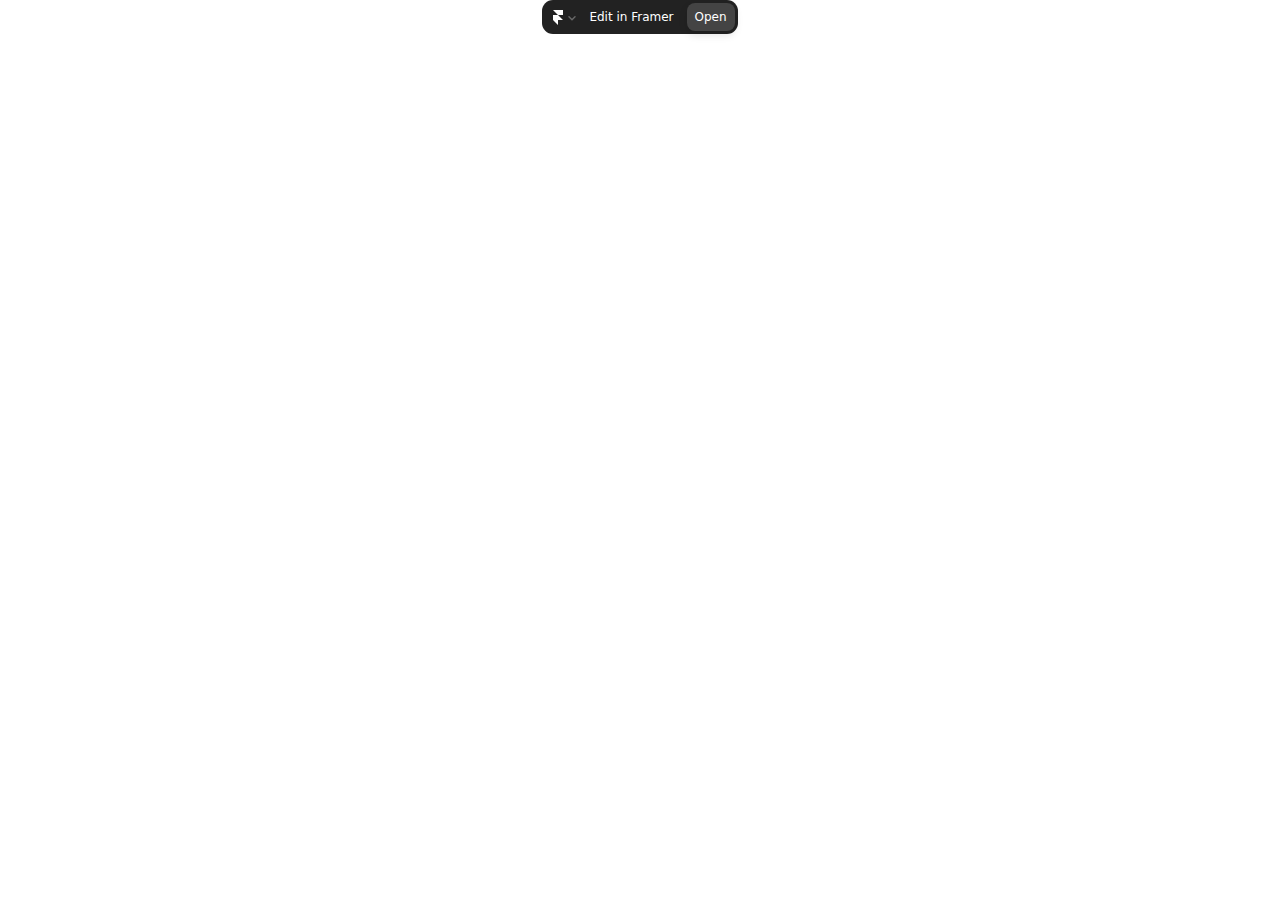
==== index_files/saved_resource.html @ 5726747f "Add files via upload" ====
<!DOCTYPE html>
<!-- saved from url=(0205)https://edit.framer.com/?framerSiteId=0354d4926bbd172468e083e91ccf47f2353b9cf5eb009fa4e504d702e65f6a72&nodeId=augiA20Il&source=futurewebsolutions.framer.website&features=%7B%22editorBarSubtle%22%3Afalse%7D -->
<html><head><meta http-equiv="Content-Type" content="text/html; charset=UTF-8">
    
    <link rel="preload" as="script" href="./bootstrap.ab692b1879df2cb8d25d53dd88933b9044c89d92.js.download">
    <script>
Object.defineProperty(window, 'castlePublishableAPIKey', { value: Object.freeze("pk_xYqGbB61EcFiSh4LUshpT4DGoEQMKQMB") });
</script>
<script>Object.defineProperty(window, 'previewDomain', { value: Object.freeze("framer.app") });;</script>
<script>Object.defineProperty(window, 'framerRelease', { value: Object.freeze({"channel":"stable"}) });;</script>
<script>Object.defineProperty(window, 'framerUser', { value: Object.freeze(null) });</script>
<script src="./bootstrap.ab692b1879df2cb8d25d53dd88933b9044c89d92.js.download"></script>
    <meta name="viewport" content="width=device-width, initial-scale=1.0, maximum-scale=1.0, user-scalable=no, viewport-fit=cover">
    <meta name="robots" content="noindex">
    
    <script type="text/javascript">
        Object.defineProperty(window, 'cssBundleURL', { value: "https://app.framerstatic.com/editorbar.ELPXS4VF.css" });
        
        Object.defineProperty(window, 'deferredJsFiles', {
            value:["/s/app.ab692b1879df2cb8d25d53dd88933b9044c89d92/scripts/react/react.production.min.js","/s/app.ab692b1879df2cb8d25d53dd88933b9044c89d92/scripts/react-dom/react-dom.production.min.js","/s/app.ab692b1879df2cb8d25d53dd88933b9044c89d92/scripts/react-dom/react-dom-server-legacy.browser.production.min.js"]
        });
        Object.defineProperty(window, 'controllerCssBundleURL', { value: "https://app.framerstatic.com/editorbar-controller.NPUPMQUQ.css" });
        Object.defineProperty(window, 'controllerJsBundleURL', { value: "https://app.framerstatic.com/editorbar-controller.ENE2P5UC.mjs" });
    </script>
    
        
        <link href="https://app.framerstatic.com/chunk-4BNDGEUC.mjs" rel="modulepreload">
<link href="https://app.framerstatic.com/chunk-IJ25RF36.mjs" rel="modulepreload">
<link href="https://app.framerstatic.com/chunk-BQNQQCEJ.mjs" rel="modulepreload">
    
<link rel="stylesheet" href="./editorbar.ELPXS4VF.css"></head>

<body class="notranslate editorbar framer-release-stable">
<div id="root"><div class="stack_s1n8l1x5 row_rr3s3mz center_c1arh7l2 nowrap_n61wj3j flex-start_f1nit8mr editorBar_e1noknjc" style="--shrink: 0; gap: 5px;"><button class="button_b1rdbf0o buttonWithDepth_bn3co68 button_blajnuz secondaryButton_s1r4uh58 logoButton_l1amlb55" type="button" data-testid="editor-bar-menu" aria-selected="false"><svg xmlns="http://www.w3.org/2000/svg" viewBox="0 0 10 15" width="10" height="15"><path d="M 0 0 L 10 0 L 10 5 L 5 5 Z M 0 5 L 5 5 L 10 10 L 0 10 Z M 5 10 L 5 15 L 0 10 Z" fill="currentColor"></path></svg><svg xmlns="http://www.w3.org/2000/svg" width="8" height="8" fill="none"><title>Options</title><path d="M 1 2.75 L 4 5.75 L 7 2.75" fill="transparent" stroke-width="1.5" stroke="#666" stroke-linecap="round" stroke-linejoin="round"></path></svg></button><span>Edit in Framer</span><button class="button_b1rdbf0o buttonWithDepth_bn3co68 button_blajnuz secondaryButton_s1r4uh58" type="button">Open</button></div></div>


<!--


-->


    <script>
        // Keep these keys in sync with DarkModeProvider.tsx
        var userDarkMode = localStorage.getItem("dark-mode") === "true"
        var overrideSystem = localStorage.getItem("dark-mode-override-system") === "true"
        var systemDarkMode = matchMedia("(prefers-color-scheme: dark)").matches
        var isDarkMode = overrideSystem ? userDarkMode : systemDarkMode
        if (isDarkMode) {
            document.body.classList.add("framer-theme-dark")
        }

        // Set release channel as class on body.
        var framerReleaseChannel = window.framerRelease && window.framerRelease.channel
        if (framerReleaseChannel) {
            document.body.classList.add("framer-release-" + framerReleaseChannel)
        }
    </script>




<script src="./editorbar.6OGYNTUY.mjs" type="module"></script>


<script src="./react.production.min.js.download" defer=""></script><script src="./react-dom.production.min.js.download" defer=""></script><script src="./react-dom-server-legacy.browser.production.min.js.download" defer=""></script><div id="drag-overlay" style="position: absolute; z-index: 1000000; inset: 0px; display: none;"></div></body></html>
---- index_files/editorbar.ELPXS4VF.css ----
body,input,textarea,select,button{font-family:Inter,system-ui,-apple-system,BlinkMacSystemFont,Segoe UI,Roboto,Helvetica,Arial,sans-serif,"Apple Color Emoji","Segoe UI Emoji",Segoe UI Symbol;font-size:12px;font-feature-settings:"cv01","cv09"}body{margin:0;width:100vw;height:100vh;overflow:hidden}#root{display:flex}.text_tin3qvp{width:var(--avatar-size);height:var(--avatar-size);border-radius:50%;background-color:var(--avatar-color);line-height:var(--avatar-size);text-align:center;-webkit-transition:background-color ease .15s,-webkit-transform ease .12s;transition:background-color ease .15s,transform ease .12s;-webkit-user-select:none;-moz-user-select:none;-ms-user-select:none;user-select:none}.text_tin3qvp svg{vertical-align:middle}.picture_pdo5t88{width:var(--avatar-size);height:var(--avatar-size);border-radius:50%;object-fit:cover;pointer-events:none}.avatar_aeycgb5{--avatar-color:#09f;position:relative;display:-webkit-box;display:-webkit-flex;display:-ms-flexbox;display:flex;width:var(--avatar-size);height:var(--avatar-size);-webkit-flex-shrink:0;-ms-flex-negative:0;flex-shrink:0;-webkit-align-items:center;-webkit-box-align:center;-ms-flex-align:center;align-items:center;-webkit-box-pack:center;-ms-flex-pack:center;-webkit-justify-content:center;justify-content:center;border-radius:50%;background-color:var(--background);color:#fff;font-size:12px;font-weight:var(--framer-fresco-heading-font-weight, 600);text-align:center}.avatarRadius_a1bxrn0q,.avatarRadius_a1bxrn0q span,.avatarRadius_a1bxrn0q img{border-radius:8px}.avatarRadiusSmall_a11h4pl4,.avatarRadiusSmall_a11h4pl4 span,.avatarRadiusSmall_a11h4pl4 img{border-radius:6px}.avatarRadiusLarge_af2dsga,.avatarRadiusLarge_af2dsga span,.avatarRadiusLarge_af2dsga img{border-radius:50%}.avatarInactive_a3wph07{--avatar-color:#888}.avatarInactive_a3wph07 .picture_pdo5t88,.avatarInactive_a3wph07 .text_tin3qvp{-webkit-filter:grayscale(100%);filter:grayscale(100%);opacity:.6}.avatarGreyScale_a1v49ess{--avatar-color:#888}.avatarGreyScale_a1v49ess .picture_pdo5t88,.avatarGreyScale_a1v49ess .text_tin3qvp{-webkit-filter:grayscale(100%);filter:grayscale(100%)}.pill_pdzonbm{width:40px}.clickable_c1ac9vjt{position:absolute;top:0;left:0;display:-webkit-box;display:-webkit-flex;display:-ms-flexbox;display:flex;width:var(--avatar-size);height:var(--avatar-size);-webkit-align-items:center;-webkit-box-align:center;-ms-flex-align:center;align-items:center;-webkit-box-pack:center;-ms-flex-pack:center;-webkit-justify-content:center;justify-content:center;border-radius:inherit;background-color:#0009;cursor:pointer;opacity:0;-webkit-transition:opacity .3s ease-in-out;transition:opacity .3s ease-in-out}.clickable_c1ac9vjt:hover{opacity:1}.badge_byyde7g{position:absolute;top:16px;left:16px;display:content}.badge_b1arctdq{display:inline-block;padding:3px 4px;border-radius:5px;background-color:var(--framer-fresco-tintDimmed-color, rgba(0, 153, 255, .1));color:var(--framer-fresco-tint-color, #0099ff);font-size:10px;font-weight:var(--framer-fresco-headingBold-font-weight, 700);line-height:1.1;text-align:center;text-transform:uppercase}.badge_b1arctdq.primary{background-color:var(--framer-fresco-tint-color, #0099ff);color:var(--framer-fresco-buttonTextPrimary-color, #ffffff)}.badge_b1arctdq.warning{background-color:var(--framer-fresco-warningBadgeBackground-color, rgba(255, 170, 0, .15));color:#fa0}.badge_b1arctdq.neutral{background-color:var(--framer-fresco-neutralBadgeBackground-color, rgba(102, 102, 102, .1));color:var(--framer-fresco-neutralBadgeColor-color, #666666)}.badge_b1arctdq.componentTint{background:var(--framer-fresco-componentTintDimmed-color, rgba(136, 85, 255, .1));color:var(--framer-fresco-componentTint-color, #8855ff)}.clickable_csx2rjz{cursor:pointer}.newBadge_n170cdb6{background:var(--framer-fresco-tintDimmed-color, rgba(0, 153, 255, .1));color:var(--framer-fresco-tint-color, #0099ff)}.timeBadge_t1buutes{background:var(--framer-fresco-timeBadgeBackground-color, rgba(170, 170, 170, .15));color:#999}.legacyBadge_l1besr7o{background-color:#9999991a;color:#999}.lockPath_lzsjdah{-webkit-transition:stroke-dasharray .2s cubic-bezier(.68,0,.265,1),stroke-dashoffset .2s cubic-bezier(.68,0,.265,1),-webkit-transform .2s cubic-bezier(.68,-.6,.26,2);transition:stroke-dasharray .2s cubic-bezier(.68,0,.265,1),stroke-dashoffset .2s cubic-bezier(.68,0,.265,1),transform .2s cubic-bezier(.68,-.6,.26,2)}.translateUp_tqhwdgo{-webkit-transform:translateY(-1px);-moz-transform:translateY(-1px);-ms-transform:translateY(-1px);transform:translateY(-1px)}.base_bo4878e{-webkit-transition:-webkit-transform .1s ease;transition:transform .1s ease}.down_dkx81zz{-webkit-transform:rotate(180deg);-moz-transform:rotate(180deg);-ms-transform:rotate(180deg);transform:rotate(180deg)}.right_r1ynq7nx{-webkit-transform:rotate(-90deg);-moz-transform:rotate(-90deg);-ms-transform:rotate(-90deg);transform:rotate(-90deg)}.animate_a1gfspwd{-webkit-animation:check-animate_a1gfspwd .18s ease forwards;animation:check-animate_a1gfspwd .18s ease forwards;stroke-dashoffset:8.5}@-webkit-keyframes check-animate_a1gfspwd{0%{stroke-dashoffset:8.5}to{stroke-dashoffset:0}}@keyframes check-animate_a1gfspwd{0%{stroke-dashoffset:8.5}to{stroke-dashoffset:0}}.up_uchctd1{-webkit-transform:rotate(180deg);-moz-transform:rotate(180deg);-ms-transform:rotate(180deg);transform:rotate(180deg)}.banner_bpm32xq{border-radius:8px;background:var(--framer-fresco-tint-color, #0099ff);color:#fff;cursor:pointer}.closeWrapper_c6j41ec{width:24px;height:24px;-webkit-align-self:flex-end;-ms-flex-item-align:end;align-self:flex-end;opacity:.5}.titleWrapper_thkujuh{max-width:180px;font-size:var(--framer-fresco-base-font-size, 12px);font-weight:var(--framer-fresco-heading-font-weight, 600);text-align:center}.container_c688seo{display:-webkit-box;display:-webkit-flex;display:-ms-flexbox;display:flex;-webkit-align-items:center;-webkit-box-align:center;-ms-flex-align:center;align-items:center;-webkit-box-pack:center;-ms-flex-pack:center;-webkit-justify-content:center;justify-content:center}.container_c688seo>*{display:block;margin:0}.stack_s1n8l1x5{display:-webkit-box;display:-webkit-flex;display:-ms-flexbox;display:flex;-webkit-flex-shrink:var(--shrink);-ms-flex-negative:var(--shrink);flex-shrink:var(--shrink)}.row_rr3s3mz{-webkit-flex-direction:row;-ms-flex-direction:row;flex-direction:row}.column_c1yzp6zb{-webkit-flex-direction:column;-ms-flex-direction:column;flex-direction:column}.column-reverse_cn5nsgt{-webkit-flex-direction:column-reverse;-ms-flex-direction:column-reverse;flex-direction:column-reverse}.row-reverse_rdho1s2{-webkit-flex-direction:row-reverse;-ms-flex-direction:row-reverse;flex-direction:row-reverse}.wrap_w13cc93l{-webkit-box-flex-wrap:wrap;-webkit-flex-wrap:wrap;-ms-flex-wrap:wrap;flex-wrap:wrap}.wrap-reverse_wiwups{-webkit-box-flex-wrap:wrap-reverse;-webkit-flex-wrap:wrap-reverse;-ms-flex-wrap:wrap-reverse;flex-wrap:wrap-reverse}.nowrap_n61wj3j{-webkit-box-flex-wrap:nowrap;-webkit-flex-wrap:nowrap;-ms-flex-wrap:nowrap;flex-wrap:nowrap}.center_c1arh7l2{-webkit-align-items:center;-webkit-box-align:center;-ms-flex-align:center;align-items:center}.flex-start_f1a0wrzs{-webkit-align-items:flex-start;-webkit-box-align:flex-start;-ms-flex-align:flex-start;align-items:flex-start}.flex-end_f1pc1h3v{-webkit-align-items:flex-end;-webkit-box-align:flex-end;-ms-flex-align:flex-end;align-items:flex-end}.space-between_s1vsxddg{-webkit-align-items:space-between;-webkit-box-align:space-between;-ms-flex-align:space-between;align-items:space-between}.space-evenly_s17pexso{-webkit-align-items:space-evenly;-webkit-box-align:space-evenly;-ms-flex-align:space-evenly;align-items:space-evenly}.space-around_s1pkeo8{-webkit-align-items:space-around;-webkit-box-align:space-around;-ms-flex-align:space-around;align-items:space-around}.stretch_szo8c5f{-webkit-align-items:stretch;-webkit-box-align:stretch;-ms-flex-align:stretch;align-items:stretch}.baseline_b1sczk5f{-webkit-align-items:baseline;-webkit-box-align:baseline;-ms-flex-align:baseline;align-items:baseline}.center_c1e6tv3r{-webkit-box-pack:center;-ms-flex-pack:center;-webkit-justify-content:center;justify-content:center}.flex-start_f1nit8mr{-webkit-box-pack:start;-ms-flex-pack:start;-webkit-justify-content:flex-start;justify-content:flex-start}.flex-end_f12g0r6k{-webkit-box-pack:end;-ms-flex-pack:end;-webkit-justify-content:flex-end;justify-content:flex-end}.end_ev9bvq3{-webkit-box-pack:end;-ms-flex-pack:end;-webkit-justify-content:end;justify-content:end}.space-between_s17vm8i7{-webkit-box-pack:justify;-webkit-justify-content:space-between;justify-content:space-between}.space-evenly_sq8tbwe{-webkit-box-pack:space-evenly;-ms-flex-pack:space-evenly;-webkit-justify-content:space-evenly;justify-content:space-evenly}.baseline_bglbznn{-webkit-box-pack:baseline;-ms-flex-pack:baseline;-webkit-justify-content:baseline;justify-content:baseline}.space-around_s5ck358{-webkit-box-pack:space-around;-ms-flex-pack:space-around;-webkit-justify-content:space-around;justify-content:space-around}.stretch_s414k9w{-webkit-box-pack:stretch;-ms-flex-pack:stretch;-webkit-justify-content:stretch;justify-content:stretch}.bar_bzfgigp{--bar-item-spacing:10px;position:relative;display:-webkit-box;display:-webkit-flex;display:-ms-flexbox;display:flex;height:60px;box-sizing:border-box;-webkit-flex-shrink:0;-ms-flex-negative:0;flex-shrink:0;-webkit-align-items:center;-webkit-box-align:center;-ms-flex-align:center;align-items:center;background-color:var(--background);font-size:14px;-webkit-user-select:none;-moz-user-select:none;-ms-user-select:none;user-select:none}.bar_bzfgigp>.center{position:absolute;top:0;left:0;display:-webkit-box;display:-webkit-flex;display:-ms-flexbox;display:flex;width:100%;height:100%;-webkit-flex-direction:row;-ms-flex-direction:row;flex-direction:row;-webkit-align-items:center;-webkit-box-align:center;-ms-flex-align:center;align-items:center;-webkit-box-pack:center;-ms-flex-pack:center;-webkit-justify-content:center;justify-content:center;pointer-events:none}.bar_bzfgigp>.center>*{pointer-events:all}.bar_bzfgigp>:not(.center,.spanner)+:not(.center,.spanner){margin-left:var(--bar-item-spacing)}.bar_bzfgigp>.spanner{display:-webkit-box;display:-webkit-flex;display:-ms-flexbox;display:flex;-webkit-flex-direction:column;-ms-flex-direction:column;flex-direction:column;-webkit-box-flex:1;-webkit-flex-grow:1;-ms-flex-positive:1;flex-grow:1;-webkit-box-pack:justify;-webkit-justify-content:space-between;justify-content:space-between}.truncateWithEllipsis_t1295uka{overflow:hidden;text-overflow:ellipsis;white-space:nowrap}.button_b1rdbf0o{position:relative;height:30px;padding:0 8px 1px;border:none;border-radius:8px;margin:0;-webkit-appearance:none;background-color:var(--framer-fresco-buttonBackground-color, #f3f3f3);color:var(--framer-fresco-buttonText-color, #333333);cursor:default;font-size:var(--framer-fresco-base-font-size, 12px);font-weight:var(--framer-fresco-base-font-weight, 500);outline:none;-webkit-text-decoration:none;text-decoration:none;-webkit-transition:background-color .2s;transition:background-color .2s;-webkit-user-select:none;-moz-user-select:none;-ms-user-select:none;user-select:none}.button_b1rdbf0o:disabled{opacity:.5}.button_b1rdbf0o:not(:disabled){cursor:pointer}.button_b1rdbf0o:focus:not(:disabled),.button_b1rdbf0o:hover:not(:disabled){background-color:var(--framer-fresco-buttonBackgroundHover-color, #eeeeee)}.button_b1rdbf0o:active:focus:not(:disabled),.button_b1rdbf0o:active:hover:not(:disabled){background-color:var(--framer-fresco-buttonBackgroundActive-color, #dddddd)}.buttonSmall_bygx14j{height:26px;border-radius:5px}.buttonLarge_b1oc7bld{height:30px;font-weight:var(--framer-fresco-baseActive-font-weight, 500)}.buttonBold_b1imdzu7{font-weight:var(--framer-fresco-heading-font-weight, 600)}.buttonPrimary_bvatmcz{background-color:var(--framer-fresco-buttonBackgroundPrimary-color, #0099ff);color:var(--framer-fresco-buttonTextPrimary-color, #ffffff);font-weight:var(--framer-fresco-heading-font-weight, 600)}.buttonPrimary_bvatmcz:focus:not(:disabled),.buttonPrimary_bvatmcz:hover:not(:disabled){background-color:var(--framer-fresco-buttonBackgroundPrimaryHover-color, #0088ff)}.buttonPrimary_bvatmcz:active:focus:not(:disabled),.buttonPrimary_bvatmcz:active:hover:not(:disabled){background-color:var(--framer-fresco-buttonBackgroundPrimaryActive-color, #0077FF)}.buttonLink_b1kotam0{min-width:auto;height:auto;padding:0;border:none;border-radius:0;background:none;color:var(--framer-fresco-tint-color, #0099ff)}.buttonLink_b1kotam0:focus:not(:disabled),.buttonLink_b1kotam0:hover:not(:disabled),.buttonLink_b1kotam0:active:focus:not(:disabled),.buttonLink_b1kotam0:active:hover:not(:disabled){background:none;color:var(--framer-fresco-tintDark-color, #0088ff)}.buttonLink_b1kotam0.buttonLarge_b1oc7bld{font-size:var(--framer-fresco-heading-font-size, 13px)}.buttonClean_b13fldmr{width:auto;height:auto;padding:0;border:none;border-radius:0;margin:0;background:none}.buttonClean_b13fldmr:focus:not(:disabled),.buttonClean_b13fldmr:hover:not(:disabled),.buttonClean_b13fldmr:active:focus:not(:disabled),.buttonClean_b13fldmr:active:hover:not(:disabled){background:none}.buttonDestructive_b1blsh5f{background-color:var(--framer-fresco-buttonBackgroundDestructive-color, #ff3366);color:var(--framer-fresco-buttonTextDestructive-color, #ffffff)}.buttonDestructive_b1blsh5f:focus:not(:disabled),.buttonDestructive_b1blsh5f:hover:not(:disabled){background-color:var(--framer-fresco-buttonBackgroundDestructiveHover-color, #ee2255)}.buttonDestructive_b1blsh5f:active:focus:not(:disabled),.buttonDestructive_b1blsh5f:active:hover:not(:disabled){background-color:var(--framer-fresco-buttonBackgroundDestructiveActive-color, #dd1144)}.titleWrapper_tk89f6k{min-width:0}.customElement_c6dohbs{display:-webkit-inline-box;display:-webkit-inline-flex;display:-ms-inline-flexbox;display:inline-flex;-webkit-align-items:center;-webkit-box-align:center;-ms-flex-align:center;align-items:center;-webkit-box-pack:center;-ms-flex-pack:center;-webkit-justify-content:center;justify-content:center}.buttonWithDepth_bn3co68{z-index:0;overflow:hidden;box-sizing:border-box;padding:0 10px;border-radius:8px;background-color:var(--framer-fresco-buttonWithDepthBackground-color, #ffffff);box-shadow:var(--framer-fresco-buttonWithDepthShadow-color, 0px 4px 8px 0px rgba(0, 0, 0, .12));color:var(--framer-fresco-buttonWithDepthText-color, #222222);font-size:var(--framer-fresco-heading-font-size, 13px);font-weight:var(--framer-fresco-heading-font-weight, 600);-webkit-transition:none;transition:none}.buttonWithDepth_bn3co68:disabled{background-color:var(--framer-fresco-buttonWithDepthBackgroundDisabled-color, #f3f3f3);box-shadow:none;color:var(--framer-fresco-buttonWithDepthTextDisabled-color, #cccccc);opacity:1}.buttonWithDepth_bn3co68:focus:not(:disabled),.buttonWithDepth_bn3co68:hover:not(:disabled),.buttonWithDepth_bn3co68:active:focus:not(:disabled),.buttonWithDepth_bn3co68:active:hover:not(:disabled){background-color:var(--framer-fresco-buttonWithDepthBackgroundHover-color, #fafafa)}.primaryButtonWithDepth_pvsi73e{overflow:hidden;background-color:var(--framer-fresco-buttonWithDepthPrimaryBackground-color, #0099ff);box-shadow:var(--framer-fresco-buttonWithDepthPrimaryShadow-color, 0px 4px 8px 0px rgba(0, 153, 255, .3));color:var(--framer-fresco-buttonTextPrimary-color, #ffffff)}.primaryButtonWithDepth_pvsi73e:focus:not(:disabled),.primaryButtonWithDepth_pvsi73e:hover:not(:disabled),.primaryButtonWithDepth_pvsi73e:active:focus:not(:disabled),.primaryButtonWithDepth_pvsi73e:active:hover:not(:disabled){background-color:var(--framer-fresco-buttonWithDepthPrimaryBackgroundHover-color, #1188ff);box-shadow:var(--framer-fresco-buttonWithDepthPrimaryShadowHover-color, 0px 4px 8px 0px rgba(17, 136, 255, .3));color:var(--framer-fresco-buttonTextPrimary-color, #ffffff)}.primaryButtonWithDepth_pvsi73e:disabled{background-color:var(--framer-fresco-buttonWithDepthPrimaryBackground-color, #0099ff);box-shadow:var(--framer-fresco-buttonWithDepthPrimaryShadow-color, 0px 4px 8px 0px rgba(0, 153, 255, .3));color:var(--framer-fresco-buttonTextPrimary-color, #ffffff);opacity:.5}.destructiveButtonWithDepth_deaa8uw{overflow:hidden;background-color:var(--framer-fresco-buttonWithDepthDestructiveBackground-color, #ff3366);box-shadow:var(--framer-fresco-buttonWithDepthDestructiveShadow-color, 0 4px 8px 0 rgba(255, 51, 102, .3));color:var(--framer-fresco-buttonTextDestructive-color, #ffffff)}.destructiveButtonWithDepth_deaa8uw:focus:not(:disabled),.destructiveButtonWithDepth_deaa8uw:hover:not(:disabled),.destructiveButtonWithDepth_deaa8uw:active:focus:not(:disabled),.destructiveButtonWithDepth_deaa8uw:active:hover:not(:disabled){background-color:var(--framer-fresco-buttonWithDepthDestructiveBackgroundHover-color, #e15);box-shadow:var(--framer-fresco-buttonWithDepthDestructiveShadow-color, 0 4px 8px 0 rgba(255, 51, 102, .3));color:var(--framer-fresco-buttonTextDestructive-color, #ffffff)}.destructiveButtonWithDepth_deaa8uw:disabled{background-color:var(--framer-fresco-buttonWithDepthDestructiveBackground-color, #ff3366);box-shadow:none;color:var(--framer-fresco-buttonTextDestructive-color, #ffffff);opacity:.5}.safariBlurFix_sf8naee:before{-webkit-transform:translate3d(0,0,0);-moz-transform:translate3d(0,0,0)}.buttonWithGradient_bpepy2w{z-index:0;overflow:visible;background:linear-gradient(270deg,#b18aff 0%,#0bf 100%);color:#fff;font-weight:var(--framer-fresco-heading-font-weight, 600)}.buttonWithGradient_bpepy2w:before{position:absolute;z-index:-1;bottom:-4px;left:0;display:block;width:100%;height:100%;background:linear-gradient(270deg,#96f 0%,#0cf 100%);content:"";-webkit-filter:blur(4px);filter:blur(4px);opacity:.4}body[data-framer-theme=dark] .buttonWithGradient_bpepy2w:before{opacity:.15}.checkboxWrapper_c18yhkm8{position:relative;display:inline-block;width:12px;height:12px;-webkit-flex-shrink:0;-ms-flex-negative:0;flex-shrink:0;border-radius:3px;background-color:var(--framer-fresco-checkboxBackground-color, #dddddd);-webkit-transition:background-color .2s ease;transition:background-color .2s ease}.checkboxWrapper_c18yhkm8:hover{background-color:var(--framer-fresco-checkboxBackgroundActive-color, #cccccc)}.checkboxWrapper_c18yhkm8>input:before{position:absolute;inset:-6px;content:""}.checkboxWrapper_c18yhkm8>svg{display:block;margin:0}.checkboxWrapperLarge_c1msowdv{width:16px;height:16px;border-radius:4px}.input_i153taa3{position:absolute;top:0;left:0;width:100%;height:100%;border:1px solid transparent;border-radius:inherit;margin:0;-webkit-appearance:none}.input_i153taa3:focus{outline-color:transparent;outline-style:solid}.input_i153taa3:focus-visible{border-color:var(--framer-fresco-inputBorderActive-color, #0099ff)}.input_i153taa3:not(:disabled){cursor:pointer}.checkedOrIndeterminate_cvtr28g{background-color:var(--framer-fresco-checkboxBackgroundChecked-color, #0099ff)}.checkedOrIndeterminate_cvtr28g:hover{background-color:var(--framer-fresco-checkboxBackgroundCheckedActive-color, #0088ff)}.checkboxDisabled_c8cose3{opacity:.3;pointer-events:none}.checkboxDisabled_c8cose3:hover{background-color:var(--framer-fresco-checkboxBackground-color, #dddddd)}.checkboxDisabled_c8cose3.checkedOrIndeterminate_cvtr28g:hover{background-color:var(--framer-fresco-checkboxBackgroundChecked-color, #0099ff)}.path_pqeyp1e{stroke:var(--framer-fresco-checkboxStroke-color, #ffffff);-webkit-transition:stroke-dashoffset .1s ease;transition:stroke-dashoffset .1s ease}.pathChecked_pjk7y7n{transition-delay:.1s}.checkBoxGroup_c5a4eki{display:-webkit-box;display:-webkit-flex;display:-ms-flexbox;display:flex;min-width:0;-webkit-flex-direction:column;-ms-flex-direction:column;flex-direction:column;-webkit-flex-shrink:0;-ms-flex-negative:0;flex-shrink:0;padding:.01em 0 0;border:0;margin:0}.checkBoxGroup_c5a4eki:not(:-moz-handler-blocked) .checkBoxGroup_c5a4eki{display:table-cell}.checkBoxGroup_c5a4eki>legend{display:table;padding:0;margin-bottom:10px;font-size:var(--framer-fresco-heading-font-size, 13px);font-weight:var(--framer-fresco-heading-font-weight, 600)}.checkBoxGroup_c5a4eki .checkboxWrapper_c18yhkm8{display:-webkit-box;display:-webkit-flex;display:-ms-flexbox;display:flex;width:16px;height:16px;-webkit-align-items:center;-webkit-box-align:center;-ms-flex-align:center;align-items:center;-webkit-box-pack:center;-ms-flex-pack:center;-webkit-justify-content:center;justify-content:center;margin:3px 2px}.checkBoxRow_canpgh7{display:-webkit-box;display:-webkit-flex;display:-ms-flexbox;display:flex;height:30px;-webkit-flex-direction:row;-ms-flex-direction:row;flex-direction:row;-webkit-align-items:center;-webkit-box-align:center;-ms-flex-align:center;align-items:center}.checkBoxLabel_ccal48f{display:-webkit-box;display:-webkit-flex;display:-ms-flexbox;display:flex;height:100%;-webkit-align-items:center;-webkit-box-align:center;-ms-flex-align:center;align-items:center;padding-left:8px;color:var(--framer-fresco-checkboxLabel-color, #333333);cursor:pointer}.checkBoxLabelDisabled_c1l91hzu{color:var(--framer-fresco-checkboxLabelDisabled-color, #cccccc);cursor:default}.listWrapper_l18ynxwu.listWrapper_l18ynxwu{display:-webkit-box;display:-webkit-flex;display:-ms-flexbox;display:flex;min-width:230px;max-height:310px;-webkit-flex-direction:column;-ms-flex-direction:column;flex-direction:column;padding:5px;border-radius:10px}.scroll_s18so0ry{position:relative;height:1px;-webkit-box-flex:1;-webkit-flex-grow:1;-ms-flex-positive:1;flex-grow:1}.checkbox_clepa9p{display:-webkit-box;display:-webkit-flex;display:-ms-flexbox;display:flex;width:12px;-webkit-box-flex:0;-webkit-flex-grow:0;-ms-flex-positive:0;flex-grow:0;-webkit-flex-shrink:0;-ms-flex-negative:0;flex-shrink:0;margin-right:8px}.rowText_rskm1h4{font-size:var(--framer-fresco-base-font-size, 12px);font-weight:var(--framer-fresco-base-font-weight, 500);list-style:none;-webkit-text-decoration:none;text-decoration:none}.rowTextLarge_r1optlid{font-size:var(--framer-fresco-heading-font-size, 13px)}.row_r14t1omp{height:100%;border-radius:5px;color:var(--framer-fresco-buttonWithDepthText-color, #222222);cursor:default;-webkit-user-select:none;-moz-user-select:none;-ms-user-select:none;user-select:none}.rowContent_r10fzppx{width:100%;-webkit-box-flex:1;-webkit-flex-grow:1;-ms-flex-positive:1;flex-grow:1}.checkbox_clepa9p+.rowContent_r10fzppx{width:calc(100% - 20px)}.highlightedRow_htnyaud{background-color:var(--framer-fresco-tint-color, #0099ff);color:#fff}.disabledRow_d1twq108{opacity:.4;pointer-events:none}.sectionRow_sryng7g{border-radius:0;background-color:var(--framer-fresco-popoverBackground-color, #ffffff);color:var(--framer-fresco-comboBoxSectionText-color, #222222);font-weight:var(--framer-fresco-heading-font-weight, 600)}.rowTitle_rn2dvvk{max-width:100%;-webkit-flex-shrink:100;-ms-flex-negative:100;flex-shrink:100}.rowLabel_rhmoagt{-webkit-flex-shrink:100;-ms-flex-negative:100;flex-shrink:100;color:var(--framer-fresco-panelDescription-color, #999999)}.highlightedRow_htnyaud .rowLabel_rhmoagt{color:inherit}.noShrink_n17etvq1{-webkit-flex-shrink:0;-ms-flex-negative:0;flex-shrink:0}.input_i13h07hn{min-width:0;max-width:100%}.inputStylesForMeasuring_i8ysuk9{font-size:var(--framer-fresco-base-font-size, 12px);font-weight:var(--framer-fresco-base-font-weight, 500)}.inputLabelIcon_i15i2pmv{-webkit-flex-shrink:0;-ms-flex-negative:0;flex-shrink:0;padding-right:5px;padding-left:5px}.inputWrapper_i1ubxgci{position:relative;display:-webkit-box;display:-webkit-flex;display:-ms-flexbox;display:flex;width:auto;height:30px;min-height:30px;-webkit-flex-direction:row;-ms-flex-direction:row;flex-direction:row;-webkit-align-items:center;-webkit-box-align:center;-ms-flex-align:center;align-items:center;border-width:1px;border-style:solid;border-color:var(--framer-fresco-inputBorder-color, transparent);border-radius:8px;background:var(--framer-fresco-inputBackground-color, #f3f3f3);color:var(--framer-fresco-inputIcon-color, #999999)}.inputWrapper_i1ubxgci:focus-within{border-color:var(--framer-fresco-inputBorderActive-color, #0099ff)}.inputWrapper_i1ubxgci input{width:1px;-webkit-box-flex:1;-webkit-flex-grow:1;-ms-flex-positive:1;flex-grow:1;border:none;background:none}.inputWrapper_i1ubxgci input:focus{border:none}.inputWrapperError_ieuh0tq{border-color:var(--framer-fresco-inputBorderError-color, #ff3366)}.inputWrapperLarge_if3vyou{height:30px;min-height:30px}.inputWrapperLarge_if3vyou input{height:calc(100% - 2px);font-weight:var(--framer-fresco-baseActive-font-weight, 500)}.inputWrapperMultiline_io3pwrq{height:auto}.container_cnajjln{border-radius:15px;background-color:var(--framer-fresco-panelBackground-color, #ffffff);box-shadow:var(--framer-fresco-popover-shadow, 0px 10px 30px 0px rgba(0, 0, 0, .1), 0px 1px 4px 0px rgba(0, 0, 0, .02))}.animateAppear_a93qo4z{-webkit-animation:share-dialog-appear-animateAppear_a93qo4z ease-out .15s;animation:share-dialog-appear-animateAppear_a93qo4z ease-out .15s}@-webkit-keyframes share-dialog-appear-animateAppear_a93qo4z{0%{opacity:0}to{opacity:1}}@keyframes share-dialog-appear-animateAppear_a93qo4z{0%{opacity:0}to{opacity:1}}.arrow_aoyqxha{position:absolute;top:-8px;color:var(--framer-fresco-panelBackground-color, #ffffff)}.backdrop_b1lz2nwz{position:fixed;z-index:16;inset:0;pointer-events:none}.enabledBackdrop_e1uoieyj{pointer-events:auto}.centeringBackdrop_cq1ds02{display:-webkit-box;display:-webkit-flex;display:-ms-flexbox;display:flex;overflow:auto;-webkit-flex-direction:column;-ms-flex-direction:column;flex-direction:column;-webkit-align-items:center;-webkit-box-align:center;-ms-flex-align:center;align-items:center;-webkit-box-pack:space-around;-ms-flex-pack:space-around;-webkit-justify-content:space-around;justify-content:space-around;padding:15px 0;background-color:var(--framer-fresco-modalBackdrop-color, rgba(0, 0, 0, .4))}.popover_peba92x{position:absolute;pointer-events:auto}.centeredPopover_c1xmktzb{position:relative}body[data-framer-theme=light] .graphics_g1kijz5r{--framer-fresco-tint-color:#6666ff;--framer-fresco-tintDark-color:#6666ff;--framer-fresco-tintExtraDark-color:#6644ff;--framer-fresco-tintDimmed-color:rgba(102, 102, 255, .15);--framer-fresco-tintGradientStart-color:rgba(102, 102, 255, .4);--framer-fresco-tintGradientEnd-color:rgba(102, 102, 255, .8);--framer-fresco-assetsRowCodeFileText-color:#6666ff;--framer-fresco-assetsRowCodeFileBackgroundSelected-color:rgba(102, 102, 255, .15);--framer-fresco-canvasCreatePreviewBorder-color:#6666ff;--framer-fresco-canvasSelectionRectBackground-color:rgba(102, 102, 255, .15);--framer-fresco-canvasTooltipBackground-color:#6666ff;--framer-fresco-canvasBarBackgroundHighlighted-color:rgba(102, 102, 255, .15);--framer-fresco-cmsImportModalImageBackgroundColor-color:rgba(102, 102, 255, .15);--framer-fresco-buttonBackgroundPrimary-color:#6666ff;--framer-fresco-buttonBackgroundPrimaryHover-color:#6666ff;--framer-fresco-buttonWithDepthPrimaryBackground-color:#6666ff;--framer-fresco-buttonWithDepthPrimaryBackgroundHover-color:#6644ff;--framer-fresco-buttonWithDepthPrimaryShadow-color:0px 4px 8px 0px rgba(102, 102, 255, .3);--framer-fresco-buttonWithDepthPrimaryComponentShadowHover-color:0px 4px 8px 0px rgba(102, 102, 255, .3);--framer-fresco-inputBorderActive-color:#6666ff;--framer-fresco-segmentedControlItemTextSelected-color:#6666ff;--framer-fresco-segmentedControlItemTextSelectedHover-color:#6666ff;--framer-fresco-sliderTrackActive-color:#6666ff;--framer-fresco-alternativePresetIcon-color:#6666ff;--framer-fresco-alternativePresetSelectedColor-color:#6666ff;--framer-fresco-alternativePresetSelectedBackground-color:rgba(102, 102, 255, .15);--framer-fresco-assetStyleIcon-color:#6666ff;--framer-fresco-checkboxBackgroundChecked-color:#6666ff;--framer-fresco-checkboxBackgroundCheckedActive-color:#6666ff;--framer-fresco-toggleBackgroundChecked-color:#6666ff;--framer-fresco-toolbarIconActive-color:#6666ff;--framer-fresco-toolbarButtonBackgroundTintedSites-color:rgba(102, 102, 255, .15);--framer-fresco-menuBackgroundActive-color:#6666ff;--framer-fresco-layerItemIconDimmed-color:#9aacc0;--framer-fresco-layerItemIconGraphicDimmed-color:#9aacc0;--framer-fresco-guideHighlightColor-color:#6666ff;--framer-fresco-feedbackHasRepliesBackground-color:rgba(102, 102, 255, .15);--framer-fresco-badgeBasicWorkspaceText-color:#6666ff;--framer-fresco-toastBackgroundPrimary-color:#6666ff;--framer-fresco-toastIconSites-color:#6666ff;--framer-fresco-teamCreationNavigationActive-color:#6666ff;--framer-fresco-teamCreationBenefitIcon-color:#6666ff;--framer-fresco-highlightsBorder-color:#6666ff;--framer-fresco-breakpointTitleBackgroundPrimary-color:rgba(102, 102, 255, .15);--framer-fresco-breakpointCreationButtonBackgroundActive-color:#6666ff;--framer-fresco-basicSiteColor-color:#6666ff;--framer-fresco-basicSiteBackground-color:rgba(102, 102, 255, .15);--framer-fresco-basicSiteFocus-color:#6666ff;--framer-fresco-planCardPersonalButtonColor-color:rgba(102, 102, 255, .15);--framer-fresco-planCardPersonalButtonColorText-color:#6666ff;--framer-fresco-planCardPersonalButtonBorderColor-color:rgba(102, 102, 255, .15);--framer-fresco-badgeCurrentPlanTypeBackgroundColor-color:rgba(102, 102, 255, .15);--framer-fresco-cmsRichTextDropCursor-color:#6666ff;--framer-fresco-cmsCodeBlockAccent-color:#6666ff;--framer-fresco-cmsCodeBlockKeyword-color:#6666ff;--framer-fresco-cmsCodeBlockTag-color:#6666ff;--framer-fresco-quickActionsIconDefault-color:#6666ff;--framer-fresco-quickActionsIconBackgroundDefault-color:rgba(102, 102, 255, .15);--framer-fresco-quickActionsIconBackgroundDefaultActive-color:#6666ff;--framer-fresco-activeGoogleSheetIcon-color:#6666ff;--framer-fresco-fillIconBorderActive-color:#6666ff;--framer-fresco-fillIconSolidFillActive-color:rgba(102, 102, 255, .4);--framer-fresco-fillIconLinearFillActive-color:rgba(102, 102, 255, .8);--framer-fresco-fillIconRadialFillActive-color:rgba(102, 102, 255, .8);--framer-fresco-fillIconConicFillInnerActive-color:#6666ff;--framer-fresco-fillIconImageFillInnerActive-color:rgba(102, 102, 255, .4);--framer-fresco-fillIconImageFillOuterActive-color:#6666ff;--framer-fresco-anchorGridSelected-color:#6666ff}body[data-framer-theme=dark] .graphics_g1kijz5r{--framer-fresco-tint-color:#6666ff;--framer-fresco-tintDark-color:#6666ff;--framer-fresco-tintExtraDark-color:#6644ff;--framer-fresco-tintDimmed-color:rgba(102, 102, 255, .15);--framer-fresco-tintGradientStart-color:rgba(102, 102, 255, .4);--framer-fresco-tintGradientEnd-color:rgba(102, 102, 255, .8);--framer-fresco-assetsRowCodeFileText-color:#6666ff;--framer-fresco-assetsRowCodeFileBackgroundSelected-color:rgba(102, 102, 255, .15);--framer-fresco-canvasCreatePreviewBorder-color:#6666ff;--framer-fresco-canvasTooltipBackground-color:#6666ff;--framer-fresco-buttonBackgroundPrimary-color:#6666ff;--framer-fresco-buttonBackgroundPrimaryHover-color:#6666ff;--framer-fresco-buttonWithDepthPrimaryBackground-color:#6666ff;--framer-fresco-buttonWithDepthPrimaryBackgroundHover-color:#6644ff;--framer-fresco-buttonWithDepthPrimaryShadow-color:0px 4px 8px 0px rgba(102, 102, 255, .3);--framer-fresco-buttonWithDepthPrimaryComponentShadowHover-color:0px 4px 8px 0px rgba(102, 102, 255, .3);--framer-fresco-inputBorderActive-color:#6666ff;--framer-fresco-sliderTrackActive-color:#6666ff;--framer-fresco-alternativePresetIcon-color:#6666ff;--framer-fresco-alternativePresetSelectedColor-color:#6666ff;--framer-fresco-alternativePresetSelectedBackground-color:rgba(102, 102, 255, .15);--framer-fresco-assetStyleIcon-color:#6666ff;--framer-fresco-activeGoogleSheetIcon-color:#6666ff;--framer-fresco-checkboxBackgroundChecked-color:#6666ff;--framer-fresco-checkboxBackgroundCheckedActive-color:#6666ff;--framer-fresco-toggleBackgroundChecked-color:#6666ff;--framer-fresco-toolbarIconActive-color:#6666ff;--framer-fresco-toolbarButtonBackgroundTintedSites-color:rgba(102, 102, 255, .15);--framer-fresco-menuBackgroundActive-color:#6666ff;--framer-fresco-layerItemIconDimmed-color:#74708c;--framer-fresco-guideHighlightColor-color:#6666ff;--framer-fresco-badgeBackground-color:rgba(102, 102, 255, .15);--framer-fresco-badgeBasicWorkspaceBackground-color:rgba(102, 102, 255, .15);--framer-fresco-badgeBasicWorkspaceText-color:#6666ff;--framer-fresco-toastBackgroundPrimary-color:#6666ff;--framer-fresco-toastIconSites-color:#6666ff;--framer-fresco-teamCreationNavigationActive-color:#6666ff;--framer-fresco-teamCreationBenefitIcon-color:#6666ff;--framer-fresco-highlightsBorder-color:#6666ff;--framer-fresco-breakpointCreationButtonBackgroundPrimary-color:rgba(102, 102, 255, .15);--framer-fresco-breakpointCreationButtonBackgroundActive-color:#6666ff;--framer-fresco-basicSiteColor-color:#6666ff;--framer-fresco-basicSiteFocus-color:#6666ff;--framer-fresco-planCardPersonalButtonColorText-color:#6666ff;--framer-fresco-cmsRichTextDropCursor-color:#6666ff;--framer-fresco-cmsCodeBlockAccent-color:#6666ff;--framer-fresco-quickActionsIconDefault-color:#6666ff;--framer-fresco-quickActionsIconBackgroundDefault-color:rgba(102, 102, 255, .15);--framer-fresco-quickActionsIconBackgroundDefaultActive-color:#6666ff;--framer-fresco-anchorGridSelected-color:#6666ff}body[data-framer-theme=light] .component_cp1njzs{--framer-fresco-tint-color:#8855ff;--framer-fresco-tintDark-color:#7744FF;--framer-fresco-tintExtraDark-color:#7733ff;--framer-fresco-tintDimmed-color:rgba(136, 85, 255, .1);--framer-fresco-tintGradientStart-color:rgba(136, 85, 255, .4);--framer-fresco-tintGradientEnd-color:rgba(136, 85, 255, .8);--framer-fresco-assetsRowCodeFileText-color:#8855ff;--framer-fresco-assetsRowCodeFileBackgroundSelected-color:rgba(136, 85, 255, .1);--framer-fresco-canvasCreatePreviewBorder-color:#8855ff;--framer-fresco-canvasSelectionRectBackground-color:rgba(136, 85, 255, .1);--framer-fresco-canvasTooltipBackground-color:#8855ff;--framer-fresco-canvasBarBackgroundHighlighted-color:rgba(136, 85, 255, .1);--framer-fresco-cmsImportModalImageBackgroundColor-color:rgba(136, 85, 255, .1);--framer-fresco-buttonBackgroundPrimary-color:#8855ff;--framer-fresco-buttonBackgroundPrimaryHover-color:#7744FF;--framer-fresco-buttonBackgroundPrimaryActive-color:#7733ff;--framer-fresco-buttonWithDepthPrimaryBackground-color:#8855ff;--framer-fresco-buttonWithDepthPrimaryBackgroundHover-color:#7733ff;--framer-fresco-buttonWithDepthPrimaryShadow-color:0px 4px 8px 0px rgba(136, 85, 255, .3);--framer-fresco-buttonWithDepthPrimaryShadowHover-color:0px 4px 8px 0px rgba(119, 51, 255, .3);--framer-fresco-inputBorderActive-color:#8855ff;--framer-fresco-segmentedControlItemTextSelected-color:#8855ff;--framer-fresco-segmentedControlItemTextSelectedHover-color:#7744FF;--framer-fresco-sliderTrackActive-color:#8855ff;--framer-fresco-alternativePresetIcon-color:#8855ff;--framer-fresco-alternativePresetSelectedColor-color:#8855ff;--framer-fresco-alternativePresetSelectedBackground-color:rgba(136, 85, 255, .1);--framer-fresco-assetStyleIcon-color:#8855ff;--framer-fresco-checkboxBackgroundChecked-color:#8855ff;--framer-fresco-checkboxBackgroundCheckedActive-color:#7744FF;--framer-fresco-toggleBackgroundChecked-color:#8855ff;--framer-fresco-toolbarIconActive-color:#8855ff;--framer-fresco-animationForgroundDimmed-color:rgba(136, 85, 255, .1);--framer-fresco-animationForgroundLight-color:#B89AFF;--framer-fresco-toolbarButtonBackgroundTintedSites-color:rgba(136, 85, 255, .1);--framer-fresco-menuBackgroundActive-color:#8855ff;--framer-fresco-layerItemIconDimmed-color:#86829a;--framer-fresco-layerItemIconGraphicDimmed-color:#86829a;--framer-fresco-guideHighlightColor-color:#8855ff;--framer-fresco-badgeBackground-color:rgba(136, 85, 255, .15);--framer-fresco-feedbackHasRepliesBackground-color:rgba(136, 85, 255, .1);--framer-fresco-badgeBasicWorkspaceBackground-color:rgba(136, 85, 255, .15);--framer-fresco-badgeBasicWorkspaceText-color:#8855ff;--framer-fresco-toastBackgroundPrimary-color:#8855ff;--framer-fresco-toastIconSites-color:#8855ff;--framer-fresco-teamCreationNavigationActive-color:#8855ff;--framer-fresco-teamCreationBenefitIcon-color:#8855ff;--framer-fresco-highlightsBorder-color:#8855ff;--framer-fresco-breakpointTitleBackgroundPrimary-color:rgba(136, 85, 255, .1);--framer-fresco-breakpointCreationButtonBackgroundPrimary-color:rgba(136, 85, 255, .15);--framer-fresco-breakpointCreationButtonBackgroundActive-color:#8855ff;--framer-fresco-basicSiteColor-color:#8855ff;--framer-fresco-basicSiteBackground-color:rgba(136, 85, 255, .1);--framer-fresco-basicSiteFocus-color:#7744FF;--framer-fresco-planCardPersonalButtonColor-color:rgba(136, 85, 255, .1);--framer-fresco-planCardPersonalButtonColorText-color:#8855ff;--framer-fresco-planCardPersonalButtonBorderColor-color:rgba(136, 85, 255, .1);--framer-fresco-badgeCurrentPlanTypeBackgroundColor-color:rgba(136, 85, 255, .1);--framer-fresco-cmsRichTextDropCursor-color:#8855ff;--framer-fresco-cmsCodeBlockAccent-color:#8855ff;--framer-fresco-cmsCodeBlockKeyword-color:#8855ff;--framer-fresco-cmsCodeBlockTag-color:#8855ff;--framer-fresco-quickActionsIconDefault-color:#8855ff;--framer-fresco-quickActionsIconBackgroundDefault-color:rgba(136, 85, 255, .1);--framer-fresco-quickActionsIconBackgroundDefaultActive-color:#8855ff;--framer-fresco-activeGoogleSheetIcon-color:#8855ff;--framer-fresco-fillIconBorderActive-color:#8855ff;--framer-fresco-fillIconSolidFillActive-color:rgba(136, 85, 255, .4);--framer-fresco-fillIconLinearFillActive-color:rgba(136, 85, 255, .8);--framer-fresco-fillIconRadialFillActive-color:rgba(136, 85, 255, .8);--framer-fresco-fillIconConicFillInnerActive-color:#8855ff;--framer-fresco-fillIconImageFillInnerActive-color:rgba(136, 85, 255, .4);--framer-fresco-fillIconImageFillOuterActive-color:#8855ff;--framer-fresco-anchorGridSelected-color:#8855ff}body[data-framer-theme=dark] .component_cp1njzs{--framer-fresco-tint-color:#9966ff;--framer-fresco-tintDark-color:#8844FF;--framer-fresco-tintExtraDark-color:#7733ff;--framer-fresco-tintDimmed-color:rgba(153, 102, 255, .15);--framer-fresco-tintGradientStart-color:rgba(153, 102, 255, .4);--framer-fresco-tintGradientEnd-color:rgba(153, 102, 255, .8);--framer-fresco-assetsRowCodeFileText-color:#9966ff;--framer-fresco-assetsRowCodeFileBackgroundSelected-color:rgba(153, 102, 255, .15);--framer-fresco-canvasCreatePreviewBorder-color:#9966ff;--framer-fresco-canvasSelectionRectBackground-color:rgba(153, 102, 255, .1);--framer-fresco-canvasTooltipBackground-color:#9966ff;--framer-fresco-cmsImportModalImageBackgroundColor-color:rgba(153, 102, 255, .1);--framer-fresco-buttonBackgroundPrimary-color:#9966ff;--framer-fresco-buttonBackgroundPrimaryHover-color:#8844FF;--framer-fresco-buttonBackgroundPrimaryActive-color:#7733ff;--framer-fresco-buttonWithDepthPrimaryBackground-color:#9966ff;--framer-fresco-buttonWithDepthPrimaryBackgroundHover-color:#7733ff;--framer-fresco-buttonWithDepthPrimaryShadow-color:0px 4px 8px 0px rgba(136, 85, 255, .3);--framer-fresco-buttonWithDepthPrimaryShadowHover-color:0px 4px 8px 0px rgba(119, 51, 255, .3);--framer-fresco-inputBorderActive-color:#9966ff;--framer-fresco-sliderTrackActive-color:#9966ff;--framer-fresco-alternativePresetIcon-color:#9966ff;--framer-fresco-alternativePresetSelectedColor-color:#9966ff;--framer-fresco-alternativePresetSelectedBackground-color:rgba(153, 102, 255, .15);--framer-fresco-assetStyleIcon-color:#9966ff;--framer-fresco-activeGoogleSheetIcon-color:#9966ff;--framer-fresco-checkboxBackgroundChecked-color:#9966ff;--framer-fresco-checkboxBackgroundCheckedActive-color:#8844FF;--framer-fresco-toggleBackgroundChecked-color:#9966ff;--framer-fresco-toolbarIconActive-color:#9966ff;--framer-fresco-animationForgroundDimmed-color:rgba(153, 102, 255, .15);--framer-fresco-animationForgroundLight-color:#C399FF;--framer-fresco-toolbarButtonBackgroundTintedSites-color:rgba(153, 102, 255, .15);--framer-fresco-menuBackgroundActive-color:#9966ff;--framer-fresco-layerItemIconDimmed-color:#74708c;--framer-fresco-guideHighlightColor-color:#9966ff;--framer-fresco-badgeBackground-color:rgba(153, 102, 255, .15);--framer-fresco-feedbackHasRepliesBackground-color:rgba(153, 102, 255, .1);--framer-fresco-badgeBasicWorkspaceBackground-color:rgba(153, 102, 255, .15);--framer-fresco-badgeBasicWorkspaceText-color:#9966ff;--framer-fresco-toastBackgroundPrimary-color:#9966ff;--framer-fresco-toastIconSites-color:#9966ff;--framer-fresco-teamCreationNavigationActive-color:#9966ff;--framer-fresco-teamCreationBenefitIcon-color:#9966ff;--framer-fresco-highlightsBorder-color:#9966ff;--framer-fresco-breakpointTitleBackgroundPrimary-color:rgba(153, 102, 255, .1);--framer-fresco-breakpointCreationButtonBackgroundPrimary-color:rgba(153, 102, 255, .15);--framer-fresco-breakpointCreationButtonBackgroundActive-color:#9966ff;--framer-fresco-basicSiteColor-color:#9966ff;--framer-fresco-basicSiteBackground-color:rgba(153, 102, 255, .1);--framer-fresco-basicSiteFocus-color:#8844FF;--framer-fresco-planCardPersonalButtonColorText-color:#9966ff;--framer-fresco-cmsRichTextDropCursor-color:#9966ff;--framer-fresco-cmsCodeBlockAccent-color:#9966ff;--framer-fresco-quickActionsIconDefault-color:#9966ff;--framer-fresco-quickActionsIconBackgroundDefault-color:rgba(153, 102, 255, .15);--framer-fresco-quickActionsIconBackgroundDefaultActive-color:#9966ff;--framer-fresco-anchorGridSelected-color:#9966ff}body[data-framer-theme=light] .componentOverlayEditMode_c1cxqzt9{--framer-fresco-tint-color:#8855ff;--framer-fresco-tintDark-color:#7744FF;--framer-fresco-tintExtraDark-color:#7733ff;--framer-fresco-tintDimmed-color:rgba(136, 85, 255, .1);--framer-fresco-tintGradientStart-color:rgba(136, 85, 255, .4);--framer-fresco-tintGradientEnd-color:rgba(136, 85, 255, .8);--framer-fresco-assetsRowCodeFileText-color:#8855ff;--framer-fresco-assetsRowCodeFileBackgroundSelected-color:rgba(136, 85, 255, .1);--framer-fresco-canvasCreatePreviewBorder-color:#8855ff;--framer-fresco-canvasSelectionRectBackground-color:rgba(136, 85, 255, .1);--framer-fresco-canvasTooltipBackground-color:#8855ff;--framer-fresco-canvasBarBackgroundHighlighted-color:rgba(136, 85, 255, .1);--framer-fresco-cmsImportModalImageBackgroundColor-color:rgba(136, 85, 255, .1);--framer-fresco-buttonBackgroundPrimary-color:#8855ff;--framer-fresco-buttonBackgroundPrimaryHover-color:#7744FF;--framer-fresco-buttonBackgroundPrimaryActive-color:#7733ff;--framer-fresco-buttonWithDepthPrimaryBackground-color:#8855ff;--framer-fresco-buttonWithDepthPrimaryBackgroundHover-color:#7733ff;--framer-fresco-buttonWithDepthPrimaryShadow-color:0px 4px 8px 0px rgba(136, 85, 255, .3);--framer-fresco-buttonWithDepthPrimaryShadowHover-color:0px 4px 8px 0px rgba(119, 51, 255, .3);--framer-fresco-inputBorderActive-color:#8855ff;--framer-fresco-segmentedControlItemTextSelected-color:#8855ff;--framer-fresco-segmentedControlItemTextSelectedHover-color:#7744FF;--framer-fresco-sliderTrackActive-color:#8855ff;--framer-fresco-alternativePresetIcon-color:#8855ff;--framer-fresco-alternativePresetSelectedColor-color:#8855ff;--framer-fresco-alternativePresetSelectedBackground-color:rgba(136, 85, 255, .1);--framer-fresco-assetStyleIcon-color:#8855ff;--framer-fresco-checkboxBackgroundChecked-color:#8855ff;--framer-fresco-checkboxBackgroundCheckedActive-color:#7744FF;--framer-fresco-toggleBackgroundChecked-color:#8855ff;--framer-fresco-toolbarIconActive-color:#8855ff;--framer-fresco-animationForgroundDimmed-color:rgba(136, 85, 255, .1);--framer-fresco-animationForgroundLight-color:#B89AFF;--framer-fresco-toolbarButtonBackgroundTintedSites-color:rgba(136, 85, 255, .1);--framer-fresco-menuBackgroundActive-color:#8855ff;--framer-fresco-layerItemIconDimmed-color:#86829a;--framer-fresco-layerItemIconGraphicDimmed-color:#86829a;--framer-fresco-canvasBackground-color:#E8DDFF;--framer-fresco-rulerBackground-color:#DFCEFF;--framer-fresco-rulerBorderColor-color:rgba(136, 85, 255, .1);--framer-fresco-rulerTickColor-color:rgb(136, 85, 255);--framer-fresco-rulerTextColor-color:rgb(136, 85, 255);--framer-fresco-rulerFadeOut-color:rgba(136, 85, 255, 0);--framer-fresco-guideHighlightColor-color:#8855ff;--framer-fresco-badgeBackground-color:rgba(136, 85, 255, .15);--framer-fresco-feedbackHasRepliesBackground-color:rgba(136, 85, 255, .1);--framer-fresco-badgeBasicWorkspaceBackground-color:rgba(136, 85, 255, .15);--framer-fresco-badgeBasicWorkspaceText-color:#8855ff;--framer-fresco-toastBackgroundPrimary-color:#8855ff;--framer-fresco-toastIconSites-color:#8855ff;--framer-fresco-teamCreationNavigationActive-color:#8855ff;--framer-fresco-teamCreationBenefitIcon-color:#8855ff;--framer-fresco-highlightsBorder-color:#8855ff;--framer-fresco-breakpointTitleBackgroundPrimary-color:rgba(136, 85, 255, .1);--framer-fresco-breakpointCreationButtonBackgroundPrimary-color:rgba(136, 85, 255, .15);--framer-fresco-breakpointCreationButtonBackgroundActive-color:#8855ff;--framer-fresco-basicSiteColor-color:#8855ff;--framer-fresco-basicSiteBackground-color:rgba(136, 85, 255, .1);--framer-fresco-basicSiteFocus-color:#7744FF;--framer-fresco-planCardPersonalButtonColor-color:rgba(136, 85, 255, .1);--framer-fresco-planCardPersonalButtonColorText-color:#8855ff;--framer-fresco-planCardPersonalButtonBorderColor-color:rgba(136, 85, 255, .1);--framer-fresco-badgeCurrentPlanTypeBackgroundColor-color:rgba(136, 85, 255, .1);--framer-fresco-cmsRichTextDropCursor-color:#8855ff;--framer-fresco-cmsCodeBlockAccent-color:#8855ff;--framer-fresco-cmsCodeBlockKeyword-color:#8855ff;--framer-fresco-cmsCodeBlockTag-color:#8855ff;--framer-fresco-quickActionsIconDefault-color:#8855ff;--framer-fresco-quickActionsIconBackgroundDefault-color:rgba(136, 85, 255, .1);--framer-fresco-quickActionsIconBackgroundDefaultActive-color:#8855ff;--framer-fresco-activeGoogleSheetIcon-color:#8855ff;--framer-fresco-fillIconBorderActive-color:#8855ff;--framer-fresco-fillIconSolidFillActive-color:rgba(136, 85, 255, .4);--framer-fresco-fillIconLinearFillActive-color:rgba(136, 85, 255, .8);--framer-fresco-fillIconRadialFillActive-color:rgba(136, 85, 255, .8);--framer-fresco-fillIconConicFillInnerActive-color:#8855ff;--framer-fresco-fillIconImageFillInnerActive-color:rgba(136, 85, 255, .4);--framer-fresco-fillIconImageFillOuterActive-color:#8855ff;--framer-fresco-anchorGridSelected-color:#8855ff}body[data-framer-theme=dark] .componentOverlayEditMode_c1cxqzt9{--framer-fresco-tint-color:#9966ff;--framer-fresco-tintDark-color:#8844FF;--framer-fresco-tintExtraDark-color:#7733ff;--framer-fresco-tintDimmed-color:rgba(153, 102, 255, .15);--framer-fresco-tintGradientStart-color:rgba(153, 102, 255, .4);--framer-fresco-tintGradientEnd-color:rgba(153, 102, 255, .8);--framer-fresco-assetsRowCodeFileText-color:#9966ff;--framer-fresco-assetsRowCodeFileBackgroundSelected-color:rgba(153, 102, 255, .15);--framer-fresco-canvasCreatePreviewBorder-color:#9966ff;--framer-fresco-canvasSelectionRectBackground-color:rgba(153, 102, 255, .1);--framer-fresco-canvasTooltipBackground-color:#9966ff;--framer-fresco-cmsImportModalImageBackgroundColor-color:rgba(153, 102, 255, .1);--framer-fresco-buttonBackgroundPrimary-color:#9966ff;--framer-fresco-buttonBackgroundPrimaryHover-color:#8844FF;--framer-fresco-buttonBackgroundPrimaryActive-color:#7733ff;--framer-fresco-buttonWithDepthPrimaryBackground-color:#9966ff;--framer-fresco-buttonWithDepthPrimaryBackgroundHover-color:#7733ff;--framer-fresco-buttonWithDepthPrimaryShadow-color:0px 4px 8px 0px rgba(136, 85, 255, .3);--framer-fresco-buttonWithDepthPrimaryShadowHover-color:0px 4px 8px 0px rgba(119, 51, 255, .3);--framer-fresco-inputBorderActive-color:#9966ff;--framer-fresco-sliderTrackActive-color:#9966ff;--framer-fresco-alternativePresetIcon-color:#9966ff;--framer-fresco-alternativePresetSelectedColor-color:#9966ff;--framer-fresco-alternativePresetSelectedBackground-color:rgba(153, 102, 255, .15);--framer-fresco-assetStyleIcon-color:#9966ff;--framer-fresco-activeGoogleSheetIcon-color:#9966ff;--framer-fresco-checkboxBackgroundChecked-color:#9966ff;--framer-fresco-checkboxBackgroundCheckedActive-color:#8844FF;--framer-fresco-toggleBackgroundChecked-color:#9966ff;--framer-fresco-toolbarIconActive-color:#9966ff;--framer-fresco-animationForgroundDimmed-color:rgba(153, 102, 255, .15);--framer-fresco-animationForgroundLight-color:#C399FF;--framer-fresco-toolbarButtonBackgroundTintedSites-color:rgba(153, 102, 255, .15);--framer-fresco-menuBackgroundActive-color:#9966ff;--framer-fresco-layerItemIconDimmed-color:#74708c;--framer-fresco-canvasBackground-color:#2A1F41;--framer-fresco-rulerBackground-color:#332455;--framer-fresco-rulerBorderColor-color:rgba(136, 85, 255, .15);--framer-fresco-rulerTickColor-color:rgb(136, 85, 255);--framer-fresco-rulerTextColor-color:rgb(136, 85, 255);--framer-fresco-rulerFadeOut-color:rgba(136, 85, 255, 0);--framer-fresco-guideHighlightColor-color:#9966ff;--framer-fresco-badgeBackground-color:rgba(153, 102, 255, .15);--framer-fresco-feedbackHasRepliesBackground-color:rgba(153, 102, 255, .1);--framer-fresco-badgeBasicWorkspaceBackground-color:rgba(153, 102, 255, .15);--framer-fresco-badgeBasicWorkspaceText-color:#9966ff;--framer-fresco-toastBackgroundPrimary-color:#9966ff;--framer-fresco-toastIconSites-color:#9966ff;--framer-fresco-teamCreationNavigationActive-color:#9966ff;--framer-fresco-teamCreationBenefitIcon-color:#9966ff;--framer-fresco-highlightsBorder-color:#9966ff;--framer-fresco-breakpointTitleBackgroundPrimary-color:rgba(153, 102, 255, .1);--framer-fresco-breakpointCreationButtonBackgroundPrimary-color:rgba(153, 102, 255, .15);--framer-fresco-breakpointCreationButtonBackgroundActive-color:#9966ff;--framer-fresco-basicSiteColor-color:#9966ff;--framer-fresco-basicSiteBackground-color:rgba(153, 102, 255, .1);--framer-fresco-basicSiteFocus-color:#8844FF;--framer-fresco-planCardPersonalButtonColorText-color:#9966ff;--framer-fresco-cmsRichTextDropCursor-color:#9966ff;--framer-fresco-cmsCodeBlockAccent-color:#9966ff;--framer-fresco-quickActionsIconDefault-color:#9966ff;--framer-fresco-quickActionsIconBackgroundDefault-color:rgba(153, 102, 255, .15);--framer-fresco-quickActionsIconBackgroundDefaultActive-color:#9966ff;--framer-fresco-anchorGridSelected-color:#9966ff}body[data-framer-theme=light] .componentGraphicOverlayEditMode_c1gxccix{--framer-fresco-tint-color:#6666ff;--framer-fresco-tintDark-color:#6666ff;--framer-fresco-tintExtraDark-color:#6644ff;--framer-fresco-tintDimmed-color:rgba(102, 102, 255, .15);--framer-fresco-tintGradientStart-color:rgba(102, 102, 255, .4);--framer-fresco-tintGradientEnd-color:rgba(102, 102, 255, .8);--framer-fresco-assetsRowCodeFileText-color:#6666ff;--framer-fresco-assetsRowCodeFileBackgroundSelected-color:rgba(102, 102, 255, .15);--framer-fresco-canvasCreatePreviewBorder-color:#6666ff;--framer-fresco-canvasSelectionRectBackground-color:rgba(102, 102, 255, .15);--framer-fresco-canvasTooltipBackground-color:#6666ff;--framer-fresco-canvasBarBackgroundHighlighted-color:rgba(102, 102, 255, .15);--framer-fresco-cmsImportModalImageBackgroundColor-color:rgba(102, 102, 255, .15);--framer-fresco-buttonBackgroundPrimary-color:#6666ff;--framer-fresco-buttonBackgroundPrimaryHover-color:#6666ff;--framer-fresco-buttonWithDepthPrimaryBackground-color:#6666ff;--framer-fresco-buttonWithDepthPrimaryBackgroundHover-color:#6644ff;--framer-fresco-buttonWithDepthPrimaryShadow-color:0px 4px 8px 0px rgba(102, 102, 255, .3);--framer-fresco-buttonWithDepthPrimaryComponentShadowHover-color:0px 4px 8px 0px rgba(102, 102, 255, .3);--framer-fresco-inputBorderActive-color:#6666ff;--framer-fresco-segmentedControlItemTextSelected-color:#6666ff;--framer-fresco-segmentedControlItemTextSelectedHover-color:#6666ff;--framer-fresco-sliderTrackActive-color:#6666ff;--framer-fresco-alternativePresetIcon-color:#6666ff;--framer-fresco-alternativePresetSelectedColor-color:#6666ff;--framer-fresco-alternativePresetSelectedBackground-color:rgba(102, 102, 255, .15);--framer-fresco-assetStyleIcon-color:#6666ff;--framer-fresco-checkboxBackgroundChecked-color:#6666ff;--framer-fresco-checkboxBackgroundCheckedActive-color:#6666ff;--framer-fresco-toggleBackgroundChecked-color:#6666ff;--framer-fresco-toolbarIconActive-color:#6666ff;--framer-fresco-toolbarButtonBackgroundTintedSites-color:rgba(102, 102, 255, .15);--framer-fresco-breadcrumbOverlayPlayButton-color:rgba(255, 255, 255, .3);--framer-fresco-menuBackgroundActive-color:#6666ff;--framer-fresco-layerItemIconDimmed-color:#9aacc0;--framer-fresco-layerItemIconGraphicDimmed-color:#9aacc0;--framer-fresco-canvasBackground-color:#E0E0ff;--framer-fresco-rulerBackground-color:#D3D3FE;--framer-fresco-rulerBorderColor-color:rgba(102, 102, 255, .15);--framer-fresco-rulerTickColor-color:#6666ff;--framer-fresco-rulerTextColor-color:#6666ff;--framer-fresco-rulerFadeOut-color:rgba(211, 211, 254, 0);--framer-fresco-guideHighlightColor-color:#6666ff;--framer-fresco-feedbackHasRepliesBackground-color:rgba(102, 102, 255, .15);--framer-fresco-badgeBasicWorkspaceText-color:#6666ff;--framer-fresco-toastBackgroundPrimary-color:#6666ff;--framer-fresco-toastIconSites-color:#6666ff;--framer-fresco-teamCreationNavigationActive-color:#6666ff;--framer-fresco-teamCreationBenefitIcon-color:#6666ff;--framer-fresco-highlightsBorder-color:#6666ff;--framer-fresco-breakpointTitleBackgroundPrimary-color:rgba(102, 102, 255, .15);--framer-fresco-breakpointCreationButtonBackgroundActive-color:#6666ff;--framer-fresco-basicSiteColor-color:#6666ff;--framer-fresco-basicSiteBackground-color:rgba(102, 102, 255, .15);--framer-fresco-basicSiteFocus-color:#6666ff;--framer-fresco-planCardPersonalButtonColor-color:rgba(102, 102, 255, .15);--framer-fresco-planCardPersonalButtonColorText-color:#6666ff;--framer-fresco-planCardPersonalButtonBorderColor-color:rgba(102, 102, 255, .15);--framer-fresco-badgeCurrentPlanTypeBackgroundColor-color:rgba(102, 102, 255, .15);--framer-fresco-cmsRichTextDropCursor-color:#6666ff;--framer-fresco-cmsCodeBlockAccent-color:#6666ff;--framer-fresco-cmsCodeBlockKeyword-color:#6666ff;--framer-fresco-cmsCodeBlockTag-color:#6666ff;--framer-fresco-quickActionsIconDefault-color:#6666ff;--framer-fresco-quickActionsIconBackgroundDefault-color:rgba(102, 102, 255, .15);--framer-fresco-quickActionsIconBackgroundDefaultActive-color:#6666ff;--framer-fresco-activeGoogleSheetIcon-color:#6666ff;--framer-fresco-fillIconBorderActive-color:#6666ff;--framer-fresco-fillIconSolidFillActive-color:rgba(102, 102, 255, .4);--framer-fresco-fillIconLinearFillActive-color:rgba(102, 102, 255, .8);--framer-fresco-fillIconRadialFillActive-color:rgba(102, 102, 255, .8);--framer-fresco-fillIconConicFillInnerActive-color:#6666ff;--framer-fresco-fillIconImageFillInnerActive-color:rgba(102, 102, 255, .4);--framer-fresco-fillIconImageFillOuterActive-color:#6666ff;--framer-fresco-anchorGridSelected-color:#6666ff}body[data-framer-theme=dark] .componentGraphicOverlayEditMode_c1gxccix{--framer-fresco-tint-color:#6666ff;--framer-fresco-tintDark-color:#6666ff;--framer-fresco-tintExtraDark-color:#6644ff;--framer-fresco-tintDimmed-color:rgba(102, 102, 255, .15);--framer-fresco-tintGradientStart-color:rgba(102, 102, 255, .4);--framer-fresco-tintGradientEnd-color:rgba(102, 102, 255, .8);--framer-fresco-assetsRowCodeFileText-color:#6666ff;--framer-fresco-assetsRowCodeFileBackgroundSelected-color:rgba(102, 102, 255, .15);--framer-fresco-canvasCreatePreviewBorder-color:#6666ff;--framer-fresco-canvasTooltipBackground-color:#6666ff;--framer-fresco-buttonBackgroundPrimary-color:#6666ff;--framer-fresco-buttonBackgroundPrimaryHover-color:#6666ff;--framer-fresco-buttonWithDepthPrimaryBackground-color:#6666ff;--framer-fresco-buttonWithDepthPrimaryBackgroundHover-color:#6644ff;--framer-fresco-buttonWithDepthPrimaryShadow-color:0px 4px 8px 0px rgba(102, 102, 255, .3);--framer-fresco-buttonWithDepthPrimaryComponentShadowHover-color:0px 4px 8px 0px rgba(102, 102, 255, .3);--framer-fresco-inputBorderActive-color:#6666ff;--framer-fresco-sliderTrackActive-color:#6666ff;--framer-fresco-alternativePresetIcon-color:#6666ff;--framer-fresco-alternativePresetSelectedColor-color:#6666ff;--framer-fresco-alternativePresetSelectedBackground-color:rgba(102, 102, 255, .15);--framer-fresco-assetStyleIcon-color:#6666ff;--framer-fresco-activeGoogleSheetIcon-color:#6666ff;--framer-fresco-checkboxBackgroundChecked-color:#6666ff;--framer-fresco-checkboxBackgroundCheckedActive-color:#6666ff;--framer-fresco-toggleBackgroundChecked-color:#6666ff;--framer-fresco-toolbarIconActive-color:#6666ff;--framer-fresco-toolbarButtonBackgroundTintedSites-color:rgba(102, 102, 255, .15);--framer-fresco-breadcrumbOverlayPlayButton-color:rgba(255, 255, 255, .3);--framer-fresco-menuBackgroundActive-color:#6666ff;--framer-fresco-layerItemIconDimmed-color:#74708c;--framer-fresco-canvasBackground-color:#222241;--framer-fresco-rulerBackground-color:#292955;--framer-fresco-rulerBorderColor-color:rgba(102, 102, 255, .15);--framer-fresco-rulerTickColor-color:#6666ff;--framer-fresco-rulerTextColor-color:#6666ff;--framer-fresco-rulerFadeOut-color:rgba(211, 211, 254, 0);--framer-fresco-guideHighlightColor-color:#6666ff;--framer-fresco-badgeBackground-color:rgba(102, 102, 255, .15);--framer-fresco-badgeBasicWorkspaceBackground-color:rgba(102, 102, 255, .15);--framer-fresco-badgeBasicWorkspaceText-color:#6666ff;--framer-fresco-toastBackgroundPrimary-color:#6666ff;--framer-fresco-toastIconSites-color:#6666ff;--framer-fresco-teamCreationNavigationActive-color:#6666ff;--framer-fresco-teamCreationBenefitIcon-color:#6666ff;--framer-fresco-highlightsBorder-color:#6666ff;--framer-fresco-breakpointCreationButtonBackgroundPrimary-color:rgba(102, 102, 255, .15);--framer-fresco-breakpointCreationButtonBackgroundActive-color:#6666ff;--framer-fresco-basicSiteColor-color:#6666ff;--framer-fresco-basicSiteFocus-color:#6666ff;--framer-fresco-planCardPersonalButtonColorText-color:#6666ff;--framer-fresco-cmsRichTextDropCursor-color:#6666ff;--framer-fresco-cmsCodeBlockAccent-color:#6666ff;--framer-fresco-quickActionsIconDefault-color:#6666ff;--framer-fresco-quickActionsIconBackgroundDefault-color:rgba(102, 102, 255, .15);--framer-fresco-quickActionsIconBackgroundDefaultActive-color:#6666ff;--framer-fresco-anchorGridSelected-color:#6666ff}body[data-framer-theme=dark] .popover_pnwddeh{--framer-fresco-panelBackground-color:#2B2B2B;--framer-fresco-panelDivider-color:#363636;--framer-fresco-inputBackground-color:#444444;--framer-fresco-buttonBackground-color:#444444;--framer-fresco-buttonBackgroundHover-color:#363636;--framer-fresco-popupButtonBackground-color:#444444;--framer-fresco-buttonBackgroundActive-color:#232323;--framer-fresco-radioButtonBackground-color:#444444;--framer-fresco-radioButtonBackgroundHover-color:#363636;--framer-fresco-segmentedControlBackground-color:#3a3a3a;--framer-fresco-segmentedControlDivider-color:#555555;--framer-fresco-segmentedControlItemBackgroundSelected-color:#555555;--framer-fresco-checkboxLabel-color:#cccccc}body[data-framer-theme=dark] .darkOnDarkModal_dtrlmda{--framer-fresco-panelBackground-color:#181818;--framer-fresco-modalBackground-color:#181818;--framer-fresco-quickActionsBackgroundActive-color:#222222}body[data-framer-theme=dark] .dashboard_d1dibtpf,body[data-framer-theme=dark] .prototype-view_pxbk601{--framer-fresco-toastBackground-color:#2B2B2B}body[data-framer-theme=light] .warning_w1bg37zd{--framer-fresco-tint-color:#FFBB00;--framer-fresco-tintDimmed-color:rgba(255, 187, 0, .2);--framer-fresco-assetsRowCodeFileText-color:#FFBB00;--framer-fresco-assetsRowCodeFileBackgroundSelected-color:rgba(255, 187, 0, .2);--framer-fresco-canvasCreatePreviewBorder-color:#FFBB00;--framer-fresco-canvasSelectionRectBackground-color:rgba(255, 187, 0, .2);--framer-fresco-canvasTooltipBackground-color:#FFBB00;--framer-fresco-canvasBarBackgroundHighlighted-color:rgba(255, 187, 0, .2);--framer-fresco-cmsImportModalImageBackgroundColor-color:rgba(255, 187, 0, .2);--framer-fresco-buttonBackgroundPrimary-color:#FFBB00;--framer-fresco-buttonWithDepthPrimaryBackground-color:#FFBB00;--framer-fresco-inputBorder-color:#FFBB00;--framer-fresco-inputBorderActive-color:#FFBB00;--framer-fresco-popupButtonBorder-color:#FFBB00;--framer-fresco-segmentedControlBorder-color:#FFBB00;--framer-fresco-segmentedControlItemTextSelected-color:#FFBB00;--framer-fresco-sliderTrackActive-color:#FFBB00;--framer-fresco-alternativePresetIcon-color:#FFBB00;--framer-fresco-alternativePresetSelectedColor-color:#FFBB00;--framer-fresco-alternativePresetSelectedBackground-color:rgba(255, 187, 0, .2);--framer-fresco-assetStyleIcon-color:#FFBB00;--framer-fresco-checkboxBackgroundChecked-color:#FFBB00;--framer-fresco-toggleBackgroundChecked-color:#FFBB00;--framer-fresco-toggleTackBorderDisabled-color:#FFBB00;--framer-fresco-toolbarIconActive-color:#FFBB00;--framer-fresco-toolbarButtonBackgroundTintedSites-color:rgba(255, 187, 0, .2);--framer-fresco-menuBackgroundActive-color:#FFBB00;--framer-fresco-guideHighlightColor-color:#FFBB00;--framer-fresco-feedbackHasRepliesBackground-color:rgba(255, 187, 0, .2);--framer-fresco-badgeBasicWorkspaceText-color:#FFBB00;--framer-fresco-toastBackgroundPrimary-color:#FFBB00;--framer-fresco-toastIconSites-color:#FFBB00;--framer-fresco-teamCreationNavigationActive-color:#FFBB00;--framer-fresco-teamCreationBenefitIcon-color:#FFBB00;--framer-fresco-highlightsBorder-color:#FFBB00;--framer-fresco-breakpointTitleBackgroundPrimary-color:rgba(255, 187, 0, .2);--framer-fresco-breakpointCreationButtonBackgroundActive-color:#FFBB00;--framer-fresco-basicSiteColor-color:#FFBB00;--framer-fresco-basicSiteBackground-color:rgba(255, 187, 0, .2);--framer-fresco-planCardPersonalButtonColor-color:rgba(255, 187, 0, .2);--framer-fresco-planCardPersonalButtonColorText-color:#FFBB00;--framer-fresco-planCardPersonalButtonBorderColor-color:rgba(255, 187, 0, .2);--framer-fresco-badgeCurrentPlanTypeBackgroundColor-color:rgba(255, 187, 0, .2);--framer-fresco-cmsRichTextDropCursor-color:#FFBB00;--framer-fresco-cmsCodeBlockAccent-color:#FFBB00;--framer-fresco-cmsCodeBlockKeyword-color:#FFBB00;--framer-fresco-cmsCodeBlockTag-color:#FFBB00;--framer-fresco-quickActionsIconDefault-color:#FFBB00;--framer-fresco-quickActionsIconBackgroundDefault-color:rgba(255, 187, 0, .2);--framer-fresco-quickActionsIconBackgroundDefaultActive-color:#FFBB00;--framer-fresco-activeGoogleSheetIcon-color:#FFBB00;--framer-fresco-fillIconBorderActive-color:#FFBB00;--framer-fresco-fillIconConicFillInnerActive-color:#FFBB00;--framer-fresco-fillIconImageFillOuterActive-color:#FFBB00;--framer-fresco-anchorGridSelected-color:#FFBB00}body[data-framer-theme=dark] .warning_w1bg37zd{--framer-fresco-tint-color:#FFBB00;--framer-fresco-tintDimmed-color:rgba(255, 187, 0, .2);--framer-fresco-assetsRowCodeFileText-color:#FFBB00;--framer-fresco-assetsRowCodeFileBackgroundSelected-color:rgba(255, 187, 0, .2);--framer-fresco-canvasCreatePreviewBorder-color:#FFBB00;--framer-fresco-canvasTooltipBackground-color:#FFBB00;--framer-fresco-buttonBackgroundPrimary-color:#FFBB00;--framer-fresco-buttonWithDepthPrimaryBackground-color:#FFBB00;--framer-fresco-inputBorder-color:#FFBB00;--framer-fresco-inputBorderActive-color:#FFBB00;--framer-fresco-popupButtonBorder-color:#FFBB00;--framer-fresco-segmentedControlBorder-color:#FFBB00;--framer-fresco-sliderTrackActive-color:#FFBB00;--framer-fresco-alternativePresetIcon-color:#FFBB00;--framer-fresco-alternativePresetSelectedColor-color:#FFBB00;--framer-fresco-alternativePresetSelectedBackground-color:rgba(255, 187, 0, .2);--framer-fresco-assetStyleIcon-color:#FFBB00;--framer-fresco-activeGoogleSheetIcon-color:#FFBB00;--framer-fresco-checkboxBackgroundChecked-color:#FFBB00;--framer-fresco-toggleBackgroundChecked-color:#FFBB00;--framer-fresco-toggleTackBorderDisabled-color:#FFBB00;--framer-fresco-toolbarIconActive-color:#FFBB00;--framer-fresco-toolbarButtonBackgroundTintedSites-color:rgba(255, 187, 0, .2);--framer-fresco-menuBackgroundActive-color:#FFBB00;--framer-fresco-guideHighlightColor-color:#FFBB00;--framer-fresco-badgeBackground-color:rgba(255, 187, 0, .2);--framer-fresco-badgeBasicWorkspaceBackground-color:rgba(255, 187, 0, .2);--framer-fresco-badgeBasicWorkspaceText-color:#FFBB00;--framer-fresco-toastBackgroundPrimary-color:#FFBB00;--framer-fresco-toastIconSites-color:#FFBB00;--framer-fresco-teamCreationNavigationActive-color:#FFBB00;--framer-fresco-teamCreationBenefitIcon-color:#FFBB00;--framer-fresco-highlightsBorder-color:#FFBB00;--framer-fresco-breakpointCreationButtonBackgroundPrimary-color:rgba(255, 187, 0, .2);--framer-fresco-breakpointCreationButtonBackgroundActive-color:#FFBB00;--framer-fresco-basicSiteColor-color:#FFBB00;--framer-fresco-planCardPersonalButtonColorText-color:#FFBB00;--framer-fresco-cmsRichTextDropCursor-color:#FFBB00;--framer-fresco-cmsCodeBlockAccent-color:#FFBB00;--framer-fresco-quickActionsIconDefault-color:#FFBB00;--framer-fresco-quickActionsIconBackgroundDefault-color:rgba(255, 187, 0, .2);--framer-fresco-quickActionsIconBackgroundDefaultActive-color:#FFBB00;--framer-fresco-anchorGridSelected-color:#FFBB00}body[data-framer-theme=light] .warningReset_w17lze7l{--framer-fresco-tint-color:#0099ff;--framer-fresco-tintDimmed-color:rgba(0, 153, 255, .1);--framer-fresco-assetsRowCodeFileText-color:#0099ff;--framer-fresco-assetsRowCodeFileBackgroundSelected-color:rgba(0, 153, 255, .1);--framer-fresco-canvasCreatePreviewBorder-color:#0099ff;--framer-fresco-canvasSelectionRectBackground-color:rgba(0, 153, 255, .1);--framer-fresco-canvasTooltipBackground-color:#0099ff;--framer-fresco-canvasBarBackgroundHighlighted-color:rgba(0, 153, 255, .1);--framer-fresco-cmsImportModalImageBackgroundColor-color:rgba(0, 153, 255, .1);--framer-fresco-buttonBackgroundPrimary-color:#0099ff;--framer-fresco-buttonWithDepthPrimaryBackground-color:#0099ff;--framer-fresco-inputBorder-color:transparent;--framer-fresco-inputBorderActive-color:#0099ff;--framer-fresco-popupButtonBorder-color:transparent;--framer-fresco-segmentedControlBorder-color:transparent;--framer-fresco-segmentedControlItemTextSelected-color:#0099ff;--framer-fresco-sliderTrackActive-color:#0099ff;--framer-fresco-alternativePresetIcon-color:#0099ff;--framer-fresco-alternativePresetSelectedColor-color:#0099ff;--framer-fresco-alternativePresetSelectedBackground-color:rgba(0, 153, 255, .1);--framer-fresco-assetStyleIcon-color:#0099ff;--framer-fresco-checkboxBackgroundChecked-color:#0099ff;--framer-fresco-toggleBackgroundChecked-color:#0099ff;--framer-fresco-toggleTackBorderDisabled-color:transparent;--framer-fresco-toolbarIconActive-color:#0099ff;--framer-fresco-toolbarButtonBackgroundTintedSites-color:rgba(0, 153, 255, .1);--framer-fresco-menuBackgroundActive-color:#0099ff;--framer-fresco-guideHighlightColor-color:#0099ff;--framer-fresco-feedbackHasRepliesBackground-color:rgba(0, 153, 255, .1);--framer-fresco-badgeBasicWorkspaceText-color:#0099ff;--framer-fresco-toastBackgroundPrimary-color:#0099ff;--framer-fresco-toastIconSites-color:#0099ff;--framer-fresco-teamCreationNavigationActive-color:#0099ff;--framer-fresco-teamCreationBenefitIcon-color:#0099ff;--framer-fresco-highlightsBorder-color:#0099ff;--framer-fresco-breakpointTitleBackgroundPrimary-color:rgba(0, 153, 255, .1);--framer-fresco-breakpointCreationButtonBackgroundActive-color:#0099ff;--framer-fresco-basicSiteColor-color:#0099ff;--framer-fresco-basicSiteBackground-color:rgba(0, 153, 255, .1);--framer-fresco-planCardPersonalButtonColor-color:rgba(0, 153, 255, .1);--framer-fresco-planCardPersonalButtonColorText-color:#0099ff;--framer-fresco-planCardPersonalButtonBorderColor-color:rgba(0, 153, 255, .1);--framer-fresco-badgeCurrentPlanTypeBackgroundColor-color:rgba(0, 153, 255, .1);--framer-fresco-cmsRichTextDropCursor-color:#0099ff;--framer-fresco-cmsCodeBlockAccent-color:#0099ff;--framer-fresco-cmsCodeBlockKeyword-color:#0099ff;--framer-fresco-cmsCodeBlockTag-color:#0099ff;--framer-fresco-quickActionsIconDefault-color:#0099ff;--framer-fresco-quickActionsIconBackgroundDefault-color:rgba(0, 153, 255, .1);--framer-fresco-quickActionsIconBackgroundDefaultActive-color:#0099ff;--framer-fresco-activeGoogleSheetIcon-color:#0099ff;--framer-fresco-fillIconBorderActive-color:#0099ff;--framer-fresco-fillIconConicFillInnerActive-color:#0099ff;--framer-fresco-fillIconImageFillOuterActive-color:#0099ff;--framer-fresco-anchorGridSelected-color:#0099ff}body[data-framer-theme=dark] .warningReset_w17lze7l{--framer-fresco-tint-color:#0099ff;--framer-fresco-tintDimmed-color:rgba(0, 153, 255, .15);--framer-fresco-assetsRowCodeFileText-color:#0099ff;--framer-fresco-assetsRowCodeFileBackgroundSelected-color:rgba(0, 153, 255, .15);--framer-fresco-canvasCreatePreviewBorder-color:#0099ff;--framer-fresco-canvasTooltipBackground-color:#0099ff;--framer-fresco-buttonBackgroundPrimary-color:#0099ff;--framer-fresco-buttonWithDepthPrimaryBackground-color:#0099ff;--framer-fresco-inputBorder-color:transparent;--framer-fresco-inputBorderActive-color:#0099ff;--framer-fresco-popupButtonBorder-color:transparent;--framer-fresco-segmentedControlBorder-color:transparent;--framer-fresco-sliderTrackActive-color:#0099ff;--framer-fresco-alternativePresetIcon-color:#0099ff;--framer-fresco-alternativePresetSelectedColor-color:#0099ff;--framer-fresco-alternativePresetSelectedBackground-color:rgba(0, 153, 255, .15);--framer-fresco-assetStyleIcon-color:#0099ff;--framer-fresco-activeGoogleSheetIcon-color:#0099ff;--framer-fresco-checkboxBackgroundChecked-color:#0099ff;--framer-fresco-toggleBackgroundChecked-color:#0099ff;--framer-fresco-toggleTackBorderDisabled-color:transparent;--framer-fresco-toolbarIconActive-color:#0099ff;--framer-fresco-toolbarButtonBackgroundTintedSites-color:rgba(0, 153, 255, .15);--framer-fresco-menuBackgroundActive-color:#0099ff;--framer-fresco-guideHighlightColor-color:#0099ff;--framer-fresco-badgeBackground-color:rgba(0, 153, 255, .15);--framer-fresco-badgeBasicWorkspaceBackground-color:rgba(0, 153, 255, .15);--framer-fresco-badgeBasicWorkspaceText-color:#0099ff;--framer-fresco-toastBackgroundPrimary-color:#0099ff;--framer-fresco-toastIconSites-color:#0099ff;--framer-fresco-teamCreationNavigationActive-color:#0099ff;--framer-fresco-teamCreationBenefitIcon-color:#0099ff;--framer-fresco-highlightsBorder-color:#0099ff;--framer-fresco-breakpointCreationButtonBackgroundPrimary-color:rgba(0, 153, 255, .15);--framer-fresco-breakpointCreationButtonBackgroundActive-color:#0099ff;--framer-fresco-basicSiteColor-color:#0099ff;--framer-fresco-planCardPersonalButtonColorText-color:#0099ff;--framer-fresco-cmsRichTextDropCursor-color:#0099ff;--framer-fresco-cmsCodeBlockAccent-color:#0099ff;--framer-fresco-quickActionsIconDefault-color:#0099ff;--framer-fresco-quickActionsIconBackgroundDefault-color:rgba(0, 153, 255, .15);--framer-fresco-quickActionsIconBackgroundDefaultActive-color:#0099ff;--framer-fresco-anchorGridSelected-color:#0099ff}body[data-framer-theme=light] .addonUpsellModal_arh49na{--framer-fresco-tint-color:#0099ff;--framer-fresco-tintDark-color:#0088ff;--framer-fresco-panelTextSelected-color:#ffffff;--framer-fresco-panelBackground-color:#ffffff;--framer-fresco-nuxPanelButton-color:#ffffff;--framer-fresco-assetsRowCodeFileText-color:#0099ff;--framer-fresco-canvasCreatePreviewBorder-color:#0099ff;--framer-fresco-canvasTooltipText-color:#ffffff;--framer-fresco-canvasTooltipBackground-color:#0099ff;--framer-fresco-modalBackground-color:#ffffff;--framer-fresco-buttonBackgroundPrimary-color:#0099ff;--framer-fresco-buttonBackgroundPrimaryHover-color:#0088ff;--framer-fresco-buttonBackgroundPrimaryActive-color:#0077FF;--framer-fresco-buttonTextPrimary-color:#ffffff;--framer-fresco-buttonTextDestructive-color:#ffffff;--framer-fresco-buttonWithDepthBackground-color:#ffffff;--framer-fresco-buttonWithDepthPrimaryBackground-color:#0099ff;--framer-fresco-electronTabBarBackgroundActive-color:#ffffff;--framer-fresco-inputBorderActive-color:#0099ff;--framer-fresco-multiComboBoxTokenBackground-color:#ffffff;--framer-fresco-popoverBackground-color:#ffffff;--framer-fresco-popupButtonPreviewIconBackground-color:#ffffff;--framer-fresco-missingFontButtonText-color:#ffffff;--framer-fresco-segmentedControlItemBackgroundSelected-color:#ffffff;--framer-fresco-segmentedControlItemTextSelected-color:#0099ff;--framer-fresco-segmentedControlItemTextSelectedHover-color:#0088ff;--framer-fresco-sliderKnob-color:#ffffff;--framer-fresco-sliderTrackActive-color:#0099ff;--framer-fresco-alternativePresetIcon-color:#0099ff;--framer-fresco-alternativePresetSelectedColor-color:#0099ff;--framer-fresco-assetStyleIcon-color:#0099ff;--framer-fresco-swatchBackgroundPlaceholderForFill-color:#ffffff;--framer-fresco-checkboxBackgroundChecked-color:#0099ff;--framer-fresco-checkboxBackgroundCheckedActive-color:#0088ff;--framer-fresco-checkboxStroke-color:#ffffff;--framer-fresco-toggleBackgroundChecked-color:#0099ff;--framer-fresco-toggleTackDisabled-color:#ffffff;--framer-fresco-toolbarIconActive-color:#0099ff;--framer-fresco-animationForground-color:#ffffff;--framer-fresco-animationNavigationTargetFrame-color:#ffffff;--framer-fresco-toolbarButtonTextActive-color:#ffffff;--framer-fresco-toolbarSettingsButtonTextActiveSites-color:#ffffff;--framer-fresco-menuBackground-color:#ffffff;--framer-fresco-menuBackgroundActive-color:#0099ff;--framer-fresco-menuTextActive-color:#ffffff;--framer-fresco-layerItemComponentLabelSelected-color:#ffffff;--framer-fresco-guideHighlightColor-color:#0099ff;--framer-fresco-errorText-color:#ffffff;--framer-fresco-sharedPreviewBackground-color:#ffffff;--framer-fresco-tooltipInsert-color:#ffffff;--framer-fresco-betaBadgeLightBackground-color:#ffffff;--framer-fresco-feedbackSidebarBackground-color:#ffffff;--framer-fresco-feedbackFormBackground-color:#ffffff;--framer-fresco-nonFullWidthDashboardContentBackground-color:#ffffff;--framer-fresco-dashboardSidebarBackground-color:#ffffff;--framer-fresco-dashboardTopBarBackground-color:#ffffff;--framer-fresco-badgeBasicWorkspaceText-color:#0099ff;--framer-fresco-dashboardLearnPlayBackground-color:#ffffff;--framer-fresco-dashboardNewProjectCardModalBackground-color:#ffffff;--framer-fresco-dashboardInfoBannerButton-color:#ffffff;--framer-fresco-settingsModalBackground-color:#ffffff;--framer-fresco-settingsModalTeamSearchFilterButtonActiveText-color:#ffffff;--framer-fresco-settingsModalRemoveAvatarButton-color:#ffffff;--framer-fresco-invitePopoverBackground-color:#ffffff;--framer-fresco-insertPanelSecondaryIcon-color:#ffffff;--framer-fresco-insertPanelCMSIcon-color:#ffffff;--framer-fresco-insertPanelCreativeIcon-color:#ffffff;--framer-fresco-toastBackground-color:#ffffff;--framer-fresco-toastBackgroundPrimary-color:#0099ff;--framer-fresco-toastTextPrimary-color:#ffffff;--framer-fresco-toastBackgroundSites-color:#ffffff;--framer-fresco-toastIconSites-color:#0099ff;--framer-fresco-toastButtonBackgroundProminent-color:#ffffff;--framer-fresco-expiredTrialBanner-color:#ffffff;--framer-fresco-stylesPresetsIconText-color:#ffffff;--framer-fresco-upsellCTAText-color:#ffffff;--framer-fresco-upsellCTAButtonBackground-color:#ffffff;--framer-fresco-teamCreationModalBackground-color:#ffffff;--framer-fresco-teamCreationNavigationActive-color:#0099ff;--framer-fresco-teamCreationBenefitIcon-color:#0099ff;--framer-fresco-highlightsBorder-color:#0099ff;--framer-fresco-statusBarCustomerBetaText-color:#ffffff;--framer-fresco-statusBarTunnelText-color:#ffffff;--framer-fresco-statusBarPreviewLinkText-color:#ffffff;--framer-fresco-statusBarStableText-color:#ffffff;--framer-fresco-settingsContainerBackground-color:#ffffff;--framer-fresco-settingsImageBackground-color:#ffffff;--framer-fresco-settingsImageClearButtonBackground-color:#ffffff;--framer-fresco-breakpointCreationButtonBackgroundActive-color:#0099ff;--framer-fresco-breakpointCreationButtonIconActive-color:#ffffff;--framer-fresco-analyticsTooltipCircleStroke-color:#ffffff;--framer-fresco-analyticsBackground-color:#ffffff;--framer-fresco-basicSiteColor-color:#0099ff;--framer-fresco-basicSiteFocus-color:#0088ff;--framer-fresco-teamAccountCta-color:#ffffff;--framer-fresco-enterpriseCta-color:#ffffff;--framer-fresco-enterpriseSiteCta-color:#ffffff;--framer-fresco-planCardBackgroundColor-color:#ffffff;--framer-fresco-planCardBackgroundGradientEndColor-color:#ffffff;--framer-fresco-planCardPersonalBackgroundGradientEndColor-color:#ffffff;--framer-fresco-planCardGridShadowColorStart-color:#ffffff;--framer-fresco-planCardPersonalButtonColorText-color:#0099ff;--framer-fresco-previewContainerBackgroundColor-color:#ffffff;--framer-fresco-cmsRichTextDropCursor-color:#0099ff;--framer-fresco-cmsImageClearButtonText-color:#ffffff;--framer-fresco-cmsImageAddButtonBackground-color:#ffffff;--framer-fresco-cmsCodeBlockAccent-color:#0099ff;--framer-fresco-cmsCodeBlockKeyword-color:#0099ff;--framer-fresco-cmsCodeBlockTag-color:#0099ff;--framer-fresco-localizationEnterpriseText-color:#ffffff;--framer-fresco-quickActionsIconDefault-color:#0099ff;--framer-fresco-quickActionsIconDefaultActive-color:#ffffff;--framer-fresco-quickActionsIconBackgroundDefaultActive-color:#0099ff;--framer-fresco-quickActionsIconComponentTintActive-color:#ffffff;--framer-fresco-quickActionsIconBackgroundAssetStyleTintActive-color:#ffffff;--framer-fresco-historyPanelRowBackground-color:#ffffff;--framer-fresco-activeGoogleSheetIcon-color:#0099ff;--framer-fresco-fillIconHighlight-color:#ffffff;--framer-fresco-fillIconBorderActive-color:#0099ff;--framer-fresco-fillIconConicFillOuter-color:#ffffff;--framer-fresco-fillIconConicFillInnerActive-color:#0099ff;--framer-fresco-fillIconConicFillOuterActive-color:#ffffff;--framer-fresco-fillIconImageFillOuterActive-color:#0099ff;--framer-fresco-editorBarButtonSecondaryText-color:#ffffff;--framer-fresco-editorBarText-color:#ffffff;--framer-fresco-debugBarBackground-color:#ffffff;--framer-fresco-anchorGridSelected-color:#0099ff}body[data-framer-theme=dark] .addonUpsellModal_arh49na{--framer-fresco-tint-color:#0099ff;--framer-fresco-tintDark-color:#0088ff;--framer-fresco-panelTitle-color:#ffffff;--framer-fresco-panelTextSelected-color:#ffffff;--framer-fresco-panelSectionHeaderIcon-color:#ffffff;--framer-fresco-nuxPanelHeaderTitle-color:#ffffff;--framer-fresco-nuxPanelStepNumberHighlighted-color:#ffffff;--framer-fresco-assetsRowCodeFileText-color:#0099ff;--framer-fresco-canvasCreatePreviewBorder-color:#0099ff;--framer-fresco-canvasTooltipText-color:#ffffff;--framer-fresco-canvasTooltipBackground-color:#0099ff;--framer-fresco-canvasBarText-color:#ffffff;--framer-fresco-modalTitle-color:#ffffff;--framer-fresco-largeModalTitle-color:#ffffff;--framer-fresco-variableRowTextActive-color:#ffffff;--framer-fresco-buttonText-color:#ffffff;--framer-fresco-buttonBackgroundPrimary-color:#0099ff;--framer-fresco-buttonBackgroundPrimaryHover-color:#0088ff;--framer-fresco-buttonBackgroundPrimaryActive-color:#0077FF;--framer-fresco-buttonTextPrimary-color:#ffffff;--framer-fresco-buttonTextDestructive-color:#ffffff;--framer-fresco-buttonWithDepthText-color:#ffffff;--framer-fresco-buttonWithDepthPrimaryBackground-color:#0099ff;--framer-fresco-electronTabBarTextActive-color:#ffffff;--framer-fresco-inputBorderActive-color:#0099ff;--framer-fresco-comboBoxSectionText-color:#ffffff;--framer-fresco-popupButtonText-color:#ffffff;--framer-fresco-popupButtonPreviewIconPrimary-color:#ffffff;--framer-fresco-missingFontButtonText-color:#ffffff;--framer-fresco-radioButtonLabel-color:#ffffff;--framer-fresco-segmentedControlItemTextSelected-color:#ffffff;--framer-fresco-segmentedControlItemTextSelectedHover-color:#ffffff;--framer-fresco-segmentedControlItemTextSelectedUnsaturated-color:#ffffff;--framer-fresco-sliderKnob-color:#ffffff;--framer-fresco-sliderTrackActive-color:#0099ff;--framer-fresco-spinnerBackground-color:#ffffff;--framer-fresco-presetIcon-color:#ffffff;--framer-fresco-presetSelectedColor-color:#ffffff;--framer-fresco-alternativePresetIcon-color:#0099ff;--framer-fresco-alternativePresetSelectedColor-color:#0099ff;--framer-fresco-assetStyleIcon-color:#0099ff;--framer-fresco-assetSelectedColor-color:#ffffff;--framer-fresco-activeGoogleButtonText-color:#ffffff;--framer-fresco-activeGoogleSheetIcon-color:#0099ff;--framer-fresco-colorStyleBorder-color:#ffffff;--framer-fresco-swatchBackgroundPlaceholderForFill-color:#ffffff;--framer-fresco-checkboxBackgroundChecked-color:#0099ff;--framer-fresco-checkboxBackgroundCheckedActive-color:#0088ff;--framer-fresco-checkboxLabel-color:#ffffff;--framer-fresco-checkboxStroke-color:#ffffff;--framer-fresco-toggleBackgroundChecked-color:#0099ff;--framer-fresco-toggleTack-color:#ffffff;--framer-fresco-toolbarIconActive-color:#0099ff;--framer-fresco-toolbarInputText-color:#ffffff;--framer-fresco-toolbarCmsMobileTitle-color:#ffffff;--framer-fresco-animationForground-color:#ffffff;--framer-fresco-toolbarButtonBackgroundActive-color:#ffffff;--framer-fresco-toolbarButtonText-color:#ffffff;--framer-fresco-toolbarLeftPanelToggleTextActive-color:#ffffff;--framer-fresco-toolbarButtonTextActiveSites-color:#ffffff;--framer-fresco-toolbarPreviewCloseButtonSites-color:#ffffff;--framer-fresco-toolbarSettingsButtonTextSites-color:#ffffff;--framer-fresco-toolbarSettingsButtonBackgroundActiveSites-color:#ffffff;--framer-fresco-menuBackgroundActive-color:#0099ff;--framer-fresco-menuText-color:#ffffff;--framer-fresco-menuTextActive-color:#ffffff;--framer-fresco-contextMenuButtonIconHover-color:#ffffff;--framer-fresco-pageRowTextActive-color:#ffffff;--framer-fresco-pageIconSelected-color:#ffffff;--framer-fresco-pageContextMenuButtonIconHover-color:#ffffff;--framer-fresco-layerItemComponentLabelSelected-color:#ffffff;--framer-fresco-guideHighlightColor-color:#0099ff;--framer-fresco-errorText-color:#ffffff;--framer-fresco-fatalErrorText-color:#ffffff;--framer-fresco-previewSpinnerBackground-color:#ffffff;--framer-fresco-sharedPreviewMobileQRBackground-color:#ffffff;--framer-fresco-betaBadgeLightBackground-color:#ffffff;--framer-fresco-feedbackPrimaryText-color:#ffffff;--framer-fresco-errorStateTitleText-color:#ffffff;--framer-fresco-dashboardHeadingLinkHover-color:#ffffff;--framer-fresco-dashboardItemIcon-color:#ffffff;--framer-fresco-dashboardEmptyStateTitle-color:#ffffff;--framer-fresco-dashboardCardInfoText-color:#ffffff;--framer-fresco-dashboardSearchWorkspaceTitle-color:#ffffff;--framer-fresco-dashboardSidebarTitle-color:#ffffff;--framer-fresco-dashboardSidebarActive-color:#ffffff;--framer-fresco-dashboardSidebarDismissIcon-color:#ffffff;--framer-fresco-badgeBasicWorkspaceText-color:#0099ff;--framer-fresco-customSearchTextWhileTyping-color:#ffffff;--framer-fresco-dashboardLearnPlayBackground-color:#ffffff;--framer-fresco-dashboardLearnTitle-color:#ffffff;--framer-fresco-dashboardNewProjectModalTitle-color:#ffffff;--framer-fresco-dashboardInfoBannerColor-color:#ffffff;--framer-fresco-settingsModalTeamRegenerateLinkIcon-color:#ffffff;--framer-fresco-settingsModalLabel-color:#ffffff;--framer-fresco-settingsModalTitle-color:#ffffff;--framer-fresco-settingsModalPlanEmptyEditorsAvatarText-color:#ffffff;--framer-fresco-settingsModalTeamSearchFilterButtonActiveBackground-color:#ffffff;--framer-fresco-settingsModalTeamSearchFilterTagText-color:#ffffff;--framer-fresco-selectProjectToUpgradePrimary-color:#ffffff;--framer-fresco-activeAccountSettingsLink-color:#ffffff;--framer-fresco-organizationMemberDetailBackButton-color:#ffffff;--framer-fresco-organizationMemberDetailSubtitle-color:#ffffff;--framer-fresco-organizationInviteRoleMenu-color:#ffffff;--framer-fresco-organizationMemberName-color:#ffffff;--framer-fresco-organizationDetailTitle-color:#ffffff;--framer-fresco-insertPanelPrimaryIcon-color:#ffffff;--framer-fresco-insertPanelBasicsIcon-color:#ffffff;--framer-fresco-insertPanelTutorialVideoTitle-color:#ffffff;--framer-fresco-insertPanelDocumentationLink-color:#ffffff;--framer-fresco-toastBackgroundPrimary-color:#0099ff;--framer-fresco-toastTextPrimary-color:#ffffff;--framer-fresco-toastText-color:#ffffff;--framer-fresco-toastIconSites-color:#0099ff;--framer-fresco-toastButtonBackgroundProminent-color:#ffffff;--framer-fresco-stylesPresetsIconText-color:#ffffff;--framer-fresco-upsellCTAText-color:#ffffff;--framer-fresco-upsellCTAButtonBackground-color:#ffffff;--framer-fresco-teamCreationNavigationActive-color:#0099ff;--framer-fresco-teamCreationBenefitIcon-color:#0099ff;--framer-fresco-highlightsBorder-color:#0099ff;--framer-fresco-statusBarCustomerBetaText-color:#ffffff;--framer-fresco-statusBarTunnelText-color:#ffffff;--framer-fresco-statusBarPreviewLinkText-color:#ffffff;--framer-fresco-statusBarStableText-color:#ffffff;--framer-fresco-publishPopoverTooltipTitle-color:#ffffff;--framer-fresco-settingsContainerTitle-color:#ffffff;--framer-fresco-settingsGridContent-color:#ffffff;--framer-fresco-settingsImageClearButtonForeground-color:#ffffff;--framer-fresco-dnsTableHeaderText-color:#ffffff;--framer-fresco-breakpointCreationButtonBackgroundActive-color:#0099ff;--framer-fresco-breakpointCreationButtonIconActive-color:#ffffff;--framer-fresco-analyticsNumberText-color:#ffffff;--framer-fresco-analyticsPrimary-color:#ffffff;--framer-fresco-sitePlansHighlight-color:#ffffff;--framer-fresco-basicSiteColor-color:#0099ff;--framer-fresco-basicSiteFocus-color:#0088ff;--framer-fresco-enterpriseSiteCta-color:#ffffff;--framer-fresco-planTypeToggleItemBussinessTextSelected-color:#ffffff;--framer-fresco-planTypeToggleItemBussinessTextSelectedHover-color:#ffffff;--framer-fresco-planCardPersonalButtonColorText-color:#0099ff;--framer-fresco-planCardTextColor-color:#ffffff;--framer-fresco-previewContainerTextColor-color:#ffffff;--framer-fresco-cmsTableTextActive-color:#ffffff;--framer-fresco-cmsRichTextTableHeaderText-color:#ffffff;--framer-fresco-cmsRichTextToolbarItemActiveText-color:#ffffff;--framer-fresco-cmsRichTextDropCursor-color:#0099ff;--framer-fresco-cmsRichTextHeading-color:#ffffff;--framer-fresco-cmsOverlayRowTitle-color:#ffffff;--framer-fresco-cmsImageClearButtonText-color:#ffffff;--framer-fresco-cmsCodeBlockAccent-color:#0099ff;--framer-fresco-localizationEnterpriseTint-color:#ffffff;--framer-fresco-quickActionsTextActive-color:#ffffff;--framer-fresco-quickActionsIconDefault-color:#0099ff;--framer-fresco-quickActionsIconDefaultActive-color:#ffffff;--framer-fresco-quickActionsIconBackgroundDefaultActive-color:#0099ff;--framer-fresco-quickActionsIconComponentTintActive-color:#ffffff;--framer-fresco-quickActionsIconAssetStyleTint-color:#ffffff;--framer-fresco-quickActionsIconAssetStyleTintActive-color:#ffffff;--framer-fresco-historyPanelTimelineDotBackgroundActive-color:#ffffff;--framer-fresco-historyPanelTextActive-color:#ffffff;--framer-fresco-loadingProgressBarFill-color:#ffffff;--framer-fresco-fillIconBorderActive-color:#ffffff;--framer-fresco-fillIconLinearFillInnerActive-color:#ffffff;--framer-fresco-fillIconConicFillOuterActive-color:#ffffff;--framer-fresco-editorBarButtonSecondaryText-color:#ffffff;--framer-fresco-editorBarText-color:#ffffff;--framer-fresco-anchorGridSelected-color:#0099ff}body[data-framer-theme=light] .enterpriseUpsellModal_ezesz8d{--framer-fresco-tint-color:#333333;--framer-fresco-tintDark-color:#333333;--framer-fresco-panelTextSelected-color:#ffffff;--framer-fresco-panelBackground-color:#ffffff;--framer-fresco-nuxPanelButton-color:#ffffff;--framer-fresco-assetsRowCodeFileText-color:#333333;--framer-fresco-canvasCreatePreviewBorder-color:#333333;--framer-fresco-canvasTooltipText-color:#ffffff;--framer-fresco-canvasTooltipBackground-color:#333333;--framer-fresco-modalBackground-color:#ffffff;--framer-fresco-buttonBackgroundPrimary-color:#333333;--framer-fresco-buttonBackgroundPrimaryHover-color:#333333;--framer-fresco-buttonBackgroundPrimaryActive-color:#333333;--framer-fresco-buttonTextPrimary-color:#ffffff;--framer-fresco-buttonTextDestructive-color:#ffffff;--framer-fresco-buttonWithDepthBackground-color:#ffffff;--framer-fresco-buttonWithDepthPrimaryBackground-color:#333333;--framer-fresco-electronTabBarBackgroundActive-color:#ffffff;--framer-fresco-inputBorderActive-color:#333333;--framer-fresco-multiComboBoxTokenBackground-color:#ffffff;--framer-fresco-popoverBackground-color:#ffffff;--framer-fresco-popupButtonPreviewIconBackground-color:#ffffff;--framer-fresco-missingFontButtonText-color:#ffffff;--framer-fresco-segmentedControlItemBackgroundSelected-color:#ffffff;--framer-fresco-segmentedControlItemTextSelected-color:#333333;--framer-fresco-segmentedControlItemTextSelectedHover-color:#333333;--framer-fresco-sliderKnob-color:#ffffff;--framer-fresco-sliderTrackActive-color:#333333;--framer-fresco-alternativePresetIcon-color:#333333;--framer-fresco-alternativePresetSelectedColor-color:#333333;--framer-fresco-assetStyleIcon-color:#333333;--framer-fresco-swatchBackgroundPlaceholderForFill-color:#ffffff;--framer-fresco-checkboxBackgroundChecked-color:#333333;--framer-fresco-checkboxBackgroundCheckedActive-color:#333333;--framer-fresco-checkboxStroke-color:#ffffff;--framer-fresco-toggleBackgroundChecked-color:#333333;--framer-fresco-toggleTackDisabled-color:#ffffff;--framer-fresco-toolbarIconActive-color:#333333;--framer-fresco-animationForground-color:#ffffff;--framer-fresco-animationNavigationTargetFrame-color:#ffffff;--framer-fresco-toolbarButtonTextActive-color:#ffffff;--framer-fresco-toolbarSettingsButtonTextActiveSites-color:#ffffff;--framer-fresco-menuBackground-color:#ffffff;--framer-fresco-menuBackgroundActive-color:#333333;--framer-fresco-menuTextActive-color:#ffffff;--framer-fresco-layerItemComponentLabelSelected-color:#ffffff;--framer-fresco-guideHighlightColor-color:#333333;--framer-fresco-errorText-color:#ffffff;--framer-fresco-sharedPreviewBackground-color:#ffffff;--framer-fresco-tooltipInsert-color:#ffffff;--framer-fresco-betaBadgeLightBackground-color:#ffffff;--framer-fresco-feedbackSidebarBackground-color:#ffffff;--framer-fresco-feedbackFormBackground-color:#ffffff;--framer-fresco-nonFullWidthDashboardContentBackground-color:#ffffff;--framer-fresco-dashboardSidebarBackground-color:#ffffff;--framer-fresco-dashboardTopBarBackground-color:#ffffff;--framer-fresco-badgeBasicWorkspaceText-color:#333333;--framer-fresco-dashboardLearnPlayBackground-color:#ffffff;--framer-fresco-dashboardNewProjectCardModalBackground-color:#ffffff;--framer-fresco-dashboardInfoBannerButton-color:#ffffff;--framer-fresco-settingsModalBackground-color:#ffffff;--framer-fresco-settingsModalTeamSearchFilterButtonActiveText-color:#ffffff;--framer-fresco-settingsModalRemoveAvatarButton-color:#ffffff;--framer-fresco-invitePopoverBackground-color:#ffffff;--framer-fresco-insertPanelSecondaryIcon-color:#ffffff;--framer-fresco-insertPanelCMSIcon-color:#ffffff;--framer-fresco-insertPanelCreativeIcon-color:#ffffff;--framer-fresco-toastBackground-color:#ffffff;--framer-fresco-toastBackgroundPrimary-color:#333333;--framer-fresco-toastTextPrimary-color:#ffffff;--framer-fresco-toastBackgroundSites-color:#ffffff;--framer-fresco-toastIconSites-color:#333333;--framer-fresco-toastButtonBackgroundProminent-color:#ffffff;--framer-fresco-expiredTrialBanner-color:#ffffff;--framer-fresco-stylesPresetsIconText-color:#ffffff;--framer-fresco-upsellCTAText-color:#ffffff;--framer-fresco-upsellCTAButtonBackground-color:#ffffff;--framer-fresco-teamCreationModalBackground-color:#ffffff;--framer-fresco-teamCreationNavigationActive-color:#333333;--framer-fresco-teamCreationBenefitIcon-color:#333333;--framer-fresco-highlightsBorder-color:#333333;--framer-fresco-statusBarCustomerBetaText-color:#ffffff;--framer-fresco-statusBarTunnelText-color:#ffffff;--framer-fresco-statusBarPreviewLinkText-color:#ffffff;--framer-fresco-statusBarStableText-color:#ffffff;--framer-fresco-settingsContainerBackground-color:#ffffff;--framer-fresco-settingsImageBackground-color:#ffffff;--framer-fresco-settingsImageClearButtonBackground-color:#ffffff;--framer-fresco-breakpointCreationButtonBackgroundActive-color:#333333;--framer-fresco-breakpointCreationButtonIconActive-color:#ffffff;--framer-fresco-analyticsTooltipCircleStroke-color:#ffffff;--framer-fresco-analyticsBackground-color:#ffffff;--framer-fresco-basicSiteColor-color:#333333;--framer-fresco-basicSiteFocus-color:#333333;--framer-fresco-teamAccountCta-color:#ffffff;--framer-fresco-enterpriseCta-color:#ffffff;--framer-fresco-enterpriseSiteCta-color:#ffffff;--framer-fresco-planCardBackgroundColor-color:#ffffff;--framer-fresco-planCardBackgroundGradientEndColor-color:#ffffff;--framer-fresco-planCardPersonalBackgroundGradientEndColor-color:#ffffff;--framer-fresco-planCardGridShadowColorStart-color:#ffffff;--framer-fresco-planCardPersonalButtonColorText-color:#333333;--framer-fresco-previewContainerBackgroundColor-color:#ffffff;--framer-fresco-cmsRichTextDropCursor-color:#333333;--framer-fresco-cmsImageClearButtonText-color:#ffffff;--framer-fresco-cmsImageAddButtonBackground-color:#ffffff;--framer-fresco-cmsCodeBlockAccent-color:#333333;--framer-fresco-cmsCodeBlockKeyword-color:#333333;--framer-fresco-cmsCodeBlockTag-color:#333333;--framer-fresco-localizationEnterpriseText-color:#ffffff;--framer-fresco-quickActionsIconDefault-color:#333333;--framer-fresco-quickActionsIconDefaultActive-color:#ffffff;--framer-fresco-quickActionsIconBackgroundDefaultActive-color:#333333;--framer-fresco-quickActionsIconComponentTintActive-color:#ffffff;--framer-fresco-quickActionsIconBackgroundAssetStyleTintActive-color:#ffffff;--framer-fresco-historyPanelRowBackground-color:#ffffff;--framer-fresco-activeGoogleSheetIcon-color:#333333;--framer-fresco-fillIconHighlight-color:#ffffff;--framer-fresco-fillIconBorderActive-color:#333333;--framer-fresco-fillIconConicFillOuter-color:#ffffff;--framer-fresco-fillIconConicFillInnerActive-color:#333333;--framer-fresco-fillIconConicFillOuterActive-color:#ffffff;--framer-fresco-fillIconImageFillOuterActive-color:#333333;--framer-fresco-editorBarButtonSecondaryText-color:#ffffff;--framer-fresco-editorBarText-color:#ffffff;--framer-fresco-debugBarBackground-color:#ffffff;--framer-fresco-anchorGridSelected-color:#333333}body[data-framer-theme=dark] .enterpriseUpsellModal_ezesz8d{--framer-fresco-tint-color:#ffffff;--framer-fresco-tintDark-color:#ffffff;--framer-fresco-panelTitle-color:#333333;--framer-fresco-panelTextSelected-color:#333333;--framer-fresco-panelSectionHeaderIcon-color:#333333;--framer-fresco-nuxPanelHeaderTitle-color:#333333;--framer-fresco-nuxPanelStepNumberHighlighted-color:#333333;--framer-fresco-assetsRowCodeFileText-color:#ffffff;--framer-fresco-canvasCreatePreviewBorder-color:#ffffff;--framer-fresco-canvasTooltipText-color:#333333;--framer-fresco-canvasTooltipBackground-color:#ffffff;--framer-fresco-canvasBarText-color:#333333;--framer-fresco-modalTitle-color:#333333;--framer-fresco-largeModalTitle-color:#333333;--framer-fresco-variableRowTextActive-color:#333333;--framer-fresco-buttonText-color:#333333;--framer-fresco-buttonBackgroundPrimary-color:#ffffff;--framer-fresco-buttonBackgroundPrimaryHover-color:#ffffff;--framer-fresco-buttonBackgroundPrimaryActive-color:#ffffff;--framer-fresco-buttonTextPrimary-color:#333333;--framer-fresco-buttonTextDestructive-color:#333333;--framer-fresco-buttonWithDepthText-color:#333333;--framer-fresco-buttonWithDepthPrimaryBackground-color:#ffffff;--framer-fresco-electronTabBarTextActive-color:#333333;--framer-fresco-inputBorderActive-color:#ffffff;--framer-fresco-comboBoxSectionText-color:#333333;--framer-fresco-popupButtonText-color:#333333;--framer-fresco-popupButtonPreviewIconPrimary-color:#333333;--framer-fresco-missingFontButtonText-color:#333333;--framer-fresco-radioButtonLabel-color:#333333;--framer-fresco-segmentedControlItemTextSelected-color:#333333;--framer-fresco-segmentedControlItemTextSelectedHover-color:#333333;--framer-fresco-segmentedControlItemTextSelectedUnsaturated-color:#333333;--framer-fresco-sliderKnob-color:#333333;--framer-fresco-sliderTrackActive-color:#ffffff;--framer-fresco-spinnerBackground-color:#333333;--framer-fresco-presetIcon-color:#333333;--framer-fresco-presetSelectedColor-color:#333333;--framer-fresco-alternativePresetIcon-color:#ffffff;--framer-fresco-alternativePresetSelectedColor-color:#ffffff;--framer-fresco-assetStyleIcon-color:#ffffff;--framer-fresco-assetSelectedColor-color:#333333;--framer-fresco-activeGoogleButtonText-color:#333333;--framer-fresco-activeGoogleSheetIcon-color:#ffffff;--framer-fresco-colorStyleBorder-color:#333333;--framer-fresco-swatchBackgroundPlaceholderForFill-color:#333333;--framer-fresco-checkboxBackgroundChecked-color:#ffffff;--framer-fresco-checkboxBackgroundCheckedActive-color:#ffffff;--framer-fresco-checkboxLabel-color:#333333;--framer-fresco-checkboxStroke-color:#333333;--framer-fresco-toggleBackgroundChecked-color:#ffffff;--framer-fresco-toggleTack-color:#333333;--framer-fresco-toolbarIconActive-color:#ffffff;--framer-fresco-toolbarInputText-color:#333333;--framer-fresco-toolbarCmsMobileTitle-color:#333333;--framer-fresco-animationForground-color:#333333;--framer-fresco-toolbarButtonBackgroundActive-color:#333333;--framer-fresco-toolbarButtonText-color:#333333;--framer-fresco-toolbarLeftPanelToggleTextActive-color:#333333;--framer-fresco-toolbarButtonTextActiveSites-color:#333333;--framer-fresco-toolbarPreviewCloseButtonSites-color:#333333;--framer-fresco-toolbarSettingsButtonTextSites-color:#333333;--framer-fresco-toolbarSettingsButtonBackgroundActiveSites-color:#333333;--framer-fresco-menuBackgroundActive-color:#ffffff;--framer-fresco-menuText-color:#333333;--framer-fresco-menuTextActive-color:#333333;--framer-fresco-contextMenuButtonIconHover-color:#333333;--framer-fresco-pageRowTextActive-color:#333333;--framer-fresco-pageIconSelected-color:#333333;--framer-fresco-pageContextMenuButtonIconHover-color:#333333;--framer-fresco-layerItemComponentLabelSelected-color:#333333;--framer-fresco-guideHighlightColor-color:#ffffff;--framer-fresco-errorText-color:#333333;--framer-fresco-fatalErrorText-color:#333333;--framer-fresco-previewSpinnerBackground-color:#333333;--framer-fresco-sharedPreviewMobileQRBackground-color:#333333;--framer-fresco-betaBadgeLightBackground-color:#333333;--framer-fresco-feedbackPrimaryText-color:#333333;--framer-fresco-errorStateTitleText-color:#333333;--framer-fresco-dashboardHeadingLinkHover-color:#333333;--framer-fresco-dashboardItemIcon-color:#333333;--framer-fresco-dashboardEmptyStateTitle-color:#333333;--framer-fresco-dashboardCardInfoText-color:#333333;--framer-fresco-dashboardSearchWorkspaceTitle-color:#333333;--framer-fresco-dashboardSidebarTitle-color:#333333;--framer-fresco-dashboardSidebarActive-color:#333333;--framer-fresco-dashboardSidebarDismissIcon-color:#333333;--framer-fresco-badgeBasicWorkspaceText-color:#ffffff;--framer-fresco-customSearchTextWhileTyping-color:#333333;--framer-fresco-dashboardLearnPlayBackground-color:#333333;--framer-fresco-dashboardLearnTitle-color:#333333;--framer-fresco-dashboardNewProjectModalTitle-color:#333333;--framer-fresco-dashboardInfoBannerColor-color:#333333;--framer-fresco-settingsModalTeamRegenerateLinkIcon-color:#333333;--framer-fresco-settingsModalLabel-color:#333333;--framer-fresco-settingsModalTitle-color:#333333;--framer-fresco-settingsModalPlanEmptyEditorsAvatarText-color:#333333;--framer-fresco-settingsModalTeamSearchFilterButtonActiveBackground-color:#333333;--framer-fresco-settingsModalTeamSearchFilterTagText-color:#333333;--framer-fresco-selectProjectToUpgradePrimary-color:#333333;--framer-fresco-activeAccountSettingsLink-color:#333333;--framer-fresco-organizationMemberDetailBackButton-color:#333333;--framer-fresco-organizationMemberDetailSubtitle-color:#333333;--framer-fresco-organizationInviteRoleMenu-color:#333333;--framer-fresco-organizationMemberName-color:#333333;--framer-fresco-organizationDetailTitle-color:#333333;--framer-fresco-insertPanelPrimaryIcon-color:#333333;--framer-fresco-insertPanelBasicsIcon-color:#333333;--framer-fresco-insertPanelTutorialVideoTitle-color:#333333;--framer-fresco-insertPanelDocumentationLink-color:#333333;--framer-fresco-toastBackgroundPrimary-color:#ffffff;--framer-fresco-toastTextPrimary-color:#333333;--framer-fresco-toastText-color:#333333;--framer-fresco-toastIconSites-color:#ffffff;--framer-fresco-toastButtonBackgroundProminent-color:#333333;--framer-fresco-stylesPresetsIconText-color:#333333;--framer-fresco-upsellCTAText-color:#333333;--framer-fresco-upsellCTAButtonBackground-color:#333333;--framer-fresco-teamCreationNavigationActive-color:#ffffff;--framer-fresco-teamCreationBenefitIcon-color:#ffffff;--framer-fresco-highlightsBorder-color:#ffffff;--framer-fresco-statusBarCustomerBetaText-color:#333333;--framer-fresco-statusBarTunnelText-color:#333333;--framer-fresco-statusBarPreviewLinkText-color:#333333;--framer-fresco-statusBarStableText-color:#333333;--framer-fresco-publishPopoverTooltipTitle-color:#333333;--framer-fresco-settingsContainerTitle-color:#333333;--framer-fresco-settingsGridContent-color:#333333;--framer-fresco-settingsImageClearButtonForeground-color:#333333;--framer-fresco-dnsTableHeaderText-color:#333333;--framer-fresco-breakpointCreationButtonBackgroundActive-color:#ffffff;--framer-fresco-breakpointCreationButtonIconActive-color:#333333;--framer-fresco-analyticsNumberText-color:#333333;--framer-fresco-analyticsPrimary-color:#333333;--framer-fresco-sitePlansHighlight-color:#333333;--framer-fresco-basicSiteColor-color:#ffffff;--framer-fresco-basicSiteFocus-color:#ffffff;--framer-fresco-enterpriseSiteCta-color:#333333;--framer-fresco-planTypeToggleItemBussinessTextSelected-color:#333333;--framer-fresco-planTypeToggleItemBussinessTextSelectedHover-color:#333333;--framer-fresco-planCardPersonalButtonColorText-color:#ffffff;--framer-fresco-planCardTextColor-color:#333333;--framer-fresco-previewContainerTextColor-color:#333333;--framer-fresco-cmsTableTextActive-color:#333333;--framer-fresco-cmsRichTextTableHeaderText-color:#333333;--framer-fresco-cmsRichTextToolbarItemActiveText-color:#333333;--framer-fresco-cmsRichTextDropCursor-color:#ffffff;--framer-fresco-cmsRichTextHeading-color:#333333;--framer-fresco-cmsOverlayRowTitle-color:#333333;--framer-fresco-cmsImageClearButtonText-color:#333333;--framer-fresco-cmsCodeBlockAccent-color:#ffffff;--framer-fresco-localizationEnterpriseTint-color:#333333;--framer-fresco-quickActionsTextActive-color:#333333;--framer-fresco-quickActionsIconDefault-color:#ffffff;--framer-fresco-quickActionsIconDefaultActive-color:#333333;--framer-fresco-quickActionsIconBackgroundDefaultActive-color:#ffffff;--framer-fresco-quickActionsIconComponentTintActive-color:#333333;--framer-fresco-quickActionsIconAssetStyleTint-color:#333333;--framer-fresco-quickActionsIconAssetStyleTintActive-color:#333333;--framer-fresco-historyPanelTimelineDotBackgroundActive-color:#333333;--framer-fresco-historyPanelTextActive-color:#333333;--framer-fresco-loadingProgressBarFill-color:#333333;--framer-fresco-fillIconBorderActive-color:#333333;--framer-fresco-fillIconLinearFillInnerActive-color:#333333;--framer-fresco-fillIconConicFillOuterActive-color:#333333;--framer-fresco-editorBarButtonSecondaryText-color:#333333;--framer-fresco-editorBarText-color:#333333;--framer-fresco-anchorGridSelected-color:#ffffff}.wrapper_wf76kg{display:contents}body{--framer-fresco-tint-color:#0099ff;--framer-fresco-tintDark-color:#0088ff;--framer-fresco-tintExtraDark-color:#1188ff;--framer-fresco-tintDimmed-color:rgba(0, 153, 255, .1);--framer-fresco-tintGradientStart-color:rgba(0, 153, 255, .4);--framer-fresco-tintGradientEnd-color:rgba(0, 153, 255, .8);--framer-fresco-componentTint-color:#8855ff;--framer-fresco-componentTintDark-color:#7744FF;--framer-fresco-componentTintExtraDark-color:#7733ff;--framer-fresco-componentTintDimmed-color:rgba(136, 85, 255, .1);--framer-fresco-componentTintGradientStart-color:rgba(136, 85, 255, .4);--framer-fresco-componentTintGradientEnd-color:rgba(136, 85, 255, .8);--framer-fresco-componentTintDimmedDrag-color:rgba(136, 85, 255, .2);--framer-fresco-componentTintDimmedActive-color:rgba(136, 85, 255, .3);--framer-fresco-componentTintLight-color:#B89AFF;--framer-fresco-errorTint-color:#ff3366;--framer-fresco-errorTintDimmed-color:rgba(255, 51, 102, .1);--framer-fresco-warningTint-color:#FFBB00;--framer-fresco-warningTintDimmed-color:rgba(255, 187, 0, .2);--framer-fresco-warningText-color:#FF9900;--framer-fresco-graphicTint-color:#6666ff;--framer-fresco-graphicTintDark-color:#6644ff;--framer-fresco-graphicTintDimmed-color:rgba(102, 102, 255, .15);--framer-fresco-graphicTintGradientStart-color:rgba(102, 102, 255, .4);--framer-fresco-graphicTintGradientEnd-color:rgba(102, 102, 255, .8);--framer-fresco-beta-color:#6666ff;--framer-fresco-panelTitle-color:#333333;--framer-fresco-panelRowTitle-color:#666666;--framer-fresco-panelSectionTitle-color:#999999;--framer-fresco-panelText-color:#666666;--framer-fresco-panelDescription-color:#999999;--framer-fresco-panelTextSelected-color:#ffffff;--framer-fresco-panelBackground-color:#ffffff;--framer-fresco-panelDivider-color:#eeeeee;--framer-fresco-panelSectionHeaderIcon-color:#222222;--framer-fresco-panelChevron-color:#999999;--framer-fresco-panelSubtitle-color:#666666;--framer-fresco-panelPressedState-color:#666666;--framer-fresco-nuxPanelHeaderTitle-color:#222222;--framer-fresco-nuxPanelStepTitle-color:#666666;--framer-fresco-nuxPanelStepTitleDisabled-color:#999999;--framer-fresco-nuxPanelStepTitleHighlighted-color:#677680;--framer-fresco-nuxPanelStepNumberHighlighted-color:#1A303D;--framer-fresco-nuxPanelSubtitle-color:#999999;--framer-fresco-nuxPanelSubtitleDisabled-color:#cccccc;--framer-fresco-nuxPanelButton-color:#ffffff;--framer-fresco-nuxPanelButtonDisabled-color:#f2f2f2;--framer-fresco-nuxPanelCard-color:#fafafa;--framer-fresco-nuxPanelCheckmark-color:#aaaaaa;--framer-fresco-assetsRowCodeFileText-color:#0099ff;--framer-fresco-assetsRowCodeFileBackgroundSelected-color:rgba(0, 153, 255, .1);--framer-fresco-assetsRowCodeFileBackgroundDragged-color:rgba(0, 153, 255, .2);--framer-fresco-assetsRowCodeFileBackgroundDraggedUnsaturated-color:rgba(238, 238, 238, .2);--framer-fresco-colorIconBorder-color:rgba(0, 0, 0, .1);--framer-fresco-dropdownText-color:#999999;--framer-fresco-dropdownChevron-color:#999999;--framer-fresco-canvasCreatePreviewBorder-color:#0099ff;--framer-fresco-canvasSelectionRectBackground-color:rgba(0, 153, 255, .1);--framer-fresco-canvasSelectionRectBorder-color:rgba(0, 153, 255, .5);--framer-fresco-canvasTooltipText-color:#ffffff;--framer-fresco-canvasTooltipBackground-color:#0099ff;--framer-fresco-canvasBarBackground-color:rgba(0, 0, 0, .05);--framer-fresco-canvasBarBackgroundHighlighted-color:rgba(0, 153, 255, .1);--framer-fresco-canvasBarText-color:#333333;--framer-fresco-canvasRelativeOverlayBackdrop-color:rgba(0, 153, 255, .25);--framer-fresco-canvasRelativeOverlaySmartComponentBackdrop-color:rgba(136, 85, 255, .15);--framer-fresco-floatingWindowToolbarIcon-color:#999999;--framer-fresco-modalBackground-color:#ffffff;--framer-fresco-modalBackgroundTransparent-color:rgba(255, 255, 255, 0);--framer-fresco-modalSecondaryBackground-color:#fafafa;--framer-fresco-modalBackdrop-color:rgba(0, 0, 0, .4);--framer-fresco-modalTitle-color:#333333;--framer-fresco-modalSubtitle-color:#999999;--framer-fresco-modalDescription-color:#666666;--framer-fresco-modalForm-color:#999999;--framer-fresco-modalCloseIcon-color:#999999;--framer-fresco-largeModalTitle-color:#000000;--framer-fresco-largeModalDescription-color:#333333;--framer-fresco-variablesModalEmptyStateIcon-color:#aaaaaa;--framer-fresco-variableRowText-color:#666666;--framer-fresco-variableRowTextActive-color:#000000;--framer-fresco-variableRowDivider-color:#eeeeee;--framer-fresco-variableRowDividerSelected-color:#dddddd;--framer-fresco-modalTutorialRowHover-color:rgba(0, 0, 0, .04);--framer-fresco-cmsImportModalImageBackgroundColor-color:rgba(0, 153, 255, .1);--framer-fresco-cmsImportModalTextColor-color:#666666;--framer-fresco-buttonBackground-color:#f3f3f3;--framer-fresco-buttonBackgroundHover-color:#eeeeee;--framer-fresco-buttonBackgroundActive-color:#dddddd;--framer-fresco-buttonText-color:#333333;--framer-fresco-buttonBackgroundPrimary-color:#0099ff;--framer-fresco-buttonBackgroundPrimaryHover-color:#0088ff;--framer-fresco-buttonBackgroundPrimaryActive-color:#0077FF;--framer-fresco-buttonTextPrimary-color:#ffffff;--framer-fresco-buttonBackgroundDestructive-color:#ff3366;--framer-fresco-buttonBackgroundDestructiveHover-color:#ee2255;--framer-fresco-buttonBackgroundDestructiveActive-color:#dd1144;--framer-fresco-buttonTextDestructive-color:#ffffff;--framer-fresco-buttonCellBackground-color:#f3f3f3;--framer-fresco-buttonCellBackgroundHover-color:#eeeeee;--framer-fresco-buttonWithDepthText-color:#222222;--framer-fresco-buttonWithDepthTextDisabled-color:#cccccc;--framer-fresco-buttonWithDepthBackground-color:#ffffff;--framer-fresco-buttonWithDepthBackgroundDisabled-color:#f3f3f3;--framer-fresco-buttonWithDepthBackgroundHover-color:#fafafa;--framer-fresco-buttonWithDepthShadow-color:0px 4px 8px 0px rgba(0, 0, 0, .12);--framer-fresco-buttonWithDepthPrimaryBackground-color:#0099ff;--framer-fresco-buttonWithDepthPrimaryBackgroundHover-color:#1188ff;--framer-fresco-buttonWithDepthPrimaryShadow-color:0px 4px 8px 0px rgba(0, 153, 255, .3);--framer-fresco-buttonWithDepthPrimaryShadowHover-color:0px 4px 8px 0px rgba(17, 136, 255, .3);--framer-fresco-buttonWithDepthPrimaryComponentShadow-color:0px 4px 8px 0px rgba(136, 85, 255, .3);--framer-fresco-buttonWithDepthPrimaryComponentShadowHover-color:0px 4px 8px 0px rgba(119, 51, 255, .3);--framer-fresco-buttonWithDepthPrimaryGraphicShadow-color:0px 4px 8px 0px rgba(102, 102, 255, .3);--framer-fresco-buttonWithDepthPrimaryGraphicShadowHover-color:0px 4px 8px 0px rgba(102, 102, 255, .3);--framer-fresco-buttonWithDepthDestructiveBackground-color:#ff3366;--framer-fresco-buttonWithDepthDestructiveBackgroundHover-color:#e15;--framer-fresco-buttonWithDepthDestructiveShadow-color:0 4px 8px 0 rgba(255, 51, 102, .3);--framer-fresco-rowOverlayButtonBackground-color:#eeeeee;--framer-fresco-rowOverlayButtonBackgroundHover-color:#e3e3e3;--framer-fresco-rowOverlayButtonBackgroundActive-color:#dddddd;--framer-fresco-tabBarText-color:#888888;--framer-fresco-electronTabBarBackground-color:#f3f3f3;--framer-fresco-electronTabBarBackgroundActive-color:#ffffff;--framer-fresco-electronTabBarBorder-color:#e6e6e6;--framer-fresco-electronTabBarText-color:#888888;--framer-fresco-electronTabBarTextActive-color:#333333;--framer-fresco-inputBackground-color:#f3f3f3;--framer-fresco-inputBorder-color:transparent;--framer-fresco-inputBorderError-color:#ff3366;--framer-fresco-inputBorderActive-color:#0099ff;--framer-fresco-inputText-color:#333333;--framer-fresco-inputTextError-color:#ff3366;--framer-fresco-inputTextDisabled-color:#bbbbbb;--framer-fresco-inputTextDisabledSelected-color:#999999;--framer-fresco-inputPlaceholder-color:#999999;--framer-fresco-inputLabel-color:#999999;--framer-fresco-inputLabelDisabled-color:#dddddd;--framer-fresco-inputIcon-color:#999999;--framer-fresco-inputIconHover-color:#888888;--framer-fresco-inputIconDisabled-color:#bbbbbb;--framer-fresco-sitesSettingsInputLabel-color:#666666;--framer-fresco-sitesSettingsInputBackground-color:#f3f3f3;--framer-fresco-sitesSettingsInputBackgroundDisabled-color:#e6e6e6;--framer-fresco-sitesSettingsInputColorDisabled-color:#999999;--framer-fresco-comboBoxSectionText-color:#222222;--framer-fresco-multiComboBoxTokenBackground-color:#ffffff;--framer-fresco-multiComboBoxTokenBackgroundHover-color:#fafafa;--framer-fresco-iconPadlock-color:#bbbbbb;--framer-fresco-padLockConnector-color:#dddddd;--framer-fresco-popoverBackground-color:#ffffff;--framer-fresco-popoverDivider-color:#eeeeee;--framer-fresco-popoverDescription-color:#aaa;--framer-fresco-popupButtonBackground-color:#f3f3f3;--framer-fresco-popupButtonBorder-color:transparent;--framer-fresco-popupButtonText-color:#333333;--framer-fresco-popupButtonIcon-color:#999999;--framer-fresco-popupButtonIconDisabled-color:#bbbbbb;--framer-fresco-popupButtonPreviewIconBackground-color:#ffffff;--framer-fresco-popupButtonPreviewIconPrimary-color:#222222;--framer-fresco-popupButtonPreviewIconSecondary-color:#cccccc;--framer-fresco-popoutButtonTextPlaceholder-color:#999999;--framer-fresco-popoutButtonTextDisabled-color:#cccccc;--framer-fresco-popoutButtonCursorPlaceholder-color:#cccccc;--framer-fresco-popoutButtonCursorIconBackground-color:#dddddd;--framer-fresco-popoutButtonCursorIcon-color:rgba(0, 0, 0, .25);--framer-fresco-popoutButtonCursorBorder-color:rgba(0, 0, 0, .05);--framer-fresco-missingFontButtonText-color:#ffffff;--framer-fresco-missingFontButtonBackground-color:#FFAA00;--framer-fresco-radioButtonBackground-color:#dddddd;--framer-fresco-radioButtonBackgroundHover-color:#cccccc;--framer-fresco-radioButtonLabel-color:#333333;--framer-fresco-radioButtonDescription-color:#999999;--framer-fresco-radioButtonLabelDisabled-color:#cccccc;--framer-fresco-segmentedControlBackground-color:#f3f3f3;--framer-fresco-segmentedControlBackgroundDisabled-color:#f9f9f9;--framer-fresco-segmentedControlBorder-color:transparent;--framer-fresco-segmentedControlItemBackground-color:#f3f3f3;--framer-fresco-segmentedControlItemBackgroundActive-color:#eeeeee;--framer-fresco-segmentedControlItemBackgroundSelected-color:#ffffff;--framer-fresco-segmentedControlItemText-color:#999999;--framer-fresco-segmentedControlItemTextHover-color:#888888;--framer-fresco-segmentedControlItemTextSelected-color:#0099ff;--framer-fresco-segmentedControlItemTextSelectedHover-color:#0088ff;--framer-fresco-segmentedControlDivider-color:#e6e6e6;--framer-fresco-segmentedControlItemTextSelectedUnsaturated-color:#222222;--framer-fresco-sliderKnob-color:#ffffff;--framer-fresco-sliderTrack-color:#dddddd;--framer-fresco-sliderTrackActive-color:#0099ff;--framer-fresco-sliderTrackDisabled-color:#eeeeee;--framer-fresco-spinnerBackground-color:#000000;--framer-fresco-presetIcon-color:#222222;--framer-fresco-presetSelectedColor-color:#000000;--framer-fresco-presetSelectedBackground-color:#f3f3f3;--framer-fresco-alternativePresetIcon-color:#0099ff;--framer-fresco-alternativePresetSelectedColor-color:#0099ff;--framer-fresco-alternativePresetSelectedBackground-color:rgba(0, 153, 255, .1);--framer-fresco-assetStyleIcon-color:#0099ff;--framer-fresco-assetComponentIcon-color:#8855ff;--framer-fresco-assetCodeFileIcon-color:#999999;--framer-fresco-assetSelectedColor-color:#000000;--framer-fresco-assetSelectedBackground-color:#f3f3f3;--framer-fresco-gradientStopSliderBorder-color:rgba(0, 0, 0, .05);--framer-fresco-formRedirectLinkIcon-color:#cccccc;--framer-fresco-colorStyleBorder-color:#000000;--framer-fresco-colorStyleDisabled-color:rgba(0, 0, 0, .04);--framer-fresco-maskEmptyGradientStop1-color:#f3f3f3;--framer-fresco-maskEmptyGradientStop2-color:#cccccc;--framer-fresco-swatchBorder-color:rgba(0, 0, 0, .1);--framer-fresco-swatchBorderPlaceholder-color:rgba(0, 0, 0, .05);--framer-fresco-swatchBackgroundPlaceholderForFill-color:#ffffff;--framer-fresco-swatchBackgroundPlaceholderForBorder-color:#cccccc;--framer-fresco-swatchBackgroundPlaceholderForLink-color:#cccccc;--framer-fresco-swatchBackgroundPlaceholderForFile-color:#cccccc;--framer-fresco-swatchBackgroundPlaceholderForShadow-color:rgba(221, 221, 221, .5);--framer-fresco-swatchOverlappingBorder-color:rgba(255, 255, 255, .9);--framer-fresco-checkboxBackground-color:#dddddd;--framer-fresco-checkboxBackgroundActive-color:#cccccc;--framer-fresco-checkboxBackgroundChecked-color:#0099ff;--framer-fresco-checkboxBackgroundCheckedActive-color:#0088ff;--framer-fresco-checkboxLabel-color:#333333;--framer-fresco-checkboxLabelDisabled-color:#cccccc;--framer-fresco-checkboxStroke-color:#ffffff;--framer-fresco-moreInfoText-color:#333333;--framer-fresco-moreInfoDisclosureIcon-color:#aaaaaa;--framer-fresco-toggleBackground-color:#eeeeee;--framer-fresco-toggleBackgroundChecked-color:#0099ff;--framer-fresco-toggleBackgroundDisabled-color:#f3f3f3;--framer-fresco-toggleTack-color:linear-gradient(0deg, #fafafa 0%, #ffffff 100%);--framer-fresco-toggleTackDisabled-color:#ffffff;--framer-fresco-toggleTackBorder-color:rgba(0, 0, 0, .05);--framer-fresco-toggleTackBorderDisabled-color:transparent;--framer-fresco-codeEditorBackground-color:#fdfdfd;--framer-fresco-toolbarIcon-color:#888888;--framer-fresco-toolbarIconHover-color:#777777;--framer-fresco-toolbarIconActive-color:#0099ff;--framer-fresco-toolbarTitleText-color:#888888;--framer-fresco-toolbarInputText-color:#333333;--framer-fresco-toolbarCmsMobileTitle-color:#333333;--framer-fresco-animationForground-color:#ffffff;--framer-fresco-animationForgroundDimmed-color:#4FAEFF;--framer-fresco-animationForgroundLight-color:#7FC3FF;--framer-fresco-animationBackgroundLight-color:rgba(255, 255, 255, .2);--framer-fresco-animationNavigationTargetFrame-color:#ffffff;--framer-fresco-animationNavigationTargetFrameSelected-color:#EAF4FF;--framer-fresco-textAreaScrollbar-color:#cccccc;--framer-fresco-toolbarButtonBackground-color:#f3f3f3;--framer-fresco-toolbarButtonBackgroundActive-color:#333333;--framer-fresco-toolbarButtonBackgroundWarning-color:rgba(255, 170, 0, .2);--framer-fresco-toolbarButtonBackgroundWarningActive-color:rgba(255, 170, 0, .3);--framer-fresco-toolbarButtonBackgroundError-color:rgba(255, 51, 85, .1);--framer-fresco-toolbarButtonBackgroundErrorActive-color:rgba(255, 51, 85, .2);--framer-fresco-toolbarButtonText-color:#666666;--framer-fresco-toolbarButtonTextWarning-color:#FFAA00;--framer-fresco-toolbarButtonTextError-color:#FF3355;--framer-fresco-toolbarButtonTextActive-color:#ffffff;--framer-fresco-toolbarLeftPanelToggleText-color:#999999;--framer-fresco-toolbarLeftPanelToggleTextActive-color:#333333;--framer-fresco-toolbarButtonTextSites-color:#888888;--framer-fresco-toolbarButtonIconSites-color:#888888;--framer-fresco-toolbarButtonTextActiveSites-color:#222222;--framer-fresco-toolbarButtonBackgroundActiveSites-color:#f3f3f3;--framer-fresco-toolbarButtonBackgroundTintedSites-color:rgba(0, 153, 255, .1);--framer-fresco-toolbarPreviewCloseButtonSites-color:#888888;--framer-fresco-toolbarSettingsButtonTextSites-color:#333333;--framer-fresco-toolbarSettingsButtonTextSecondarySites-color:#999999;--framer-fresco-toolbarSettingsButtonBackgroundSites-color:#f3f3f3;--framer-fresco-toolbarSettingsButtonTextActiveSites-color:#ffffff;--framer-fresco-toolbarSettingsButtonBackgroundActiveSites-color:#222222;--framer-fresco-toolbarInviteBadgeBackgroundHover-color:#e3e3e3;--framer-fresco-breadcrumbItemText-color:#888888;--framer-fresco-breadcrumbItemBackground-color:rgba(0, 0, 0, .05);--framer-fresco-breadcrumbOverlayPlayButton-color:#AD89FF;--framer-fresco-breadcrumbGraphicOverlayPlayButton-color:rgba(255, 255, 255, .3);--framer-fresco-menuBackground-color:#ffffff;--framer-fresco-menuBackgroundActive-color:#0099ff;--framer-fresco-menuItemWithSubmenuBackgroundActive-color:#eeeeee;--framer-fresco-menuText-color:#222222;--framer-fresco-menuTextActive-color:#ffffff;--framer-fresco-menuDescription-color:#999999;--framer-fresco-menuDescriptionActive-color:rgba(255, 255, 255, .8);--framer-fresco-menuSeparator-color:#eeeeee;--framer-fresco-menuShadow-color:rgba(0, 0, 0, .1);--framer-fresco-menuBadgeBackground-color:rgba(136, 136, 136, .15);--framer-fresco-menuBadgeColor-color:#888888;--framer-fresco-menuBadgeBackgroundActive-color:rgba(255, 255, 255, .3);--framer-fresco-contextMenuButtonBackgroundHover-color:#f2f2f2;--framer-fresco-contextMenuButtonIcon-color:#999999;--framer-fresco-contextMenuButtonIconHover-color:#333333;--framer-fresco-pageRowTextActive-color:#000000;--framer-fresco-pageRowBackgroundActive-color:#f3f3f3;--framer-fresco-pageIconSelected-color:#222222;--framer-fresco-pageContextMenuButtonIconHover-color:#222222;--framer-fresco-pageFolderIconFill-color:rgba(153, 153, 153, .15);--framer-fresco-layerItemTextDimmed-color:rgba(102, 102, 102, .8);--framer-fresco-layerItemTextInactive-color:rgba(0, 0, 0, .5);--framer-fresco-layerItemTextInactiveSelected-color:rgba(255, 255, 255, .5);--framer-fresco-layerItemIcon-color:#999999;--framer-fresco-layerItemIconDimmed-color:#9aacc0;--framer-fresco-layerItemIconComponentDimmed-color:#86829a;--framer-fresco-layerItemIconGraphicDimmed-color:#9aacc0;--framer-fresco-layerItemIconInactive-color:rgba(187, 187, 187, .5);--framer-fresco-layerItemIconInactiveSelected-color:rgba(187, 187, 187, .5);--framer-fresco-layerItemPlaceholderText-color:#999999;--framer-fresco-layerItemComponentLabel-color:#aaaaaa;--framer-fresco-layerItemComponentLabelSelected-color:#ffffff;--framer-fresco-codePanelNoSearchResults-color:#999999;--framer-fresco-layoutPinBackground-color:#bbbbbb;--framer-fresco-canvasBackground-color:#eeeeee;--framer-fresco-canvasComponentOverlayEditModeBackground-color:#E8DDFF;--framer-fresco-canvasComponentGraphicOverlayEditModeBackground-color:#E0E0ff;--framer-fresco-canvasFrameTitle-color:#bbbbbb;--framer-fresco-canvasFrameOutline-color:#cccccc;--framer-fresco-canvasFramePreview-color:rgba(0, 0, 0, .03);--framer-fresco-canvasFramePreviewOutline-color:rgba(0, 0, 0, .1);--framer-fresco-canvasConnectionLine-color:#bbbbbb;--framer-fresco-canvasArrowInactive-color:#cccccc;--framer-fresco-canvasSuggestionOutline-color:rgba(0, 0, 0, .05);--framer-fresco-canvasSuggestionBackground-color:rgba(0, 0, 0, .04);--framer-fresco-canvasSuggestionText-color:#999999;--framer-fresco-canvasOverlayTriggerOutline-color:rgba(0, 153, 255, .5);--framer-fresco-canvasOverlayTriggerBackground-color:rgba(0, 153, 255, .2);--framer-fresco-canvasComponentOverlayTriggerOutline-color:rgba(136, 85, 255, .4);--framer-fresco-canvasComponentOverlayTriggerBackground-color:rgba(136, 85, 255, .2);--framer-fresco-rulerBackground-color:#e6e6e6;--framer-fresco-rulerBorderColor-color:#dddddd;--framer-fresco-rulerTickColor-color:#cccccc;--framer-fresco-rulerTextColor-color:#aaaaaa;--framer-fresco-rulerFadeOut-color:rgba(229, 229, 229, 0);--framer-fresco-rulerComponentOverlayEditModeBackground-color:#DFCEFF;--framer-fresco-rulerComponentOverlayEditModeBorderColor-color:rgba(136, 85, 255, .1);--framer-fresco-rulerComponentOverlayEditModeTextColor-color:rgb(136, 85, 255);--framer-fresco-rulerComponentOverlayEditModeTickColor-color:rgb(136, 85, 255);--framer-fresco-rulerComponentOverlayEditModeFadeOut-color:rgba(136, 85, 255, 0);--framer-fresco-rulerComponentGraphicOverlayEditModeBackground-color:#D3D3FE;--framer-fresco-rulerComponentGraphicOverlayEditModeBorderColor-color:rgba(102, 102, 255, .15);--framer-fresco-rulerComponentGraphicOverlayEditModeTextColor-color:#6666ff;--framer-fresco-rulerComponentGraphicOverlayEditModeTickColor-color:#6666ff;--framer-fresco-rulerComponentGraphicOverlayEditModeFadeOut-color:rgba(211, 211, 254, 0);--framer-fresco-guideColor-color:#00E4F5;--framer-fresco-guideHighlightColor-color:#0099ff;--framer-fresco-guideComponentHighlightColor-color:#8855ff;--framer-fresco-guideComponentGraphicOverlayEditModeHighlightColor-color:#6666FF;--framer-fresco-selectionBox-color:rgba(125,125,125,.03);--framer-fresco-selectionBoxOutline-color:rgba(125,125,125,.3);--framer-fresco-selectionBoxBackground-color:rgba(0, 153, 255, .2);--framer-fresco-selectionBoxComponentBackground-color:rgba(136, 85, 255,.2);--framer-fresco-snapLine-color:#FF5AAA;--framer-fresco-snapConstraint-color:#FFD700;--framer-fresco-textEditorOutline-color:#cccccc;--framer-fresco-error-color:#EE4444;--framer-fresco-errorText-color:#ffffff;--framer-fresco-fatalErrorText-color:#000000;--framer-fresco-codeExportPanelFadeOut-color:rgba(255, 255, 255, 0);--framer-fresco-codeExportPanelSelection-color:rgba(229, 229, 229, .99);--framer-fresco-codeExportChipBackground-color:rgba(255, 215, 6, .16);--framer-fresco-codePreviewBackground-color:#f3f3f3;--framer-fresco-codePreviewBackgroundFadeOut-color:rgba(243, 243, 243, 0);--framer-fresco-fontFamilyGoogleIcon-color:#dddddd;--framer-fresco-fontFamilyGoogleIconHover-color:#999999;--framer-fresco-previewConsoleBackground-color:#f4f4f4;--framer-fresco-previewConsoleButtonText-color:#999999;--framer-fresco-previewConsoleDivider-color:rgba(221, 221, 221, .5);--framer-fresco-previewConsoleCollapseIcon-color:#bbbbbb;--framer-fresco-previewSpinnerBackground-color:#000000;--framer-fresco-previewCloseIconBackground-color:rgba(0, 0, 0, .05);--framer-fresco-previewCloseIconBackgroundHover-color:rgba(0, 0, 0, .08);--framer-fresco-previewCloseIconColor-color:rgba(0, 0, 0, .55);--framer-fresco-previewEmptyDocumentText-color:#888888;--framer-fresco-previewDeviceColorDotInnerBorder-color:rgba(0, 0, 0, .1);--framer-fresco-previewResizeHandles-color:rgba(0, 0, 0, .1);--framer-fresco-previewResizeHandlesHover-color:rgba(0, 0, 0, .15);--framer-fresco-sharedPreviewStatusText-color:#999999;--framer-fresco-sharedPreviewBackground-color:#ffffff;--framer-fresco-sharedPreviewMobileQRBackground-color:#f3f3f3;--framer-fresco-sharedPreviewMobileQR-color:#000000;--framer-fresco-tooltipBackground-color:#999999;--framer-fresco-tooltipIcon-color:#bbbbbb;--framer-fresco-tooltipBackdrop-color:rgba(0, 0, 0, .1);--framer-fresco-tooltipInsert-color:#ffffff;--framer-fresco-badgeBackground-color:rgba(0, 153, 255, .15);--framer-fresco-warningBadgeBackground-color:rgba(255, 170, 0, .15);--framer-fresco-neutralBadgeBackground-color:rgba(102, 102, 102, .1);--framer-fresco-neutralBadgeColor-color:#666666;--framer-fresco-timeBadgeBackground-color:rgba(170, 170, 170, .15);--framer-fresco-betaBadgeBackground-color:rgba(102, 102, 255, .15);--framer-fresco-betaBadgeLightBackground-color:#ffffff;--framer-fresco-alphaBadgeBackground-color:rgba(255, 170, 0, .2);--framer-fresco-alphaBadgeText-color:#FFAA00;--framer-fresco-inactiveAvatarBackground-color:#888888;--framer-fresco-feedbackSidebarBackground-color:#ffffff;--framer-fresco-feedbackPrimaryText-color:#333333;--framer-fresco-feedbackSecondaryText-color:#999999;--framer-fresco-feedbackTertiaryText-color:#666666;--framer-fresco-feedbackFormButtonBackground-color:#f3f3f3;--framer-fresco-feedbackFormButtonFill-color:#888888;--framer-fresco-feedbackFormButtonSubmitFocus-color:#0066ff;--framer-fresco-feedbackFormButtonFocus-color:#eeeeee;--framer-fresco-feedbackFormBackground-color:#ffffff;--framer-fresco-feedbackFormPlaceholder-color:#bbbbbb;--framer-fresco-feedbackDivider-color:#eeeeee;--framer-fresco-feedbackLabelBackground-color:#f5f5f5;--framer-fresco-feedbackHasRepliesBackground-color:rgba(0, 153, 255, .1);--framer-fresco-feedbackDisclosureBackground-color:#f5f5f5;--framer-fresco-feedbackDisclosureFill-color:#999999;--framer-fresco-emptyStateIcon-color:#999999;--framer-fresco-emptyStateCardBackground-color:#f5f5f5;--framer-fresco-emptyStateBodyText-color:#666666;--framer-fresco-emptyStateBodyTextForSites-color:#999999;--framer-fresco-emptyStateInputShape-color:#f7f7f7;--framer-fresco-emptyStateTextShape-color:#f3f3f3;--framer-fresco-errorStateIconColor-color:#999999;--framer-fresco-errorStateCodeText-color:#666666;--framer-fresco-errorStateCodeBackground-color:#f5f5f5;--framer-fresco-errorStateTitleText-color:#333333;--framer-fresco-errorStateDescriptionText-color:#666666;--framer-fresco-dashboardHeadingLink-color:#888888;--framer-fresco-dashboardHeadingLinkHover-color:#333333;--framer-fresco-dashboardItemIcon-color:#333333;--framer-fresco-dashboardSearchPlaceholder-color:#999999;--framer-fresco-dashboardMoreButtonIcon-color:#999999;--framer-fresco-dashboardEmptyState-color:#fafafa;--framer-fresco-dashboardEmptyStateTitle-color:#666666;--framer-fresco-dashboardEmptyStateSubtitle-color:#999999;--framer-fresco-dashboardCardInfoText-color:#333333;--framer-fresco-dashboardCardInfoSpanText-color:rgba(0, 0, 0, .3);--framer-fresco-dashboardContentBackground-color:#f3f3f3;--framer-fresco-nonFullWidthDashboardContentBackground-color:#ffffff;--framer-fresco-dashboardPlaceholderLogo-color:#eeeeee;--framer-fresco-dashboardCustomThumbnailButton-color:rgba(0, 0, 0, .05);--framer-fresco-dashboardCustomThumbnailButtonHover-color:rgba(0, 0, 0, .07);--framer-fresco-dashboardCustomThumbnailButtonActive-color:rgba(0, 0, 0, .09);--framer-fresco-dashboardSearchWorkspaceTitle-color:#333333;--framer-fresco-dashboardSearchWorkspaceTag-color:#999999;--framer-fresco-dashboardSidebarBackground-color:#ffffff;--framer-fresco-dashboardSidebarTitle-color:#333333;--framer-fresco-dashboardSidebarText-color:#666666;--framer-fresco-dashboardSidebarTextDimmed-color:#aaaaaa;--framer-fresco-dashboardSidebarTextHover-color:#444444;--framer-fresco-dashboardSidebarDivider-color:#eeeeee;--framer-fresco-dashboardSidebarActions-color:#666666;--framer-fresco-dashboardSidebarJoinTeamButton-color:#eeeeee;--framer-fresco-dashboardSidebarJoinTeamButtonHover-color:#e6e6e6;--framer-fresco-dashboardSidebarUpgradeCardBackground-color:#eeeeee;--framer-fresco-dashboardSidebarUpgradeCardText-color:#666666;--framer-fresco-dashboardSidebarActive-color:#222222;--framer-fresco-dashboardSidebarActiveBackground-color:#eeeeee;--framer-fresco-dashboardSidebarDismissIcon-color:#666666;--framer-fresco-dashboardSidebarBorder-color:#eeeeee;--framer-fresco-dashboardTopBarBackground-color:#ffffff;--framer-fresco-dashboardTopBarBorder-color:#eeeeee;--framer-fresco-badgeFreeWorkspaceBackground-color:rgba(136, 136, 136, .15);--framer-fresco-badgeFreeWorkspaceText-color:#888888;--framer-fresco-badgeLiteWorkspaceBackground-color:rgba(136, 136, 136, .15);--framer-fresco-badgeLiteWorkspaceText-color:#888888;--framer-fresco-badgeBasicWorkspaceBackground-color:rgba(0, 153, 255, .15);--framer-fresco-badgeBasicWorkspaceText-color:#0099ff;--framer-fresco-badgeEnterpriseWorkspaceBackground-color:rgba(136, 136, 136, .15);--framer-fresco-badgeEnterpriseWorkspaceText-color:#888888;--framer-fresco-badgeLegacyWorkspaceBackground-color:rgba(136, 136, 136, .15);--framer-fresco-badgeLegacyWorkspaceText-color:#888888;--framer-fresco-badgeBusinessWorkspaceBackground-color:rgba(153, 102, 255, .15);--framer-fresco-badgeBusinessWorkspaceText-color:#9966ff;--framer-fresco-customSearchBackground-color:#f3f3f3;--framer-fresco-customSearchText-color:#999999;--framer-fresco-customSearchIcon-color:#999999;--framer-fresco-customSearchTextWhileTyping-color:#000000;--framer-fresco-dashboardLearnPlayBackground-color:#ffffff;--framer-fresco-dashboardLearnPlayIcon-color:#000000;--framer-fresco-dashboardLearnTitle-color:#000000;--framer-fresco-dashboardNewProjectModalDivider-color:#eeeeee;--framer-fresco-dashboardNewProjectModalTitle-color:#333333;--framer-fresco-dashboardNewProjectCardModalBackground-color:#ffffff;--framer-fresco-dashboardNewProjectCardModalBackgroundBlank-color:#f7f7f7;--framer-fresco-dashboardNewProjectModalCardContent-color:#666666;--framer-fresco-dashboardInfoBannerColor-color:#333333;--framer-fresco-dashboardInfoBannerBackground-color:#f3f3f3;--framer-fresco-dashboardInfoBannerButton-color:#ffffff;--framer-fresco-dashboardInfoBannerButtonHover-color:#fafafa;--framer-fresco-upgradeFromDashboardLinkHover-color:#f6f6f6;--framer-fresco-settingsModalBackground-color:#ffffff;--framer-fresco-settingsModalTeamMemberRole-color:#666666;--framer-fresco-settingsModalTeamSearchIcon-color:#666666;--framer-fresco-settingsModalTeamRegenerateLinkIcon-color:#666666;--framer-fresco-settingsModalText-color:#666666;--framer-fresco-settingsModalTextDimmed-color:#888888;--framer-fresco-settingsModalDivider-color:#f3f3f3;--framer-fresco-settingsModalLabel-color:#333333;--framer-fresco-settingsModalNavigationLink-color:#666666;--framer-fresco-settingsModalNavigationLinkHover-color:#666666;--framer-fresco-settingsModalTitle-color:#000000;--framer-fresco-settingsModalPlanEmptyEditorsAvatar-color:#f3f3f3;--framer-fresco-settingsModalPlanEmptyEditorsAvatarText-color:#666666;--framer-fresco-settingsModalPlanCardBackground-color:#f3f3f3;--framer-fresco-settingsModalFontDeleteIcon-color:#666666;--framer-fresco-settingsModalTeamSearchFilterButtonActiveBackground-color:#333333;--framer-fresco-settingsModalTeamSearchFilterButtonActiveText-color:#ffffff;--framer-fresco-settingsModalTeamSearchFilterTagBackground-color:#f5f5f5;--framer-fresco-settingsModalTeamSearchFilterTagText-color:#333333;--framer-fresco-settingsModalPlansEditorsCount-color:#999999;--framer-fresco-settingsModalPlanMoreButton-color:#888888;--framer-fresco-settingsModalTitleBorder-color:#eeeeee;--framer-fresco-settingsModalBillingDetails-color:#999999;--framer-fresco-settingsModalRemoveAvatarButton-color:#ffffff;--framer-fresco-settingsModalSessionsIcons-color:#cccccc;--framer-fresco-settingsHeaderText-color:#999999;--framer-fresco-selectProjectToUpgradeModalHover-color:#f3f3f3;--framer-fresco-selectProjectToUpgradePrimary-color:#222222;--framer-fresco-activeAccountSettingsLink-color:#333333;--framer-fresco-activeAccountSettingsBackground-color:#eeeeee;--framer-fresco-organizationTextDimmed-color:#666666;--framer-fresco-organizationMemberRowHover-color:#fafafa;--framer-fresco-organizationMemberDetailBackButton-color:#333333;--framer-fresco-organizationMemberDetailSubtitle-color:#333333;--framer-fresco-organizationInviteRoleMenu-color:#333333;--framer-fresco-organizationMemberName-color:#333333;--framer-fresco-organizationNoteBackground-color:#f3f3f3;--framer-fresco-organizationDetailTitle-color:#333333;--framer-fresco-invitePopoverBackground-color:#ffffff;--framer-fresco-invitePopoverSelectedMenuRow-color:#eeeeee;--framer-fresco-confirmationModalDescription-color:#666666;--framer-fresco-buttonSheetBackground-color:#f3f3f3;--framer-fresco-buttonSheetDivider-color:#ebebeb;--framer-fresco-buttonSheetText-color:#8e8e8e;--framer-fresco-insertPanelPrimaryIcon-color:#222222;--framer-fresco-insertPanelPrimaryIconShadow-color:rgba(34, 34, 34, .2);--framer-fresco-insertPanelSecondaryIcon-color:#ffffff;--framer-fresco-insertPanelSecondaryIconShadow-color:rgba(0, 0, 0, .1);--framer-fresco-insertPanelBasicsIcon-color:#222222;--framer-fresco-insertPanelCMSIcon-color:#ffffff;--framer-fresco-insertPanelCreativeIcon-color:#ffffff;--framer-fresco-insertPanelPinkIcon-color:#ff4488;--framer-fresco-insertPanelPinkIconShadow-color:rgba(255, 68, 136, .2);--framer-fresco-insertPanelOrangeIcon-color:#ff8822;--framer-fresco-insertPanelOrangeIconShadow-color:rgba(255, 136, 34, .2);--framer-fresco-insertPanelYellowIcon-color:#ffbb00;--framer-fresco-insertPanelYellowIconShadow-color:rgba(255, 187, 0, .2);--framer-fresco-insertPanelTurquoiseIcon-color:#44dddd;--framer-fresco-insertPanelTurquoiseIconShadow-color:rgba(68, 221, 221, .2);--framer-fresco-insertPanelCyanIcon-color:#3ACCFF;--framer-fresco-insertPanelCyanIconShadow-color:rgba(58, 204, 255, .2);--framer-fresco-insertPanelTintBlueIcon-color:#38AAFF;--framer-fresco-insertPanelTintBlueIconShadow-color:rgba(56, 170, 255, .2);--framer-fresco-insertPanelCobaltIcon-color:#3666FF;--framer-fresco-insertPanelCobaltIconShadow-color:rgba(54, 102, 255, .2);--framer-fresco-insertPanelRedIcon-color:#ff4444;--framer-fresco-insertPanelRedIconShadow-color:rgba(255, 68, 68, .2);--framer-fresco-insertPanelEmptyStateIconBackground-color:#f3f3f3;--framer-fresco-insertPanelEmptyStateIconForeground-color:#bbbbbb;--framer-fresco-insertPanelTutorialVideoTitle-color:#222222;--framer-fresco-insertPanelDocumentationLink-color:#222222;--framer-fresco-insertPanelCategoryGradientBackground-color:linear-gradient(90deg, rgba(0, 153, 255, .1) 0%, rgba(136, 85, 255, .1) 100%);--framer-fresco-insertPanelGridItem-color:#f3f3f3;--framer-fresco-dashboardTableBodyText-color:#333333;--framer-fresco-toastBackground-color:#ffffff;--framer-fresco-toastBackgroundPrimary-color:#0099ff;--framer-fresco-toastIcon-color:#888888;--framer-fresco-toastTextPrimary-color:#ffffff;--framer-fresco-toastBackgroundSites-color:#ffffff;--framer-fresco-toastText-color:#444444;--framer-fresco-toastSecondaryTextSites-color:#888888;--framer-fresco-toastIconSites-color:#0099ff;--framer-fresco-toastButtonBackgroundProminent-color:#ffffff;--framer-fresco-toastButtonBackgroundProminentHover-color:rgba(255, 255, 255, .9);--framer-fresco-expiredTrialBanner-color:#ffffff;--framer-fresco-stylesPresetsIconBackground-color:#cccccc;--framer-fresco-stylesPresetsIconText-color:#ffffff;--framer-fresco-stylesPresetsButtonBackground-color:#e3e3e3;--framer-fresco-stylesPresetsButtonBackgroundHover-color:#dddddd;--framer-fresco-shortcutsModalListTitle-color:#999999;--framer-fresco-shortcutsModalActionButton-color:#888888;--framer-fresco-shortcutsModalDivider-color:#eeeeee;--framer-fresco-shortcutsModalKeyBackground-color:#f3f3f3;--framer-fresco-loaderPrimary-color:#ebebeb;--framer-fresco-loaderSecondary-color:#eeeeee;--framer-fresco-upsellCTAText-color:#ffffff;--framer-fresco-upsellCTAButtonBackground-color:#ffffff;--framer-fresco-upsellCTAButtonBackgroundHover-color:#eeeeee;--framer-fresco-teamCreationModalBackground-color:#ffffff;--framer-fresco-teamCreationCloseIcon-color:#888888;--framer-fresco-teamCreationText-color:#333333;--framer-fresco-teamCreationTextDimmed-color:#666666;--framer-fresco-teamCreationNavigation-color:#dddddd;--framer-fresco-teamCreationNavigationActive-color:#0099ff;--framer-fresco-teamCreationBenefitIcon-color:#0099ff;--framer-fresco-teamCreationBenefitDivider-color:#eeeeee;--framer-fresco-errorBoundaryDescription-color:#999999;--framer-fresco-highlightsBorder-color:#0099ff;--framer-fresco-highlightsBackground-color:rgba(0, 153, 255, .2);--framer-fresco-statusBarCustomerBetaBackground-color:#6666ff;--framer-fresco-statusBarCustomerBetaText-color:#ffffff;--framer-fresco-statusBarTunnelText-color:#ffffff;--framer-fresco-statusBarTunnelBackground-color:#ff8822;--framer-fresco-statusBarProductionTunnelBackground-color:#ff2424;--framer-fresco-statusBarEmployeeBetaBackground-color:#fdfdfd;--framer-fresco-statusBarEmployeeBetaText-color:#333333;--framer-fresco-statusBarPreviewLinkBackground-color:linear-gradient(90deg, rgba(0,238,255,1) 0%, rgba(0,51,255,1) 100%);--framer-fresco-statusBarPreviewLinkText-color:#ffffff;--framer-fresco-statusBarStableBackground-color:#22cc88;--framer-fresco-statusBarStableText-color:#ffffff;--framer-fresco-userTestButtonBackground-color:#f3f3f3;--framer-fresco-userTestButtonBackgroundHover-color:#eeeeee;--framer-fresco-userTestText-color:#666666;--framer-fresco-userTestDivider-color:#eeeeee;--framer-fresco-informationIcon-color:#cccccc;--framer-fresco-stackGapHandleTint-color:#FF00F5;--framer-fresco-stackGapHandleBackground-color:rgba(255, 0, 245, .05);--framer-fresco-stackItemHighlight-color:rgba(0, 153, 255, .2);--framer-fresco-publishHostname-color:#666;--framer-fresco-publishHostnameHover-color:#333;--framer-fresco-publishDescription-color:#aaa;--framer-fresco-publishDescriptionHover-color:#888;--framer-fresco-publishWarning-color:#ffaa22;--framer-fresco-publishWarningHover-color:#ff9900;--framer-fresco-publishPopoverDivider-color:#eeeeee;--framer-fresco-publishChangeLogTitleLoading-color:#999999;--framer-fresco-publishPopoverInfoCardBackground-color:#f3f3f3;--framer-fresco-publishPopoverTooltipTitle-color:#222222;--framer-fresco-publishPopoverTooltipDescription-color:#999999;--framer-fresco-publishPopoverHostname-color:#444444;--framer-fresco-publishChangeLogIcon-color:#999999;--framer-fresco-publishChangeLogAvatarPlaceholder-color:#f3f3f3;--framer-fresco-miniPageLimitsTooltipButton-color:rgba(255, 255, 255, .2);--framer-fresco-miniPageLimitsTooltipButtonHover-color:rgba(255, 255, 255, .3);--framer-fresco-miniPageLimitsTooltipButtonActive-color:rgba(255, 255, 255, .1);--framer-fresco-aiDomainPopoverTitle-color:#333333;--framer-fresco-aiDomainPopoverBodyText-color:#666666;--framer-fresco-openTypePopoutGradientColor-color:linear-gradient( to bottom, rgba(255, 255, 255, 0) 0%, rgba(255, 255, 255, .1) 20%, rgba(255, 255, 255, .3) 40%, rgba(255, 255, 255, .5) 60%, rgba(255, 255, 255, .7) 80%, rgba(255, 255, 255, .8) 100% );--framer-fresco-settingsText-color:#333333;--framer-fresco-settingsDescription-color:#666666;--framer-fresco-settingsContainerBackground-color:#ffffff;--framer-fresco-settingsContainerBorder-color:rgba(0, 0, 0, .05);--framer-fresco-settingsContainerTitle-color:#222222;--framer-fresco-settingsGridBorder-color:#eeeeee;--framer-fresco-settingsGridTitle-color:#666666;--framer-fresco-settingsGridContent-color:#333333;--framer-fresco-settingsGridDescription-color:#999999;--framer-fresco-settingsPlaceholder-color:#bbbbbb;--framer-fresco-settingsImageBackground-color:#ffffff;--framer-fresco-settingsImagePreviewBorder-color:rgba(34, 34, 34, .1);--framer-fresco-settingsImageClearButtonBackground-color:#ffffff;--framer-fresco-settingsImageClearButtonForeground-color:#999999;--framer-fresco-settingsSearchResultPreviewBorder-color:#eeeeee;--framer-fresco-settingsSearchResultPreviewTitle-color:#1a0dab;--framer-fresco-settingsSearchResultPreviewDescription-color:#333333;--framer-fresco-settingsSearchResultPreviewDomain-color:#666666;--framer-fresco-settingsFormsSectionDescription-color:#666666;--framer-fresco-settingsFormsUsageDescription-color:#999999;--framer-fresco-dnsTableHeaderBackground-color:#f3f3f3;--framer-fresco-dnsTableHeaderText-color:#333333;--framer-fresco-dnsTableBorder-color:#eeeeee;--framer-fresco-dnsTableText-color:#666666;--framer-fresco-dnsTableIcon-color:#999999;--framer-fresco-breakpointTitle-color:#999999;--framer-fresco-breakpointTitleBackground-color:rgba(153, 153, 153, .1);--framer-fresco-breakpointTitleBackgroundPrimary-color:rgba(0, 153, 255, .1);--framer-fresco-breakpointTitleBackgroundPrimaryComponent-color:rgba(136, 85, 255, .1);--framer-fresco-breakpointPlayButtonBackground-color:#999999;--framer-fresco-breakpointCreationButtonBackground-color:rgba(153, 153, 153, .15);--framer-fresco-breakpointCreationButtonBackgroundPrimary-color:rgba(0, 153, 255, .15);--framer-fresco-breakpointCreationButtonBackgroundPrimaryComponent-color:rgba(136, 85, 255, .15);--framer-fresco-breakpointCreationButtonIcon-color:#999999;--framer-fresco-breakpointCreationButtonBackgroundActive-color:#0099ff;--framer-fresco-breakpointCreationButtonIconActive-color:#ffffff;--framer-fresco-previewContainerTextColor-color:#222222;--framer-fresco-analyticsNumberText-color:#111111;--framer-fresco-analyticsBarFill-color:#f3f3f3;--framer-fresco-analyticsGridLine-color:#eeeeee;--framer-fresco-analyticsLastUpdatedText-color:#999999;--framer-fresco-analyticsText-color:#666666;--framer-fresco-analyticsTableIcon-color:#666666;--framer-fresco-analyticsTooltipCircleStroke-color:#ffffff;--framer-fresco-analyticsBackground-color:#ffffff;--framer-fresco-analyticsBackgroundTransparent-color:rgba(255, 255, 255, .75);--framer-fresco-analyticsBorderTransparent-color:rgba(0, 0, 0, .05);--framer-fresco-analyticsPrimary-color:#222222;--framer-fresco-analyticsSecondary-color:#666666;--framer-fresco-analyticsTertiary-color:#999999;--framer-fresco-analyticsAccent-color:#eeeeee;--framer-fresco-analyticsIconAccent-color:rgba(153, 153, 153, .5);--framer-fresco-analyticsTintGradientStart-color:#8855ff;--framer-fresco-analyticsTintGradientEnd-color:#ad8aff;--framer-fresco-sitePlansCopy-color:#666666;--framer-fresco-sitePlansHighlight-color:#000000;--framer-fresco-plansSelectedCard-color:#fafafa;--framer-fresco-plansInfoFrameBorder-color:#eeeeee;--framer-fresco-plansBannerText-color:#333333;--framer-fresco-plansCardTitle-color:#333333;--framer-fresco-plansLineItemDescription-color:#999999;--framer-fresco-plansCtaDisabled-color:#cccccc;--framer-fresco-plansCollaborators-color:#fafafa;--framer-fresco-plansPlusIcon-color:#cccccc;--framer-fresco-plansAddonsBox-color:#eeeeee;--framer-fresco-plansEnterpriseParagraphColor-color:#666666;--framer-fresco-plansEnterpriseIconBackgroundColor-color:rgba(187, 187, 187, .1);--framer-fresco-plansEnterpriseIconColor-color:#cccccc;--framer-fresco-freeSiteColor-color:#888888;--framer-fresco-freeSiteBackground-color:rgba(136, 136, 136, .1);--framer-fresco-freeSiteFocus-color:#777777;--framer-fresco-miniSiteColor-color:#00CCFF;--framer-fresco-miniSiteBackground-color:rgba(0, 204, 255, .1);--framer-fresco-miniSiteFocus-color:#00BBFF;--framer-fresco-basicSiteColor-color:#0099ff;--framer-fresco-basicSiteBackground-color:rgba(0, 153, 255, .1);--framer-fresco-basicSiteFocus-color:#0088ff;--framer-fresco-proSiteColor-color:#0066ff;--framer-fresco-proSiteBackground-color:rgba(0, 102, 255, .1);--framer-fresco-proSiteFocus-color:#0055ff;--framer-fresco-premiumSiteColor-color:#888888;--framer-fresco-premiumSiteSecondaryColor-color:#666666;--framer-fresco-premiumSiteThirdColor-color:#333333;--framer-fresco-premiumSiteBackground-color:rgba(136, 136, 136, .1);--framer-fresco-premiumSiteFocus-color:#888888;--framer-fresco-premiumSiteCta-color:#111111;--framer-fresco-teamAccountColor-color:#222222;--framer-fresco-teamAccountSecondaryColor-color:#555555;--framer-fresco-teamAccountThirdColor-color:#000000;--framer-fresco-teamAccountBackground-color:#F2F2F2;--framer-fresco-teamAccountFocus-color:#111111;--framer-fresco-teamAccountCta-color:#ffffff;--framer-fresco-scaleupSiteColor-color:#9966ff;--framer-fresco-scaleupSiteBackground-color:rgba(153, 102, 255, .15);--framer-fresco-startupSiteColor-color:#9966ff;--framer-fresco-startupSiteBackground-color:rgba(153, 102, 255, .15);--framer-fresco-enterpriseColor-color:#222222;--framer-fresco-enterpriseSecondaryColor-color:#555555;--framer-fresco-enterpriseThirdColor-color:#000000;--framer-fresco-enterpriseBackground-color:#f2f2f2;--framer-fresco-enterpriseFocus-color:#111111;--framer-fresco-enterpriseCta-color:#ffffff;--framer-fresco-enterpriseSiteColor-color:#888888;--framer-fresco-enterpriseSiteSecondaryColor-color:#888888;--framer-fresco-enterpriseSiteThirdColor-color:#888888;--framer-fresco-enterpriseSiteBackground-color:rgba(136, 136, 136, .1);--framer-fresco-enterpriseSiteFocus-color:#777777;--framer-fresco-enterpriseSiteCta-color:#ffffff;--framer-fresco-planCardBackgroundColor-color:#ffffff;--framer-fresco-planCardBackgroundGradientStartColor-color:#fcfcfc;--framer-fresco-planCardBackgroundGradientEndColor-color:#ffffff;--framer-fresco-planCardPersonalBackgroundGradientStartColor-color:#fcfcfc;--framer-fresco-planCardPersonalBackgroundGradientEndColor-color:#ffffff;--framer-fresco-planCardBusinessBackgroundGradientStartColor-color:rgba(136, 85, 255, .05);--framer-fresco-planCardBusinessBackgroundGradientEndColor-color:rgba(255, 255, 255, 0);--framer-fresco-planCardGridShadowColorStart-color:#ffffff;--framer-fresco-planCardGridShadowColorEnd-color:rgba(17, 17, 17, 0);--framer-fresco-planCardBorderColor-color:rgba(0, 0, 0, .02);--framer-fresco-planTypeToggleItemBussinessTextSelected-color:#9966ff;--framer-fresco-planTypeToggleItemBussinessTextSelectedHover-color:#8855ff;--framer-fresco-planCardPersonalButtonColor-color:rgba(0, 153, 255, .1);--framer-fresco-planCardPersonalButtonColorText-color:#0099ff;--framer-fresco-planCardBusinessCurrentPlanButtonColor-color:rgba(136, 85, 255, .2);--framer-fresco-planCardPersonalButtonBorderColor-color:rgba(0, 153, 255, .1);--framer-fresco-planCardBusinessButtonColor-color:#9966ff;--framer-fresco-planCardBusinessButtonBorderColor-color:rgba(136, 85, 255, .1);--framer-fresco-planCardBusinessButtonColorHover-color:#7733ff;--framer-fresco-planCardBusinessButtonColorText-color:#8855ff;--framer-fresco-planCardBusinessButtonColorShadow-color:rgba(136, 85, 255, .3);--framer-fresco-planCardBusinessButtonColorShadowHover-color:rgba(119, 51, 255, .3);--framer-fresco-planCardTextColor-color:#222222;--framer-fresco-planCardTextDescriptionColor-color:#999999;--framer-fresco-badgeCurrentPlanTypeBackgroundColor-color:rgba(0, 153, 255, .1);--framer-fresco-previewContainerBackgroundColor-color:#ffffff;--framer-fresco-previewContainerDividerColor-color:#eeeeee;--framer-fresco-previewPeriodTabsBorderColor-color:#eeeeee;--framer-fresco-cmsTableSearchIcon-color:#999999;--framer-fresco-cmsTableFileIcon-color:#999999;--framer-fresco-cmsTableText-color:#999999;--framer-fresco-cmsTableTextActive-color:#000000;--framer-fresco-cmsTableFirstColumnText-color:#555555;--framer-fresco-cmsTableHeaderText-color:#999999;--framer-fresco-cmsTableSelectedRowBackground-color:#fcfcfc;--framer-fresco-cmsRichTextTableBorder-color:#cccccc;--framer-fresco-cmsRichTextTableHeaderBackground-color:#ebebeb;--framer-fresco-cmsRichTextTableHeaderText-color:#333333;--framer-fresco-cmsRichTextTableText-color:#333333;--framer-fresco-cmsRichTextToolbarItemText-color:#888888;--framer-fresco-cmsRichTextToolbarItemActiveText-color:#333333;--framer-fresco-cmsRichTextToolbarItemBackground-color:#dddddd;--framer-fresco-cmsRichTextToolbarGroupBackground-color:#f3f3f3;--framer-fresco-cmsRichTextToolbarGroupBackgroundDisabled-color:rgba(243, 243, 243, .5);--framer-fresco-cmsRichTextDropCursor-color:#0099ff;--framer-fresco-cmsRichTextBackground-color:#f3f3f3;--framer-fresco-cmsRichTextHeading-color:#222222;--framer-fresco-cmsRichTextParagraph-color:#555555;--framer-fresco-cmsCollectionItemBackdrop-color:rgba(0, 0, 0, .2);--framer-fresco-cmsCodeInTextBackground-color:rgba(51, 51, 51, .08);--framer-fresco-cmsOverlayRowTitle-color:#333333;--framer-fresco-cmsOverlayRowTitleReadOnly-color:#999999;--framer-fresco-cmsImageClearButtonBackground-color:rgba(0, 0, 0, .3);--framer-fresco-cmsImageClearButtonText-color:#ffffff;--framer-fresco-cmsImageAddButtonIcon-color:#999999;--framer-fresco-cmsImageAddButtonBackground-color:#ffffff;--framer-fresco-cmsImageAddButtonBackgroundHover-color:#fafafa;--framer-fresco-cmsCodeBlockSurface1-color:#fdfdfd;--framer-fresco-cmsCodeBlockSurface2-color:#eeeeee;--framer-fresco-cmsCodeBlockSurface3-color:#f3f3f3;--framer-fresco-cmsCodeBlockClickable-color:#808080;--framer-fresco-cmsCodeBlockBase-color:#323232;--framer-fresco-cmsCodeBlockDisabled-color:#c5c5c5;--framer-fresco-cmsCodeBlockHover-color:#4d4d4d;--framer-fresco-cmsCodeBlockAccent-color:#0099ff;--framer-fresco-cmsCodeBlockError-color:#ff3366;--framer-fresco-cmsCodeBlockErrorSurface-color:#ffe0e8;--framer-fresco-cmsCodeBlockPlain-color:#666666;--framer-fresco-cmsCodeBlockComment-color:#bbbbbb;--framer-fresco-cmsCodeBlockKeyword-color:#0099ff;--framer-fresco-cmsCodeBlockTag-color:#0099ff;--framer-fresco-cmsCodeBlockPunctuation-color:#bbbbbb;--framer-fresco-cmsCodeBlockDefinition-color:#FFAA00;--framer-fresco-cmsCodeBlockProperty-color:#33cccc;--framer-fresco-cmsCodeBlockStatic-color:#ff8866;--framer-fresco-cmsCodeBlockString-color:#8855ff;--framer-fresco-localizationText-color:#555555;--framer-fresco-localizationPlaceholderText-color:#999999;--framer-fresco-localizationWarningTint-color:#FFAA01;--framer-fresco-localizationEnterpriseText-color:#ffffff;--framer-fresco-localizationEnterpriseTint-color:#333333;--framer-fresco-quickActionsText-color:#666666;--framer-fresco-quickActionsTextActive-color:#222222;--framer-fresco-quickActionsSecondaryText-color:#999999;--framer-fresco-quickActionsBackgroundActive-color:#f5f5f5;--framer-fresco-quickActionsSeparatorIcon-color:#bbbbbb;--framer-fresco-quickActionsIconDefault-color:#0099ff;--framer-fresco-quickActionsIconDefaultActive-color:#ffffff;--framer-fresco-quickActionsIconBackgroundDefault-color:rgba(0, 153, 255, .1);--framer-fresco-quickActionsIconBackgroundDefaultActive-color:#0099ff;--framer-fresco-quickActionsIconComponentTint-color:#8855ff;--framer-fresco-quickActionsIconComponentTintActive-color:#ffffff;--framer-fresco-quickActionsIconBackgroundComponentTint-color:rgba(136, 85, 255, .15);--framer-fresco-quickActionsIconBackgroundComponentTintActive-color:#8855ff;--framer-fresco-quickActionsIconAssetStyleTint-color:#000000;--framer-fresco-quickActionsIconAssetStyleTintActive-color:#000000;--framer-fresco-quickActionsIconBackgroundAssetStyleTint-color:#f5f5f5;--framer-fresco-quickActionsIconBackgroundAssetStyleTintActive-color:#ffffff;--framer-fresco-historyPanelRowBackground-color:#ffffff;--framer-fresco-historyPanelRowBackgroundActive-color:#f3f3f3;--framer-fresco-historyPanelTimelineBackground-color:#eeeeee;--framer-fresco-historyPanelTimelineBackgroundActive-color:#dddddd;--framer-fresco-historyPanelTimelineDotBackground-color:#999999;--framer-fresco-historyPanelTimelineDotBackgroundActive-color:#333333;--framer-fresco-historyPanelText-color:#666666;--framer-fresco-historyPanelTextActive-color:#333333;--framer-fresco-activeGoogleSheetIcon-color:#0099ff;--framer-fresco-activeGoogleButtonText-color:#333333;--framer-fresco-loadingShieldBackground-color:#eeeeee;--framer-fresco-loadingAnimationBackground-color:#eeeeee;--framer-fresco-loadingProgressBarFill-color:#999999;--framer-fresco-fillIconHighlight-color:#ffffff;--framer-fresco-fillIconBorder-color:rgba(153, 153, 153, .6);--framer-fresco-fillIconBorderActive-color:#0099ff;--framer-fresco-fillIconSolidFill-color:rgba(153, 153, 153, .4);--framer-fresco-fillIconLinearFillInner-color:rgba(153, 153, 153, 0);--framer-fresco-fillIconLinearFillOuter-color:rgba(153, 153, 153, .8);--framer-fresco-fillIconRadialFillInner-color:rgba(153, 153, 153, 0);--framer-fresco-fillIconRadialFillOuter-color:rgba(153, 153, 153, .7);--framer-fresco-fillIconConicFillInner-color:#999999;--framer-fresco-fillIconConicFillOuter-color:#ffffff;--framer-fresco-fillIconImageFillInner-color:rgba(153, 153, 153, .4);--framer-fresco-fillIconImageFillOuter-color:#999999;--framer-fresco-fillIconSolidFillActive-color:rgba(0, 153, 255, .4);--framer-fresco-fillIconLinearFillInnerActive-color:rgba(153, 153, 153, 0);--framer-fresco-fillIconLinearFillActive-color:rgba(0, 153, 255, .8);--framer-fresco-fillIconRadialFillActive-color:rgba(0, 153, 255, .8);--framer-fresco-fillIconConicFillInnerActive-color:#0099ff;--framer-fresco-fillIconConicFillOuterActive-color:#ffffff;--framer-fresco-fillIconImageFillInnerActive-color:rgba(0, 153, 255, .4);--framer-fresco-fillIconImageFillOuterActive-color:#0099ff;--framer-fresco-fillPanelPresetBackground-color:#f3f3f3;--framer-fresco-publishErrorCaret-color:#999999;--framer-fresco-publishErrorTitle-color:#FF3355;--framer-fresco-deploymentErrorLogsBackground-color:#f3f3f3;--framer-fresco-deploymentErrorLogsStackTraceBackground-color:rgba(0, 0, 0, .05);--framer-fresco-editorBarBackground-color:#222222;--framer-fresco-editorBarBackgroundHover-color:#444444;--framer-fresco-editorBarButtonIcon-color:#666666;--framer-fresco-editorBarButtonIconHover-color:#999999;--framer-fresco-editorBarButtonSecondaryBackground-color:#444444;--framer-fresco-editorBarButtonSecondaryBackgroundHover-color:#363636;--framer-fresco-editorBarButtonSecondaryText-color:#ffffff;--framer-fresco-editorBarDivider-color:#333333;--framer-fresco-editorBarText-color:#ffffff;--framer-fresco-layoutTemplateSlotBackground-color:rgba(136, 85, 255, .1);--framer-fresco-debugBarBackground-color:#ffffff;--framer-fresco-debugBarSecondaryBackground-color:#f3f3f3;--framer-fresco-anchorGridUnselected-color:#bbbbbb;--framer-fresco-anchorGridSelected-color:#0099ff;--framer-fresco-buttonSelected-shadow:0px 2px 4px 0px rgba(0, 0, 0, .1),0px 1px 0px 0px rgba(0, 0, 0, .05);--framer-fresco-canvasTooltip-shadow:0px 10px 20px 0px rgba(0, 0, 0, .1);--framer-fresco-card-shadow:0 5px 20px rgba(0, 0, 0, .15);--framer-fresco-cardActive-shadow:0px 1px 3px 0px rgba(0, 153, 255, .1),0px 0px 12px 0px rgba(0, 153, 255, .2);--framer-fresco-componentOutline-shadow:0px 0px 0px 5px rgba(136, 85, 255, .1);--framer-fresco-componentOutlineSmall-shadow:0px 0px 0px 5px rgba(136, 85, 255, .1);--framer-fresco-dashboardNewProjectCard-shadow:0 2px 4px 0 rgba(0, 0, 0, .08),0 1px 0 0 rgba(0, 0, 0, .05);--framer-fresco-gradientSliderKnobSelected-shadow:inset 0 0 0 3px white,inset 0 0 0 4px #0099ff,0 0 0 1px #0099ff;--framer-fresco-imageBorderOverlay-shadow:inset 0 0 0 1px rgba(0, 0, 0, .1);--framer-fresco-insertImage-shadow:0px 4px 8px 0px rgba(0, 0, 0, .1);--framer-fresco-insertMenuArtwork-shadow:inset 0 0 0 1px rgba(0, 0, 0, .075);--framer-fresco-modal-shadow:0px 10px 30px 0px rgba(0, 0, 0, .15);--framer-fresco-popover-shadow:0px 10px 30px 0px rgba(0, 0, 0, .1),0px 1px 4px 0px rgba(0, 0, 0, .02);--framer-fresco-popoverDropShadow-shadow:drop-shadow(0px 1px 8px rgba(0, 0, 0, .08)) drop-shadow(0px 5px 20px rgba(0, 0, 0, .1));--framer-fresco-settingsCard-shadow:0px 1px 1px 0px rgba(0, 0, 0, .1),0px 2px 10px 0px rgba(0, 0, 0, .05);--framer-fresco-sideOverlay-shadow:40px 0px 40px 40px rgba(0, 0, 0, .1);--framer-fresco-sideOverlayPeek-shadow:10px 0px 10px 10px rgba(0, 0, 0, .1);--framer-fresco-segmentedControlItemSelected-shadow:0px 2px 4px 0px rgba(0, 0, 0, .15);--framer-fresco-multiComboBoxToken-shadow:0px 2px 4px 0px rgba(0, 0, 0, .15);--framer-fresco-sliderKnob-shadow:0px 1px 3px 0px rgba(0, 0, 0, .2),0px .5px 0px 0px rgba(0, 0, 0, .1);--framer-fresco-svgScreenIcon-shadow:drop-shadow(0 5px 10px rgba(0, 0, 0, .1));--framer-fresco-tintOutline-shadow:0px 0px 0px 5px rgba(0, 153, 255, .1);--framer-fresco-tintOutlineSmall-shadow:0px 0px 0px 2px rgba(0, 153, 255, .1);--framer-fresco-toggleTack-shadow:0px 1px 1px 0px rgba(0, 0, 0, .1),0px 2px 10px 0px rgba(0, 0, 0, .05);--framer-fresco-settingsImageClearButton-shadow:0px 1px 3px 0px rgba(0, 0, 0, .2),0px .5px 0px 0px rgba(0, 0, 0, .1)}body[data-framer-theme=dark],body[data-framer-theme=light] .invertedThemeCSSVariables_i1t1ho1a{--framer-fresco-tint-color:#0099ff;--framer-fresco-tintDark-color:#0088ff;--framer-fresco-tintExtraDark-color:#1188ff;--framer-fresco-tintDimmed-color:rgba(0, 153, 255, .15);--framer-fresco-tintGradientStart-color:rgba(0, 153, 255, .4);--framer-fresco-tintGradientEnd-color:rgba(0, 153, 255, .8);--framer-fresco-componentTint-color:#9966ff;--framer-fresco-componentTintDark-color:#8844FF;--framer-fresco-componentTintExtraDark-color:#7733ff;--framer-fresco-componentTintDimmed-color:rgba(153, 102, 255, .15);--framer-fresco-componentTintGradientStart-color:rgba(153, 102, 255, .4);--framer-fresco-componentTintGradientEnd-color:rgba(153, 102, 255, .8);--framer-fresco-componentTintDimmedDrag-color:rgba(153, 102, 255, .3);--framer-fresco-componentTintDimmedActive-color:rgba(136, 85, 255, .4);--framer-fresco-componentTintLight-color:#C399FF;--framer-fresco-errorTint-color:#ff3366;--framer-fresco-errorTintDimmed-color:rgba(255, 51, 102, .2);--framer-fresco-warningTint-color:#FFBB00;--framer-fresco-warningTintDimmed-color:rgba(255, 187, 0, .2);--framer-fresco-warningText-color:#FF9900;--framer-fresco-graphicTint-color:#6666ff;--framer-fresco-graphicTintDark-color:#6644ff;--framer-fresco-graphicTintDimmed-color:rgba(102, 102, 255, .15);--framer-fresco-graphicTintGradientStart-color:rgba(102, 102, 255, .4);--framer-fresco-graphicTintGradientEnd-color:rgba(102, 102, 255, .8);--framer-fresco-beta-color:#6666ff;--framer-fresco-panelTitle-color:#ffffff;--framer-fresco-panelRowTitle-color:#cccccc;--framer-fresco-panelSectionTitle-color:#777777;--framer-fresco-panelText-color:#999999;--framer-fresco-panelDescription-color:#999999;--framer-fresco-panelTextSelected-color:#ffffff;--framer-fresco-panelBackground-color:#111111;--framer-fresco-panelDivider-color:#252525;--framer-fresco-panelSectionHeaderIcon-color:#ffffff;--framer-fresco-panelChevron-color:#aaaaaa;--framer-fresco-panelSubtitle-color:#cccccc;--framer-fresco-panelPressedState-color:#aaaaaa;--framer-fresco-nuxPanelHeaderTitle-color:#ffffff;--framer-fresco-nuxPanelStepTitle-color:#cccccc;--framer-fresco-nuxPanelStepTitleDisabled-color:#888888;--framer-fresco-nuxPanelStepTitleHighlighted-color:#DDEEFF;--framer-fresco-nuxPanelStepNumberHighlighted-color:#ffffff;--framer-fresco-nuxPanelSubtitle-color:#888888;--framer-fresco-nuxPanelSubtitleDisabled-color:#666666;--framer-fresco-nuxPanelButton-color:#222222;--framer-fresco-nuxPanelButtonDisabled-color:#181818;--framer-fresco-nuxPanelCard-color:#181818;--framer-fresco-nuxPanelCheckmark-color:#666666;--framer-fresco-assetsRowCodeFileText-color:#0099ff;--framer-fresco-assetsRowCodeFileBackgroundSelected-color:rgba(0, 153, 255, .15);--framer-fresco-assetsRowCodeFileBackgroundDragged-color:rgba(0, 153, 255, .3);--framer-fresco-assetsRowCodeFileBackgroundDraggedUnsaturated-color:rgba(40, 40, 40, .3);--framer-fresco-colorIconBorder-color:rgba(255, 255, 255, .1);--framer-fresco-canvasCreatePreviewBorder-color:#0099ff;--framer-fresco-canvasSelectionRectBackground-color:rgba(0, 153, 255, .1);--framer-fresco-canvasSelectionRectBorder-color:rgba(0, 153, 255, .5);--framer-fresco-canvasTooltipText-color:#ffffff;--framer-fresco-canvasTooltipBackground-color:#0099ff;--framer-fresco-canvasBarBackground-color:#333333;--framer-fresco-canvasBarBackgroundHighlighted-color:rgba(0, 153, 255, .3);--framer-fresco-canvasBarText-color:#ffffff;--framer-fresco-canvasOverlayTriggerOutline-color:rgba(0, 153, 255, .5);--framer-fresco-canvasOverlayTriggerBackground-color:rgba(0, 153, 255, .2);--framer-fresco-canvasComponentOverlayTriggerOutline-color:rgba(153, 102, 255, .4);--framer-fresco-canvasComponentOverlayTriggerBackground-color:rgba(153, 102, 255, .2);--framer-fresco-canvasRelativeOverlayBackdrop-color:rgba(0, 153, 255, .25);--framer-fresco-canvasRelativeOverlaySmartComponentBackdrop-color:rgba(153, 102, 255, .15);--framer-fresco-dropdownText-color:#999999;--framer-fresco-dropdownChevron-color:#777777;--framer-fresco-floatingWindowToolbarIcon-color:#999999;--framer-fresco-modalBackground-color:#111111;--framer-fresco-modalBackgroundTransparent-color:rgba(17, 17, 17, 0);--framer-fresco-modalSecondaryBackground-color:#181818;--framer-fresco-modalBackdrop-color:rgba(0, 0, 0, .7);--framer-fresco-modalTitle-color:#ffffff;--framer-fresco-modalSubtitle-color:#aaaaaa;--framer-fresco-modalDescription-color:#aaaaaa;--framer-fresco-modalForm-color:#fdfdfd;--framer-fresco-modalCloseIcon-color:#fdfdfd;--framer-fresco-largeModalTitle-color:#ffffff;--framer-fresco-largeModalDescription-color:#cccccc;--framer-fresco-variablesModalEmptyStateIcon-color:#333333;--framer-fresco-variableRowText-color:#cccccc;--framer-fresco-variableRowTextActive-color:#ffffff;--framer-fresco-variableRowDivider-color:#333333;--framer-fresco-variableRowDividerSelected-color:#444444;--framer-fresco-modalTutorialRowHover-color:rgba(0, 0, 0, .4);--framer-fresco-cmsImportModalImageBackgroundColor-color:rgba(0, 153, 255, .1);--framer-fresco-cmsImportModalTextColor-color:#999999;--framer-fresco-buttonBackground-color:#2B2B2B;--framer-fresco-buttonBackgroundHover-color:#282828;--framer-fresco-buttonBackgroundActive-color:#232323;--framer-fresco-buttonText-color:#ffffff;--framer-fresco-buttonBackgroundPrimary-color:#0099ff;--framer-fresco-buttonBackgroundPrimaryHover-color:#0088ff;--framer-fresco-buttonBackgroundPrimaryActive-color:#0077FF;--framer-fresco-buttonTextPrimary-color:#ffffff;--framer-fresco-buttonBackgroundDestructive-color:#ff3366;--framer-fresco-buttonBackgroundDestructiveHover-color:#e7315e;--framer-fresco-buttonBackgroundDestructiveActive-color:#cf2e55;--framer-fresco-buttonTextDestructive-color:#ffffff;--framer-fresco-buttonCellBackground-color:#2B2B2B;--framer-fresco-buttonCellBackgroundHover-color:#252525;--framer-fresco-buttonWithDepthText-color:#ffffff;--framer-fresco-buttonWithDepthTextDisabled-color:#666666;--framer-fresco-buttonWithDepthBackground-color:#333333;--framer-fresco-buttonWithDepthBackgroundDisabled-color:#333333;--framer-fresco-buttonWithDepthBackgroundHover-color:#282828;--framer-fresco-buttonWithDepthShadow-color:0px 4px 8px 0px rgba(0, 0, 0, .6);--framer-fresco-buttonWithDepthPrimaryBackground-color:#0099ff;--framer-fresco-buttonWithDepthPrimaryBackgroundHover-color:#1188ff;--framer-fresco-buttonWithDepthPrimaryShadow-color:0px 4px 8px 0px rgba(0, 153, 255, .2);--framer-fresco-buttonWithDepthPrimaryShadowHover-color:0px 4px 8px 0px rgba(17, 136, 255, .3);--framer-fresco-buttonWithDepthPrimaryComponentShadow-color:0px 4px 8px 0px rgba(136, 85, 255, .3);--framer-fresco-buttonWithDepthPrimaryComponentShadowHover-color:0px 4px 8px 0px rgba(119, 51, 255, .3);--framer-fresco-buttonWithDepthPrimaryGraphicShadow-color:0px 4px 8px 0px rgba(102, 102, 255, .3);--framer-fresco-buttonWithDepthPrimaryGraphicShadowHover-color:0px 4px 8px 0px rgba(102, 102, 255, .3);--framer-fresco-buttonWithDepthDestructiveBackground-color:#ff3366;--framer-fresco-buttonWithDepthDestructiveBackgroundHover-color:#e15;--framer-fresco-buttonWithDepthDestructiveShadow-color:0 4px 8px 0 rgba(255, 51, 102, .3);--framer-fresco-rowOverlayButtonBackground-color:#2B2B2B;--framer-fresco-rowOverlayButtonBackgroundHover-color:#282828;--framer-fresco-rowOverlayButtonBackgroundActive-color:#232323;--framer-fresco-tabBarText-color:#777777;--framer-fresco-electronTabBarBackground-color:#252525;--framer-fresco-electronTabBarBackgroundActive-color:#111111;--framer-fresco-electronTabBarBorder-color:#363636;--framer-fresco-electronTabBarText-color:#999999;--framer-fresco-electronTabBarTextActive-color:#ffffff;--framer-fresco-inputBackground-color:#2B2B2B;--framer-fresco-inputBorder-color:transparent;--framer-fresco-inputBorderError-color:#ff3366;--framer-fresco-inputBorderActive-color:#0099ff;--framer-fresco-inputText-color:#eeeeee;--framer-fresco-inputTextError-color:#ff3366;--framer-fresco-inputTextDisabled-color:#777777;--framer-fresco-inputTextDisabledSelected-color:#aaaaaa;--framer-fresco-inputPlaceholder-color:#999999;--framer-fresco-inputLabel-color:#999999;--framer-fresco-inputLabelDisabled-color:#555555;--framer-fresco-inputIcon-color:#999999;--framer-fresco-inputIconHover-color:#cccccc;--framer-fresco-inputIconDisabled-color:#777777;--framer-fresco-sitesSettingsInputLabel-color:#999999;--framer-fresco-sitesSettingsInputBackground-color:#2B2B2B;--framer-fresco-sitesSettingsInputBackgroundDisabled-color:#444444;--framer-fresco-sitesSettingsInputColorDisabled-color:#777777;--framer-fresco-comboBoxSectionText-color:#ffffff;--framer-fresco-multiComboBoxTokenBackground-color:#555555;--framer-fresco-multiComboBoxTokenBackgroundHover-color:#4a4a4a;--framer-fresco-iconPadlock-color:#999999;--framer-fresco-padLockConnector-color:#444444;--framer-fresco-popoverBackground-color:#2B2B2B;--framer-fresco-popoverDivider-color:#363636;--framer-fresco-popoverDescription-color:#888;--framer-fresco-popupButtonBackground-color:#2B2B2B;--framer-fresco-popupButtonBorder-color:transparent;--framer-fresco-popupButtonText-color:#ffffff;--framer-fresco-popupButtonIcon-color:#999999;--framer-fresco-popupButtonIconDisabled-color:#777777;--framer-fresco-popupButtonPreviewIconBackground-color:#444444;--framer-fresco-popupButtonPreviewIconPrimary-color:#ffffff;--framer-fresco-popupButtonPreviewIconSecondary-color:#888888;--framer-fresco-popoutButtonTextPlaceholder-color:#999999;--framer-fresco-popoutButtonTextDisabled-color:#666666;--framer-fresco-popoutButtonCursorPlaceholder-color:#666666;--framer-fresco-popoutButtonCursorIconBackground-color:#666666;--framer-fresco-popoutButtonCursorIcon-color:rgba(255, 255, 255, .25);--framer-fresco-popoutButtonCursorBorder-color:rgba(255, 255, 255, .05);--framer-fresco-missingFontButtonText-color:#ffffff;--framer-fresco-missingFontButtonBackground-color:#FFAA00;--framer-fresco-radioButtonBackground-color:#555555;--framer-fresco-radioButtonBackgroundHover-color:#777777;--framer-fresco-radioButtonLabel-color:#ffffff;--framer-fresco-radioButtonDescription-color:#aaaaaa;--framer-fresco-radioButtonLabelDisabled-color:#444444;--framer-fresco-segmentedControlBackground-color:#2B2B2B;--framer-fresco-segmentedControlBackgroundDisabled-color:#444444;--framer-fresco-segmentedControlBorder-color:transparent;--framer-fresco-segmentedControlItemBackground-color:#2B2B2B;--framer-fresco-segmentedControlItemBackgroundSelected-color:#555555;--framer-fresco-segmentedControlItemBackgroundActive-color:#282828;--framer-fresco-segmentedControlItemText-color:#999999;--framer-fresco-segmentedControlItemTextHover-color:#bbbbbb;--framer-fresco-segmentedControlItemTextSelected-color:#ffffff;--framer-fresco-segmentedControlItemTextSelectedHover-color:#ffffff;--framer-fresco-segmentedControlDivider-color:#444444;--framer-fresco-segmentedControlItemTextSelectedUnsaturated-color:#ffffff;--framer-fresco-sliderKnob-color:#ffffff;--framer-fresco-sliderTrack-color:#444444;--framer-fresco-sliderTrackActive-color:#0099ff;--framer-fresco-sliderTrackDisabled-color:#333333;--framer-fresco-spinnerBackground-color:#ffffff;--framer-fresco-presetIcon-color:#ffffff;--framer-fresco-presetSelectedColor-color:#ffffff;--framer-fresco-presetSelectedBackground-color:#2B2B2B;--framer-fresco-alternativePresetIcon-color:#0099ff;--framer-fresco-alternativePresetSelectedColor-color:#0099ff;--framer-fresco-alternativePresetSelectedBackground-color:rgba(0, 153, 255, .15);--framer-fresco-assetStyleIcon-color:#0099ff;--framer-fresco-assetComponentIcon-color:#8855ff;--framer-fresco-assetCodeFileIcon-color:#999999;--framer-fresco-assetSelectedColor-color:#ffffff;--framer-fresco-assetSelectedBackground-color:#2B2B2B;--framer-fresco-gradientStopSliderBorder-color:rgba(255, 255, 255, .1);--framer-fresco-activeGoogleButtonText-color:#ffffff;--framer-fresco-activeGoogleSheetIcon-color:#0099ff;--framer-fresco-maskEmptyGradientStop1-color:#2B2B2B;--framer-fresco-maskEmptyGradientStop2-color:#555555;--framer-fresco-colorStyleBorder-color:#ffffff;--framer-fresco-colorStyleDisabled-color:rgba(255, 255, 255, .05);--framer-fresco-swatchBorder-color:rgba(255, 255, 255, .15);--framer-fresco-swatchBorderPlaceholder-color:rgba(255, 255, 255, .05);--framer-fresco-swatchBackgroundPlaceholderForFill-color:#ffffff;--framer-fresco-swatchBackgroundPlaceholderForBorder-color:#666666;--framer-fresco-swatchBackgroundPlaceholderForLink-color:#666666;--framer-fresco-swatchBackgroundPlaceholderForFile-color:#666666;--framer-fresco-swatchBackgroundPlaceholderForShadow-color:rgba(68, 68, 68, .5);--framer-fresco-swatchOverlappingBorder-color:rgba(17, 17, 17, .9);--framer-fresco-checkboxBackground-color:#555555;--framer-fresco-checkboxBackgroundActive-color:#777777;--framer-fresco-checkboxBackgroundChecked-color:#0099ff;--framer-fresco-checkboxBackgroundCheckedActive-color:#0088ff;--framer-fresco-checkboxLabel-color:#ffffff;--framer-fresco-checkboxLabelDisabled-color:#444444;--framer-fresco-checkboxStroke-color:#ffffff;--framer-fresco-moreInfoText-color:#eeeeee;--framer-fresco-moreInfoDisclosureIcon-color:#aaaaaa;--framer-fresco-toggleBackground-color:#555555;--framer-fresco-toggleBackgroundChecked-color:#0099ff;--framer-fresco-toggleBackgroundDisabled-color:#444444;--framer-fresco-toggleTack-color:#ffffff;--framer-fresco-toggleTackDisabled-color:#666666;--framer-fresco-toggleTackBorder-color:rgba(0, 0, 0, .05);--framer-fresco-toggleTackBorderDisabled-color:transparent;--framer-fresco-codeEditorBackground-color:#181818;--framer-fresco-textAreaScrollbar-color:#555555;--framer-fresco-toolbarIcon-color:#999999;--framer-fresco-toolbarIconHover-color:#dddddd;--framer-fresco-toolbarIconActive-color:#0099ff;--framer-fresco-toolbarTitleText-color:#999999;--framer-fresco-toolbarInputText-color:#ffffff;--framer-fresco-toolbarCmsMobileTitle-color:#ffffff;--framer-fresco-animationForground-color:#ffffff;--framer-fresco-animationForgroundDimmed-color:#4FAEFF;--framer-fresco-animationForgroundLight-color:#7FC3FF;--framer-fresco-animationBackgroundLight-color:rgba(255, 255, 255, .2);--framer-fresco-animationNavigationTargetFrame-color:#666666;--framer-fresco-animationNavigationTargetFrameSelected-color:rgba(0, 153, 255, .3);--framer-fresco-toolbarButtonBackground-color:#333333;--framer-fresco-toolbarButtonBackgroundActive-color:#ffffff;--framer-fresco-toolbarButtonBackgroundWarning-color:rgba(255, 187, 0, .2);--framer-fresco-toolbarButtonBackgroundWarningActive-color:rgba(255, 187, 0, .3);--framer-fresco-toolbarButtonBackgroundError-color:rgba(255, 51, 85, .2);--framer-fresco-toolbarButtonBackgroundErrorActive-color:rgba(255, 51, 85, .3);--framer-fresco-toolbarButtonText-color:#ffffff;--framer-fresco-toolbarButtonTextActive-color:#000000;--framer-fresco-toolbarButtonTextWarning-color:#FFCC00;--framer-fresco-toolbarButtonTextError-color:#FF3355;--framer-fresco-toolbarLeftPanelToggleText-color:#666666;--framer-fresco-toolbarLeftPanelToggleTextActive-color:#ffffff;--framer-fresco-toolbarButtonTextSites-color:#999999;--framer-fresco-toolbarButtonIconSites-color:#888888;--framer-fresco-toolbarButtonTextActiveSites-color:#ffffff;--framer-fresco-toolbarButtonBackgroundActiveSites-color:#333333;--framer-fresco-toolbarButtonBackgroundTintedSites-color:rgba(0, 153, 255, .15);--framer-fresco-toolbarPreviewCloseButtonSites-color:#ffffff;--framer-fresco-toolbarSettingsButtonTextSites-color:#ffffff;--framer-fresco-toolbarSettingsButtonTextSecondarySites-color:#999999;--framer-fresco-toolbarSettingsButtonBackgroundSites-color:#333333;--framer-fresco-toolbarSettingsButtonTextActiveSites-color:#222222;--framer-fresco-toolbarSettingsButtonBackgroundActiveSites-color:#ffffff;--framer-fresco-toolbarInviteBadgeBackgroundHover-color:#444444;--framer-fresco-breadcrumbItemText-color:#999999;--framer-fresco-breadcrumbItemBackground-color:rgba(255, 255, 255, .05);--framer-fresco-breadcrumbOverlayPlayButton-color:#AD89FF;--framer-fresco-breadcrumbGraphicOverlayPlayButton-color:rgba(255, 255, 255, .3);--framer-fresco-menuBackground-color:#2B2B2B;--framer-fresco-menuBackgroundActive-color:#0099ff;--framer-fresco-menuItemWithSubmenuBackgroundActive-color:#444444;--framer-fresco-menuText-color:#ffffff;--framer-fresco-menuDescription-color:#999999;--framer-fresco-menuDescriptionActive-color:rgba(255, 255, 255, .8);--framer-fresco-menuTextActive-color:#ffffff;--framer-fresco-menuSeparator-color:#363636;--framer-fresco-menuShadow-color:rgba(0, 0, 0, .3);--framer-fresco-menuBadgeBackground-color:rgba(136, 136, 136, .15);--framer-fresco-menuBadgeColor-color:#888888;--framer-fresco-menuBadgeBackgroundActive-color:rgba(255, 255, 255, .3);--framer-fresco-contextMenuButtonBackgroundHover-color:#444444;--framer-fresco-contextMenuButtonIcon-color:#999999;--framer-fresco-contextMenuButtonIconHover-color:#ffffff;--framer-fresco-pageRowTextActive-color:#ffffff;--framer-fresco-pageRowBackgroundActive-color:#2B2B2B;--framer-fresco-pageIconSelected-color:#ffffff;--framer-fresco-pageContextMenuButtonIconHover-color:#ffffff;--framer-fresco-pageFolderIconFill-color:rgba(153, 153, 153, .3);--framer-fresco-layerItemTextDimmed-color:rgba(102, 102, 102, .8);--framer-fresco-layerItemTextInactive-color:rgba(119, 119, 119, .5);--framer-fresco-layerItemTextInactiveSelected-color:rgba(255, 255, 255, .5);--framer-fresco-layerItemIcon-color:#999999;--framer-fresco-layerItemIconDimmed-color:#6c758c;--framer-fresco-layerItemIconComponentDimmed-color:#74708c;--framer-fresco-layerItemIconGraphicDimmed-color:#74708c;--framer-fresco-layerItemIconInactive-color:rgba(102, 102, 102, .5);--framer-fresco-layerItemIconInactiveSelected-color:rgba(255, 255, 255, .5);--framer-fresco-layerItemPlaceholderText-color:#999999;--framer-fresco-layerItemComponentLabel-color:#555555;--framer-fresco-layerItemComponentLabelSelected-color:#ffffff;--framer-fresco-codePanelNoSearchResults-color:#666666;--framer-fresco-layoutPinBackground-color:#888888;--framer-fresco-canvasBackground-color:#1d1d1d;--framer-fresco-canvasComponentOverlayEditModeBackground-color:#2A1F41;--framer-fresco-canvasComponentGraphicOverlayEditModeBackground-color:#222241;--framer-fresco-canvasFrameTitle-color:#666666;--framer-fresco-canvasFrameOutline-color:rgba(119, 119, 119, .3);--framer-fresco-canvasFramePreview-color:rgba(119, 119, 119, .1);--framer-fresco-canvasFramePreviewOutline-color:rgba(119, 119, 119, .3);--framer-fresco-canvasConnectionLine-color:#555555;--framer-fresco-canvasArrowInactive-color:#444444;--framer-fresco-canvasSuggestionOutline-color:rgba(255, 255, 255, .05);--framer-fresco-canvasSuggestionBackground-color:rgba(255, 255, 255, .04);--framer-fresco-canvasSuggestionText-color:#999999;--framer-fresco-rulerBackground-color:#1d1d1d;--framer-fresco-rulerBorderColor-color:#282828;--framer-fresco-rulerTickColor-color:#555555;--framer-fresco-rulerTextColor-color:#666666;--framer-fresco-rulerFadeOut-color:rgba(46, 46, 46, 0);--framer-fresco-rulerComponentOverlayEditModeBackground-color:#332455;--framer-fresco-rulerComponentOverlayEditModeBorderColor-color:rgba(136, 85, 255, .15);--framer-fresco-rulerComponentOverlayEditModeTextColor-color:rgb(136, 85, 255);--framer-fresco-rulerComponentOverlayEditModeTickColor-color:rgb(136, 85, 255);--framer-fresco-rulerComponentOverlayEditModeFadeOut-color:rgba(136, 85, 255, 0);--framer-fresco-rulerComponentGraphicOverlayEditModeBackground-color:#292955;--framer-fresco-rulerComponentGraphicOverlayEditModeBorderColor-color:rgba(102, 102, 255, .15);--framer-fresco-rulerComponentGraphicOverlayEditModeTextColor-color:#6666ff;--framer-fresco-rulerComponentGraphicOverlayEditModeTickColor-color:#6666ff;--framer-fresco-rulerComponentGraphicOverlayEditModeFadeOut-color:rgba(211, 211, 254, 0);--framer-fresco-guideColor-color:#00ADAD;--framer-fresco-guideHighlightColor-color:#0099ff;--framer-fresco-guideComponentHighlightColor-color:#9966ff;--framer-fresco-guideComponentGraphicOverlayEditModeHighlightColor-color:#6666FF;--framer-fresco-selectionBox-color:rgba(119, 119, 119,.1);--framer-fresco-selectionBoxOutline-color:rgba(119, 119, 119, .3);--framer-fresco-selectionBoxBackground-color:rgba(0, 153, 255, .3);--framer-fresco-selectionBoxComponentBackground-color:rgba(136, 85, 255,.2);--framer-fresco-snapLine-color:#F5A;--framer-fresco-snapConstraint-color:#F5A;--framer-fresco-textEditorOutline-color:#666666;--framer-fresco-error-color:#EE4444;--framer-fresco-errorText-color:#ffffff;--framer-fresco-fatalErrorText-color:#ffffff;--framer-fresco-codeExportPanelFadeOut-color:rgba(17, 17, 17, 0);--framer-fresco-codeExportPanelSelection-color:rgba(68, 68, 68, .99);--framer-fresco-codeExportChipBackground-color:rgba(255, 215, 6, .16);--framer-fresco-codePreviewBackground-color:#222222;--framer-fresco-codePreviewBackgroundFadeOut-color:rgba(34, 34, 34, 0);--framer-fresco-fontFamilyGoogleIcon-color:#444444;--framer-fresco-fontFamilyGoogleIconHover-color:#999999;--framer-fresco-previewConsoleBackground-color:#222222;--framer-fresco-previewConsoleButtonText-color:#666666;--framer-fresco-previewConsoleDivider-color:#333333;--framer-fresco-previewConsoleCollapseIcon-color:#bbbbbb;--framer-fresco-previewSpinnerBackground-color:#ffffff;--framer-fresco-previewCloseIconBackground-color:rgba(255, 255, 255, .1);--framer-fresco-previewCloseIconBackgroundHover-color:rgba(255, 255, 255, .14);--framer-fresco-previewCloseIconColor-color:rgba(255, 255, 255, .21);--framer-fresco-previewEmptyDocumentText-color:#777777;--framer-fresco-previewDeviceColorDotInnerBorder-color:rgba(255, 255, 255, .1);--framer-fresco-previewResizeHandles-color:rgba(255, 255, 255, .1);--framer-fresco-previewResizeHandlesHover-color:rgba(255, 255, 255, .15);--framer-fresco-sharedPreviewStatusText-color:#999999;--framer-fresco-sharedPreviewBackground-color:#111111;--framer-fresco-sharedPreviewMobileQRBackground-color:#ffffff;--framer-fresco-sharedPreviewMobileQR-color:#000000;--framer-fresco-tooltipBackground-color:#444444;--framer-fresco-tooltipIcon-color:#666666;--framer-fresco-tooltipBackdrop-color:rgba(0, 0, 0, .1);--framer-fresco-tooltipInsert-color:#2B2B2B;--framer-fresco-badgeBackground-color:rgba(0, 153, 255, .15);--framer-fresco-warningBadgeBackground-color:rgba(255, 170, 0, .15);--framer-fresco-neutralBadgeBackground-color:rgba(204, 204, 204, .1);--framer-fresco-neutralBadgeColor-color:#cccccc;--framer-fresco-timeBadgeBackground-color:rgba(170, 170, 170, .15);--framer-fresco-betaBadgeBackground-color:rgba(102, 102, 255, .15);--framer-fresco-betaBadgeLightBackground-color:#ffffff;--framer-fresco-alphaBadgeBackground-color:rgba(255, 187, 0, .25);--framer-fresco-alphaBadgeText-color:#FFBB00;--framer-fresco-inactiveAvatarBackground-color:#888888;--framer-fresco-formRedirectLinkIcon-color:#666666;--framer-fresco-feedbackSidebarBackground-color:#111111;--framer-fresco-feedbackPrimaryText-color:#ffffff;--framer-fresco-feedbackSecondaryText-color:#777777;--framer-fresco-feedbackTertiaryText-color:#999999;--framer-fresco-feedbackFormButtonBackground-color:#2B2B2B;--framer-fresco-feedbackFormButtonFill-color:#777777;--framer-fresco-feedbackFormButtonSubmitFocus-color:#0066ff;--framer-fresco-feedbackFormButtonFocus-color:#444444;--framer-fresco-feedbackFormBackground-color:#111111;--framer-fresco-feedbackFormPlaceholder-color:#777777;--framer-fresco-feedbackDivider-color:#252525;--framer-fresco-feedbackLabelBackground-color:#2B2B2B;--framer-fresco-feedbackHasRepliesBackground-color:rgba(0, 153, 255, .1);--framer-fresco-feedbackDisclosureBackground-color:#2B2B2B;--framer-fresco-feedbackDisclosureFill-color:#777777;--framer-fresco-emptyStateIcon-color:#aaaaaa;--framer-fresco-emptyStateCardBackground-color:#2B2B2B;--framer-fresco-emptyStateBodyText-color:#999999;--framer-fresco-emptyStateBodyTextForSites-color:#999999;--framer-fresco-emptyStateInputShape-color:#181818;--framer-fresco-emptyStateTextShape-color:#222222;--framer-fresco-errorStateIconColor-color:#999999;--framer-fresco-errorStateCodeText-color:#999999;--framer-fresco-errorStateCodeBackground-color:#252525;--framer-fresco-errorStateTitleText-color:#ffffff;--framer-fresco-errorStateDescriptionText-color:#cccccc;--framer-fresco-dashboardHeadingLink-color:#888888;--framer-fresco-dashboardHeadingLinkHover-color:#ffffff;--framer-fresco-dashboardItemIcon-color:#ffffff;--framer-fresco-dashboardSearchPlaceholder-color:#666666;--framer-fresco-dashboardMoreButtonIcon-color:#666666;--framer-fresco-dashboardEmptyState-color:#222222;--framer-fresco-dashboardEmptyStateTitle-color:#ffffff;--framer-fresco-dashboardEmptyStateSubtitle-color:#999999;--framer-fresco-dashboardCardInfoText-color:#ffffff;--framer-fresco-dashboardCardInfoSpanText-color:rgba(255, 255, 255, .4);--framer-fresco-dashboardContentBackground-color:#252525;--framer-fresco-nonFullWidthDashboardContentBackground-color:#252525;--framer-fresco-dashboardPlaceholderLogo-color:#444444;--framer-fresco-dashboardCustomThumbnailButton-color:rgba(255, 255, 255, .07);--framer-fresco-dashboardCustomThumbnailButtonHover-color:rgba(255, 255, 255, .05);--framer-fresco-dashboardCustomThumbnailButtonActive-color:rgba(255, 255, 255, .03);--framer-fresco-dashboardSearchWorkspaceTitle-color:#ffffff;--framer-fresco-dashboardSearchWorkspaceTag-color:#888888;--framer-fresco-dashboardSidebarBackground-color:#111111;--framer-fresco-dashboardSidebarTitle-color:#ffffff;--framer-fresco-dashboardSidebarText-color:#888888;--framer-fresco-dashboardSidebarTextDimmed-color:#555555;--framer-fresco-dashboardSidebarTextHover-color:#aaaaaa;--framer-fresco-dashboardSidebarDivider-color:#252525;--framer-fresco-dashboardSidebarActions-color:#888888;--framer-fresco-dashboardSidebarJoinTeamButton-color:#222222;--framer-fresco-dashboardSidebarJoinTeamButtonHover-color:#1d1d1d;--framer-fresco-dashboardSidebarUpgradeCardBackground-color:#222222;--framer-fresco-dashboardSidebarUpgradeCardText-color:#666666;--framer-fresco-dashboardSidebarActive-color:#ffffff;--framer-fresco-dashboardSidebarActiveBackground-color:#2B2B2B;--framer-fresco-dashboardSidebarDismissIcon-color:#ffffff;--framer-fresco-dashboardSidebarBorder-color:#252525;--framer-fresco-dashboardTopBarBackground-color:#111111;--framer-fresco-dashboardTopBarBorder-color:#252525;--framer-fresco-badgeFreeWorkspaceBackground-color:rgba(136, 136, 136, .15);--framer-fresco-badgeFreeWorkspaceText-color:#888888;--framer-fresco-badgeLiteWorkspaceBackground-color:rgba(136, 136, 136, .15);--framer-fresco-badgeLiteWorkspaceText-color:#888888;--framer-fresco-badgeBasicWorkspaceBackground-color:rgba(0, 153, 255, .15);--framer-fresco-badgeBasicWorkspaceText-color:#0099ff;--framer-fresco-badgeEnterpriseWorkspaceBackground-color:rgba(136, 136, 136, .15);--framer-fresco-badgeEnterpriseWorkspaceText-color:#888888;--framer-fresco-badgeLegacyWorkspaceBackground-color:rgba(136, 136, 136, .15);--framer-fresco-badgeLegacyWorkspaceText-color:#888888;--framer-fresco-badgeBusinessWorkspaceBackground-color:rgba(153, 102, 255, .15);--framer-fresco-badgeBusinessWorkspaceText-color:#9966ff;--framer-fresco-customSearchBackground-color:#2B2B2B;--framer-fresco-customSearchText-color:#999999;--framer-fresco-customSearchIcon-color:#999999;--framer-fresco-customSearchTextWhileTyping-color:#ffffff;--framer-fresco-dashboardLearnPlayBackground-color:#ffffff;--framer-fresco-dashboardLearnPlayIcon-color:#000000;--framer-fresco-dashboardLearnTitle-color:#ffffff;--framer-fresco-dashboardNewProjectModalDivider-color:#2B2B2B;--framer-fresco-dashboardNewProjectModalTitle-color:#ffffff;--framer-fresco-dashboardNewProjectCardModalBackground-color:#2B2B2B;--framer-fresco-dashboardNewProjectCardModalBackgroundBlank-color:#363636;--framer-fresco-dashboardNewProjectModalCardContent-color:#dddddd;--framer-fresco-dashboardInfoBannerColor-color:#ffffff;--framer-fresco-dashboardInfoBannerBackground-color:#333333;--framer-fresco-dashboardInfoBannerButton-color:#444444;--framer-fresco-dashboardInfoBannerButtonHover-color:#555555;--framer-fresco-upgradeFromDashboardLinkHover-color:#181818;--framer-fresco-settingsModalBackground-color:#1d1d1d;--framer-fresco-settingsModalTeamMemberRole-color:#cccccc;--framer-fresco-settingsModalTeamSearchIcon-color:#999999;--framer-fresco-settingsModalTeamRegenerateLinkIcon-color:#ffffff;--framer-fresco-settingsModalText-color:#cccccc;--framer-fresco-settingsModalTextDimmed-color:#aaaaaa;--framer-fresco-settingsModalDivider-color:#2B2B2B;--framer-fresco-settingsModalLabel-color:#ffffff;--framer-fresco-settingsModalNavigationLink-color:#cccccc;--framer-fresco-settingsModalNavigationLinkHover-color:#aaaaaa;--framer-fresco-settingsModalTitle-color:#ffffff;--framer-fresco-settingsModalPlanEmptyEditorsAvatar-color:#333333;--framer-fresco-settingsModalPlanEmptyEditorsAvatarText-color:#ffffff;--framer-fresco-settingsModalPlanCardBackground-color:#2B2B2B;--framer-fresco-settingsModalFontDeleteIcon-color:#aaaaaa;--framer-fresco-settingsModalTeamSearchFilterButtonActiveBackground-color:#ffffff;--framer-fresco-settingsModalTeamSearchFilterButtonActiveText-color:#333333;--framer-fresco-settingsModalTeamSearchFilterTagBackground-color:#333333;--framer-fresco-settingsModalTeamSearchFilterTagText-color:#ffffff;--framer-fresco-settingsModalPlansEditorsCount-color:#999999;--framer-fresco-settingsModalPlanMoreButton-color:#aaaaaa;--framer-fresco-settingsModalTitleBorder-color:#2B2B2B;--framer-fresco-settingsModalBillingDetails-color:#999999;--framer-fresco-settingsModalRemoveAvatarButton-color:#333333;--framer-fresco-settingsModalSessionsIcons-color:#444444;--framer-fresco-settingsHeaderText-color:#999999;--framer-fresco-selectProjectToUpgradeModalHover-color:#2B2B2B;--framer-fresco-selectProjectToUpgradePrimary-color:#ffffff;--framer-fresco-activeAccountSettingsLink-color:#ffffff;--framer-fresco-activeAccountSettingsBackground-color:#2B2B2B;--framer-fresco-organizationTextDimmed-color:#aaaaaa;--framer-fresco-organizationMemberRowHover-color:#222222;--framer-fresco-organizationMemberDetailBackButton-color:#ffffff;--framer-fresco-organizationMemberDetailSubtitle-color:#ffffff;--framer-fresco-organizationInviteRoleMenu-color:#ffffff;--framer-fresco-organizationMemberName-color:#ffffff;--framer-fresco-organizationNoteBackground-color:#2B2B2B;--framer-fresco-organizationDetailTitle-color:#ffffff;--framer-fresco-invitePopoverBackground-color:#111111;--framer-fresco-invitePopoverSelectedMenuRow-color:#2B2B2B;--framer-fresco-confirmationModalDescription-color:#cccccc;--framer-fresco-buttonSheetBackground-color:#2B2B2B;--framer-fresco-buttonSheetDivider-color:#333333;--framer-fresco-buttonSheetText-color:#8e8e8e;--framer-fresco-insertPanelPrimaryIcon-color:#ffffff;--framer-fresco-insertPanelPrimaryIconShadow-color:rgba(68, 68, 68, .2);--framer-fresco-insertPanelSecondaryIcon-color:#333333;--framer-fresco-insertPanelSecondaryIconShadow-color:rgba(0, 0, 0, .1);--framer-fresco-insertPanelBasicsIcon-color:#ffffff;--framer-fresco-insertPanelCMSIcon-color:#222222;--framer-fresco-insertPanelCreativeIcon-color:#222222;--framer-fresco-insertPanelPinkIcon-color:#ff4488;--framer-fresco-insertPanelPinkIconShadow-color:rgba(255, 68, 136, .2);--framer-fresco-insertPanelOrangeIcon-color:#ff8822;--framer-fresco-insertPanelOrangeIconShadow-color:rgba(255, 136, 34, .2);--framer-fresco-insertPanelYellowIcon-color:#ffbb00;--framer-fresco-insertPanelYellowIconShadow-color:rgba(255, 187, 0, .2);--framer-fresco-insertPanelTurquoiseIcon-color:#44dddd;--framer-fresco-insertPanelTurquoiseIconShadow-color:rgba(68, 221, 221, .2);--framer-fresco-insertPanelCyanIcon-color:#3ACCFF;--framer-fresco-insertPanelCyanIconShadow-color:rgba(58, 204, 255, .2);--framer-fresco-insertPanelTintBlueIcon-color:#38AAFF;--framer-fresco-insertPanelTintBlueIconShadow-color:rgba(56, 170, 255, .2);--framer-fresco-insertPanelCobaltIcon-color:#3666FF;--framer-fresco-insertPanelCobaltIconShadow-color:rgba(54, 102, 255, .2);--framer-fresco-insertPanelRedIcon-color:#ff4444;--framer-fresco-insertPanelRedIconShadow-color:rgba(255, 68, 68, .2);--framer-fresco-insertPanelEmptyStateIconBackground-color:#2B2B2B;--framer-fresco-insertPanelEmptyStateIconForeground-color:#bbbbbb;--framer-fresco-insertPanelTutorialVideoTitle-color:#ffffff;--framer-fresco-insertPanelDocumentationLink-color:#ffffff;--framer-fresco-insertPanelCategoryGradientBackground-color:linear-gradient(90deg, rgba(0, 153, 255, .15) 0%, rgba(136, 85, 255, .15) 100%);--framer-fresco-insertPanelGridItem-color:#222222;--framer-fresco-dashboardTableBodyText-color:#f5f5f5;--framer-fresco-toastBackground-color:#111111;--framer-fresco-toastBackgroundPrimary-color:#0099ff;--framer-fresco-toastIcon-color:#888888;--framer-fresco-toastTextPrimary-color:#ffffff;--framer-fresco-toastBackgroundSites-color:#222222;--framer-fresco-toastText-color:#ffffff;--framer-fresco-toastSecondaryTextSites-color:#999999;--framer-fresco-toastIconSites-color:#0099ff;--framer-fresco-toastButtonBackgroundProminent-color:#ffffff;--framer-fresco-toastButtonBackgroundProminentHover-color:rgba(255, 255, 255, .9);--framer-fresco-expiredTrialBanner-color:#111111;--framer-fresco-stylesPresetsIconBackground-color:#666666;--framer-fresco-stylesPresetsIconText-color:#ffffff;--framer-fresco-stylesPresetsButtonBackground-color:#2B2B2B;--framer-fresco-stylesPresetsButtonBackgroundHover-color:#282828;--framer-fresco-shortcutsModalListTitle-color:#999999;--framer-fresco-shortcutsModalActionButton-color:#888888;--framer-fresco-shortcutsModalDivider-color:#444444;--framer-fresco-shortcutsModalKeyBackground-color:#555555;--framer-fresco-loaderPrimary-color:#2B2B2B;--framer-fresco-loaderSecondary-color:#333333;--framer-fresco-upsellCTAText-color:#ffffff;--framer-fresco-upsellCTAButtonBackground-color:#ffffff;--framer-fresco-upsellCTAButtonBackgroundHover-color:#eeeeee;--framer-fresco-teamCreationModalBackground-color:#1d1d1d;--framer-fresco-teamCreationCloseIcon-color:#888888;--framer-fresco-teamCreationText-color:#fdfdfd;--framer-fresco-teamCreationTextDimmed-color:#999999;--framer-fresco-teamCreationNavigation-color:#2B2B2B;--framer-fresco-teamCreationNavigationActive-color:#0099ff;--framer-fresco-teamCreationBenefitIcon-color:#0099ff;--framer-fresco-teamCreationBenefitDivider-color:#333333;--framer-fresco-errorBoundaryDescription-color:#aaaaaa;--framer-fresco-highlightsBorder-color:#0099ff;--framer-fresco-highlightsBackground-color:rgba(0, 153, 255, .2);--framer-fresco-statusBarCustomerBetaBackground-color:#6666ff;--framer-fresco-statusBarCustomerBetaText-color:#ffffff;--framer-fresco-statusBarTunnelText-color:#ffffff;--framer-fresco-statusBarTunnelBackground-color:#ff8822;--framer-fresco-statusBarProductionTunnelBackground-color:#ff2424;--framer-fresco-statusBarEmployeeBetaBackground-color:#111111;--framer-fresco-statusBarEmployeeBetaText-color:#fdfdfd;--framer-fresco-statusBarPreviewLinkBackground-color:linear-gradient(90deg, rgba(0,238,255,1) 0%, rgba(0,51,255,1) 100%);--framer-fresco-statusBarPreviewLinkText-color:#ffffff;--framer-fresco-statusBarStableBackground-color:#22cc88;--framer-fresco-statusBarStableText-color:#ffffff;--framer-fresco-userTestButtonBackground-color:#333333;--framer-fresco-userTestButtonBackgroundHover-color:#282828;--framer-fresco-userTestText-color:#cccccc;--framer-fresco-userTestDivider-color:#333333;--framer-fresco-informationIcon-color:#666666;--framer-fresco-stackGapHandleTint-color:#FF00F5;--framer-fresco-stackGapHandleBackground-color:rgba(255, 0, 245, .05);--framer-fresco-stackItemHighlight-color:rgba(0, 153, 255, .2);--framer-fresco-publishHostname-color:#ccc;--framer-fresco-publishHostnameHover-color:#fff;--framer-fresco-publishDescription-color:#888;--framer-fresco-publishDescriptionHover-color:#ccc;--framer-fresco-publishWarning-color:#ffaa22;--framer-fresco-publishWarningHover-color:#ff9900;--framer-fresco-publishPopoverDivider-color:#3a3a3a;--framer-fresco-publishChangeLogTitleLoading-color:#999999;--framer-fresco-publishPopoverInfoCardBackground-color:#363636;--framer-fresco-publishPopoverTooltipTitle-color:#ffffff;--framer-fresco-publishPopoverTooltipDescription-color:#999999;--framer-fresco-publishPopoverHostname-color:#f6f6f6;--framer-fresco-publishChangeLogIcon-color:#999999;--framer-fresco-publishChangeLogAvatarPlaceholder-color:#363636;--framer-fresco-miniPageLimitsTooltipButton-color:rgba(255, 255, 255, .2);--framer-fresco-miniPageLimitsTooltipButtonHover-color:rgba(255, 255, 255, .3);--framer-fresco-miniPageLimitsTooltipButtonActive-color:rgba(255, 255, 255, .1);--framer-fresco-aiDomainPopoverTitle-color:#eeeeee;--framer-fresco-aiDomainPopoverBodyText-color:#999999;--framer-fresco-openTypePopoutGradientColor-color:linear-gradient( to bottom, rgba(17, 17, 17, 0) 0%, rgba(17, 17, 17, .1) 20%, rgba(17, 17, 17, .3) 40%, rgba(17, 17, 17, .5) 60%, rgba(17, 17, 17, .7) 80%, rgba(17, 17, 17, .8) 100% );--framer-fresco-settingsText-color:#eeeeee;--framer-fresco-settingsDescription-color:#999999;--framer-fresco-settingsContainerBackground-color:#111111;--framer-fresco-settingsContainerBorder-color:rgba(0, 0, 0, .05);--framer-fresco-settingsContainerTitle-color:#ffffff;--framer-fresco-settingsGridBorder-color:#3a3a3a;--framer-fresco-settingsGridTitle-color:#aaaaaa;--framer-fresco-settingsGridContent-color:#ffffff;--framer-fresco-settingsGridDescription-color:#999999;--framer-fresco-settingsPlaceholder-color:#666666;--framer-fresco-settingsImageBackground-color:#2B2B2B;--framer-fresco-settingsImagePreviewBorder-color:rgba(255, 255, 255, .1);--framer-fresco-settingsImageClearButtonBackground-color:#555555;--framer-fresco-settingsImageClearButtonForeground-color:#ffffff;--framer-fresco-settingsSearchResultPreviewBorder-color:#252525;--framer-fresco-settingsSearchResultPreviewTitle-color:#8ab4f8;--framer-fresco-settingsSearchResultPreviewDescription-color:#eeeeee;--framer-fresco-settingsSearchResultPreviewDomain-color:#999999;--framer-fresco-settingsFormsSectionDescription-color:#999999;--framer-fresco-settingsFormsUsageDescription-color:#666666;--framer-fresco-dnsTableHeaderBackground-color:#2B2B2B;--framer-fresco-dnsTableHeaderText-color:#ffffff;--framer-fresco-dnsTableBorder-color:#2B2B2B;--framer-fresco-dnsTableText-color:#aaaaaa;--framer-fresco-dnsTableIcon-color:#999999;--framer-fresco-breakpointTitle-color:#999999;--framer-fresco-breakpointTitleBackground-color:rgba(153, 153, 153, .1);--framer-fresco-breakpointTitleBackgroundPrimary-color:rgba(0, 153, 255, .1);--framer-fresco-breakpointTitleBackgroundPrimaryComponent-color:rgba(153, 102, 255, .1);--framer-fresco-breakpointPlayButtonBackground-color:#666666;--framer-fresco-breakpointCreationButtonBackground-color:#444444;--framer-fresco-breakpointCreationButtonBackgroundPrimary-color:rgba(0, 153, 255, .15);--framer-fresco-breakpointCreationButtonBackgroundPrimaryComponent-color:rgba(153, 102, 255, .15);--framer-fresco-breakpointCreationButtonIcon-color:#999999;--framer-fresco-breakpointCreationButtonBackgroundActive-color:#0099ff;--framer-fresco-breakpointCreationButtonIconActive-color:#ffffff;--framer-fresco-analyticsNumberText-color:#ffffff;--framer-fresco-analyticsBarFill-color:#2B2B2B;--framer-fresco-analyticsGridLine-color:#252525;--framer-fresco-analyticsLastUpdatedText-color:#666666;--framer-fresco-analyticsText-color:#aaaaaa;--framer-fresco-analyticsTableIcon-color:#cccccc;--framer-fresco-analyticsTooltipCircleStroke-color:#111111;--framer-fresco-analyticsBackground-color:#111111;--framer-fresco-analyticsBackgroundTransparent-color:rgba(17, 17, 17, .75);--framer-fresco-analyticsBorderTransparent-color:rgba(255, 255, 255, .05);--framer-fresco-analyticsPrimary-color:#ffffff;--framer-fresco-analyticsSecondary-color:#cccccc;--framer-fresco-analyticsTertiary-color:#999999;--framer-fresco-analyticsAccent-color:#252525;--framer-fresco-analyticsIconAccent-color:rgba(153, 153, 153, .5);--framer-fresco-analyticsTintGradientStart-color:#8855ff;--framer-fresco-analyticsTintGradientEnd-color:#ad8aff;--framer-fresco-sitePlansCopy-color:#999999;--framer-fresco-sitePlansHighlight-color:#ffffff;--framer-fresco-plansSelectedCard-color:#161616;--framer-fresco-plansInfoFrameBorder-color:#252525;--framer-fresco-plansBannerText-color:#cccccc;--framer-fresco-plansCardTitle-color:#fafafa;--framer-fresco-plansLineItemDescription-color:#999999;--framer-fresco-plansCtaDisabled-color:#333333;--framer-fresco-plansCollaborators-color:#161616;--framer-fresco-plansPlusIcon-color:#333333;--framer-fresco-plansAddonsBox-color:#2B2B2B;--framer-fresco-plansEnterpriseParagraphColor-color:#cccccc;--framer-fresco-plansEnterpriseIconBackgroundColor-color:rgba(187, 187, 187, .1);--framer-fresco-plansEnterpriseIconColor-color:#cccccc;--framer-fresco-freeSiteColor-color:#888888;--framer-fresco-freeSiteBackground-color:rgba(136, 136, 136, .1);--framer-fresco-freeSiteFocus-color:#777777;--framer-fresco-miniSiteColor-color:#00CCFF;--framer-fresco-miniSiteBackground-color:rgba(0, 204, 255, .1);--framer-fresco-miniSiteFocus-color:#00BBFF;--framer-fresco-basicSiteColor-color:#0099ff;--framer-fresco-basicSiteBackground-color:rgba(0, 153, 255, .1);--framer-fresco-basicSiteFocus-color:#0088ff;--framer-fresco-proSiteColor-color:#0066ff;--framer-fresco-proSiteBackground-color:rgba(0, 102, 255, .1);--framer-fresco-proSiteFocus-color:#0055ff;--framer-fresco-premiumSiteColor-color:#888888;--framer-fresco-premiumSiteSecondaryColor-color:#666666;--framer-fresco-premiumSiteThirdColor-color:#333333;--framer-fresco-premiumSiteBackground-color:rgba(136, 136, 136, .1);--framer-fresco-premiumSiteFocus-color:#888888;--framer-fresco-premiumSiteCta-color:#111111;--framer-fresco-teamAccountColor-color:#eeeeee;--framer-fresco-teamAccountSecondaryColor-color:#999999;--framer-fresco-teamAccountThirdColor-color:#333333;--framer-fresco-teamAccountBackground-color:rgba(255, 255, 255, .1);--framer-fresco-teamAccountFocus-color:#dddddd;--framer-fresco-teamAccountCta-color:#111111;--framer-fresco-scaleupSiteColor-color:#9966ff;--framer-fresco-scaleupSiteBackground-color:rgba(153, 102, 255, .15);--framer-fresco-startupSiteColor-color:#9966ff;--framer-fresco-startupSiteBackground-color:rgba(153, 102, 255, .15);--framer-fresco-enterpriseColor-color:#eeeeee;--framer-fresco-enterpriseSecondaryColor-color:#999999;--framer-fresco-enterpriseThirdColor-color:#333333;--framer-fresco-enterpriseBackground-color:rgba(255, 255, 255, .1);--framer-fresco-enterpriseFocus-color:#dddddd;--framer-fresco-enterpriseCta-color:#111111;--framer-fresco-enterpriseSiteColor-color:#888888;--framer-fresco-enterpriseSiteSecondaryColor-color:#888888;--framer-fresco-enterpriseSiteThirdColor-color:#888888;--framer-fresco-enterpriseSiteBackground-color:rgba(136, 136, 136, .1);--framer-fresco-enterpriseSiteFocus-color:#777777;--framer-fresco-enterpriseSiteCta-color:#ffffff;--framer-fresco-planCardBackgroundColor-color:#111111;--framer-fresco-planCardBackgroundGradientStartColor-color:#252525;--framer-fresco-planCardBackgroundGradientEndColor-color:#111111;--framer-fresco-planCardBusinessBackgroundGradientStartColor-color:#5500FF30;--framer-fresco-planCardBusinessBackgroundGradientEndColor-color:rgba(255, 255, 255, 0);--framer-fresco-planCardGridShadowColorStart-color:#111111;--framer-fresco-planCardGridShadowColorEnd-color:rgba(255, 255, 255, 0);--framer-fresco-planCardPersonalBackgroundGradientStartColor-color:rgba(0, 85, 255, .3);--framer-fresco-planTypeToggleItemBussinessTextSelected-color:#ffffff;--framer-fresco-planCardPersonalBackgroundGradientEndColor-color:#111111;--framer-fresco-planCardBorderColor-color:rgba(255, 255, 255, .05);--framer-fresco-planTypeToggleItemBussinessTextSelectedHover-color:#ffffff;--framer-fresco-planCardPersonalButtonColor-color:rgba(0, 85, 255, .2);--framer-fresco-planCardPersonalButtonBorderColor-color:rgba(0, 85, 255, .05);--framer-fresco-planCardPersonalButtonColorText-color:#0099ff;--framer-fresco-planCardBusinessButtonColor-color:#9966ff;--framer-fresco-planCardBusinessCurrentPlanButtonColor-color:rgba(136, 85, 255, .1);--framer-fresco-planCardBusinessButtonBorderColor-color:rgba(136, 85, 255, .1);--framer-fresco-planCardBusinessButtonColorHover-color:#7733ff;--framer-fresco-planCardBusinessButtonColorShadow-color:rgba(136, 85, 255, .3);--framer-fresco-planCardBusinessButtonColorShadowHover-color:rgba(119, 51, 255, .3);--framer-fresco-planCardBusinessButtonColorText-color:#8855ff;--framer-fresco-planCardTextColor-color:#ffffff;--framer-fresco-planCardTextDescriptionColor-color:#999999;--framer-fresco-badgeCurrentPlanTypeBackgroundColor-color:rgba(0, 153, 255, .25);--framer-fresco-previewContainerBackgroundColor-color:#1A1A1A;--framer-fresco-previewContainerDividerColor-color:#333333;--framer-fresco-previewContainerTextColor-color:#ffffff;--framer-fresco-previewPeriodTabsBorderColor-color:#333333;--framer-fresco-cmsTableSearchIcon-color:#666666;--framer-fresco-cmsTableFileIcon-color:#666666;--framer-fresco-cmsTableText-color:#666666;--framer-fresco-cmsTableTextActive-color:#ffffff;--framer-fresco-cmsTableFirstColumnText-color:#999999;--framer-fresco-cmsTableHeaderText-color:#666666;--framer-fresco-cmsTableSelectedRowBackground-color:#161616;--framer-fresco-cmsRichTextTableBorder-color:#444444;--framer-fresco-cmsRichTextTableHeaderBackground-color:#2B2B2B;--framer-fresco-cmsRichTextTableHeaderText-color:#ffffff;--framer-fresco-cmsRichTextTableText-color:#999999;--framer-fresco-cmsRichTextToolbarItemText-color:#888888;--framer-fresco-cmsRichTextToolbarItemActiveText-color:#ffffff;--framer-fresco-cmsRichTextToolbarItemBackground-color:rgba(255, 255, 255, .08);--framer-fresco-cmsRichTextToolbarGroupBackground-color:rgba(255, 255, 255, .08);--framer-fresco-cmsRichTextToolbarGroupBackgroundDisabled-color:rgba(255, 255, 255, .08);--framer-fresco-cmsRichTextDropCursor-color:#0099ff;--framer-fresco-cmsRichTextBackground-color:rgba(255, 255, 255, .08);--framer-fresco-cmsRichTextHeading-color:#ffffff;--framer-fresco-cmsRichTextParagraph-color:#cccccc;--framer-fresco-cmsCollectionItemBackdrop-color:rgba(0, 0, 0, .4);--framer-fresco-cmsCodeInTextBackground-color:rgba(238, 238, 238, .08);--framer-fresco-cmsOverlayRowTitle-color:#ffffff;--framer-fresco-cmsOverlayRowTitleReadOnly-color:#666666;--framer-fresco-cmsImageClearButtonBackground-color:rgba(0, 0, 0, .3);--framer-fresco-cmsImageClearButtonText-color:#ffffff;--framer-fresco-cmsImageAddButtonBackground-color:#555555;--framer-fresco-cmsImageAddButtonBackgroundHover-color:#4a4a4a;--framer-fresco-cmsImageAddButtonIcon-color:#aaaaaa;--framer-fresco-cmsCodeBlockSurface1-color:#181818;--framer-fresco-cmsCodeBlockSurface2-color:#252525;--framer-fresco-cmsCodeBlockSurface3-color:#2f2f2f;--framer-fresco-cmsCodeBlockClickable-color:#999999;--framer-fresco-cmsCodeBlockBase-color:#d92121;--framer-fresco-cmsCodeBlockDisabled-color:#4d4d4d;--framer-fresco-cmsCodeBlockHover-color:#c5c5c5;--framer-fresco-cmsCodeBlockAccent-color:#0099ff;--framer-fresco-cmsCodeBlockError-color:#ff3366;--framer-fresco-cmsCodeBlockErrorSurface-color:#ffe0e8;--framer-fresco-cmsCodeBlockPlain-color:#eeeeee;--framer-fresco-cmsCodeBlockComment-color:#666666;--framer-fresco-cmsCodeBlockKeyword-color:#00BBFF;--framer-fresco-cmsCodeBlockTag-color:#00BBFF;--framer-fresco-cmsCodeBlockPunctuation-color:#999999;--framer-fresco-cmsCodeBlockDefinition-color:#ffcc66;--framer-fresco-cmsCodeBlockProperty-color:#77dddd;--framer-fresco-cmsCodeBlockStatic-color:#ff8866;--framer-fresco-cmsCodeBlockString-color:#bb88ff;--framer-fresco-localizationText-color:#999999;--framer-fresco-localizationPlaceholderText-color:#666666;--framer-fresco-localizationWarningTint-color:#FFAA01;--framer-fresco-localizationEnterpriseText-color:#333333;--framer-fresco-localizationEnterpriseTint-color:#ffffff;--framer-fresco-quickActionsText-color:#999999;--framer-fresco-quickActionsTextActive-color:#ffffff;--framer-fresco-quickActionsSecondaryText-color:#666666;--framer-fresco-quickActionsBackgroundActive-color:#1A1A1A;--framer-fresco-quickActionsSeparatorIcon-color:#444444;--framer-fresco-quickActionsIconDefault-color:#0099ff;--framer-fresco-quickActionsIconDefaultActive-color:#ffffff;--framer-fresco-quickActionsIconBackgroundDefault-color:rgba(0, 153, 255, .15);--framer-fresco-quickActionsIconBackgroundDefaultActive-color:#0099ff;--framer-fresco-quickActionsIconComponentTint-color:#9966ff;--framer-fresco-quickActionsIconComponentTintActive-color:#ffffff;--framer-fresco-quickActionsIconBackgroundComponentTint-color:rgba(153, 102, 255, .15);--framer-fresco-quickActionsIconBackgroundComponentTintActive-color:#9966ff;--framer-fresco-quickActionsIconAssetStyleTint-color:#ffffff;--framer-fresco-quickActionsIconAssetStyleTintActive-color:#ffffff;--framer-fresco-quickActionsIconBackgroundAssetStyleTint-color:#222222;--framer-fresco-quickActionsIconBackgroundAssetStyleTintActive-color:#363636;--framer-fresco-historyPanelRowBackground-color:#111111;--framer-fresco-historyPanelRowBackgroundActive-color:#282828;--framer-fresco-historyPanelTimelineBackground-color:#252525;--framer-fresco-historyPanelTimelineBackgroundActive-color:#363636;--framer-fresco-historyPanelTimelineDotBackground-color:#999999;--framer-fresco-historyPanelTimelineDotBackgroundActive-color:#ffffff;--framer-fresco-historyPanelText-color:#999999;--framer-fresco-historyPanelTextActive-color:#ffffff;--framer-fresco-loadingShieldBackground-color:#252525;--framer-fresco-loadingAnimationBackground-color:#000000;--framer-fresco-loadingProgressBarFill-color:#ffffff;--framer-fresco-fillIconHighlight-color:#999999;--framer-fresco-fillIconBorder-color:rgba(153, 153, 153, .6);--framer-fresco-fillIconBorderActive-color:#ffffff;--framer-fresco-fillIconSolidFill-color:rgba(153, 153, 153, .4);--framer-fresco-fillIconLinearFillInner-color:rgba(153, 153, 153, .8);--framer-fresco-fillIconLinearFillOuter-color:rgba(153, 153, 153, 0);--framer-fresco-fillIconRadialFillInner-color:rgba(153, 153, 153, 0);--framer-fresco-fillIconRadialFillOuter-color:rgba(153, 153, 153, .6);--framer-fresco-fillIconConicFillInner-color:rgba(153, 153, 153, 0);--framer-fresco-fillIconConicFillOuter-color:#999999;--framer-fresco-fillIconImageFillInner-color:rgba(153, 153, 153, 0);--framer-fresco-fillIconImageFillOuter-color:rgba(153, 153, 153, .4);--framer-fresco-fillIconSolidFillActive-color:rgba(255, 255, 255, .4);--framer-fresco-fillIconLinearFillInnerActive-color:#ffffff;--framer-fresco-fillIconLinearFillActive-color:rgba(255, 255, 255, 0);--framer-fresco-fillIconRadialFillActive-color:rgba(255, 255, 255, .7);--framer-fresco-fillIconConicFillInnerActive-color:rgba(255, 255, 255, 0);--framer-fresco-fillIconConicFillOuterActive-color:#ffffff;--framer-fresco-fillIconImageFillInnerActive-color:rgba(255, 255, 255, 0);--framer-fresco-fillIconImageFillOuterActive-color:rgba(255, 255, 255, .4);--framer-fresco-fillPanelPresetBackground-color:#2B2B2B;--framer-fresco-publishErrorCaret-color:#999999;--framer-fresco-publishErrorTitle-color:#FF4466;--framer-fresco-deploymentErrorLogsBackground-color:#2B2B2B;--framer-fresco-deploymentErrorLogsStackTraceBackground-color:rgba(255, 255, 255, .05);--framer-fresco-editorBarBackground-color:#222222;--framer-fresco-editorBarBackgroundHover-color:#444444;--framer-fresco-editorBarButtonIcon-color:#666666;--framer-fresco-editorBarButtonIconHover-color:#999999;--framer-fresco-editorBarButtonSecondaryBackground-color:#444444;--framer-fresco-editorBarButtonSecondaryBackgroundHover-color:#363636;--framer-fresco-editorBarButtonSecondaryText-color:#ffffff;--framer-fresco-editorBarDivider-color:#333333;--framer-fresco-editorBarText-color:#ffffff;--framer-fresco-layoutTemplateSlotBackground-color:rgba(153, 102, 255, .1);--framer-fresco-debugBarBackground-color:#111111;--framer-fresco-debugBarSecondaryBackground-color:#1d1d1d;--framer-fresco-anchorGridUnselected-color:#777777;--framer-fresco-anchorGridSelected-color:#0099ff;--framer-fresco-buttonSelected-shadow:0px 2px 4px 0px rgba(0, 0, 0, .3),0px 1px 0px 0px rgba(0, 0, 0, .05);--framer-fresco-canvasTooltip-shadow:0px 10px 20px 0px rgba(0, 0, 0, .1);--framer-fresco-card-shadow:0 5px 20px rgba(0, 0, 0, .3);--framer-fresco-cardActive-shadow:0px 0px 12px 0px rgba(0, 153, 255, 0);--framer-fresco-componentOutline-shadow:0px 0px 0px 5px rgba(136, 85, 255, .4);--framer-fresco-componentOutlineSmall-shadow:0px 0px 0px 5px rgba(136, 85, 255, .4);--framer-fresco-dashboardNewProjectCard-shadow:0 2px 4px 0 rgba(0, 0, 0, .08),0 1px 0 0 rgba(0, 0, 0, .05);--framer-fresco-gradientSliderKnobSelected-shadow:inset 0 0 0 3px white,inset 0 0 0 4px rgba(0, 0, 0, .1),0 0 0 1px #111111,0 0 0 2px #0099ff;--framer-fresco-imageBorderOverlay-shadow:inset 0 0 0 1px rgba(255, 255, 255, .1);--framer-fresco-insertImage-shadow:0px 4px 8px 0px rgba(0, 0, 0, .2);--framer-fresco-insertMenuArtwork-shadow:inset 0 0 0 1px rgba(255, 255, 255, .075);--framer-fresco-modal-shadow:0px 10px 30px 0px rgba(0, 0, 0, .15);--framer-fresco-popover-shadow:0px 10px 30px 0px rgba(0, 0, 0, .1),0px 1px 4px 0px rgba(0, 0, 0, .02);--framer-fresco-popoverDropShadow-shadow:drop-shadow(0px 2px 4px rgba(0, 0, 0, .08)) drop-shadow(0px 2px 10px rgba(0, 0, 0, .2));--framer-fresco-settingsCard-shadow:0px 1px 1px 0px rgba(0, 0, 0, .1),0px 2px 10px 0px rgba(0, 0, 0, .05);--framer-fresco-sideOverlay-shadow:40px 0px 40px 40px rgb(0, 0, 0),inset 1px 0 0 0 #222222;--framer-fresco-sideOverlayPeek-shadow:10px 0px 10px 10px rgb(0, 0, 0, .2),inset 1px 0 0 0 #222222;--framer-fresco-segmentedControlItemSelected-shadow:0px 2px 4px 0px rgba(0, 0, 0, .15);--framer-fresco-multiComboBoxToken-shadow:0px 2px 4px 0px rgba(0, 0, 0, .15);--framer-fresco-sliderKnob-shadow:0 1px 0 1px rgba(0,0,0,.2),0 0 0 1px rgba(0,0,0,.2);--framer-fresco-svgScreenIcon-shadow:drop-shadow(0 5px 10px rgba(0, 0, 0, .3));--framer-fresco-tintOutline-shadow:0px 0px 0px 5px rgba(0, 153, 255, .4);--framer-fresco-tintOutlineSmall-shadow:0px 0px 0px 2px rgba(0, 153, 255, .4);--framer-fresco-toggleTack-shadow:0px 1px 1px 0px rgba(0, 0, 0, .1),0px 2px 10px 0px rgba(0, 0, 0, .05);--framer-fresco-settingsImageClearButton-shadow:0px 1px 3px 0px rgba(0, 0, 0, .2),0px .5px 0px 0px rgba(0, 0, 0, .1)}body[data-framer-theme=dark] .invertedThemeCSSVariables_i1t1ho1a{--framer-fresco-tint-color:#0099ff;--framer-fresco-tintDark-color:#0088ff;--framer-fresco-tintExtraDark-color:#1188ff;--framer-fresco-tintDimmed-color:rgba(0, 153, 255, .1);--framer-fresco-tintGradientStart-color:rgba(0, 153, 255, .4);--framer-fresco-tintGradientEnd-color:rgba(0, 153, 255, .8);--framer-fresco-componentTint-color:#8855ff;--framer-fresco-componentTintDark-color:#7744FF;--framer-fresco-componentTintExtraDark-color:#7733ff;--framer-fresco-componentTintDimmed-color:rgba(136, 85, 255, .1);--framer-fresco-componentTintGradientStart-color:rgba(136, 85, 255, .4);--framer-fresco-componentTintGradientEnd-color:rgba(136, 85, 255, .8);--framer-fresco-componentTintDimmedDrag-color:rgba(136, 85, 255, .2);--framer-fresco-componentTintDimmedActive-color:rgba(136, 85, 255, .3);--framer-fresco-componentTintLight-color:#B89AFF;--framer-fresco-errorTint-color:#ff3366;--framer-fresco-errorTintDimmed-color:rgba(255, 51, 102, .1);--framer-fresco-warningTint-color:#FFBB00;--framer-fresco-warningTintDimmed-color:rgba(255, 187, 0, .2);--framer-fresco-warningText-color:#FF9900;--framer-fresco-graphicTint-color:#6666ff;--framer-fresco-graphicTintDark-color:#6644ff;--framer-fresco-graphicTintDimmed-color:rgba(102, 102, 255, .15);--framer-fresco-graphicTintGradientStart-color:rgba(102, 102, 255, .4);--framer-fresco-graphicTintGradientEnd-color:rgba(102, 102, 255, .8);--framer-fresco-beta-color:#6666ff;--framer-fresco-panelTitle-color:#333333;--framer-fresco-panelRowTitle-color:#666666;--framer-fresco-panelSectionTitle-color:#999999;--framer-fresco-panelText-color:#666666;--framer-fresco-panelDescription-color:#999999;--framer-fresco-panelTextSelected-color:#ffffff;--framer-fresco-panelBackground-color:#ffffff;--framer-fresco-panelDivider-color:#eeeeee;--framer-fresco-panelSectionHeaderIcon-color:#222222;--framer-fresco-panelChevron-color:#999999;--framer-fresco-panelSubtitle-color:#666666;--framer-fresco-panelPressedState-color:#666666;--framer-fresco-nuxPanelHeaderTitle-color:#222222;--framer-fresco-nuxPanelStepTitle-color:#666666;--framer-fresco-nuxPanelStepTitleDisabled-color:#999999;--framer-fresco-nuxPanelStepTitleHighlighted-color:#677680;--framer-fresco-nuxPanelStepNumberHighlighted-color:#1A303D;--framer-fresco-nuxPanelSubtitle-color:#999999;--framer-fresco-nuxPanelSubtitleDisabled-color:#cccccc;--framer-fresco-nuxPanelButton-color:#ffffff;--framer-fresco-nuxPanelButtonDisabled-color:#f2f2f2;--framer-fresco-nuxPanelCard-color:#fafafa;--framer-fresco-nuxPanelCheckmark-color:#aaaaaa;--framer-fresco-assetsRowCodeFileText-color:#0099ff;--framer-fresco-assetsRowCodeFileBackgroundSelected-color:rgba(0, 153, 255, .1);--framer-fresco-assetsRowCodeFileBackgroundDragged-color:rgba(0, 153, 255, .2);--framer-fresco-assetsRowCodeFileBackgroundDraggedUnsaturated-color:rgba(238, 238, 238, .2);--framer-fresco-colorIconBorder-color:rgba(0, 0, 0, .1);--framer-fresco-dropdownText-color:#999999;--framer-fresco-dropdownChevron-color:#999999;--framer-fresco-canvasCreatePreviewBorder-color:#0099ff;--framer-fresco-canvasSelectionRectBackground-color:rgba(0, 153, 255, .1);--framer-fresco-canvasSelectionRectBorder-color:rgba(0, 153, 255, .5);--framer-fresco-canvasTooltipText-color:#ffffff;--framer-fresco-canvasTooltipBackground-color:#0099ff;--framer-fresco-canvasBarBackground-color:rgba(0, 0, 0, .05);--framer-fresco-canvasBarBackgroundHighlighted-color:rgba(0, 153, 255, .1);--framer-fresco-canvasBarText-color:#333333;--framer-fresco-canvasRelativeOverlayBackdrop-color:rgba(0, 153, 255, .25);--framer-fresco-canvasRelativeOverlaySmartComponentBackdrop-color:rgba(136, 85, 255, .15);--framer-fresco-floatingWindowToolbarIcon-color:#999999;--framer-fresco-modalBackground-color:#ffffff;--framer-fresco-modalBackgroundTransparent-color:rgba(255, 255, 255, 0);--framer-fresco-modalSecondaryBackground-color:#fafafa;--framer-fresco-modalBackdrop-color:rgba(0, 0, 0, .4);--framer-fresco-modalTitle-color:#333333;--framer-fresco-modalSubtitle-color:#999999;--framer-fresco-modalDescription-color:#666666;--framer-fresco-modalForm-color:#999999;--framer-fresco-modalCloseIcon-color:#999999;--framer-fresco-largeModalTitle-color:#000000;--framer-fresco-largeModalDescription-color:#333333;--framer-fresco-variablesModalEmptyStateIcon-color:#aaaaaa;--framer-fresco-variableRowText-color:#666666;--framer-fresco-variableRowTextActive-color:#000000;--framer-fresco-variableRowDivider-color:#eeeeee;--framer-fresco-variableRowDividerSelected-color:#dddddd;--framer-fresco-modalTutorialRowHover-color:rgba(0, 0, 0, .04);--framer-fresco-cmsImportModalImageBackgroundColor-color:rgba(0, 153, 255, .1);--framer-fresco-cmsImportModalTextColor-color:#666666;--framer-fresco-buttonBackground-color:#f3f3f3;--framer-fresco-buttonBackgroundHover-color:#eeeeee;--framer-fresco-buttonBackgroundActive-color:#dddddd;--framer-fresco-buttonText-color:#333333;--framer-fresco-buttonBackgroundPrimary-color:#0099ff;--framer-fresco-buttonBackgroundPrimaryHover-color:#0088ff;--framer-fresco-buttonBackgroundPrimaryActive-color:#0077FF;--framer-fresco-buttonTextPrimary-color:#ffffff;--framer-fresco-buttonBackgroundDestructive-color:#ff3366;--framer-fresco-buttonBackgroundDestructiveHover-color:#ee2255;--framer-fresco-buttonBackgroundDestructiveActive-color:#dd1144;--framer-fresco-buttonTextDestructive-color:#ffffff;--framer-fresco-buttonCellBackground-color:#f3f3f3;--framer-fresco-buttonCellBackgroundHover-color:#eeeeee;--framer-fresco-buttonWithDepthText-color:#222222;--framer-fresco-buttonWithDepthTextDisabled-color:#cccccc;--framer-fresco-buttonWithDepthBackground-color:#ffffff;--framer-fresco-buttonWithDepthBackgroundDisabled-color:#f3f3f3;--framer-fresco-buttonWithDepthBackgroundHover-color:#fafafa;--framer-fresco-buttonWithDepthShadow-color:0px 4px 8px 0px rgba(0, 0, 0, .12);--framer-fresco-buttonWithDepthPrimaryBackground-color:#0099ff;--framer-fresco-buttonWithDepthPrimaryBackgroundHover-color:#1188ff;--framer-fresco-buttonWithDepthPrimaryShadow-color:0px 4px 8px 0px rgba(0, 153, 255, .3);--framer-fresco-buttonWithDepthPrimaryShadowHover-color:0px 4px 8px 0px rgba(17, 136, 255, .3);--framer-fresco-buttonWithDepthPrimaryComponentShadow-color:0px 4px 8px 0px rgba(136, 85, 255, .3);--framer-fresco-buttonWithDepthPrimaryComponentShadowHover-color:0px 4px 8px 0px rgba(119, 51, 255, .3);--framer-fresco-buttonWithDepthPrimaryGraphicShadow-color:0px 4px 8px 0px rgba(102, 102, 255, .3);--framer-fresco-buttonWithDepthPrimaryGraphicShadowHover-color:0px 4px 8px 0px rgba(102, 102, 255, .3);--framer-fresco-buttonWithDepthDestructiveBackground-color:#ff3366;--framer-fresco-buttonWithDepthDestructiveBackgroundHover-color:#e15;--framer-fresco-buttonWithDepthDestructiveShadow-color:0 4px 8px 0 rgba(255, 51, 102, .3);--framer-fresco-rowOverlayButtonBackground-color:#eeeeee;--framer-fresco-rowOverlayButtonBackgroundHover-color:#e3e3e3;--framer-fresco-rowOverlayButtonBackgroundActive-color:#dddddd;--framer-fresco-tabBarText-color:#888888;--framer-fresco-electronTabBarBackground-color:#f3f3f3;--framer-fresco-electronTabBarBackgroundActive-color:#ffffff;--framer-fresco-electronTabBarBorder-color:#e6e6e6;--framer-fresco-electronTabBarText-color:#888888;--framer-fresco-electronTabBarTextActive-color:#333333;--framer-fresco-inputBackground-color:#f3f3f3;--framer-fresco-inputBorder-color:transparent;--framer-fresco-inputBorderError-color:#ff3366;--framer-fresco-inputBorderActive-color:#0099ff;--framer-fresco-inputText-color:#333333;--framer-fresco-inputTextError-color:#ff3366;--framer-fresco-inputTextDisabled-color:#bbbbbb;--framer-fresco-inputTextDisabledSelected-color:#999999;--framer-fresco-inputPlaceholder-color:#999999;--framer-fresco-inputLabel-color:#999999;--framer-fresco-inputLabelDisabled-color:#dddddd;--framer-fresco-inputIcon-color:#999999;--framer-fresco-inputIconHover-color:#888888;--framer-fresco-inputIconDisabled-color:#bbbbbb;--framer-fresco-sitesSettingsInputLabel-color:#666666;--framer-fresco-sitesSettingsInputBackground-color:#f3f3f3;--framer-fresco-sitesSettingsInputBackgroundDisabled-color:#e6e6e6;--framer-fresco-sitesSettingsInputColorDisabled-color:#999999;--framer-fresco-comboBoxSectionText-color:#222222;--framer-fresco-multiComboBoxTokenBackground-color:#ffffff;--framer-fresco-multiComboBoxTokenBackgroundHover-color:#fafafa;--framer-fresco-iconPadlock-color:#bbbbbb;--framer-fresco-padLockConnector-color:#dddddd;--framer-fresco-popoverBackground-color:#ffffff;--framer-fresco-popoverDivider-color:#eeeeee;--framer-fresco-popoverDescription-color:#aaa;--framer-fresco-popupButtonBackground-color:#f3f3f3;--framer-fresco-popupButtonBorder-color:transparent;--framer-fresco-popupButtonText-color:#333333;--framer-fresco-popupButtonIcon-color:#999999;--framer-fresco-popupButtonIconDisabled-color:#bbbbbb;--framer-fresco-popupButtonPreviewIconBackground-color:#ffffff;--framer-fresco-popupButtonPreviewIconPrimary-color:#222222;--framer-fresco-popupButtonPreviewIconSecondary-color:#cccccc;--framer-fresco-popoutButtonTextPlaceholder-color:#999999;--framer-fresco-popoutButtonTextDisabled-color:#cccccc;--framer-fresco-popoutButtonCursorPlaceholder-color:#cccccc;--framer-fresco-popoutButtonCursorIconBackground-color:#dddddd;--framer-fresco-popoutButtonCursorIcon-color:rgba(0, 0, 0, .25);--framer-fresco-popoutButtonCursorBorder-color:rgba(0, 0, 0, .05);--framer-fresco-missingFontButtonText-color:#ffffff;--framer-fresco-missingFontButtonBackground-color:#FFAA00;--framer-fresco-radioButtonBackground-color:#dddddd;--framer-fresco-radioButtonBackgroundHover-color:#cccccc;--framer-fresco-radioButtonLabel-color:#333333;--framer-fresco-radioButtonDescription-color:#999999;--framer-fresco-radioButtonLabelDisabled-color:#cccccc;--framer-fresco-segmentedControlBackground-color:#f3f3f3;--framer-fresco-segmentedControlBackgroundDisabled-color:#f9f9f9;--framer-fresco-segmentedControlBorder-color:transparent;--framer-fresco-segmentedControlItemBackground-color:#f3f3f3;--framer-fresco-segmentedControlItemBackgroundActive-color:#eeeeee;--framer-fresco-segmentedControlItemBackgroundSelected-color:#ffffff;--framer-fresco-segmentedControlItemText-color:#999999;--framer-fresco-segmentedControlItemTextHover-color:#888888;--framer-fresco-segmentedControlItemTextSelected-color:#0099ff;--framer-fresco-segmentedControlItemTextSelectedHover-color:#0088ff;--framer-fresco-segmentedControlDivider-color:#e6e6e6;--framer-fresco-segmentedControlItemTextSelectedUnsaturated-color:#222222;--framer-fresco-sliderKnob-color:#ffffff;--framer-fresco-sliderTrack-color:#dddddd;--framer-fresco-sliderTrackActive-color:#0099ff;--framer-fresco-sliderTrackDisabled-color:#eeeeee;--framer-fresco-spinnerBackground-color:#000000;--framer-fresco-presetIcon-color:#222222;--framer-fresco-presetSelectedColor-color:#000000;--framer-fresco-presetSelectedBackground-color:#f3f3f3;--framer-fresco-alternativePresetIcon-color:#0099ff;--framer-fresco-alternativePresetSelectedColor-color:#0099ff;--framer-fresco-alternativePresetSelectedBackground-color:rgba(0, 153, 255, .1);--framer-fresco-assetStyleIcon-color:#0099ff;--framer-fresco-assetComponentIcon-color:#8855ff;--framer-fresco-assetCodeFileIcon-color:#999999;--framer-fresco-assetSelectedColor-color:#000000;--framer-fresco-assetSelectedBackground-color:#f3f3f3;--framer-fresco-gradientStopSliderBorder-color:rgba(0, 0, 0, .05);--framer-fresco-formRedirectLinkIcon-color:#cccccc;--framer-fresco-colorStyleBorder-color:#000000;--framer-fresco-colorStyleDisabled-color:rgba(0, 0, 0, .04);--framer-fresco-maskEmptyGradientStop1-color:#f3f3f3;--framer-fresco-maskEmptyGradientStop2-color:#cccccc;--framer-fresco-swatchBorder-color:rgba(0, 0, 0, .1);--framer-fresco-swatchBorderPlaceholder-color:rgba(0, 0, 0, .05);--framer-fresco-swatchBackgroundPlaceholderForFill-color:#ffffff;--framer-fresco-swatchBackgroundPlaceholderForBorder-color:#cccccc;--framer-fresco-swatchBackgroundPlaceholderForLink-color:#cccccc;--framer-fresco-swatchBackgroundPlaceholderForFile-color:#cccccc;--framer-fresco-swatchBackgroundPlaceholderForShadow-color:rgba(221, 221, 221, .5);--framer-fresco-swatchOverlappingBorder-color:rgba(255, 255, 255, .9);--framer-fresco-checkboxBackground-color:#dddddd;--framer-fresco-checkboxBackgroundActive-color:#cccccc;--framer-fresco-checkboxBackgroundChecked-color:#0099ff;--framer-fresco-checkboxBackgroundCheckedActive-color:#0088ff;--framer-fresco-checkboxLabel-color:#333333;--framer-fresco-checkboxLabelDisabled-color:#cccccc;--framer-fresco-checkboxStroke-color:#ffffff;--framer-fresco-moreInfoText-color:#333333;--framer-fresco-moreInfoDisclosureIcon-color:#aaaaaa;--framer-fresco-toggleBackground-color:#eeeeee;--framer-fresco-toggleBackgroundChecked-color:#0099ff;--framer-fresco-toggleBackgroundDisabled-color:#f3f3f3;--framer-fresco-toggleTack-color:linear-gradient(0deg, #fafafa 0%, #ffffff 100%);--framer-fresco-toggleTackDisabled-color:#ffffff;--framer-fresco-toggleTackBorder-color:rgba(0, 0, 0, .05);--framer-fresco-toggleTackBorderDisabled-color:transparent;--framer-fresco-codeEditorBackground-color:#fdfdfd;--framer-fresco-toolbarIcon-color:#888888;--framer-fresco-toolbarIconHover-color:#777777;--framer-fresco-toolbarIconActive-color:#0099ff;--framer-fresco-toolbarTitleText-color:#888888;--framer-fresco-toolbarInputText-color:#333333;--framer-fresco-toolbarCmsMobileTitle-color:#333333;--framer-fresco-animationForground-color:#ffffff;--framer-fresco-animationForgroundDimmed-color:#4FAEFF;--framer-fresco-animationForgroundLight-color:#7FC3FF;--framer-fresco-animationBackgroundLight-color:rgba(255, 255, 255, .2);--framer-fresco-animationNavigationTargetFrame-color:#ffffff;--framer-fresco-animationNavigationTargetFrameSelected-color:#EAF4FF;--framer-fresco-textAreaScrollbar-color:#cccccc;--framer-fresco-toolbarButtonBackground-color:#f3f3f3;--framer-fresco-toolbarButtonBackgroundActive-color:#333333;--framer-fresco-toolbarButtonBackgroundWarning-color:rgba(255, 170, 0, .2);--framer-fresco-toolbarButtonBackgroundWarningActive-color:rgba(255, 170, 0, .3);--framer-fresco-toolbarButtonBackgroundError-color:rgba(255, 51, 85, .1);--framer-fresco-toolbarButtonBackgroundErrorActive-color:rgba(255, 51, 85, .2);--framer-fresco-toolbarButtonText-color:#666666;--framer-fresco-toolbarButtonTextWarning-color:#FFAA00;--framer-fresco-toolbarButtonTextError-color:#FF3355;--framer-fresco-toolbarButtonTextActive-color:#ffffff;--framer-fresco-toolbarLeftPanelToggleText-color:#999999;--framer-fresco-toolbarLeftPanelToggleTextActive-color:#333333;--framer-fresco-toolbarButtonTextSites-color:#888888;--framer-fresco-toolbarButtonIconSites-color:#888888;--framer-fresco-toolbarButtonTextActiveSites-color:#222222;--framer-fresco-toolbarButtonBackgroundActiveSites-color:#f3f3f3;--framer-fresco-toolbarButtonBackgroundTintedSites-color:rgba(0, 153, 255, .1);--framer-fresco-toolbarPreviewCloseButtonSites-color:#888888;--framer-fresco-toolbarSettingsButtonTextSites-color:#333333;--framer-fresco-toolbarSettingsButtonTextSecondarySites-color:#999999;--framer-fresco-toolbarSettingsButtonBackgroundSites-color:#f3f3f3;--framer-fresco-toolbarSettingsButtonTextActiveSites-color:#ffffff;--framer-fresco-toolbarSettingsButtonBackgroundActiveSites-color:#222222;--framer-fresco-toolbarInviteBadgeBackgroundHover-color:#e3e3e3;--framer-fresco-breadcrumbItemText-color:#888888;--framer-fresco-breadcrumbItemBackground-color:rgba(0, 0, 0, .05);--framer-fresco-breadcrumbOverlayPlayButton-color:#AD89FF;--framer-fresco-breadcrumbGraphicOverlayPlayButton-color:rgba(255, 255, 255, .3);--framer-fresco-menuBackground-color:#ffffff;--framer-fresco-menuBackgroundActive-color:#0099ff;--framer-fresco-menuItemWithSubmenuBackgroundActive-color:#eeeeee;--framer-fresco-menuText-color:#222222;--framer-fresco-menuTextActive-color:#ffffff;--framer-fresco-menuDescription-color:#999999;--framer-fresco-menuDescriptionActive-color:rgba(255, 255, 255, .8);--framer-fresco-menuSeparator-color:#eeeeee;--framer-fresco-menuShadow-color:rgba(0, 0, 0, .1);--framer-fresco-menuBadgeBackground-color:rgba(136, 136, 136, .15);--framer-fresco-menuBadgeColor-color:#888888;--framer-fresco-menuBadgeBackgroundActive-color:rgba(255, 255, 255, .3);--framer-fresco-contextMenuButtonBackgroundHover-color:#f2f2f2;--framer-fresco-contextMenuButtonIcon-color:#999999;--framer-fresco-contextMenuButtonIconHover-color:#333333;--framer-fresco-pageRowTextActive-color:#000000;--framer-fresco-pageRowBackgroundActive-color:#f3f3f3;--framer-fresco-pageIconSelected-color:#222222;--framer-fresco-pageContextMenuButtonIconHover-color:#222222;--framer-fresco-pageFolderIconFill-color:rgba(153, 153, 153, .15);--framer-fresco-layerItemTextDimmed-color:rgba(102, 102, 102, .8);--framer-fresco-layerItemTextInactive-color:rgba(0, 0, 0, .5);--framer-fresco-layerItemTextInactiveSelected-color:rgba(255, 255, 255, .5);--framer-fresco-layerItemIcon-color:#999999;--framer-fresco-layerItemIconDimmed-color:#9aacc0;--framer-fresco-layerItemIconComponentDimmed-color:#86829a;--framer-fresco-layerItemIconGraphicDimmed-color:#9aacc0;--framer-fresco-layerItemIconInactive-color:rgba(187, 187, 187, .5);--framer-fresco-layerItemIconInactiveSelected-color:rgba(187, 187, 187, .5);--framer-fresco-layerItemPlaceholderText-color:#999999;--framer-fresco-layerItemComponentLabel-color:#aaaaaa;--framer-fresco-layerItemComponentLabelSelected-color:#ffffff;--framer-fresco-codePanelNoSearchResults-color:#999999;--framer-fresco-layoutPinBackground-color:#bbbbbb;--framer-fresco-canvasBackground-color:#eeeeee;--framer-fresco-canvasComponentOverlayEditModeBackground-color:#E8DDFF;--framer-fresco-canvasComponentGraphicOverlayEditModeBackground-color:#E0E0ff;--framer-fresco-canvasFrameTitle-color:#bbbbbb;--framer-fresco-canvasFrameOutline-color:#cccccc;--framer-fresco-canvasFramePreview-color:rgba(0, 0, 0, .03);--framer-fresco-canvasFramePreviewOutline-color:rgba(0, 0, 0, .1);--framer-fresco-canvasConnectionLine-color:#bbbbbb;--framer-fresco-canvasArrowInactive-color:#cccccc;--framer-fresco-canvasSuggestionOutline-color:rgba(0, 0, 0, .05);--framer-fresco-canvasSuggestionBackground-color:rgba(0, 0, 0, .04);--framer-fresco-canvasSuggestionText-color:#999999;--framer-fresco-canvasOverlayTriggerOutline-color:rgba(0, 153, 255, .5);--framer-fresco-canvasOverlayTriggerBackground-color:rgba(0, 153, 255, .2);--framer-fresco-canvasComponentOverlayTriggerOutline-color:rgba(136, 85, 255, .4);--framer-fresco-canvasComponentOverlayTriggerBackground-color:rgba(136, 85, 255, .2);--framer-fresco-rulerBackground-color:#e6e6e6;--framer-fresco-rulerBorderColor-color:#dddddd;--framer-fresco-rulerTickColor-color:#cccccc;--framer-fresco-rulerTextColor-color:#aaaaaa;--framer-fresco-rulerFadeOut-color:rgba(229, 229, 229, 0);--framer-fresco-rulerComponentOverlayEditModeBackground-color:#DFCEFF;--framer-fresco-rulerComponentOverlayEditModeBorderColor-color:rgba(136, 85, 255, .1);--framer-fresco-rulerComponentOverlayEditModeTextColor-color:rgb(136, 85, 255);--framer-fresco-rulerComponentOverlayEditModeTickColor-color:rgb(136, 85, 255);--framer-fresco-rulerComponentOverlayEditModeFadeOut-color:rgba(136, 85, 255, 0);--framer-fresco-rulerComponentGraphicOverlayEditModeBackground-color:#D3D3FE;--framer-fresco-rulerComponentGraphicOverlayEditModeBorderColor-color:rgba(102, 102, 255, .15);--framer-fresco-rulerComponentGraphicOverlayEditModeTextColor-color:#6666ff;--framer-fresco-rulerComponentGraphicOverlayEditModeTickColor-color:#6666ff;--framer-fresco-rulerComponentGraphicOverlayEditModeFadeOut-color:rgba(211, 211, 254, 0);--framer-fresco-guideColor-color:#00E4F5;--framer-fresco-guideHighlightColor-color:#0099ff;--framer-fresco-guideComponentHighlightColor-color:#8855ff;--framer-fresco-guideComponentGraphicOverlayEditModeHighlightColor-color:#6666FF;--framer-fresco-selectionBox-color:rgba(125,125,125,.03);--framer-fresco-selectionBoxOutline-color:rgba(125,125,125,.3);--framer-fresco-selectionBoxBackground-color:rgba(0, 153, 255, .2);--framer-fresco-selectionBoxComponentBackground-color:rgba(136, 85, 255,.2);--framer-fresco-snapLine-color:#FF5AAA;--framer-fresco-snapConstraint-color:#FFD700;--framer-fresco-textEditorOutline-color:#cccccc;--framer-fresco-error-color:#EE4444;--framer-fresco-errorText-color:#ffffff;--framer-fresco-fatalErrorText-color:#000000;--framer-fresco-codeExportPanelFadeOut-color:rgba(255, 255, 255, 0);--framer-fresco-codeExportPanelSelection-color:rgba(229, 229, 229, .99);--framer-fresco-codeExportChipBackground-color:rgba(255, 215, 6, .16);--framer-fresco-codePreviewBackground-color:#f3f3f3;--framer-fresco-codePreviewBackgroundFadeOut-color:rgba(243, 243, 243, 0);--framer-fresco-fontFamilyGoogleIcon-color:#dddddd;--framer-fresco-fontFamilyGoogleIconHover-color:#999999;--framer-fresco-previewConsoleBackground-color:#f4f4f4;--framer-fresco-previewConsoleButtonText-color:#999999;--framer-fresco-previewConsoleDivider-color:rgba(221, 221, 221, .5);--framer-fresco-previewConsoleCollapseIcon-color:#bbbbbb;--framer-fresco-previewSpinnerBackground-color:#000000;--framer-fresco-previewCloseIconBackground-color:rgba(0, 0, 0, .05);--framer-fresco-previewCloseIconBackgroundHover-color:rgba(0, 0, 0, .08);--framer-fresco-previewCloseIconColor-color:rgba(0, 0, 0, .55);--framer-fresco-previewEmptyDocumentText-color:#888888;--framer-fresco-previewDeviceColorDotInnerBorder-color:rgba(0, 0, 0, .1);--framer-fresco-previewResizeHandles-color:rgba(0, 0, 0, .1);--framer-fresco-previewResizeHandlesHover-color:rgba(0, 0, 0, .15);--framer-fresco-sharedPreviewStatusText-color:#999999;--framer-fresco-sharedPreviewBackground-color:#ffffff;--framer-fresco-sharedPreviewMobileQRBackground-color:#f3f3f3;--framer-fresco-sharedPreviewMobileQR-color:#000000;--framer-fresco-tooltipBackground-color:#999999;--framer-fresco-tooltipIcon-color:#bbbbbb;--framer-fresco-tooltipBackdrop-color:rgba(0, 0, 0, .1);--framer-fresco-tooltipInsert-color:#ffffff;--framer-fresco-badgeBackground-color:rgba(0, 153, 255, .15);--framer-fresco-warningBadgeBackground-color:rgba(255, 170, 0, .15);--framer-fresco-neutralBadgeBackground-color:rgba(102, 102, 102, .1);--framer-fresco-neutralBadgeColor-color:#666666;--framer-fresco-timeBadgeBackground-color:rgba(170, 170, 170, .15);--framer-fresco-betaBadgeBackground-color:rgba(102, 102, 255, .15);--framer-fresco-betaBadgeLightBackground-color:#ffffff;--framer-fresco-alphaBadgeBackground-color:rgba(255, 170, 0, .2);--framer-fresco-alphaBadgeText-color:#FFAA00;--framer-fresco-inactiveAvatarBackground-color:#888888;--framer-fresco-feedbackSidebarBackground-color:#ffffff;--framer-fresco-feedbackPrimaryText-color:#333333;--framer-fresco-feedbackSecondaryText-color:#999999;--framer-fresco-feedbackTertiaryText-color:#666666;--framer-fresco-feedbackFormButtonBackground-color:#f3f3f3;--framer-fresco-feedbackFormButtonFill-color:#888888;--framer-fresco-feedbackFormButtonSubmitFocus-color:#0066ff;--framer-fresco-feedbackFormButtonFocus-color:#eeeeee;--framer-fresco-feedbackFormBackground-color:#ffffff;--framer-fresco-feedbackFormPlaceholder-color:#bbbbbb;--framer-fresco-feedbackDivider-color:#eeeeee;--framer-fresco-feedbackLabelBackground-color:#f5f5f5;--framer-fresco-feedbackHasRepliesBackground-color:rgba(0, 153, 255, .1);--framer-fresco-feedbackDisclosureBackground-color:#f5f5f5;--framer-fresco-feedbackDisclosureFill-color:#999999;--framer-fresco-emptyStateIcon-color:#999999;--framer-fresco-emptyStateCardBackground-color:#f5f5f5;--framer-fresco-emptyStateBodyText-color:#666666;--framer-fresco-emptyStateBodyTextForSites-color:#999999;--framer-fresco-emptyStateInputShape-color:#f7f7f7;--framer-fresco-emptyStateTextShape-color:#f3f3f3;--framer-fresco-errorStateIconColor-color:#999999;--framer-fresco-errorStateCodeText-color:#666666;--framer-fresco-errorStateCodeBackground-color:#f5f5f5;--framer-fresco-errorStateTitleText-color:#333333;--framer-fresco-errorStateDescriptionText-color:#666666;--framer-fresco-dashboardHeadingLink-color:#888888;--framer-fresco-dashboardHeadingLinkHover-color:#333333;--framer-fresco-dashboardItemIcon-color:#333333;--framer-fresco-dashboardSearchPlaceholder-color:#999999;--framer-fresco-dashboardMoreButtonIcon-color:#999999;--framer-fresco-dashboardEmptyState-color:#fafafa;--framer-fresco-dashboardEmptyStateTitle-color:#666666;--framer-fresco-dashboardEmptyStateSubtitle-color:#999999;--framer-fresco-dashboardCardInfoText-color:#333333;--framer-fresco-dashboardCardInfoSpanText-color:rgba(0, 0, 0, .3);--framer-fresco-dashboardContentBackground-color:#f3f3f3;--framer-fresco-nonFullWidthDashboardContentBackground-color:#ffffff;--framer-fresco-dashboardPlaceholderLogo-color:#eeeeee;--framer-fresco-dashboardCustomThumbnailButton-color:rgba(0, 0, 0, .05);--framer-fresco-dashboardCustomThumbnailButtonHover-color:rgba(0, 0, 0, .07);--framer-fresco-dashboardCustomThumbnailButtonActive-color:rgba(0, 0, 0, .09);--framer-fresco-dashboardSearchWorkspaceTitle-color:#333333;--framer-fresco-dashboardSearchWorkspaceTag-color:#999999;--framer-fresco-dashboardSidebarBackground-color:#ffffff;--framer-fresco-dashboardSidebarTitle-color:#333333;--framer-fresco-dashboardSidebarText-color:#666666;--framer-fresco-dashboardSidebarTextDimmed-color:#aaaaaa;--framer-fresco-dashboardSidebarTextHover-color:#444444;--framer-fresco-dashboardSidebarDivider-color:#eeeeee;--framer-fresco-dashboardSidebarActions-color:#666666;--framer-fresco-dashboardSidebarJoinTeamButton-color:#eeeeee;--framer-fresco-dashboardSidebarJoinTeamButtonHover-color:#e6e6e6;--framer-fresco-dashboardSidebarUpgradeCardBackground-color:#eeeeee;--framer-fresco-dashboardSidebarUpgradeCardText-color:#666666;--framer-fresco-dashboardSidebarActive-color:#222222;--framer-fresco-dashboardSidebarActiveBackground-color:#eeeeee;--framer-fresco-dashboardSidebarDismissIcon-color:#666666;--framer-fresco-dashboardSidebarBorder-color:#eeeeee;--framer-fresco-dashboardTopBarBackground-color:#ffffff;--framer-fresco-dashboardTopBarBorder-color:#eeeeee;--framer-fresco-badgeFreeWorkspaceBackground-color:rgba(136, 136, 136, .15);--framer-fresco-badgeFreeWorkspaceText-color:#888888;--framer-fresco-badgeLiteWorkspaceBackground-color:rgba(136, 136, 136, .15);--framer-fresco-badgeLiteWorkspaceText-color:#888888;--framer-fresco-badgeBasicWorkspaceBackground-color:rgba(0, 153, 255, .15);--framer-fresco-badgeBasicWorkspaceText-color:#0099ff;--framer-fresco-badgeEnterpriseWorkspaceBackground-color:rgba(136, 136, 136, .15);--framer-fresco-badgeEnterpriseWorkspaceText-color:#888888;--framer-fresco-badgeLegacyWorkspaceBackground-color:rgba(136, 136, 136, .15);--framer-fresco-badgeLegacyWorkspaceText-color:#888888;--framer-fresco-badgeBusinessWorkspaceBackground-color:rgba(153, 102, 255, .15);--framer-fresco-badgeBusinessWorkspaceText-color:#9966ff;--framer-fresco-customSearchBackground-color:#f3f3f3;--framer-fresco-customSearchText-color:#999999;--framer-fresco-customSearchIcon-color:#999999;--framer-fresco-customSearchTextWhileTyping-color:#000000;--framer-fresco-dashboardLearnPlayBackground-color:#ffffff;--framer-fresco-dashboardLearnPlayIcon-color:#000000;--framer-fresco-dashboardLearnTitle-color:#000000;--framer-fresco-dashboardNewProjectModalDivider-color:#eeeeee;--framer-fresco-dashboardNewProjectModalTitle-color:#333333;--framer-fresco-dashboardNewProjectCardModalBackground-color:#ffffff;--framer-fresco-dashboardNewProjectCardModalBackgroundBlank-color:#f7f7f7;--framer-fresco-dashboardNewProjectModalCardContent-color:#666666;--framer-fresco-dashboardInfoBannerColor-color:#333333;--framer-fresco-dashboardInfoBannerBackground-color:#f3f3f3;--framer-fresco-dashboardInfoBannerButton-color:#ffffff;--framer-fresco-dashboardInfoBannerButtonHover-color:#fafafa;--framer-fresco-upgradeFromDashboardLinkHover-color:#f6f6f6;--framer-fresco-settingsModalBackground-color:#ffffff;--framer-fresco-settingsModalTeamMemberRole-color:#666666;--framer-fresco-settingsModalTeamSearchIcon-color:#666666;--framer-fresco-settingsModalTeamRegenerateLinkIcon-color:#666666;--framer-fresco-settingsModalText-color:#666666;--framer-fresco-settingsModalTextDimmed-color:#888888;--framer-fresco-settingsModalDivider-color:#f3f3f3;--framer-fresco-settingsModalLabel-color:#333333;--framer-fresco-settingsModalNavigationLink-color:#666666;--framer-fresco-settingsModalNavigationLinkHover-color:#666666;--framer-fresco-settingsModalTitle-color:#000000;--framer-fresco-settingsModalPlanEmptyEditorsAvatar-color:#f3f3f3;--framer-fresco-settingsModalPlanEmptyEditorsAvatarText-color:#666666;--framer-fresco-settingsModalPlanCardBackground-color:#f3f3f3;--framer-fresco-settingsModalFontDeleteIcon-color:#666666;--framer-fresco-settingsModalTeamSearchFilterButtonActiveBackground-color:#333333;--framer-fresco-settingsModalTeamSearchFilterButtonActiveText-color:#ffffff;--framer-fresco-settingsModalTeamSearchFilterTagBackground-color:#f5f5f5;--framer-fresco-settingsModalTeamSearchFilterTagText-color:#333333;--framer-fresco-settingsModalPlansEditorsCount-color:#999999;--framer-fresco-settingsModalPlanMoreButton-color:#888888;--framer-fresco-settingsModalTitleBorder-color:#eeeeee;--framer-fresco-settingsModalBillingDetails-color:#999999;--framer-fresco-settingsModalRemoveAvatarButton-color:#ffffff;--framer-fresco-settingsModalSessionsIcons-color:#cccccc;--framer-fresco-settingsHeaderText-color:#999999;--framer-fresco-selectProjectToUpgradeModalHover-color:#f3f3f3;--framer-fresco-selectProjectToUpgradePrimary-color:#222222;--framer-fresco-activeAccountSettingsLink-color:#333333;--framer-fresco-activeAccountSettingsBackground-color:#eeeeee;--framer-fresco-organizationTextDimmed-color:#666666;--framer-fresco-organizationMemberRowHover-color:#fafafa;--framer-fresco-organizationMemberDetailBackButton-color:#333333;--framer-fresco-organizationMemberDetailSubtitle-color:#333333;--framer-fresco-organizationInviteRoleMenu-color:#333333;--framer-fresco-organizationMemberName-color:#333333;--framer-fresco-organizationNoteBackground-color:#f3f3f3;--framer-fresco-organizationDetailTitle-color:#333333;--framer-fresco-invitePopoverBackground-color:#ffffff;--framer-fresco-invitePopoverSelectedMenuRow-color:#eeeeee;--framer-fresco-confirmationModalDescription-color:#666666;--framer-fresco-buttonSheetBackground-color:#f3f3f3;--framer-fresco-buttonSheetDivider-color:#ebebeb;--framer-fresco-buttonSheetText-color:#8e8e8e;--framer-fresco-insertPanelPrimaryIcon-color:#222222;--framer-fresco-insertPanelPrimaryIconShadow-color:rgba(34, 34, 34, .2);--framer-fresco-insertPanelSecondaryIcon-color:#ffffff;--framer-fresco-insertPanelSecondaryIconShadow-color:rgba(0, 0, 0, .1);--framer-fresco-insertPanelBasicsIcon-color:#222222;--framer-fresco-insertPanelCMSIcon-color:#ffffff;--framer-fresco-insertPanelCreativeIcon-color:#ffffff;--framer-fresco-insertPanelPinkIcon-color:#ff4488;--framer-fresco-insertPanelPinkIconShadow-color:rgba(255, 68, 136, .2);--framer-fresco-insertPanelOrangeIcon-color:#ff8822;--framer-fresco-insertPanelOrangeIconShadow-color:rgba(255, 136, 34, .2);--framer-fresco-insertPanelYellowIcon-color:#ffbb00;--framer-fresco-insertPanelYellowIconShadow-color:rgba(255, 187, 0, .2);--framer-fresco-insertPanelTurquoiseIcon-color:#44dddd;--framer-fresco-insertPanelTurquoiseIconShadow-color:rgba(68, 221, 221, .2);--framer-fresco-insertPanelCyanIcon-color:#3ACCFF;--framer-fresco-insertPanelCyanIconShadow-color:rgba(58, 204, 255, .2);--framer-fresco-insertPanelTintBlueIcon-color:#38AAFF;--framer-fresco-insertPanelTintBlueIconShadow-color:rgba(56, 170, 255, .2);--framer-fresco-insertPanelCobaltIcon-color:#3666FF;--framer-fresco-insertPanelCobaltIconShadow-color:rgba(54, 102, 255, .2);--framer-fresco-insertPanelRedIcon-color:#ff4444;--framer-fresco-insertPanelRedIconShadow-color:rgba(255, 68, 68, .2);--framer-fresco-insertPanelEmptyStateIconBackground-color:#f3f3f3;--framer-fresco-insertPanelEmptyStateIconForeground-color:#bbbbbb;--framer-fresco-insertPanelTutorialVideoTitle-color:#222222;--framer-fresco-insertPanelDocumentationLink-color:#222222;--framer-fresco-insertPanelCategoryGradientBackground-color:linear-gradient(90deg, rgba(0, 153, 255, .1) 0%, rgba(136, 85, 255, .1) 100%);--framer-fresco-insertPanelGridItem-color:#f3f3f3;--framer-fresco-dashboardTableBodyText-color:#333333;--framer-fresco-toastBackground-color:#ffffff;--framer-fresco-toastBackgroundPrimary-color:#0099ff;--framer-fresco-toastIcon-color:#888888;--framer-fresco-toastTextPrimary-color:#ffffff;--framer-fresco-toastBackgroundSites-color:#ffffff;--framer-fresco-toastText-color:#444444;--framer-fresco-toastSecondaryTextSites-color:#888888;--framer-fresco-toastIconSites-color:#0099ff;--framer-fresco-toastButtonBackgroundProminent-color:#ffffff;--framer-fresco-toastButtonBackgroundProminentHover-color:rgba(255, 255, 255, .9);--framer-fresco-expiredTrialBanner-color:#ffffff;--framer-fresco-stylesPresetsIconBackground-color:#cccccc;--framer-fresco-stylesPresetsIconText-color:#ffffff;--framer-fresco-stylesPresetsButtonBackground-color:#e3e3e3;--framer-fresco-stylesPresetsButtonBackgroundHover-color:#dddddd;--framer-fresco-shortcutsModalListTitle-color:#999999;--framer-fresco-shortcutsModalActionButton-color:#888888;--framer-fresco-shortcutsModalDivider-color:#eeeeee;--framer-fresco-shortcutsModalKeyBackground-color:#f3f3f3;--framer-fresco-loaderPrimary-color:#ebebeb;--framer-fresco-loaderSecondary-color:#eeeeee;--framer-fresco-upsellCTAText-color:#ffffff;--framer-fresco-upsellCTAButtonBackground-color:#ffffff;--framer-fresco-upsellCTAButtonBackgroundHover-color:#eeeeee;--framer-fresco-teamCreationModalBackground-color:#ffffff;--framer-fresco-teamCreationCloseIcon-color:#888888;--framer-fresco-teamCreationText-color:#333333;--framer-fresco-teamCreationTextDimmed-color:#666666;--framer-fresco-teamCreationNavigation-color:#dddddd;--framer-fresco-teamCreationNavigationActive-color:#0099ff;--framer-fresco-teamCreationBenefitIcon-color:#0099ff;--framer-fresco-teamCreationBenefitDivider-color:#eeeeee;--framer-fresco-errorBoundaryDescription-color:#999999;--framer-fresco-highlightsBorder-color:#0099ff;--framer-fresco-highlightsBackground-color:rgba(0, 153, 255, .2);--framer-fresco-statusBarCustomerBetaBackground-color:#6666ff;--framer-fresco-statusBarCustomerBetaText-color:#ffffff;--framer-fresco-statusBarTunnelText-color:#ffffff;--framer-fresco-statusBarTunnelBackground-color:#ff8822;--framer-fresco-statusBarProductionTunnelBackground-color:#ff2424;--framer-fresco-statusBarEmployeeBetaBackground-color:#fdfdfd;--framer-fresco-statusBarEmployeeBetaText-color:#333333;--framer-fresco-statusBarPreviewLinkBackground-color:linear-gradient(90deg, rgba(0,238,255,1) 0%, rgba(0,51,255,1) 100%);--framer-fresco-statusBarPreviewLinkText-color:#ffffff;--framer-fresco-statusBarStableBackground-color:#22cc88;--framer-fresco-statusBarStableText-color:#ffffff;--framer-fresco-userTestButtonBackground-color:#f3f3f3;--framer-fresco-userTestButtonBackgroundHover-color:#eeeeee;--framer-fresco-userTestText-color:#666666;--framer-fresco-userTestDivider-color:#eeeeee;--framer-fresco-informationIcon-color:#cccccc;--framer-fresco-stackGapHandleTint-color:#FF00F5;--framer-fresco-stackGapHandleBackground-color:rgba(255, 0, 245, .05);--framer-fresco-stackItemHighlight-color:rgba(0, 153, 255, .2);--framer-fresco-publishHostname-color:#666;--framer-fresco-publishHostnameHover-color:#333;--framer-fresco-publishDescription-color:#aaa;--framer-fresco-publishDescriptionHover-color:#888;--framer-fresco-publishWarning-color:#ffaa22;--framer-fresco-publishWarningHover-color:#ff9900;--framer-fresco-publishPopoverDivider-color:#eeeeee;--framer-fresco-publishChangeLogTitleLoading-color:#999999;--framer-fresco-publishPopoverInfoCardBackground-color:#f3f3f3;--framer-fresco-publishPopoverTooltipTitle-color:#222222;--framer-fresco-publishPopoverTooltipDescription-color:#999999;--framer-fresco-publishPopoverHostname-color:#444444;--framer-fresco-publishChangeLogIcon-color:#999999;--framer-fresco-publishChangeLogAvatarPlaceholder-color:#f3f3f3;--framer-fresco-miniPageLimitsTooltipButton-color:rgba(255, 255, 255, .2);--framer-fresco-miniPageLimitsTooltipButtonHover-color:rgba(255, 255, 255, .3);--framer-fresco-miniPageLimitsTooltipButtonActive-color:rgba(255, 255, 255, .1);--framer-fresco-aiDomainPopoverTitle-color:#333333;--framer-fresco-aiDomainPopoverBodyText-color:#666666;--framer-fresco-openTypePopoutGradientColor-color:linear-gradient( to bottom, rgba(255, 255, 255, 0) 0%, rgba(255, 255, 255, .1) 20%, rgba(255, 255, 255, .3) 40%, rgba(255, 255, 255, .5) 60%, rgba(255, 255, 255, .7) 80%, rgba(255, 255, 255, .8) 100% );--framer-fresco-settingsText-color:#333333;--framer-fresco-settingsDescription-color:#666666;--framer-fresco-settingsContainerBackground-color:#ffffff;--framer-fresco-settingsContainerBorder-color:rgba(0, 0, 0, .05);--framer-fresco-settingsContainerTitle-color:#222222;--framer-fresco-settingsGridBorder-color:#eeeeee;--framer-fresco-settingsGridTitle-color:#666666;--framer-fresco-settingsGridContent-color:#333333;--framer-fresco-settingsGridDescription-color:#999999;--framer-fresco-settingsPlaceholder-color:#bbbbbb;--framer-fresco-settingsImageBackground-color:#ffffff;--framer-fresco-settingsImagePreviewBorder-color:rgba(34, 34, 34, .1);--framer-fresco-settingsImageClearButtonBackground-color:#ffffff;--framer-fresco-settingsImageClearButtonForeground-color:#999999;--framer-fresco-settingsSearchResultPreviewBorder-color:#eeeeee;--framer-fresco-settingsSearchResultPreviewTitle-color:#1a0dab;--framer-fresco-settingsSearchResultPreviewDescription-color:#333333;--framer-fresco-settingsSearchResultPreviewDomain-color:#666666;--framer-fresco-settingsFormsSectionDescription-color:#666666;--framer-fresco-settingsFormsUsageDescription-color:#999999;--framer-fresco-dnsTableHeaderBackground-color:#f3f3f3;--framer-fresco-dnsTableHeaderText-color:#333333;--framer-fresco-dnsTableBorder-color:#eeeeee;--framer-fresco-dnsTableText-color:#666666;--framer-fresco-dnsTableIcon-color:#999999;--framer-fresco-breakpointTitle-color:#999999;--framer-fresco-breakpointTitleBackground-color:rgba(153, 153, 153, .1);--framer-fresco-breakpointTitleBackgroundPrimary-color:rgba(0, 153, 255, .1);--framer-fresco-breakpointTitleBackgroundPrimaryComponent-color:rgba(136, 85, 255, .1);--framer-fresco-breakpointPlayButtonBackground-color:#999999;--framer-fresco-breakpointCreationButtonBackground-color:rgba(153, 153, 153, .15);--framer-fresco-breakpointCreationButtonBackgroundPrimary-color:rgba(0, 153, 255, .15);--framer-fresco-breakpointCreationButtonBackgroundPrimaryComponent-color:rgba(136, 85, 255, .15);--framer-fresco-breakpointCreationButtonIcon-color:#999999;--framer-fresco-breakpointCreationButtonBackgroundActive-color:#0099ff;--framer-fresco-breakpointCreationButtonIconActive-color:#ffffff;--framer-fresco-previewContainerTextColor-color:#222222;--framer-fresco-analyticsNumberText-color:#111111;--framer-fresco-analyticsBarFill-color:#f3f3f3;--framer-fresco-analyticsGridLine-color:#eeeeee;--framer-fresco-analyticsLastUpdatedText-color:#999999;--framer-fresco-analyticsText-color:#666666;--framer-fresco-analyticsTableIcon-color:#666666;--framer-fresco-analyticsTooltipCircleStroke-color:#ffffff;--framer-fresco-analyticsBackground-color:#ffffff;--framer-fresco-analyticsBackgroundTransparent-color:rgba(255, 255, 255, .75);--framer-fresco-analyticsBorderTransparent-color:rgba(0, 0, 0, .05);--framer-fresco-analyticsPrimary-color:#222222;--framer-fresco-analyticsSecondary-color:#666666;--framer-fresco-analyticsTertiary-color:#999999;--framer-fresco-analyticsAccent-color:#eeeeee;--framer-fresco-analyticsIconAccent-color:rgba(153, 153, 153, .5);--framer-fresco-analyticsTintGradientStart-color:#8855ff;--framer-fresco-analyticsTintGradientEnd-color:#ad8aff;--framer-fresco-sitePlansCopy-color:#666666;--framer-fresco-sitePlansHighlight-color:#000000;--framer-fresco-plansSelectedCard-color:#fafafa;--framer-fresco-plansInfoFrameBorder-color:#eeeeee;--framer-fresco-plansBannerText-color:#333333;--framer-fresco-plansCardTitle-color:#333333;--framer-fresco-plansLineItemDescription-color:#999999;--framer-fresco-plansCtaDisabled-color:#cccccc;--framer-fresco-plansCollaborators-color:#fafafa;--framer-fresco-plansPlusIcon-color:#cccccc;--framer-fresco-plansAddonsBox-color:#eeeeee;--framer-fresco-plansEnterpriseParagraphColor-color:#666666;--framer-fresco-plansEnterpriseIconBackgroundColor-color:rgba(187, 187, 187, .1);--framer-fresco-plansEnterpriseIconColor-color:#cccccc;--framer-fresco-freeSiteColor-color:#888888;--framer-fresco-freeSiteBackground-color:rgba(136, 136, 136, .1);--framer-fresco-freeSiteFocus-color:#777777;--framer-fresco-miniSiteColor-color:#00CCFF;--framer-fresco-miniSiteBackground-color:rgba(0, 204, 255, .1);--framer-fresco-miniSiteFocus-color:#00BBFF;--framer-fresco-basicSiteColor-color:#0099ff;--framer-fresco-basicSiteBackground-color:rgba(0, 153, 255, .1);--framer-fresco-basicSiteFocus-color:#0088ff;--framer-fresco-proSiteColor-color:#0066ff;--framer-fresco-proSiteBackground-color:rgba(0, 102, 255, .1);--framer-fresco-proSiteFocus-color:#0055ff;--framer-fresco-premiumSiteColor-color:#888888;--framer-fresco-premiumSiteSecondaryColor-color:#666666;--framer-fresco-premiumSiteThirdColor-color:#333333;--framer-fresco-premiumSiteBackground-color:rgba(136, 136, 136, .1);--framer-fresco-premiumSiteFocus-color:#888888;--framer-fresco-premiumSiteCta-color:#111111;--framer-fresco-teamAccountColor-color:#222222;--framer-fresco-teamAccountSecondaryColor-color:#555555;--framer-fresco-teamAccountThirdColor-color:#000000;--framer-fresco-teamAccountBackground-color:#F2F2F2;--framer-fresco-teamAccountFocus-color:#111111;--framer-fresco-teamAccountCta-color:#ffffff;--framer-fresco-scaleupSiteColor-color:#9966ff;--framer-fresco-scaleupSiteBackground-color:rgba(153, 102, 255, .15);--framer-fresco-startupSiteColor-color:#9966ff;--framer-fresco-startupSiteBackground-color:rgba(153, 102, 255, .15);--framer-fresco-enterpriseColor-color:#222222;--framer-fresco-enterpriseSecondaryColor-color:#555555;--framer-fresco-enterpriseThirdColor-color:#000000;--framer-fresco-enterpriseBackground-color:#f2f2f2;--framer-fresco-enterpriseFocus-color:#111111;--framer-fresco-enterpriseCta-color:#ffffff;--framer-fresco-enterpriseSiteColor-color:#888888;--framer-fresco-enterpriseSiteSecondaryColor-color:#888888;--framer-fresco-enterpriseSiteThirdColor-color:#888888;--framer-fresco-enterpriseSiteBackground-color:rgba(136, 136, 136, .1);--framer-fresco-enterpriseSiteFocus-color:#777777;--framer-fresco-enterpriseSiteCta-color:#ffffff;--framer-fresco-planCardBackgroundColor-color:#ffffff;--framer-fresco-planCardBackgroundGradientStartColor-color:#fcfcfc;--framer-fresco-planCardBackgroundGradientEndColor-color:#ffffff;--framer-fresco-planCardPersonalBackgroundGradientStartColor-color:#fcfcfc;--framer-fresco-planCardPersonalBackgroundGradientEndColor-color:#ffffff;--framer-fresco-planCardBusinessBackgroundGradientStartColor-color:rgba(136, 85, 255, .05);--framer-fresco-planCardBusinessBackgroundGradientEndColor-color:rgba(255, 255, 255, 0);--framer-fresco-planCardGridShadowColorStart-color:#ffffff;--framer-fresco-planCardGridShadowColorEnd-color:rgba(17, 17, 17, 0);--framer-fresco-planCardBorderColor-color:rgba(0, 0, 0, .02);--framer-fresco-planTypeToggleItemBussinessTextSelected-color:#9966ff;--framer-fresco-planTypeToggleItemBussinessTextSelectedHover-color:#8855ff;--framer-fresco-planCardPersonalButtonColor-color:rgba(0, 153, 255, .1);--framer-fresco-planCardPersonalButtonColorText-color:#0099ff;--framer-fresco-planCardBusinessCurrentPlanButtonColor-color:rgba(136, 85, 255, .2);--framer-fresco-planCardPersonalButtonBorderColor-color:rgba(0, 153, 255, .1);--framer-fresco-planCardBusinessButtonColor-color:#9966ff;--framer-fresco-planCardBusinessButtonBorderColor-color:rgba(136, 85, 255, .1);--framer-fresco-planCardBusinessButtonColorHover-color:#7733ff;--framer-fresco-planCardBusinessButtonColorText-color:#8855ff;--framer-fresco-planCardBusinessButtonColorShadow-color:rgba(136, 85, 255, .3);--framer-fresco-planCardBusinessButtonColorShadowHover-color:rgba(119, 51, 255, .3);--framer-fresco-planCardTextColor-color:#222222;--framer-fresco-planCardTextDescriptionColor-color:#999999;--framer-fresco-badgeCurrentPlanTypeBackgroundColor-color:rgba(0, 153, 255, .1);--framer-fresco-previewContainerBackgroundColor-color:#ffffff;--framer-fresco-previewContainerDividerColor-color:#eeeeee;--framer-fresco-previewPeriodTabsBorderColor-color:#eeeeee;--framer-fresco-cmsTableSearchIcon-color:#999999;--framer-fresco-cmsTableFileIcon-color:#999999;--framer-fresco-cmsTableText-color:#999999;--framer-fresco-cmsTableTextActive-color:#000000;--framer-fresco-cmsTableFirstColumnText-color:#555555;--framer-fresco-cmsTableHeaderText-color:#999999;--framer-fresco-cmsTableSelectedRowBackground-color:#fcfcfc;--framer-fresco-cmsRichTextTableBorder-color:#cccccc;--framer-fresco-cmsRichTextTableHeaderBackground-color:#ebebeb;--framer-fresco-cmsRichTextTableHeaderText-color:#333333;--framer-fresco-cmsRichTextTableText-color:#333333;--framer-fresco-cmsRichTextToolbarItemText-color:#888888;--framer-fresco-cmsRichTextToolbarItemActiveText-color:#333333;--framer-fresco-cmsRichTextToolbarItemBackground-color:#dddddd;--framer-fresco-cmsRichTextToolbarGroupBackground-color:#f3f3f3;--framer-fresco-cmsRichTextToolbarGroupBackgroundDisabled-color:rgba(243, 243, 243, .5);--framer-fresco-cmsRichTextDropCursor-color:#0099ff;--framer-fresco-cmsRichTextBackground-color:#f3f3f3;--framer-fresco-cmsRichTextHeading-color:#222222;--framer-fresco-cmsRichTextParagraph-color:#555555;--framer-fresco-cmsCollectionItemBackdrop-color:rgba(0, 0, 0, .2);--framer-fresco-cmsCodeInTextBackground-color:rgba(51, 51, 51, .08);--framer-fresco-cmsOverlayRowTitle-color:#333333;--framer-fresco-cmsOverlayRowTitleReadOnly-color:#999999;--framer-fresco-cmsImageClearButtonBackground-color:rgba(0, 0, 0, .3);--framer-fresco-cmsImageClearButtonText-color:#ffffff;--framer-fresco-cmsImageAddButtonIcon-color:#999999;--framer-fresco-cmsImageAddButtonBackground-color:#ffffff;--framer-fresco-cmsImageAddButtonBackgroundHover-color:#fafafa;--framer-fresco-cmsCodeBlockSurface1-color:#fdfdfd;--framer-fresco-cmsCodeBlockSurface2-color:#eeeeee;--framer-fresco-cmsCodeBlockSurface3-color:#f3f3f3;--framer-fresco-cmsCodeBlockClickable-color:#808080;--framer-fresco-cmsCodeBlockBase-color:#323232;--framer-fresco-cmsCodeBlockDisabled-color:#c5c5c5;--framer-fresco-cmsCodeBlockHover-color:#4d4d4d;--framer-fresco-cmsCodeBlockAccent-color:#0099ff;--framer-fresco-cmsCodeBlockError-color:#ff3366;--framer-fresco-cmsCodeBlockErrorSurface-color:#ffe0e8;--framer-fresco-cmsCodeBlockPlain-color:#666666;--framer-fresco-cmsCodeBlockComment-color:#bbbbbb;--framer-fresco-cmsCodeBlockKeyword-color:#0099ff;--framer-fresco-cmsCodeBlockTag-color:#0099ff;--framer-fresco-cmsCodeBlockPunctuation-color:#bbbbbb;--framer-fresco-cmsCodeBlockDefinition-color:#FFAA00;--framer-fresco-cmsCodeBlockProperty-color:#33cccc;--framer-fresco-cmsCodeBlockStatic-color:#ff8866;--framer-fresco-cmsCodeBlockString-color:#8855ff;--framer-fresco-localizationText-color:#555555;--framer-fresco-localizationPlaceholderText-color:#999999;--framer-fresco-localizationWarningTint-color:#FFAA01;--framer-fresco-localizationEnterpriseText-color:#ffffff;--framer-fresco-localizationEnterpriseTint-color:#333333;--framer-fresco-quickActionsText-color:#666666;--framer-fresco-quickActionsTextActive-color:#222222;--framer-fresco-quickActionsSecondaryText-color:#999999;--framer-fresco-quickActionsBackgroundActive-color:#f5f5f5;--framer-fresco-quickActionsSeparatorIcon-color:#bbbbbb;--framer-fresco-quickActionsIconDefault-color:#0099ff;--framer-fresco-quickActionsIconDefaultActive-color:#ffffff;--framer-fresco-quickActionsIconBackgroundDefault-color:rgba(0, 153, 255, .1);--framer-fresco-quickActionsIconBackgroundDefaultActive-color:#0099ff;--framer-fresco-quickActionsIconComponentTint-color:#8855ff;--framer-fresco-quickActionsIconComponentTintActive-color:#ffffff;--framer-fresco-quickActionsIconBackgroundComponentTint-color:rgba(136, 85, 255, .15);--framer-fresco-quickActionsIconBackgroundComponentTintActive-color:#8855ff;--framer-fresco-quickActionsIconAssetStyleTint-color:#000000;--framer-fresco-quickActionsIconAssetStyleTintActive-color:#000000;--framer-fresco-quickActionsIconBackgroundAssetStyleTint-color:#f5f5f5;--framer-fresco-quickActionsIconBackgroundAssetStyleTintActive-color:#ffffff;--framer-fresco-historyPanelRowBackground-color:#ffffff;--framer-fresco-historyPanelRowBackgroundActive-color:#f3f3f3;--framer-fresco-historyPanelTimelineBackground-color:#eeeeee;--framer-fresco-historyPanelTimelineBackgroundActive-color:#dddddd;--framer-fresco-historyPanelTimelineDotBackground-color:#999999;--framer-fresco-historyPanelTimelineDotBackgroundActive-color:#333333;--framer-fresco-historyPanelText-color:#666666;--framer-fresco-historyPanelTextActive-color:#333333;--framer-fresco-activeGoogleSheetIcon-color:#0099ff;--framer-fresco-activeGoogleButtonText-color:#333333;--framer-fresco-loadingShieldBackground-color:#eeeeee;--framer-fresco-loadingAnimationBackground-color:#eeeeee;--framer-fresco-loadingProgressBarFill-color:#999999;--framer-fresco-fillIconHighlight-color:#ffffff;--framer-fresco-fillIconBorder-color:rgba(153, 153, 153, .6);--framer-fresco-fillIconBorderActive-color:#0099ff;--framer-fresco-fillIconSolidFill-color:rgba(153, 153, 153, .4);--framer-fresco-fillIconLinearFillInner-color:rgba(153, 153, 153, 0);--framer-fresco-fillIconLinearFillOuter-color:rgba(153, 153, 153, .8);--framer-fresco-fillIconRadialFillInner-color:rgba(153, 153, 153, 0);--framer-fresco-fillIconRadialFillOuter-color:rgba(153, 153, 153, .7);--framer-fresco-fillIconConicFillInner-color:#999999;--framer-fresco-fillIconConicFillOuter-color:#ffffff;--framer-fresco-fillIconImageFillInner-color:rgba(153, 153, 153, .4);--framer-fresco-fillIconImageFillOuter-color:#999999;--framer-fresco-fillIconSolidFillActive-color:rgba(0, 153, 255, .4);--framer-fresco-fillIconLinearFillInnerActive-color:rgba(153, 153, 153, 0);--framer-fresco-fillIconLinearFillActive-color:rgba(0, 153, 255, .8);--framer-fresco-fillIconRadialFillActive-color:rgba(0, 153, 255, .8);--framer-fresco-fillIconConicFillInnerActive-color:#0099ff;--framer-fresco-fillIconConicFillOuterActive-color:#ffffff;--framer-fresco-fillIconImageFillInnerActive-color:rgba(0, 153, 255, .4);--framer-fresco-fillIconImageFillOuterActive-color:#0099ff;--framer-fresco-fillPanelPresetBackground-color:#f3f3f3;--framer-fresco-publishErrorCaret-color:#999999;--framer-fresco-publishErrorTitle-color:#FF3355;--framer-fresco-deploymentErrorLogsBackground-color:#f3f3f3;--framer-fresco-deploymentErrorLogsStackTraceBackground-color:rgba(0, 0, 0, .05);--framer-fresco-editorBarBackground-color:#222222;--framer-fresco-editorBarBackgroundHover-color:#444444;--framer-fresco-editorBarButtonIcon-color:#666666;--framer-fresco-editorBarButtonIconHover-color:#999999;--framer-fresco-editorBarButtonSecondaryBackground-color:#444444;--framer-fresco-editorBarButtonSecondaryBackgroundHover-color:#363636;--framer-fresco-editorBarButtonSecondaryText-color:#ffffff;--framer-fresco-editorBarDivider-color:#333333;--framer-fresco-editorBarText-color:#ffffff;--framer-fresco-layoutTemplateSlotBackground-color:rgba(136, 85, 255, .1);--framer-fresco-debugBarBackground-color:#ffffff;--framer-fresco-debugBarSecondaryBackground-color:#f3f3f3;--framer-fresco-anchorGridUnselected-color:#bbbbbb;--framer-fresco-anchorGridSelected-color:#0099ff;--framer-fresco-buttonSelected-shadow:0px 2px 4px 0px rgba(0, 0, 0, .1),0px 1px 0px 0px rgba(0, 0, 0, .05);--framer-fresco-canvasTooltip-shadow:0px 10px 20px 0px rgba(0, 0, 0, .1);--framer-fresco-card-shadow:0 5px 20px rgba(0, 0, 0, .15);--framer-fresco-cardActive-shadow:0px 1px 3px 0px rgba(0, 153, 255, .1),0px 0px 12px 0px rgba(0, 153, 255, .2);--framer-fresco-componentOutline-shadow:0px 0px 0px 5px rgba(136, 85, 255, .1);--framer-fresco-componentOutlineSmall-shadow:0px 0px 0px 5px rgba(136, 85, 255, .1);--framer-fresco-dashboardNewProjectCard-shadow:0 2px 4px 0 rgba(0, 0, 0, .08),0 1px 0 0 rgba(0, 0, 0, .05);--framer-fresco-gradientSliderKnobSelected-shadow:inset 0 0 0 3px white,inset 0 0 0 4px #0099ff,0 0 0 1px #0099ff;--framer-fresco-imageBorderOverlay-shadow:inset 0 0 0 1px rgba(0, 0, 0, .1);--framer-fresco-insertImage-shadow:0px 4px 8px 0px rgba(0, 0, 0, .1);--framer-fresco-insertMenuArtwork-shadow:inset 0 0 0 1px rgba(0, 0, 0, .075);--framer-fresco-modal-shadow:0px 10px 30px 0px rgba(0, 0, 0, .15);--framer-fresco-popover-shadow:0px 10px 30px 0px rgba(0, 0, 0, .1),0px 1px 4px 0px rgba(0, 0, 0, .02);--framer-fresco-popoverDropShadow-shadow:drop-shadow(0px 1px 8px rgba(0, 0, 0, .08)) drop-shadow(0px 5px 20px rgba(0, 0, 0, .1));--framer-fresco-settingsCard-shadow:0px 1px 1px 0px rgba(0, 0, 0, .1),0px 2px 10px 0px rgba(0, 0, 0, .05);--framer-fresco-sideOverlay-shadow:40px 0px 40px 40px rgba(0, 0, 0, .1);--framer-fresco-sideOverlayPeek-shadow:10px 0px 10px 10px rgba(0, 0, 0, .1);--framer-fresco-segmentedControlItemSelected-shadow:0px 2px 4px 0px rgba(0, 0, 0, .15);--framer-fresco-multiComboBoxToken-shadow:0px 2px 4px 0px rgba(0, 0, 0, .15);--framer-fresco-sliderKnob-shadow:0px 1px 3px 0px rgba(0, 0, 0, .2),0px .5px 0px 0px rgba(0, 0, 0, .1);--framer-fresco-svgScreenIcon-shadow:drop-shadow(0 5px 10px rgba(0, 0, 0, .1));--framer-fresco-tintOutline-shadow:0px 0px 0px 5px rgba(0, 153, 255, .1);--framer-fresco-tintOutlineSmall-shadow:0px 0px 0px 2px rgba(0, 153, 255, .1);--framer-fresco-toggleTack-shadow:0px 1px 1px 0px rgba(0, 0, 0, .1),0px 2px 10px 0px rgba(0, 0, 0, .05);--framer-fresco-settingsImageClearButton-shadow:0px 1px 3px 0px rgba(0, 0, 0, .2),0px .5px 0px 0px rgba(0, 0, 0, .1)}.text_t1harvmc:before{display:block;margin-top:var(--margin-top);content:""}.text_t1harvmc:after{display:block;margin-bottom:var(--margin-bottom);content:""}.sharedTooltipContainer_s1vo07bb{--delay:0s;z-index:19;-webkit-animation:scale-in-sharedTooltipContainer_s1vo07bb .4s ease both var(--delay);animation:scale-in-sharedTooltipContainer_s1vo07bb .4s ease both var(--delay)}@-webkit-keyframes scale-in-sharedTooltipContainer_s1vo07bb{0.00%{opacity:0;-webkit-transform:scale(.5);-moz-transform:scale(.5);-ms-transform:scale(.5);transform:scale(.5)}41.24%{-webkit-transform:scale(1.025);-moz-transform:scale(1.025);-ms-transform:scale(1.025);transform:scale(1.025)}100.00%{opacity:1;-webkit-transform:scale(1);-moz-transform:scale(1);-ms-transform:scale(1);transform:scale(1)}}@keyframes scale-in-sharedTooltipContainer_s1vo07bb{0.00%{opacity:0;-webkit-transform:scale(.5);-moz-transform:scale(.5);-ms-transform:scale(.5);transform:scale(.5)}41.24%{-webkit-transform:scale(1.025);-moz-transform:scale(1.025);-ms-transform:scale(1.025);transform:scale(1.025)}100.00%{opacity:1;-webkit-transform:scale(1);-moz-transform:scale(1);-ms-transform:scale(1);transform:scale(1)}}.sharedTooltip_s1wvirx{border-radius:12px;background-color:var(--framer-fresco-tooltipBackground-color, #999999);color:#fff;font-size:12px;font-weight:var(--framer-fresco-baseActive-font-weight, 500)}.tooltip_t1jngqm9{position:absolute;top:calc(100% + 1px);-webkit-box-pack:center;-ms-flex-pack:center;-webkit-justify-content:center;justify-content:center;padding:14px;margin-top:8px;pointer-events:none;text-align:center;transform-origin:top center;white-space:nowrap}.arrow_awtchmx{position:absolute;color:var(--framer-fresco-tooltipBackground-color, #999999)}.arrowTop_az9drcv{top:-8px;left:50%;-webkit-transform:translateY(.4px) translateX(-50%);-moz-transform:translateY(.4px) translateX(-50%);-ms-transform:translateY(.4px) translateX(-50%);transform:translateY(.4px) translate(-50%)}.arrowBottom_a1k9fzqw{bottom:-8px;left:50%;-webkit-transform:translateY(-.4px) translateX(-50%);-moz-transform:translateY(-.4px) translateX(-50%);-ms-transform:translateY(-.4px) translateX(-50%);transform:translateY(-.4px) translate(-50%)}.arrowLeft_a1jif5v3{top:50%;left:-8px;-webkit-transform:translateX(.4px) translateY(-50%);-moz-transform:translateX(.4px) translateY(-50%);-ms-transform:translateX(.4px) translateY(-50%);transform:translate(.4px) translateY(-50%)}.arrowRight_ah86ogj{top:50%;right:-8px;-webkit-transform:translateX(-.4px) translateY(-50%);-moz-transform:translateX(-.4px) translateY(-50%);-ms-transform:translateX(-.4px) translateY(-50%);transform:translate(-.4px) translateY(-50%)}.container_c1eh7x3f{position:relative;display:-webkit-box;display:-webkit-flex;display:-ms-flexbox;display:flex;-webkit-flex-direction:column;-ms-flex-direction:column;flex-direction:column;-webkit-align-items:center;-webkit-box-align:center;-ms-flex-align:center;align-items:center}.textArea_t18bov5v{min-height:30px;padding:8px;resize:vertical}.textArea_t18bov5v::-webkit-scrollbar{width:12px;background:transparent;cursor:pointer}.textArea_t18bov5v::-webkit-scrollbar-thumb{border:4px solid transparent;border-radius:10px;-webkit-background-clip:content-box;background-clip:content-box;background-color:var(--framer-fresco-textAreaScrollbar-color, #cccccc)}.textArea_t18bov5v::-webkit-scrollbar-corner{background:none;background-color:transparent;outline:none}.textArea_t18bov5v::-webkit-scrollbar-thumb:window-inactive{opacity:0}.leftToRight_l16z17a3::-webkit-resizer{border:1px solid transparent;background:no-repeat url("data:image/svg+xml;utf8,<svg xmlns='http://www.w3.org/2000/svg' width='9' height='9'><path d='M 1.5 7.5 L 7.5 1.5' fill='transparent' stroke-width='1.5' stroke='%23CCCCCC' stroke-linecap='round'></path><path d='M 5.5 7.5 L 7.5 5.5' fill='transparent' stroke-width='1.5' stroke='%23CCCCCC' stroke-linecap='round'></path></svg>")}[data-framer-theme=dark] .leftToRight_l16z17a3::-webkit-resizer{border:1px solid transparent;background:no-repeat url("data:image/svg+xml;utf8,<svg xmlns='http://www.w3.org/2000/svg' width='9' height='9'><path d='M 1.5 7.5 L 7.5 1.5' fill='transparent' stroke-width='1.5' stroke='%23555555' stroke-linecap='round'></path><path d='M 5.5 7.5 L 7.5 5.5' fill='transparent' stroke-width='1.5' stroke='%23555555' stroke-linecap='round'></path></svg>")}.rightToLeft_rqti9ra::-webkit-resizer{border-left:6px solid transparent;background:no-repeat url("data:image/svg+xml;utf8,<svg xmlns='http://www.w3.org/2000/svg' width='9' height='9'><path d='M 7.5 7.5 L 1.5 1.5' fill='transparent' stroke-width='1.5' stroke='%23CCCCCC' stroke-linecap='round'></path><path d='M 3.5 7.5 L 1.5 5.5' fill='transparent' stroke-width='1.5' stroke='%23CCCCCC' stroke-linecap='round'></path></svg>")}[data-framer-theme=dark] .rightToLeft_rqti9ra::-webkit-resizer{border-left:6px solid transparent;background:no-repeat url("data:image/svg+xml;utf8,<svg xmlns='http://www.w3.org/2000/svg' width='9' height='9'><path d='M 7.5 7.5 L 1.5 1.5' fill='transparent' stroke-width='1.5' stroke='%23555555' stroke-linecap='round'></path><path d='M 3.5 7.5 L 1.5 5.5' fill='transparent' stroke-width='1.5' stroke='%23555555' stroke-linecap='round'></path></svg>")}.textInputSharedStyles_tarvkue{width:100%;border-width:1px;border-style:solid;border-color:var(--framer-fresco-inputBorder-color, transparent);border-radius:8px;background:var(--framer-fresco-inputBackground-color, #f3f3f3);color:var(--framer-fresco-inputText-color, #333333);font-size:var(--framer-fresco-base-font-size, 12px);font-weight:var(--framer-fresco-base-font-weight, 500)}.textInputSharedStyles_tarvkue::-webkit-input-placeholder{color:var(--framer-fresco-inputPlaceholder-color, #999999);font-weight:var(--framer-fresco-base-font-weight, 500);-webkit-text-fill-color:var(--framer-fresco-inputPlaceholder-color, #999999)}.textInputSharedStyles_tarvkue:-webkit-autofill,.textInputSharedStyles_tarvkue:-webkit-autofill:hover,.textInputSharedStyles_tarvkue:-webkit-autofill:focus,.textInputSharedStyles_tarvkue:-webkit-autofill:active{-webkit-animation:autofill-textInputSharedStyles_tarvkue 0s forwards;animation:autofill-textInputSharedStyles_tarvkue 0s forwards;box-shadow:0 0 0 50px var(--framer-fresco-inputBackground-color, #f3f3f3) inset;-webkit-text-fill-color:var(--framer-fresco-inputText-color, #333333)}@-webkit-keyframes autofill-textInputSharedStyles_tarvkue{to{background:transparent;color:inherit;font-size:inherit;font-weight:inherit}}@keyframes autofill-textInputSharedStyles_tarvkue{to{background:transparent;color:inherit;font-size:inherit;font-weight:inherit}}.textInputSharedStyles_tarvkue:enabled{-webkit-user-select:text;-moz-user-select:text;-ms-user-select:text;user-select:text}.textInputSharedStyles_tarvkue:disabled{color:var(--framer-fresco-inputTextDisabled-color, #bbbbbb);-webkit-text-fill-color:var(--framer-fresco-inputTextDisabled-color, #bbbbbb)}.textInputSharedStyles_tarvkue:disabled::-webkit-input-placeholder{color:var(--framer-fresco-inputTextDisabled-color, #bbbbbb);-webkit-text-fill-color:var(--framer-fresco-inputTextDisabled-color, #bbbbbb)}.textInputSharedStyles_tarvkue:disabled:focus{color:var(--framer-fresco-inputTextDisabledSelected-color, #999999);-webkit-text-fill-color:var(--framer-fresco-inputTextDisabledSelected-color, #999999)}.textInputSharedStyles_tarvkue:focus{border-color:var(--framer-fresco-inputBorderActive-color, #0099ff);outline:none}.textInputSharedStyles_tarvkue:-moz-read-only{color:var(--framer-fresco-inputTextDisabled-color, #bbbbbb);-webkit-text-fill-color:var(--framer-fresco-inputTextDisabled-color, #bbbbbb)}.textInputSharedStyles_tarvkue:read-only{color:var(--framer-fresco-inputTextDisabled-color, #bbbbbb);-webkit-text-fill-color:var(--framer-fresco-inputTextDisabled-color, #bbbbbb)}.textInputSharedStyles_tarvkue:-moz-read-only::-webkit-input-placeholder{color:var(--framer-fresco-inputTextDisabled-color, #bbbbbb);-webkit-text-fill-color:var(--framer-fresco-inputTextDisabled-color, #bbbbbb)}.textInputSharedStyles_tarvkue:read-only::-webkit-input-placeholder{color:var(--framer-fresco-inputTextDisabled-color, #bbbbbb);-webkit-text-fill-color:var(--framer-fresco-inputTextDisabled-color, #bbbbbb)}.textInputSharedStyles_tarvkue:-moz-read-only:focus{color:var(--framer-fresco-inputTextDisabledSelected-color, #999999);-webkit-text-fill-color:var(--framer-fresco-inputTextDisabledSelected-color, #999999)}.textInputSharedStyles_tarvkue:read-only:focus{color:var(--framer-fresco-inputTextDisabledSelected-color, #999999);-webkit-text-fill-color:var(--framer-fresco-inputTextDisabledSelected-color, #999999)}.input_i1v4gay9{height:30px;padding:0 7px 1px}.inputSmall_icv147p{height:26px}.scroll_shr89u9{position:relative;overflow:auto;height:100%;-webkit-overflow-scrolling:touch}.scroll_shr89u9::-webkit-scrollbar-track{background-color:transparent}.scroll_shr89u9::-webkit-scrollbar-thumb{background-color:#00000040}.scroll_shr89u9::-webkit-scrollbar:vertical{width:0}.scrollHorizontal_s17ru26r{overflow-x:overlay;overflow-y:hidden}.scrollVertical_s1i74306{overflow-x:hidden;overflow-y:overlay}.scrollBothDirections_sobdcxs{overflow-x:overlay;overflow-y:overlay}.withoutScrollbar_w1e16ne2{-ms-overflow-style:none;scrollbar-width:none}.withoutScrollbar_w1e16ne2::-webkit-scrollbar{display:none}.itemContainer_irtxxgq{position:absolute;right:0;left:0}.stickyScrollBounds_s191yxf0{position:absolute;z-index:1;right:0;left:0;display:-webkit-box;display:-webkit-flex;display:-ms-flexbox;display:flex;background-color:transparent;pointer-events:none}.stickyItemContainer_s1d1wl27{position:-webkit-sticky;position:sticky;top:0;width:100%;pointer-events:auto}.scrollContainer_s13qpy0w{position:relative}.scrollContent_s1fpejck{position:relative;width:100%}.displayContents_dafeksh.displayContents_dafeksh{display:contents}.hide_hl2u4y9>*{display:none!important}.container_ce0jzrc.container_ce0jzrc{width:260px}.containerLarge_cs1svrr{width:400px;padding:30px}.title_t18o5vb6{color:var(--framer-fresco-modalTitle-color, #333333);font-size:var(--framer-fresco-base-font-size, 12px);font-weight:var(--framer-fresco-heading-font-weight, 600);line-height:1.2}.secondaryText_sm2t0fn{color:var(--framer-fresco-settingsModalTextDimmed-color, #888888);font-weight:var(--framer-fresco-base-font-weight, 500);line-height:1.7}.link_l1q8v77k{color:var(--framer-fresco-buttonBackgroundPrimary-color, #0099ff);cursor:pointer;font-weight:var(--framer-fresco-base-font-weight, 500);-webkit-text-decoration:none;text-decoration:none}.content_c11ansgh{max-height:35vh;overflow-y:auto}.grow_g1kxypt5{-webkit-flex:1;-ms-flex:1;flex:1}.image_injcd7j{width:100%;height:auto;border-radius:8px;background-color:var(--framer-fresco-inputBackground-color, #f3f3f3);line-height:1;pointer-events:none}.buttonGroup_b1866p9l *{font-weight:var(--framer-fresco-heading-font-weight, 600)}.stretchButtons_s18q2wcl button{-webkit-flex:1;-ms-flex:1;flex:1}.modalBackdrop_m1yqxjr3{position:fixed;z-index:var(--zIndex, 15);inset:0;display:-webkit-box;display:-webkit-flex;display:-ms-flexbox;display:flex;-webkit-align-items:center;-webkit-box-align:center;-ms-flex-align:center;align-items:center;-webkit-box-pack:center;-ms-flex-pack:center;-webkit-justify-content:center;justify-content:center}.hasBackdrop_hda3r23{background-color:var(--framer-fresco-modalBackdrop-color, rgba(0, 0, 0, .4))}.modalWithoutPointerEvents_m1hpwl3p{pointer-events:none}.modal_m3ez42g{overflow:hidden;width:300px;height:auto;padding:15px;border-radius:15px;background:var(--framer-fresco-modalBackground-color, #ffffff);box-shadow:var(--framer-fresco-modal-shadow, 0px 10px 30px 0px rgba(0, 0, 0, .15));outline:none}.hidden_hdwzgzi{visibility:hidden}.modalAnimation_m1qy9kpq{-webkit-animation:enter-modalAnimation_m1qy9kpq .2s cubic-bezier(.2,0,0,1) both;animation:enter-modalAnimation_m1qy9kpq .2s cubic-bezier(.2,0,0,1) both}@-webkit-keyframes enter-modalAnimation_m1qy9kpq{0%{opacity:0;-webkit-transform:translateY(16px) scale(.9);-moz-transform:translateY(16px) scale(.9);-ms-transform:translateY(16px) scale(.9);transform:translateY(16px) scale(.9)}to{opacity:1;-webkit-transform:none;-moz-transform:none;-ms-transform:none;transform:none}}@keyframes enter-modalAnimation_m1qy9kpq{0%{opacity:0;-webkit-transform:translateY(16px) scale(.9);-moz-transform:translateY(16px) scale(.9);-ms-transform:translateY(16px) scale(.9);transform:translateY(16px) scale(.9)}to{opacity:1;-webkit-transform:none;-moz-transform:none;-ms-transform:none;transform:none}}.customScrollbar_c8u6gve>::-webkit-scrollbar,.customScrollbar_c8u6gve * ::-webkit-scrollbar{width:15px;background-color:inherit}.customScrollbar_c8u6gve>::-webkit-scrollbar-track,.customScrollbar_c8u6gve * ::-webkit-scrollbar-track{background-color:inherit}.customScrollbar_c8u6gve>::-webkit-scrollbar-thumb,.customScrollbar_c8u6gve * ::-webkit-scrollbar-thumb{border:5px solid transparent;border-radius:1em;-webkit-background-clip:content-box;background-clip:content-box;background-color:var(--scrollbar-thumb-background-color)}.customScrollbar_c8u6gve>::-webkit-scrollbar-thumb:hover,.customScrollbar_c8u6gve * ::-webkit-scrollbar-thumb:hover{background-color:var(--scrollbar-thumb-background-color-hover)}.container_cr8o7ly{width:260px;padding-top:0;padding-bottom:0}.header_hgi0xyu{height:50px;color:var(--framer-fresco-modalTitle-color, #333333);font-size:var(--framer-fresco-base-font-size, 12px);font-weight:var(--framer-fresco-heading-font-weight, 600);line-height:1em}.closeIcon_c4vbh9r{display:-webkit-box;display:-webkit-flex;display:-ms-flexbox;display:flex;-webkit-flex-shrink:0;-ms-flex-negative:0;flex-shrink:0;-webkit-align-items:center;-webkit-box-align:center;-ms-flex-align:center;align-items:center;-webkit-box-pack:center;-ms-flex-pack:center;-webkit-justify-content:center;justify-content:center;color:var(--framer-fresco-floatingWindowToolbarIcon-color, #999999);cursor:pointer}.closeIcon_c4vbh9r:focus:not(:disabled),.closeIcon_c4vbh9r:hover:not(:disabled){color:var(--framer-fresco-toolbarIconHover-color, #777777)}.closeIcon_c4vbh9r.active{color:var(--framer-fresco-toolbarIconActive-color, #0099ff)}.closeIcon_c4vbh9r.active:focus:not(:disabled),.closeIcon_c4vbh9r.active:hover:not(:disabled){color:var(--framer-fresco-toolbarIconActive-color, #0099ff)}.image_i1bpjwj1{overflow:hidden;width:100%;height:auto;border-radius:8px;background-color:var(--framer-fresco-inputBackground-color, #f3f3f3);pointer-events:none}.description_d1uw6ycs{color:var(--framer-fresco-settingsModalTextDimmed-color, #888888);font-weight:var(--framer-fresco-baseActive-font-weight, 500);line-height:1.4em;text-wrap:balance}.buttonContainer_bv4m0g4{position:relative}.buttonContainer_bv4m0g4 button{-webkit-flex:1;-ms-flex:1;flex:1}.buttonContainerWithDivider_bopcmt9{margin-top:15px}.buttonContainerWithDivider_bopcmt9:before{position:absolute;top:0;right:0;left:0;height:1px;background-color:var(--framer-fresco-panelDivider-color, #eeeeee);content:""}.separator_sqxc9z7{border-bottom:1px solid var(--framer-fresco-panelDivider-color, #eeeeee)}.baseStyle_b12vj57b{--spinner-translate:0;background-color:var(--framer-fresco-spinnerBackground-color, #000000)}.button_b1rdbf0o .baseStyle_b12vj57b,.buttonWithDepth_bn3co68 .baseStyle_b12vj57b{background-color:currentColor}.normalStyle_nga3v7o{width:12px;height:12px;-webkit-mask:url([data-uri]);-webkit-mask:url([data-uri]);mask:url([data-uri]);-webkit-mask-size:12px;mask-size:12px}.mediumStyle_mrlsm84{width:24px;height:24px;-webkit-mask:url([data-uri]);-webkit-mask:url([data-uri]);mask:url([data-uri]);-webkit-mask-size:24px;mask-size:24px}.largeStyle_lawvp5m{width:30px;height:30px;-webkit-mask:url([data-uri]);-webkit-mask:url([data-uri]);mask:url([data-uri]);-webkit-mask-size:30px;mask-size:30px}.centeredStyle_c2vxtcx{--spinner-translate:-50%;position:absolute;top:50%;left:50%;-webkit-transform:translate(var(--spinner-translate),var(--spinner-translate));-moz-transform:translate(var(--spinner-translate),var(--spinner-translate));-ms-transform:translate(var(--spinner-translate),var(--spinner-translate));transform:translate(var(--spinner-translate),var(--spinner-translate))}.spin_senh330{-webkit-animation-duration:.8s;animation-duration:.8s;-webkit-animation-iteration-count:infinite;animation-iteration-count:infinite;-webkit-animation-name:spin-spin_senh330;animation-name:spin-spin_senh330;-webkit-animation-timing-function:linear;animation-timing-function:linear}@-webkit-keyframes spin-spin_senh330{0%{-webkit-transform:translate(var(--spinner-translate),var(--spinner-translate)) rotate(0deg);-moz-transform:translate(var(--spinner-translate),var(--spinner-translate)) rotate(0deg);-ms-transform:translate(var(--spinner-translate),var(--spinner-translate)) rotate(0deg);transform:translate(var(--spinner-translate),var(--spinner-translate)) rotate(0)}to{-webkit-transform:translate(var(--spinner-translate),var(--spinner-translate)) rotate(360deg);-moz-transform:translate(var(--spinner-translate),var(--spinner-translate)) rotate(360deg);-ms-transform:translate(var(--spinner-translate),var(--spinner-translate)) rotate(360deg);transform:translate(var(--spinner-translate),var(--spinner-translate)) rotate(360deg)}}@keyframes spin-spin_senh330{0%{-webkit-transform:translate(var(--spinner-translate),var(--spinner-translate)) rotate(0deg);-moz-transform:translate(var(--spinner-translate),var(--spinner-translate)) rotate(0deg);-ms-transform:translate(var(--spinner-translate),var(--spinner-translate)) rotate(0deg);transform:translate(var(--spinner-translate),var(--spinner-translate)) rotate(0)}to{-webkit-transform:translate(var(--spinner-translate),var(--spinner-translate)) rotate(360deg);-moz-transform:translate(var(--spinner-translate),var(--spinner-translate)) rotate(360deg);-ms-transform:translate(var(--spinner-translate),var(--spinner-translate)) rotate(360deg);transform:translate(var(--spinner-translate),var(--spinner-translate)) rotate(360deg)}}.button_b95mmif{display:-webkit-box;display:-webkit-flex;display:-ms-flexbox;display:flex;width:30px;height:30px;-webkit-align-items:center;-webkit-box-align:center;-ms-flex-align:center;align-items:center;-webkit-box-pack:center;-ms-flex-pack:center;-webkit-justify-content:center;justify-content:center;padding:0;border:none;border-radius:8px;margin:0;-webkit-appearance:none;background-color:transparent;color:var(--framer-fresco-contextMenuButtonIcon-color, #999999);cursor:default;outline:none;-webkit-transition:background-color ease-in-out,color ease-in-out;transition:background-color ease-in-out,color ease-in-out}.button_b95mmif:not(:disabled){cursor:pointer}.button_b95mmif:focus:not(:disabled),.button_b95mmif:hover:not(:disabled){background-color:var(--framer-fresco-contextMenuButtonBackgroundHover-color, #f2f2f2);color:var(--framer-fresco-contextMenuButtonIconHover-color, #333333)}.button_b95mmif svg{overflow:visible}.button_bdfzg4t{display:-webkit-box;display:-webkit-flex;display:-ms-flexbox;display:flex;-webkit-align-items:center;-webkit-box-align:center;-ms-flex-align:center;align-items:center;-webkit-box-pack:center;-ms-flex-pack:center;-webkit-justify-content:center;justify-content:center}.checkmarkStart_cu5b9jh{padding-right:2px;margin-left:-2px}.checkmarkEnd_c1h47sd4{padding-left:2px;margin-right:-2px}.fullWidth_f1w8vnq7{width:100%}.labelAnimation_l33u3v2{-webkit-animation:fadeIn-labelAnimation_l33u3v2 .2s cubic-bezier(.77,0,.175,1) forwards;animation:fadeIn-labelAnimation_l33u3v2 .2s cubic-bezier(.77,0,.175,1) forwards;-webkit-backface-visibility:hidden;-webkit-transform:translateZ(0) scale(1)}@-webkit-keyframes fadeIn-labelAnimation_l33u3v2{0%{opacity:0;-webkit-transform:scale(.97);-moz-transform:scale(.97);-ms-transform:scale(.97);transform:scale(.97)}to{opacity:1;-webkit-transform:scale(1);-moz-transform:scale(1);-ms-transform:scale(1);transform:scale(1)}}@keyframes fadeIn-labelAnimation_l33u3v2{0%{opacity:0;-webkit-transform:scale(.97);-moz-transform:scale(.97);-ms-transform:scale(.97);transform:scale(.97)}to{opacity:1;-webkit-transform:scale(1);-moz-transform:scale(1);-ms-transform:scale(1);transform:scale(1)}}.input_i1vo679o{height:30px;padding:0 8px 1px;-webkit-appearance:none;-moz-appearance:none;-ms-appearance:none;appearance:none;-webkit-print-color-scheme:light;color-scheme:light}body[data-framer-theme=dark] .input_i1vo679o{-webkit-print-color-scheme:dark;color-scheme:dark}.input_i1vo679o::-webkit-calendar-picker-indicator{width:14px;height:14px;background:url([data-uri]) no-repeat;-webkit-background-position:5px 2.5px;background-position:5px 2.5px}.input_i1vo679o::-webkit-date-and-time-value{text-align:left}.message_m12d9czd{color:var(--framer-fresco-panelDescription-color, #999999);font-size:var(--framer-fresco-base-font-size, 12px);font-weight:var(--framer-fresco-base-font-weight, 500)}.warning_w17m0t40{color:var(--framer-fresco-warningText-color, #FF9900)}.message_m1lwtf2u{color:var(--framer-fresco-panelDescription-color, #999999);font-size:var(--framer-fresco-heading-font-size, 13px);font-weight:var(--framer-fresco-base-font-weight, 500)}.warning_w17tu8ua{color:var(--framer-fresco-warningTint-color, #FFBB00)}.selectable_s17bfdzw{-webkit-user-select:text;-moz-user-select:text;-ms-user-select:text;user-select:text}.input_ires2f3{height:30px;padding:0 6px 1px 8px;-webkit-print-color-scheme:light;color-scheme:light}body[data-framer-theme=dark] .input_ires2f3{-webkit-print-color-scheme:dark;color-scheme:dark}.input_ires2f3::-webkit-calendar-picker-indicator{width:14px;height:14px;background:url([data-uri]) no-repeat;-webkit-background-position:5px 2.5px;background-position:5px 2.5px}.message_m658pan{color:var(--framer-fresco-panelDescription-color, #999999);font-size:var(--framer-fresco-base-font-size, 12px);font-weight:var(--framer-fresco-base-font-weight, 500)}.warning_wqsvn94{color:var(--framer-fresco-warningText-color, #FF9900)}.dropDown_d1ldgwf8{display:-webkit-box;display:-webkit-flex;display:-ms-flexbox;display:flex;width:auto;height:48px;-webkit-flex-direction:row;-ms-flex-direction:row;flex-direction:row;-webkit-align-items:center;-webkit-box-align:center;-ms-flex-align:center;align-items:center;margin:0 4px;color:var(--framer-fresco-dropdownText-color, #999999);cursor:pointer;line-height:1em}.inputWrapper_i1ubxgci .dropDown_d1ldgwf8{height:100%;margin:0 4px}.disabled_dljtag7{opacity:.5;pointer-events:none}.chevron_c16kathw{color:var(--framer-fresco-dropdownChevron-color, #999999)}.flex_fpc582v{-webkit-flex:1;-ms-flex:1;flex:1}.fixed_f1thtg1z{-webkit-flex-shrink:0;-ms-flex-negative:0;flex-shrink:0}.container_ct11a1o{position:fixed;z-index:19;cursor:default;pointer-events:none}.containerInteractive_c130fvck{padding:10px;pointer-events:initial}.tooltipContainer_t3o0wes{display:-webkit-box;display:-webkit-flex;display:-ms-flexbox;display:flex;-webkit-align-items:center;-webkit-box-align:center;-ms-flex-align:center;align-items:center}.top_tdqpu47 .tooltipContainer_t3o0wes{-webkit-flex-direction:column;-ms-flex-direction:column;flex-direction:column;transform-origin:center top}.left_l9h205o .tooltipContainer_t3o0wes{-webkit-flex-direction:row;-ms-flex-direction:row;flex-direction:row;transform-origin:left center}.bottom_b190jn2z .tooltipContainer_t3o0wes{-webkit-flex-direction:column-reverse;-ms-flex-direction:column-reverse;flex-direction:column-reverse;transform-origin:center bottom}.right_rup7n0p .tooltipContainer_t3o0wes{-webkit-flex-direction:row-reverse;-ms-flex-direction:row-reverse;flex-direction:row-reverse;transform-origin:right center}.short_sb1to7c{--delay:.1s}.long_loyxflu{--delay:.5s}.arrow_a1agxw0x{position:relative;z-index:1;color:var(--framer-fresco-tooltipBackground-color, #999999)}.tooltip_t8sst8s{padding:11px 14px;line-height:1.5}.educationButtonInteractive_e1g9jkka{cursor:pointer}.tooltipWrapper_t1ndmzop{position:fixed;z-index:19;display:-webkit-box;display:-webkit-flex;display:-ms-flexbox;display:flex;-webkit-box-pack:center;-ms-flex-pack:center;-webkit-justify-content:center;justify-content:center;pointer-events:none}.tooltip_t16iireh{position:relative}.icon_ia0cqa8{color:var(--framer-fresco-tooltipIcon-color, #bbbbbb)}.icon_ia0cqa8:hover{color:var(--framer-fresco-tint-color, #0099ff)}.emptyStateWrapper_e1j1lwke{display:-webkit-box;display:-webkit-flex;display:-ms-flexbox;display:flex;-webkit-flex-direction:column;-ms-flex-direction:column;flex-direction:column;-webkit-align-items:center;-webkit-box-align:center;-ms-flex-align:center;align-items:center;padding:15px 0;cursor:default;text-align:center}.emptyStateWrapper_e1j1lwke .primaryButtonWithDepth_pvsi73e{font-size:var(--framer-fresco-base-font-size, 12px)}.buttonWrapper_bc3jow4{margin-top:20px}.fullWidthButton_f3djdwc .buttonWrapper_bc3jow4,.fullWidthButton_f3djdwc .buttonPrimary_bvatmcz,.fullWidthButton_f3djdwc .button_b1rdbf0o{width:100%}.centerInParent_cw12p4w{position:absolute;top:50%;left:0;width:100%;-webkit-transform:translateY(-50%);-moz-transform:translateY(-50%);-ms-transform:translateY(-50%);transform:translateY(-50%)}.icon_i1v0o626{width:16px;height:16px;border-radius:50%;margin-bottom:18px;color:var(--framer-fresco-emptyStateIcon-color, #999999)}.iconLarge_i4yur6m{width:32px;height:32px;border-radius:8px}.warning_w8op1o5 .button_b1rdbf0o:not(.buttonPrimary_bvatmcz){background:none!important;color:var(--framer-fresco-warningTint-color, #FFBB00)}.warning_w8op1o5 .icon_i1v0o626{background:var(--framer-fresco-warningTint-color, #FFBB00)}.title_tczxb1t{margin-bottom:16px;color:var(--framer-fresco-panelTitle-color, #333333);font-weight:var(--framer-fresco-heading-font-weight, 600)}.bodyText_b1jfd09r{color:var(--framer-fresco-emptyStateBodyTextForSites-color, #999999);font-weight:var(--framer-fresco-base-font-weight, 500);white-space:pre-wrap}.placeHolder_p1g69xd3{min-height:30px;-webkit-flex:1;-ms-flex:1;flex:1}.leftAlign_l1m5c2c1{text-align:left}.errorStateWrapper_eexcvrc{display:-webkit-box;display:-webkit-flex;display:-ms-flexbox;display:flex;width:100%;-webkit-flex-direction:column;-ms-flex-direction:column;flex-direction:column;-webkit-align-items:center;-webkit-box-align:center;-ms-flex-align:center;align-items:center;-webkit-box-pack:center;-ms-flex-pack:center;-webkit-justify-content:center;justify-content:center}.errorStateIcon_e1mc2jrd{margin-bottom:15px;color:var(--framer-fresco-errorStateIconColor-color, #999999);font-size:0}.errorStateDescription_et7ofrw{color:var(--framer-fresco-errorStateDescriptionText-color, #666666);font-size:14px;letter-spacing:0;line-height:1.5;text-align:center}.errorStateTitle_ezwfz8i{color:var(--framer-fresco-errorStateTitleText-color, #333333);font-size:26px;font-weight:var(--framer-fresco-headingExtraBold-font-weight, 800);letter-spacing:0;line-height:1.4;text-align:center}.errorStateTitle_ezwfz8i+.errorStateDescription_et7ofrw{margin-top:6px}.errorStateCode_e1p2wo6z{width:100%;max-width:540px;max-height:214px;padding:16px;border-radius:5px;margin:40px 0 0;background-color:var(--framer-fresco-errorStateCodeBackground-color, #f5f5f5);color:var(--framer-fresco-errorStateCodeText-color, #666666);font-size:var(--framer-fresco-base-font-size, 12px);letter-spacing:0;line-height:1.7;overflow-y:auto;white-space:pre-wrap;word-wrap:break-word}.errorStateButtonGroup_eaw3mqd{margin-top:22px}.errorStateButtonGroup_eaw3mqd>.button_b1rdbf0o{font-weight:var(--framer-fresco-baseActive-font-weight, 500)}.errorStateButtonGroup_eaw3mqd>.buttonLarge_b1oc7bld{padding-right:12px;padding-left:12px;font-size:var(--framer-fresco-heading-font-size, 13px);font-weight:var(--framer-fresco-heading-font-weight, 600)}.errorStateInline_e14v1lif .errorStateTitle_ezwfz8i{font-size:14px;font-weight:var(--framer-fresco-headingBold-font-weight, 700);letter-spacing:0;line-height:1.4}.errorStateInline_e14v1lif .errorStateDescription_et7ofrw{font-size:var(--framer-fresco-base-font-size, 12px);letter-spacing:0;line-height:1.4}.errorStateInline_e14v1lif .errorStateButtonGroup_eaw3mqd{margin-top:15px}body{--framer-fresco-monospace-font-family:"Input Mono",Menlo,monospace;--framer-fresco-sansSerif-font-family:Inter,system-ui,-apple-system,BlinkMacSystemFont,"Segoe UI",Roboto,Oxygen,Ubuntu,Cantarell,"Open Sans","Helvetica Neue",Helvetica,Arial,sans-serif,emoji,"Apple Color Emoji","Segoe UI Emoji","Segoe UI Symbol";--framer-fresco-sansSerifWithoutEmoji-font-family:Inter,system-ui,-apple-system,BlinkMacSystemFont,"Segoe UI",Roboto,Oxygen,Ubuntu,Cantarell,"Open Sans","Helvetica Neue",Helvetica,Arial,sans-serif;--framer-fresco-labelSmall-font-size:9px;--framer-fresco-label-font-size:10px;--framer-fresco-labelLarge-font-size:11px;--framer-fresco-base-font-size:12px;--framer-fresco-heading-font-size:13px;--framer-fresco-textLarge-font-size:14px;--framer-fresco-base-font-weight:500;--framer-fresco-baseActive-font-weight:500;--framer-fresco-heading-font-weight:600;--framer-fresco-headingBold-font-weight:700;--framer-fresco-headingExtraBold-font-weight:800}body.sites{--framer-fresco-base-font-weight:500;--framer-fresco-baseActive-font-weight:500;--framer-fresco-heading-font-weight:600;--framer-fresco-headingBold-font-weight:700;--framer-fresco-headingExtraBold-font-weight:800}.code_c1lhrdt5{padding:2px 4px;border-radius:4px;background:var(--framer-fresco-inputBackground-color, #f3f3f3);font-family:var(--framer-fresco-monospace-font-family, "Input Mono", Menlo, monospace)}.InputWrapperError_i13dp4v8{display:-webkit-box;display:-webkit-flex;display:-ms-flexbox;display:flex;margin-top:6px;color:var(--framer-fresco-inputTextError-color, #ff3366);font-size:11px;letter-spacing:0;line-height:1.7}.titleLarge_t1iqtuwi{color:var(--framer-fresco-largeModalTitle-color, #000000);font-size:20px;font-weight:var(--framer-fresco-headingBold-font-weight, 700);line-height:1.4}.description_d1ajsj42{color:var(--framer-fresco-confirmationModalDescription-color, #666666);font-weight:var(--framer-fresco-baseActive-font-weight, 500)}.formGroup_fuecxnk{color:var(--framer-fresco-modalForm-color, #999999)}.buttonGroup_b18dixyx *{font-weight:var(--framer-fresco-heading-font-weight, 600)}.stretchButtons_s12n1em4 button{-webkit-flex:1;-ms-flex:1;flex:1}.mouseTrackerOverlay_m1hscir8{position:fixed;z-index:2500;top:-100vh;left:-100vw;width:200vw!important;height:200vh!important;opacity:0;pointer-events:auto;-webkit-transform:translate3d(0,0,0);-moz-transform:translate3d(0,0,0);-ms-transform:translate3d(0,0,0);transform:translateZ(0)}.mouseTrackerDragging_m1qod7cs{pointer-events:auto}.stackContainer_s1enscsq{position:relative;display:-webkit-box;display:-webkit-flex;display:-ms-flexbox;display:flex;width:100%;min-height:0;max-height:100%;-webkit-flex-direction:column;-ms-flex-direction:column;flex-direction:column}.navigationContent_n3d3rfb{position:absolute;top:0;left:0;display:-webkit-box;display:-webkit-flex;display:-ms-flexbox;display:flex;width:100%;min-height:0;max-height:100%;-webkit-flex-direction:column;-ms-flex-direction:column;flex-direction:column;-webkit-transition:.25s -webkit-transform,.25s opacity;transition:.25s transform,.25s opacity}.navigationContentCurrent_n1nrp7h4{position:relative}.transparent_t2qearp{opacity:0;pointer-events:none}.offsetToLeft_o1abtuq3{-webkit-transform:translate(-30%);-moz-transform:translate(-30%);-ms-transform:translate(-30%);transform:translate(-30%)}.offsetToRight_ozo04t6{-webkit-transform:translate(100%);-moz-transform:translate(100%);-ms-transform:translate(100%);transform:translate(100%)}.navigationContentEnterAnimation_n117cay8{-webkit-animation:enter-navigationContentEnterAnimation_n117cay8 .2s;animation:enter-navigationContentEnterAnimation_n117cay8 .2s}@-webkit-keyframes enter-navigationContentEnterAnimation_n117cay8{0%{-webkit-transform:translateX(100%);-moz-transform:translateX(100%);-ms-transform:translateX(100%);transform:translate(100%)}to{-webkit-transform:none;-moz-transform:none;-ms-transform:none;transform:none}}@keyframes enter-navigationContentEnterAnimation_n117cay8{0%{-webkit-transform:translateX(100%);-moz-transform:translateX(100%);-ms-transform:translateX(100%);transform:translate(100%)}to{-webkit-transform:none;-moz-transform:none;-ms-transform:none;transform:none}}.navigationBar_n1bfwbcs{position:relative;width:100%;height:50px;overflow-x:hidden}.navigationBar_n1bfwbcs:after{position:absolute;right:15px;bottom:0;left:15px;height:1px;background:var(--framer-fresco-panelDivider-color, #eeeeee);content:"";opacity:0;-webkit-transition:opacity .2s;transition:opacity .2s}.navigationBarDivider_n1lmiiaw:after{opacity:1}.title_t1ukogre{position:absolute;right:40px;left:40px;overflow:hidden;color:var(--framer-fresco-panelTitle-color, #333333);font-weight:var(--framer-fresco-heading-font-weight, 600);text-align:center;text-overflow:ellipsis;-webkit-transition:.25s -webkit-transform,.125s opacity;transition:.25s transform,.125s opacity;white-space:nowrap}.titleWithEducation_tkp7u3w{display:-webkit-box;display:-webkit-flex;display:-ms-flexbox;display:flex;-webkit-align-items:center;-webkit-box-align:center;-ms-flex-align:center;align-items:center}.noPointerEvents_n171mkxi{pointer-events:none}.firstTitle_frmwyvr{left:15px;text-align:left}.titleEnterAnimation_tnr0r6k{-webkit-animation:enter-titleEnterAnimation_tnr0r6k .2s;animation:enter-titleEnterAnimation_tnr0r6k .2s}@-webkit-keyframes enter-titleEnterAnimation_tnr0r6k{0%{opacity:0;-webkit-transform:translateX(100%);-moz-transform:translateX(100%);-ms-transform:translateX(100%);transform:translate(100%)}to{opacity:1;-webkit-transform:none;-moz-transform:none;-ms-transform:none;transform:none}}@keyframes enter-titleEnterAnimation_tnr0r6k{0%{opacity:0;-webkit-transform:translateX(100%);-moz-transform:translateX(100%);-ms-transform:translateX(100%);transform:translate(100%)}to{opacity:1;-webkit-transform:none;-moz-transform:none;-ms-transform:none;transform:none}}.navigationBarAction_n1iqs1nf{width:40px;height:100%;color:var(--framer-fresco-floatingWindowToolbarIcon-color, #999999);cursor:pointer;opacity:1;-webkit-transition:opacity .2s;transition:opacity .2s}.navigationBarActionHidden_nhxy8xe{opacity:0;pointer-events:none}.clearButton_ciwdpjv{margin-right:15px;font-size:var(--framer-fresco-labelLarge-font-size, 11px)}.numberInput_n1obifo6{font-variant-numeric:tabular-nums}.input_i10jibcp{padding-right:0}.inputLabel_i16g2mz7{width:auto;padding-right:6px;color:var(--framer-fresco-inputLabel-color, #999999);font-size:var(--framer-fresco-labelSmall-font-size, 9px);line-height:var(--framer-fresco-label-font-size, 10px);pointer-events:none}.inputLabelDisabled_i19925po{color:var(--framer-fresco-inputLabelDisabled-color, #dddddd)}.numberTicker_npnpjml{position:absolute;top:0;right:0;bottom:0}.numberTicker_n1dddmlm{display:-webkit-box;display:-webkit-flex;display:-ms-flexbox;display:flex;width:17px;-webkit-flex-direction:column;-ms-flex-direction:column;flex-direction:column;-webkit-align-self:stretch;-ms-flex-item-align:stretch;-ms-grid-row-align:stretch;align-self:stretch}.numberTicker_n1dddmlm div{display:-webkit-box;display:-webkit-flex;display:-ms-flexbox;display:flex;height:1px;-webkit-box-flex:1;-webkit-flex-grow:1;-ms-flex-positive:1;flex-grow:1;-webkit-align-items:center;-webkit-box-align:center;-ms-flex-align:center;align-items:center;-webkit-box-pack:center;-ms-flex-pack:center;-webkit-justify-content:center;justify-content:center;border-radius:0 7px 7px 0;color:var(--framer-fresco-inputIcon-color, #999999);cursor:pointer;-webkit-transform:translateY(0);-moz-transform:translateY(0);-ms-transform:translateY(0);transform:translateY(0);-webkit-transition:-webkit-transform .2s ease,color .2s ease;transition:transform .2s ease,color .2s ease;will-change:transform}.numberTicker_n1dddmlm div:hover,.numberTicker_n1dddmlm div:active{color:var(--framer-fresco-inputIconHover-color, #888888)}.tickerUp_t12ewooc:active:hover{-webkit-transform:translateY(-2px);-moz-transform:translateY(-2px);-ms-transform:translateY(-2px);transform:translateY(-2px)}.tickerDown_ts5v59s:active:hover{-webkit-transform:translateY(2px);-moz-transform:translateY(2px);-ms-transform:translateY(2px);transform:translateY(2px)}.numberTickerHidden_n9t1k6l{display:none}.titleWrapper_t1dxn7q{min-width:0}.divider_d61xro3{width:1px;height:14px;border-radius:2px;background-color:var(--framer-fresco-segmentedControlDivider-color, #e6e6e6);-webkit-transition:opacity .2s;transition:opacity .2s}.hiddenDivider_hyiclh3{opacity:0}.segmentedControlSegmentBackground_s1ezhwod{position:absolute}.segmentedControlSegmentBackground_s1ezhwod:after{position:absolute;border-radius:6px;background-color:var(--framer-fresco-segmentedControlItemBackgroundSelected-color, #ffffff);box-shadow:var(--framer-fresco-segmentedControlItemSelected-shadow, 0px 2px 4px 0px rgba(0, 0, 0, .15));content:"";inset:1px}.segmentedControlSegmentBackgroundLarge_s1qqapws:after{border-radius:8px;inset:2px}.segment_s1tes2cq{position:relative;display:-webkit-box;display:-webkit-flex;display:-ms-flexbox;display:flex;-webkit-flex-direction:row;-ms-flex-direction:row;flex-direction:row;-webkit-box-flex:1;-webkit-flex-grow:1;-ms-flex-positive:1;flex-grow:1;-webkit-align-items:center;-webkit-box-align:center;-ms-flex-align:center;align-items:center;-webkit-box-pack:center;-ms-flex-pack:center;-webkit-justify-content:center;justify-content:center;padding:0 4px;color:var(--framer-fresco-segmentedControlItemText-color, #999999);font-size:var(--framer-fresco-base-font-size, 12px);font-weight:var(--framer-fresco-base-font-weight, 500);line-height:22px;-webkit-transition:color .2s;transition:color .2s;-webkit-user-select:none;-moz-user-select:none;-ms-user-select:none;user-select:none}.segment_s1tes2cq:hover{color:var(--framer-fresco-segmentedControlItemTextHover-color, #888888)}.segment_s1tes2cq svg{will-change:transform}.segment_s1tes2cq:not(:disabled){cursor:pointer}.segmentDisabled_s1yv2vyw{opacity:.2;pointer-events:none}.segmentSelected_s8ln65c{color:var(--framer-fresco-segmentedControlItemTextSelected-color, #0099ff);font-weight:var(--framer-fresco-heading-font-weight, 600)}.segmentSelected_s8ln65c:hover{color:var(--framer-fresco-segmentedControlItemTextSelectedHover-color, #0088ff)}.segmentedControl_s56pukx{display:-webkit-box;display:-webkit-flex;display:-ms-flexbox;display:flex;overflow:visible;height:var(--height);-webkit-flex-direction:row;-ms-flex-direction:row;flex-direction:row;border:1px solid var(--framer-fresco-segmentedControlBorder-color, transparent);border-radius:8px;background-color:var(--framer-fresco-segmentedControlBackground-color, #f3f3f3);cursor:default;text-align:center;-webkit-user-select:none;-moz-user-select:none;-ms-user-select:none;user-select:none}.segmentedControlLarge_s12glelh{border-radius:10px}.verticalSegmentedControl_vv2ybzu,.verticalSegmentsWrapper_v1xikvtl{-webkit-flex-direction:column;-ms-flex-direction:column;flex-direction:column}.verticalSegmentsWrapper_v1xikvtl .segment_s1tes2cq{width:100%;height:1px;-webkit-box-pack:start;-ms-flex-pack:start;-webkit-justify-content:flex-start;justify-content:flex-start;padding:0 10px}.verticalSegmentsWrapper_v1xikvtl .segmentedControlSegmentBackground_s1ezhwod{width:100%}.verticalSegmentsWrapper_v1xikvtl .segmentedControlSegmentBackgroundAnimated_slvxlfg{-webkit-transition:top .2s cubic-bezier(.2,0,0,1);transition:top .2s cubic-bezier(.2,0,0,1)}.segmentsWrapper_shkk1lc{position:relative;display:-webkit-box;display:-webkit-flex;display:-ms-flexbox;display:flex;-webkit-flex:1;-ms-flex:1;flex:1;-webkit-align-content:stretch;-ms-flex-line-pack:stretch;align-content:stretch;-webkit-align-items:center;-webkit-box-align:center;-ms-flex-align:center;align-items:center}.segmentsWrapper_shkk1lc:not(.verticalSegmentsWrapper_v1xikvtl){-webkit-flex-direction:row;-ms-flex-direction:row;flex-direction:row}.segmentsWrapper_shkk1lc:not(.verticalSegmentsWrapper_v1xikvtl) .segment_s1tes2cq{width:1px;height:100%}.segmentsWrapper_shkk1lc:not(.verticalSegmentsWrapper_v1xikvtl) .segmentedControlSegmentBackground_s1ezhwod{height:100%}.segmentsWrapper_shkk1lc:not(.verticalSegmentsWrapper_v1xikvtl) .segmentedControlSegmentBackgroundAnimated_slvxlfg{-webkit-transition:left .2s cubic-bezier(.2,0,0,1);transition:left .2s cubic-bezier(.2,0,0,1)}.unsaturated_ulpj8e7 .segmentSelected_s8ln65c,.unsaturated_ulpj8e7 .segmentSelected_s8ln65c:hover{color:var(--framer-fresco-segmentedControlItemTextSelectedUnsaturated-color, #222222)}.segmentedControlDisabled_s1aob93t a{opacity:.2;pointer-events:none}.segmentedControlDisabled_s1aob93t .segmentedControlSegmentBackground_s1ezhwod:after{background:var(--framer-fresco-segmentedControlBackgroundDisabled-color, #f9f9f9);box-shadow:none}.panelHeader_pxp3e82{position:relative;display:-webkit-box;display:-webkit-flex;display:-ms-flexbox;display:flex;width:100%;height:60px;-webkit-flex-direction:row;-ms-flex-direction:row;flex-direction:row;-webkit-flex-shrink:0;-ms-flex-negative:0;flex-shrink:0;-webkit-align-items:center;-webkit-box-align:center;-ms-flex-align:center;align-items:center;-webkit-box-pack:justify;-webkit-justify-content:space-between;justify-content:space-between;padding:0 15px;background:var(--framer-fresco-panelBackground-color, #ffffff);cursor:default}.panelHeader_pxp3e82:after{position:absolute;right:15px;bottom:-1px;left:15px;height:1px;background:var(--framer-fresco-panelDivider-color, #eeeeee);content:""}.title_t1ksxf2t{color:var(--framer-fresco-panelTitle-color, #333333);font-size:var(--framer-fresco-base-font-size, 12px);font-weight:var(--framer-fresco-heading-font-weight, 600)}.actionsWrapper_a112ia7p{display:-webkit-inline-box;display:-webkit-inline-flex;display:-ms-inline-flexbox;display:inline-flex;min-width:0;-webkit-flex-direction:row;-ms-flex-direction:row;flex-direction:row;-webkit-align-items:center;-webkit-box-align:center;-ms-flex-align:center;align-items:center}.popupButtonWrapper_ph6ilvd{position:relative;width:100%;border-radius:8px;background-color:var(--framer-fresco-popupButtonBackground-color, #f3f3f3);background-image:var(--backgroundImageLight);-webkit-background-position:center;background-position:center;background-position-x:calc(100% - 8px);background-repeat:no-repeat}.popupButtonWrapper_ph6ilvd.disabled{background-image:var(--backgroundImageLightDisabled)}body[data-framer-theme=dark] .popupButtonWrapper_ph6ilvd{background-image:var(--backgroundImageDark)}body[data-framer-theme=dark] .popupButtonWrapper_ph6ilvd.disabled{background-image:var(--backgroundImageDarkDisabled)}.popupButtonWrapperLarge_p232rpx{border-radius:10px;background-image:var(--backgroundImageLightLarge);background-position-x:calc(100% - 10px)}.popupButtonWrapperLarge_p232rpx.disabled{background-image:var(--backgroundImageLightLargeDisabled)}body[data-framer-theme=dark] .popupButtonWrapperLarge_p232rpx{background-image:var(--backgroundImageDarkLarge)}body[data-framer-theme=dark] .popupButtonWrapperLarge_p232rpx.disabled{background-image:var(--backgroundImageDarkLargeDisabled)}.popupButton_p15qcods{width:100%;height:30px;padding:0 16px 1px 7px;border:1px solid var(--framer-fresco-popupButtonBorder-color, transparent);border-radius:8px;-webkit-appearance:none;background:transparent;color:var(--framer-fresco-popupButtonText-color, #333333);font-size:var(--framer-fresco-base-font-size, 12px);font-weight:var(--framer-fresco-base-font-weight, 500)}.popupButton_p15qcods:focus{border-color:var(--framer-fresco-inputBorderActive-color, #0099ff);outline:none}.popupButton_p15qcods:not(:disabled){cursor:pointer}.popupButton_p15qcods optgroup,.popupButton_p15qcods option{color:initial}.popupButton_p15qcods optgroup:disabled,.popupButton_p15qcods option:disabled{color:inherit}.popupButtonLarge_p1qtgf1h{height:30px;border-radius:10px;font-size:var(--framer-fresco-base-font-size, 12px);font-weight:var(--framer-fresco-baseActive-font-weight, 500)}.popupButtonDisabled_p1l3kbul{color:var(--framer-fresco-inputTextDisabled-color, #bbbbbb)}.popupButtonWithLabel_pb6d496{padding:0 36px 1px 8px}.popupButtonWithPreview_p17fxlhh{padding-left:33px}.popupButtonMenu_phdad7q{display:-webkit-box;display:-webkit-flex;display:-ms-flexbox;display:flex;-webkit-align-items:center;-webkit-box-align:center;-ms-flex-align:center;align-items:center}.previewWrapper_p3zon1p{position:absolute;top:0;bottom:0;left:4px;display:-webkit-box;display:-webkit-flex;display:-ms-flexbox;display:flex;-webkit-align-items:center;-webkit-box-align:center;-ms-flex-align:center;align-items:center;-webkit-box-pack:center;-ms-flex-pack:center;-webkit-justify-content:center;justify-content:center;pointer-events:none}.divider_d1kz9kc{width:1px;height:14px;border-radius:2px;background-color:var(--framer-fresco-segmentedControlDivider-color, #e6e6e6);-webkit-transition:opacity .2s;transition:opacity .2s}.labelWrapper_l17vy09d{position:absolute;top:0;right:0;bottom:0;display:-webkit-box;display:-webkit-flex;display:-ms-flexbox;display:flex;-webkit-flex-direction:end;-ms-flex-direction:end;flex-direction:end;-webkit-align-items:center;-webkit-box-align:center;-ms-flex-align:center;align-items:center;padding-right:20px;pointer-events:none}.inputLabel_i1deqjxq{width:auto;padding-right:6px;color:var(--framer-fresco-inputLabel-color, #999999);font-size:9px;line-height:var(--framer-fresco-label-font-size, 10px);pointer-events:none}.inputLabelDisabled_i17ty6mr{color:var(--framer-fresco-inputLabelDisabled-color, #dddddd)}.popupButtonWrapperToHideTitle_pc99wwd{position:relative}.popupButtonTitleOverlay_p1xndl0v{position:absolute;inset:1px 16px 1px 1px;display:-webkit-box;display:-webkit-flex;display:-ms-flexbox;display:flex;-webkit-flex-direction:row;-ms-flex-direction:row;flex-direction:row;-webkit-align-items:center;-webkit-box-align:center;-ms-flex-align:center;align-items:center;padding-left:8px;border-radius:8px;background-color:var(--framer-fresco-popupButtonBackground-color, #f3f3f3);color:var(--framer-fresco-popupButtonText-color, #333333);font-size:var(--framer-fresco-base-font-size, 12px);font-weight:var(--framer-fresco-base-font-weight, 500);pointer-events:none}.popupButtonTitleOverlay_p1xndl0v>span{min-width:0}.popupButtonTitleOverlayDisabled_pvwrj3y{color:var(--framer-fresco-inputLabelDisabled-color, #dddddd)}.progress_plyku67{width:100%;height:5px;border:none;border-radius:2.5px;-webkit-appearance:none;background-color:var(--framer-fresco-sliderTrackDisabled-color, #eeeeee)}.progress_plyku67::-webkit-progress-bar{height:5px;border-radius:2.5px;-webkit-appearance:none;background-color:var(--framer-fresco-sliderTrackDisabled-color, #eeeeee)}.progress_plyku67::-webkit-progress-value{height:5px;border-radius:2.5px;-webkit-appearance:none;background-color:var(--framer-fresco-tint-color, #0099ff)}.progress_plyku67::-moz-progress-bar{height:5px;border-radius:2.5px;-webkit-appearance:none;background-color:var(--framer-fresco-tint-color, #0099ff)}.hasProgress_h1sx89rv::-webkit-progress-value{min-width:5px}.warningTint_wrexw9::-webkit-progress-value{background-color:var(--framer-fresco-toolbarButtonTextWarning-color, #FFAA00)}.warningTint_wrexw9::-moz-progress-bar{background-color:var(--framer-fresco-toolbarButtonTextWarning-color, #FFAA00)}.projectBarButton_p1mwrmnm{display:-webkit-box;display:-webkit-flex;display:-ms-flexbox;display:flex;min-width:30px;-webkit-flex:0 0 auto;-ms-flex:0 0 auto;flex:0 0 auto;-webkit-align-items:center;-webkit-box-align:center;-ms-flex-align:center;align-items:center;-webkit-box-pack:center;-ms-flex-pack:center;-webkit-justify-content:center;justify-content:center;padding:0 10px;border-radius:8px;font-size:var(--framer-fresco-base-font-size, 12px);font-weight:var(--framer-fresco-heading-font-weight, 600);-webkit-transition:border-color ease .15s,background-color ease .15s;transition:border-color ease .15s,background-color ease .15s}.projectBarButton_p1mwrmnm svg{-webkit-transition:fill ease .15s,stroke ease .15s,-webkit-transform ease .1s;transition:fill ease .15s,stroke ease .15s,transform ease .1s}.round_ramuuuh{padding:0}.defaultStyles_dj20bhq{background-color:var(--framer-fresco-toolbarButtonBackground-color, #f3f3f3);color:var(--framer-fresco-toolbarSettingsButtonTextSites-color, #333333)}.defaultStyles_dj20bhq:focus:not(:disabled),.defaultStyles_dj20bhq:hover:not(:disabled),.defaultStyles_dj20bhq:active:focus:not(:disabled),.defaultStyles_dj20bhq:active:hover:not(:disabled){background-color:var(--framer-fresco-buttonBackgroundHover-color, #eeeeee)}.warning_wnh6zv9{background-color:var(--framer-fresco-toolbarButtonBackgroundWarning-color, rgba(255, 170, 0, .2));color:var(--framer-fresco-toolbarButtonTextWarning-color, #FFAA00)}.warning_wnh6zv9:focus:not(:disabled),.warning_wnh6zv9:hover:not(:disabled),.warning_wnh6zv9:active:focus:not(:disabled),.warning_wnh6zv9:active:hover:not(:disabled){background-color:var(--framer-fresco-toolbarButtonBackgroundWarningActive-color, rgba(255, 170, 0, .3))}.error_ebq3k5g{background-color:var(--framer-fresco-toolbarButtonBackgroundError-color, rgba(255, 51, 85, .1));color:var(--framer-fresco-toolbarButtonTextError-color, #FF3355)}.error_ebq3k5g:focus:not(:disabled),.error_ebq3k5g:hover:not(:disabled),.error_ebq3k5g:active:focus:not(:disabled),.error_ebq3k5g:active:hover:not(:disabled){background-color:var(--framer-fresco-toolbarButtonBackgroundErrorActive-color, rgba(255, 51, 85, .2))}.active_ag3kc3x{background-color:var(--framer-fresco-toolbarButtonBackgroundActive-color, #333333);box-shadow:none!important;color:var(--framer-fresco-toolbarButtonTextActive-color, #ffffff)}.active_ag3kc3x:focus:not(:disabled),.active_ag3kc3x:hover:not(:disabled),.active_ag3kc3x:active:hover:not(:disabled),.active_ag3kc3x:active:focus:not(:disabled){background-color:var(--framer-fresco-toolbarButtonBackgroundActive-color, #333333);color:var(--framer-fresco-toolbarButtonTextActive-color, #ffffff)}.radioButtonGroup_r1m4lzky{display:-webkit-box;display:-webkit-flex;display:-ms-flexbox;display:flex;min-width:0;-webkit-flex-direction:column;-ms-flex-direction:column;flex-direction:column;-webkit-flex-shrink:0;-ms-flex-negative:0;flex-shrink:0;padding:.01em 0 0;border:0;margin:0}.radioButtonGroup_r1m4lzky:not(:-moz-handler-blocked) .radioButtonGroup_r1m4lzky{display:table-cell}.radioButtonGroup_r1m4lzky>legend{display:table;padding:0;margin-bottom:10px;font-size:var(--framer-fresco-heading-font-size, 13px);font-weight:var(--framer-fresco-heading-font-weight, 600)}.radioButtonRow_r1s36q0d{display:-webkit-box;display:-webkit-flex;display:-ms-flexbox;display:flex;height:30px;-webkit-flex-direction:row;-ms-flex-direction:row;flex-direction:row;-webkit-align-items:center;-webkit-box-align:center;-ms-flex-align:center;align-items:center}.radioButton_r1iwxe39{position:relative;overflow:hidden;width:16px;height:16px;-webkit-flex-shrink:0;-ms-flex-negative:0;flex-shrink:0;border-radius:50%;margin:3px 2px;-webkit-appearance:none;background-color:var(--framer-fresco-radioButtonBackground-color, #dddddd);outline:none;-webkit-transition:all .2s;transition:all .2s}.radioButton_r1iwxe39:before{position:absolute;z-index:2;top:5px;left:5px;width:6px;height:6px;border-radius:50%;background:white;content:"";-webkit-transform:scale(0);-moz-transform:scale(0);-ms-transform:scale(0);transform:scale(0);transform-origin:center;-webkit-transition:-webkit-transform .2s cubic-bezier(.68,0,.26,1.6) 0s;transition:transform .2s cubic-bezier(.68,0,.26,1.6) 0s;will-change:transform}.radioButton_r1iwxe39:after{position:absolute;z-index:0;top:0;left:0;width:100%;height:100%;border-radius:50%;background:var(--framer-fresco-tint-color, #0099ff);content:"";-webkit-transform:scale(0);-moz-transform:scale(0);-ms-transform:scale(0);transform:scale(0);-webkit-transition:-webkit-transform .2s ease;transition:transform .2s ease}.radioButton_r1iwxe39:disabled{opacity:.3}.radioButton_r1iwxe39:hover:not(:disabled){background-color:var(--framer-fresco-radioButtonBackgroundHover-color, #cccccc)}.radioButton_r1iwxe39:checked:before{-webkit-transform:scale(1);-moz-transform:scale(1);-ms-transform:scale(1);transform:scale(1);-webkit-transition:-webkit-transform .2s cubic-bezier(.68,0,.26,1.6) .1s;transition:transform .2s cubic-bezier(.68,0,.26,1.6) .1s}.radioButton_r1iwxe39:checked:after{-webkit-transform:scale(1);-moz-transform:scale(1);-ms-transform:scale(1);transform:scale(1)}.radioButton_r1iwxe39:not(:disabled){cursor:pointer}.radioButtonLabel_r1ki2ttd{display:-webkit-box;display:-webkit-flex;display:-ms-flexbox;display:flex;height:100%;-webkit-align-items:center;-webkit-box-align:center;-ms-flex-align:center;align-items:center;padding-left:8px;color:var(--framer-fresco-radioButtonLabel-color, #333333);cursor:pointer;font-weight:var(--framer-fresco-base-font-weight, 500)}.innerLabel_iybct7k{max-width:100%}.radioButtonLabelDisabled_r157j25a{color:var(--framer-fresco-radioButtonLabelDisabled-color, #cccccc);cursor:default}.radioButtonRowWithDescriptionBelow_r1le6dfj{-webkit-align-items:flex-start;-webkit-box-align:flex-start;-ms-flex-align:flex-start;align-items:flex-start}.radioButtonRowWithDescriptionBelow_r1le6dfj .radioButton_r1iwxe39{margin-top:0}.radioButtonLabelTitleBold_r1m3gbgj{font-weight:var(--framer-fresco-heading-font-weight, 600)}.radioButtonLabelDescription_r14x0s7d{color:var(--framer-fresco-radioButtonDescription-color, #999999)}.radioButtonChildren_rtlkjk9{padding-left:28px;margin-top:15px}.iconCaret_iajsitd{color:#999}.viewport_v1ea1yrv{position:relative}.viewport_v1ea1yrv:hover .iconCaret_iajsitd{display:block}.viewport_v1ea1yrv .iconCaret_iajsitd{display:none}.scrollVertical_s17ebds8{overflow-x:hidden;overflow-y:auto}.scrollHorizontal_sm8b3rh{overflow-x:auto;overflow-y:hidden}.bottomGradient_brsjofy{position:absolute;bottom:0;display:-webkit-box;display:-webkit-flex;display:-ms-flexbox;display:flex;width:100%;height:50px;-webkit-align-items:end;-webkit-box-align:end;-ms-flex-align:end;align-items:end;-webkit-box-pack:center;-ms-flex-pack:center;-webkit-justify-content:center;justify-content:center;background:linear-gradient(to top,var(--gradient-color) -20px,transparent 30px),linear-gradient(to top,var(--gradient-color) -20px,transparent 20px),linear-gradient(to top,var(--gradient-color) -20px,transparent 10px);pointer-events:none}.rightGradient_r1v9naw1{position:absolute;right:0;bottom:0;display:-webkit-box;display:-webkit-flex;display:-ms-flexbox;display:flex;width:50px;height:100%;-webkit-align-items:end;-webkit-box-align:end;-ms-flex-align:end;align-items:end;-webkit-box-pack:center;-ms-flex-pack:center;-webkit-justify-content:center;justify-content:center;background:linear-gradient(to left,var(--gradient-color) -20px,transparent 30px),linear-gradient(to left,var(--gradient-color) -20px,transparent 20px),linear-gradient(to left,var(--gradient-color) -20px,transparent 10px);pointer-events:none}.topGradient_tfvo4ek{position:absolute;top:0;display:-webkit-box;display:-webkit-flex;display:-ms-flexbox;display:flex;width:100%;height:50px;-webkit-align-items:start;-webkit-box-align:start;-ms-flex-align:start;align-items:start;-webkit-box-pack:center;-ms-flex-pack:center;-webkit-justify-content:center;justify-content:center;background:linear-gradient(to bottom,var(--gradient-color) 0px,transparent 30px),linear-gradient(to bottom,var(--gradient-color) 0px,transparent 20px),linear-gradient(to bottom,var(--gradient-color) 0px,transparent 10px);pointer-events:none}.leftGradient_l1a44i46{position:absolute;top:0;left:0;display:-webkit-box;display:-webkit-flex;display:-ms-flexbox;display:flex;width:50px;height:100%;-webkit-align-items:start;-webkit-box-align:start;-ms-flex-align:start;align-items:start;-webkit-box-pack:center;-ms-flex-pack:center;-webkit-justify-content:center;justify-content:center;background:linear-gradient(to right,var(--gradient-color) 0px,transparent 30px),linear-gradient(to right,var(--gradient-color) 0px,transparent 20px),linear-gradient(to right,var(--gradient-color) 0px,transparent 10px);pointer-events:none}.searchBarWrapperIconLeft_svpr0nh{padding-left:7px}.searchBarWrapperIconRight_s1px9f5q{padding-right:7px}.searchInput_s6iyxf1{padding-right:4px}.customTextInput_cxrvkbb{font-size:var(--framer-fresco-heading-font-size, 13px)}.slider_s142amrw{height:30px;margin:0;-webkit-appearance:none;background-color:transparent}.slider_s142amrw::-moz-focus-outer{border:0}.slider_s142amrw:focus{outline:none}.slider_s142amrw::-webkit-slider-runnable-track{background:linear-gradient(to right,var(--framer-fresco-sliderTrackActive-color, #0099ff) calc(var(--progress)),var(--framer-fresco-sliderTrack-color, #dddddd) calc(var(--progress)));border-radius:2px;height:2px;will-change:transform}.slider_s142amrw::-moz-range-track{background:linear-gradient(to right,var(--framer-fresco-sliderTrackActive-color, #0099ff) calc(var(--progress)),var(--framer-fresco-sliderTrack-color, #dddddd) calc(var(--progress)));border-radius:2px;height:2px;will-change:transform}.slider_s142amrw:disabled::-webkit-slider-runnable-track{background:var(--framer-fresco-sliderTrackDisabled-color, #eeeeee)}.slider_s142amrw:disabled::-moz-range-track{background:var(--framer-fresco-sliderTrackDisabled-color, #eeeeee)}.slider_s142amrw::-webkit-slider-thumb{-webkit-appearance:none;background-color:var(--framer-fresco-sliderKnob-color, #ffffff);border:none;border-radius:50%;box-shadow:var(--framer-fresco-sliderKnob-shadow, 0px 1px 3px 0px rgba(0, 0, 0, .2), 0px .5px 0px 0px rgba(0, 0, 0, .1));cursor:pointer;height:10px;margin-top:-4px;opacity:1;width:10px;will-change:transform}.slider_s142amrw::-moz-range-thumb{-webkit-appearance:none;background-color:var(--framer-fresco-sliderKnob-color, #ffffff);border:none;border-radius:50%;box-shadow:var(--framer-fresco-sliderKnob-shadow, 0px 1px 3px 0px rgba(0, 0, 0, .2), 0px .5px 0px 0px rgba(0, 0, 0, .1));cursor:pointer;height:10px;margin-top:-4px;opacity:1;width:10px;will-change:transform}.slider_s142amrw:disabled::-webkit-slider-thumb{display:none}.slider_s142amrw:disabled::-moz-range-thumb{display:none}.largeSlider_lwu5vv0::-webkit-slider-runnable-track{height:3px}.largeSlider_lwu5vv0::-moz-range-track{height:3px}.largeSlider_lwu5vv0::-webkit-slider-thumb{height:15px;margin-top:-6px;width:15px}.largeSlider_lwu5vv0::-moz-range-thumb{height:15px;margin-top:-6px;width:15px}.item_i1vqy4dg{position:absolute;top:0;left:0;width:100%;height:100%}.hide_hmip4eg{display:none}.tabBar_tposagq{position:relative;display:-webkit-box;display:-webkit-flex;display:-ms-flexbox;display:flex;width:100%;height:60px;min-height:48px;padding:0 7.5px}.tabBarItem_t19kc5nv{display:-webkit-box;display:-webkit-flex;display:-ms-flexbox;display:flex;height:100%;-webkit-align-items:center;-webkit-box-align:center;-ms-flex-align:center;align-items:center;-webkit-box-pack:center;-ms-flex-pack:center;-webkit-justify-content:center;justify-content:center;padding:0 7.5px;color:var(--framer-fresco-tabBarText-color, #888888);cursor:pointer;font-size:var(--framer-fresco-base-font-size, 12px);font-weight:var(--framer-fresco-heading-font-weight, 600);line-height:22px;-webkit-user-select:none;-moz-user-select:none;-ms-user-select:none;user-select:none}.tabBarItemSelected_t1rmmg92{background:none;color:var(--framer-fresco-buttonText-color, #333333)}.divider_d1ph6hhk{position:absolute;right:15px;bottom:0;left:15px;height:1px;background:var(--framer-fresco-panelDivider-color, #eeeeee)}.noPointerEvents_naknbba .tabBarItem_t19kc5nv{cursor:default;pointer-events:none}.label_l1axatme{color:var(--framer-fresco-inputLabel-color, #999999);cursor:default;font-family:var(--framer-fresco-sansSerif-font-family, Inter, system-ui, -apple-system, BlinkMacSystemFont, "Segoe UI", Roboto, Oxygen, Ubuntu, Cantarell, "Open Sans", "Helvetica Neue", Helvetica, Arial, sans-serif, emoji, "Apple Color Emoji", "Segoe UI Emoji", "Segoe UI Symbol");font-size:8px;text-transform:uppercase}.toaster_t3iyy5{--index:0;position:fixed;z-index:21;right:0;bottom:0;left:0;pointer-events:none}.toasterContent_txff1tz{position:relative;display:-webkit-box;display:-webkit-flex;display:-ms-flexbox;display:flex;width:100%;height:100%;-webkit-flex-direction:column;-ms-flex-direction:column;flex-direction:column;-webkit-box-pack:center;-ms-flex-pack:center;-webkit-justify-content:center;justify-content:center}.alignmentCenter_a17y8opq{-webkit-align-items:center;-webkit-box-align:center;-ms-flex-align:center;align-items:center}.alignmentLeft_a1vnoagw{-webkit-align-items:start;-webkit-box-align:start;-ms-flex-align:start;align-items:start}.alignmentRight_av8q8xc{-webkit-align-items:end;-webkit-box-align:end;-ms-flex-align:end;align-items:end}.toast_t1udhovq{position:absolute;z-index:calc(var(--max-toasts) - var(--index));bottom:0;display:-webkit-box;display:-webkit-flex;display:-ms-flexbox;display:flex;height:var(--toast-height);-webkit-flex:1 200px;-ms-flex:1 200px;flex:1 200px;-webkit-flex-direction:row;-ms-flex-direction:row;flex-direction:row;-webkit-align-items:center;-webkit-box-align:center;-ms-flex-align:center;align-items:center;padding:0 15px;border-radius:15px;-webkit-animation:.2s ease-out backwards toast-appear-toast_t1udhovq,.3s ease-in var(--duration) forwards toast-disappear-toast_t1udhovq;animation:.2s ease-out backwards toast-appear-toast_t1udhovq,.3s ease-in var(--duration) forwards toast-disappear-toast_t1udhovq;background-color:var(--framer-fresco-panelBackground-color, #ffffff);box-shadow:0 4px 8px #0000001a;color:var(--framer-fresco-toastText-color, #444444);font-size:var(--framer-fresco-base-font-size, 12px);font-weight:var(--framer-fresco-heading-font-weight, 600);line-height:var(--framer-fresco-base-font-size, 12px);pointer-events:auto;-webkit-transform:translate(0,var(--translate-y));-moz-transform:translate(0,var(--translate-y));-ms-transform:translate(0,var(--translate-y));transform:translateY(var(--translate-y));-webkit-transition:-webkit-transform .2s;transition:transform .2s;white-space:nowrap;--toast-height:50px;--translate-y:calc(calc(var(--index) * calc(var(--toast-height) + 10px)) * -1);--translate-y-offset:calc(var(--translate-y) + 10px)}.toast_t1udhovq.has-action{padding-right:10px}.toast_t1udhovq.has-icon{padding-left:15px}.toast_t1udhovq.paused{-webkit-animation-play-state:running,paused;animation-play-state:running,paused}.toast_t1udhovq.reset{-webkit-animation-iteration-count:0,1;animation-iteration-count:0,1}.toast_t1udhovq a{color:var(--framer-fresco-tint-color, #0099ff);cursor:pointer;font-weight:var(--framer-fresco-baseActive-font-weight, 500);-webkit-text-decoration:none;text-decoration:none}.toast_t1udhovq code{display:inline-block;overflow:hidden;max-width:250px;font-size:13px;line-height:10px;text-overflow:ellipsis}@-webkit-keyframes toast-appear-toast_t1udhovq{0%{opacity:0;-webkit-transform:translate(0,var(--translate-y-offset)) scale(.95);-moz-transform:translate(0,var(--translate-y-offset)) scale(.95);-ms-transform:translate(0,var(--translate-y-offset)) scale(.95);transform:translateY(var(--translate-y-offset)) scale(.95)}to{opacity:1;-webkit-transform:translate(0,var(--translate-y)) scale(1);-moz-transform:translate(0,var(--translate-y)) scale(1);-ms-transform:translate(0,var(--translate-y)) scale(1);transform:translateY(var(--translate-y)) scale(1)}}@keyframes toast-appear-toast_t1udhovq{0%{opacity:0;-webkit-transform:translate(0,var(--translate-y-offset)) scale(.95);-moz-transform:translate(0,var(--translate-y-offset)) scale(.95);-ms-transform:translate(0,var(--translate-y-offset)) scale(.95);transform:translateY(var(--translate-y-offset)) scale(.95)}to{opacity:1;-webkit-transform:translate(0,var(--translate-y)) scale(1);-moz-transform:translate(0,var(--translate-y)) scale(1);-ms-transform:translate(0,var(--translate-y)) scale(1);transform:translateY(var(--translate-y)) scale(1)}}@-webkit-keyframes toast-disappear-toast_t1udhovq{0%{opacity:1}to{opacity:0}}@keyframes toast-disappear-toast_t1udhovq{0%{opacity:1}to{opacity:0}}@media only screen and (max-width: 430px){.toast_t1udhovq{padding-left:15px;font-size:12px;letter-spacing:-.1px}}.positionTop_p1yp07hv{height:100%;pointer-events:none}.positionTop_p1yp07hv .toast_t1udhovq{--translate-y:calc(calc(var(--index) * calc(var(--toast-height) + 10px)));top:0;bottom:initial;pointer-events:all}.iconContainer_i5h1uxz{display:-webkit-box;display:-webkit-flex;display:-ms-flexbox;display:flex;width:20px;height:100%;-webkit-align-items:center;-webkit-box-align:center;-ms-flex-align:center;align-items:center;-webkit-box-pack:center;-ms-flex-pack:center;-webkit-justify-content:center;justify-content:center;margin-right:10px;color:var(--framer-fresco-toastIconSites-color, #0099ff)}.iconContainer_i5h1uxz .warning .background{fill:#fb0}.iconContainer_i5h1uxz .warning .line{stroke:#fff}.iconContainer_i5h1uxz .warning .dot{fill:#fff}.text_t1my5r4k img,.text_t1my5r4k .emoji{width:1.3em;height:1.3em;margin-right:10px;vertical-align:-.3em}.toastButton_t1wvyz2l{min-width:unset;-webkit-flex-shrink:0;-ms-flex-negative:0;flex-shrink:0;padding:0 10px 1px;border:none;border-radius:8px;margin:0 0 0 10px;background-color:var(--framer-fresco-toolbarButtonBackgroundActiveSites-color, #f3f3f3);color:var(--framer-fresco-buttonText-color, #333333);font-size:12px;font-weight:var(--framer-fresco-heading-font-weight, 600);text-align:center}.toastButton_t1wvyz2l:focus:not(:disabled),.toastButton_t1wvyz2l:hover:not(:disabled){background-color:var(--framer-fresco-buttonBackgroundHover-color, #eeeeee)}.toastButtonProminent_twimrfx{background-color:var(--framer-fresco-toastButtonBackgroundProminent-color, #ffffff);color:var(--framer-fresco-tint-color, #0099ff)}.toastButtonProminent_twimrfx:focus:not(:disabled),.toastButtonProminent_twimrfx:hover:not(:disabled),.toastButtonProminent_twimrfx:active:focus:not(:disabled),.toastButtonProminent_twimrfx:active:hover:not(:disabled){background-color:var(--framer-fresco-toastButtonBackgroundProminentHover-color, rgba(255, 255, 255, .9))}.toastButtonPrimary_t1dyj7h0{display:-webkit-box;display:-webkit-flex;display:-ms-flexbox;display:flex;-webkit-align-items:center;-webkit-box-align:center;-ms-flex-align:center;align-items:center;background-color:var(--framer-fresco-buttonBackgroundPrimary-color, #0099ff);color:var(--framer-fresco-toastTextPrimary-color, #ffffff)}.toastButtonPrimary_t1dyj7h0:focus:not(:disabled),.toastButtonPrimary_t1dyj7h0:hover:not(:disabled),.toastButtonPrimary_t1dyj7h0:active:focus:not(:disabled),.toastButtonPrimary_t1dyj7h0:active:hover:not(:disabled){background-color:var(--framer-fresco-buttonBackgroundPrimaryHover-color, #0088ff)}.toastButtonPrimary_t1dyj7h0 svg{margin-right:8px}.dismissButton_d1kbinb5 svg{display:none}@media only screen and (max-width: 430px){.dismissButton_d1kbinb5{padding:0 10px 1px;margin-left:8px}.dismissButton_d1kbinb5 span{display:none}.dismissButton_d1kbinb5 svg{display:block}}.extraActionButton_eglvr97{margin-left:20px}.upgradeLicenseToast_u1vim678{background-color:var(--framer-fresco-warningTint-color, #FFBB00)}.upgradeLicenseToast_u1vim678 .toastButton_t1wvyz2l{background-color:var(--framer-fresco-upsellCTAButtonBackground-color, #ffffff);color:var(--framer-fresco-warningTint-color, #FFBB00)}.upgradeLicenseToast_u1vim678 .toastButton_t1wvyz2l:focus:not(:disabled),.upgradeLicenseToast_u1vim678 .toastButton_t1wvyz2l:hover:not(:disabled){background-color:var(--framer-fresco-upsellCTAButtonBackgroundHover-color, #eeeeee)}.upgradeLicenseToast_u1vim678 .text_t1my5r4k{color:var(--framer-fresco-upsellCTAText-color, #ffffff)}.fallbackToolToast_fevjxrg{background-color:var(--framer-fresco-toastBackgroundPrimary-color, #0099ff);color:var(--framer-fresco-toastTextPrimary-color, #ffffff)}.fallbackToolToast_fevjxrg .iconContainer_i5h1uxz{color:var(--framer-fresco-toastTextPrimary-color, #ffffff)}.fallbackToolToast_fevjxrg .iconContainer_i5h1uxz .warning .background{fill:var(--framer-fresco-toastTextPrimary-color, #ffffff)}.fallbackToolToast_fevjxrg .iconContainer_i5h1uxz .warning .line{stroke:var(--framer-fresco-toastBackgroundPrimary-color, #0099ff)}.fallbackToolToast_fevjxrg .iconContainer_i5h1uxz .warning .dot{fill:var(--framer-fresco-toastBackgroundPrimary-color, #0099ff)}.fallbackToolToast_fevjxrg .toastButton_t1wvyz2l{background-color:var(--framer-fresco-toastTextPrimary-color, #ffffff);color:var(--framer-fresco-toastBackgroundPrimary-color, #0099ff);font-weight:600}.fallbackToolToast_fevjxrg .toastButton_t1wvyz2l:hover{background-color:var(--framer-fresco-toastTextPrimary-color, #ffffff);color:var(--framer-fresco-toastBackgroundPrimary-color, #0099ff)}.fallbackToolToast_fevjxrg .toastButton_t1wvyz2l:focus:not(:disabled),.fallbackToolToast_fevjxrg .toastButton_t1wvyz2l:hover:not(:disabled),.fallbackToolToast_fevjxrg .toastButton_t1wvyz2l:active:focus:not(:disabled),.fallbackToolToast_fevjxrg .toastButton_t1wvyz2l:active:hover:not(:disabled){background-color:var(--framer-fresco-toastTextPrimary-color, #ffffff);color:var(--framer-fresco-toastBackgroundPrimary-color, #0099ff)}.fallbackToolToast_fevjxrg a{color:var(--framer-fresco-toastTextPrimary-color, #ffffff);-webkit-text-decoration:underline;text-decoration:underline}.error_ek2jklq{background-color:#f24a58;box-shadow:0 10px 20px #f24a5833;color:#fff}.error_ek2jklq .iconContainer_i5h1uxz{color:#fff}.error_ek2jklq .toastButton_t1wvyz2l{background-color:#fff3;color:#fff}.error_ek2jklq .toastButton_t1wvyz2l:focus:not(:disabled),.error_ek2jklq .toastButton_t1wvyz2l:hover:not(:disabled){background-color:#fff3}.warning_w1brfdum{background-color:#fa0;box-shadow:0 10px 20px #fa03;color:#fff}.warning_w1brfdum .iconContainer_i5h1uxz{color:#fff}.warning_w1brfdum .toastButton_t1wvyz2l{background-color:#fff3;color:#fff}.warning_w1brfdum .toastButton_t1wvyz2l:focus:not(:disabled),.warning_w1brfdum .toastButton_t1wvyz2l:hover:not(:disabled){background-color:#fff3}.prominentToast_p1lswxdi{background-color:var(--framer-fresco-tint-color, #0099ff);color:var(--framer-fresco-toastTextPrimary-color, #ffffff)}.prominentToast_p1lswxdi .toastButton_t1wvyz2l:not(.toastButtonProminent_twimrfx){background-color:#fff3;color:#fff}.prominentToast_p1lswxdi .toastButton_t1wvyz2l:not(.toastButtonProminent_twimrfx):focus:not(:disabled),.prominentToast_p1lswxdi .toastButton_t1wvyz2l:not(.toastButtonProminent_twimrfx):hover:not(:disabled){background-color:#fff3}.toggleWrapper_t16h59f3{position:relative;display:inline-block;width:50px;height:30px;-webkit-flex-shrink:0;-ms-flex-negative:0;flex-shrink:0;padding:3px;border-radius:15px;background-color:var(--framer-fresco-toggleBackground-color, #eeeeee);-webkit-transition:background-color .2s ease;transition:background-color .2s ease}.toggleTack_ts3kncj{width:24px;height:24px;border:1px solid transparent;border-radius:50%;border-bottom-color:var(--framer-fresco-toggleTackBorder-color, rgba(0, 0, 0, .05));background:var(--framer-fresco-toggleTack-color, linear-gradient(0deg, #fafafa 0%, #ffffff 100%));box-shadow:var(--framer-fresco-toggleTack-shadow, 0px 1px 1px 0px rgba(0, 0, 0, .1), 0px 2px 10px 0px rgba(0, 0, 0, .05));pointer-events:none;-webkit-transform:translateX(0);-moz-transform:translateX(0);-ms-transform:translateX(0);transform:translate(0);-webkit-transition:-webkit-transform .2s ease;transition:transform .2s ease}.toggleChecked_t1vycteo{background-color:var(--framer-fresco-toggleBackgroundChecked-color, #0099ff)}.toggleCheckedAndDisabled_tjv5xjt{opacity:.5}.toggleDisabled_t1fyy6v3{background-color:var(--framer-fresco-toggleBackgroundDisabled-color, #f3f3f3)}.toggleDisabled_t1fyy6v3 .toggleTack_ts3kncj{border-bottom-color:var(--framer-fresco-toggleTackBorderDisabled-color, transparent);background:var(--framer-fresco-toggleTackDisabled-color, #ffffff);box-shadow:none}.input_i1m48rn5{position:absolute;top:0;left:0;width:100%;height:100%;border:1px solid transparent;border-radius:inherit;margin:0;-webkit-appearance:none}.input_i1m48rn5:focus{outline-color:transparent;outline-style:solid}.input_i1m48rn5:focus-visible{border-color:var(--framer-fresco-inputBorderActive-color, #0099ff)}.input_i1m48rn5:not(:disabled){cursor:pointer}.input_i1m48rn5:checked+.toggleTack_ts3kncj{-webkit-transform:translateX(calc(100% - 4px));-moz-transform:translateX(calc(100% - 4px));-ms-transform:translateX(calc(100% - 4px));transform:translate(calc(100% - 4px))}.button_b1xodv2l{min-width:67px;padding-bottom:0}.buttonChildren_bj5wdr{display:-webkit-box;display:-webkit-flex;display:-ms-flexbox;display:flex;-webkit-box-flex-wrap:wrap;-webkit-flex-wrap:wrap;-ms-flex-wrap:wrap;flex-wrap:wrap;-webkit-align-items:center;-webkit-box-align:center;-ms-flex-align:center;align-items:center;-webkit-box-pack:center;-ms-flex-pack:center;-webkit-justify-content:center;justify-content:center;font-weight:500;line-height:14px}.buttonChildren_bj5wdr>svg{margin-right:6px}.tabularNumbers_tpycwo6{font-variant-numeric:tabular-nums}.loading_lbz3y5l{position:relative;width:100%;height:100%}.button_blajnuz{display:-webkit-box;display:-webkit-flex;display:-ms-flexbox;display:flex;height:initial;-webkit-align-items:center;-webkit-box-align:center;-ms-flex-align:center;align-items:center;-webkit-align-self:stretch;-ms-flex-item-align:stretch;-ms-grid-row-align:stretch;align-self:stretch;-webkit-box-pack:center;-ms-flex-pack:center;-webkit-justify-content:center;justify-content:center;padding:0 8px 1px;font-size:12px;font-weight:500;gap:5px}.secondaryButton_s1r4uh58{background:var(--framer-fresco-editorBarButtonSecondaryBackground-color, #444444);color:var(--framer-fresco-editorBarButtonSecondaryText-color, #ffffff)}.secondaryButton_s1r4uh58:focus:not(:disabled),.secondaryButton_s1r4uh58:hover:not(:disabled),.secondaryButton_s1r4uh58:active:focus:not(:disabled),.secondaryButton_s1r4uh58:active:hover:not(:disabled){background-color:var(--framer-fresco-editorBarButtonSecondaryBackgroundHover-color, #363636)}.loginButtonText_lbr5chv{display:-webkit-box;display:-webkit-flex;display:-ms-flexbox;display:flex;-webkit-align-items:center;-webkit-box-align:center;-ms-flex-align:center;align-items:center;-webkit-box-pack:center;-ms-flex-pack:center;-webkit-justify-content:center;justify-content:center;padding:0;visibility:visible}.loginButtonLoading_l13m9aw4{position:absolute;display:-webkit-box;display:-webkit-flex;display:-ms-flexbox;display:flex;-webkit-align-items:center;-webkit-box-align:center;-ms-flex-align:center;align-items:center;-webkit-box-pack:center;-ms-flex-pack:center;-webkit-justify-content:center;justify-content:center}.hidden_h1bbhvj1{visibility:hidden}.disabled_d53z8jv{cursor:initial;opacity:.5}.logoButton_l1amlb55{padding:0 8px;gap:5px}.logoButton_l1amlb55,.logoButton_l1amlb55:focus:not(:disabled),.logoButton_l1amlb55:active:focus:not(:disabled){background:transparent;box-shadow:none}.logoButton_l1amlb55:hover:not(:disabled),.logoButton_l1amlb55:active:hover:not(:disabled),.logoButton_l1amlb55[aria-selected=true]{background-color:transparent!important;box-shadow:none!important}.logoButton_l1amlb55 svg{padding-top:1px}.editorBar_e1noknjc{width:-webkit-fit-content;width:-moz-fit-content;width:fit-content;height:28px;padding:3px;border-radius:11px;margin:0 auto;background:var(--framer-fresco-editorBarBackground-color, #222222);color:var(--framer-fresco-editorBarText-color, #ffffff);font-weight:500}.editorBar_e1noknjc span{padding:0 8px 1px 0;cursor:default;-webkit-user-select:none;-moz-user-select:none;-ms-user-select:none;user-select:none}.editorBarCircle_e14vtnbc{-webkit-align-items:center;-webkit-box-align:center;-ms-flex-align:center;align-items:center;-webkit-box-pack:center;-ms-flex-pack:center;-webkit-justify-content:center;justify-content:center;border-radius:100%;background:var(--framer-fresco-editorBarBackground-color, #222222);color:var(--framer-fresco-editorBarText-color, #ffffff);-webkit-font-smoothing:antialiased;font-weight:500}.editorBarCircle_e14vtnbc:hover{background:var(--framer-fresco-editorBarBackgroundHover-color, #444444);cursor:pointer}.editorBarWrapper_ewpufyq{position:absolute;right:0;bottom:50%;-webkit-transform:translateY(50%);-moz-transform:translateY(50%);-ms-transform:translateY(50%);transform:translateY(50%)}.editorBarSubtle_e9jl8lf{width:30px;height:30px;-webkit-align-items:center;-webkit-box-align:center;-ms-flex-align:center;align-items:center;-webkit-box-pack:center;-ms-flex-pack:center;-webkit-justify-content:center;justify-content:center}.editorBarSubtle_e9jl8lf svg{padding-top:2px}.container_cxf48gc{z-index:2147483647;display:-webkit-box;display:-webkit-flex;display:-ms-flexbox;display:flex;width:-webkit-fit-content;width:-moz-fit-content;width:fit-content;min-width:150px;padding:2px;border-radius:11px;background:var(--framer-fresco-editorBarBackground-color, #222222);box-shadow:0 0 0 1px #ffffff2b,0 10px 20px #0003;-webkit-font-smoothing:antialiased}.logo_l3jm2ni{height:16px;padding-top:5px}.item_i1zyvor{display:-webkit-box;display:-webkit-flex;display:-ms-flexbox;display:flex;width:100%;height:30px;-webkit-align-items:center;-webkit-box-align:center;-ms-flex-align:center;align-items:center;padding:0 10px;border:none;border-radius:8px;background:none;color:var(--framer-fresco-editorBarButtonIconHover-color, #999999);cursor:pointer;font-family:Inter,system-ui,-apple-system;font-size:12px;font-weight:500;line-height:1.1;text-align:left}.item_i1zyvor:hover{background:var(--framer-fresco-editorBarBackgroundHover-color, #444444);color:var(--framer-fresco-editorBarText-color, #ffffff)}.item_i1zyvor:active{background:var(--framer-fresco-editorBarButtonSecondaryBackground-color, #444444)}.highlight_h1y9uq8s{color:var(--framer-fresco-editorBarText-color, #ffffff)}.menuRowText_mh7o0u9{display:-webkit-box;display:-webkit-flex;display:-ms-flexbox;display:flex;-webkit-align-items:center;-webkit-box-align:center;-ms-flex-align:center;align-items:center;gap:12px}.divider_d1a6q40l{width:100%;height:1px;border:none;margin:2.5px 0;background:linear-gradient(270deg,rgba(255,255,255,0) 0%,rgba(255,255,255,.1) 35%,rgba(255,255,255,.1) 65%,rgba(255,255,255,0) 100%)}
/*# sourceMappingURL=https://app.framerstatic.com/editorbar.ELPXS4VF.css.map */
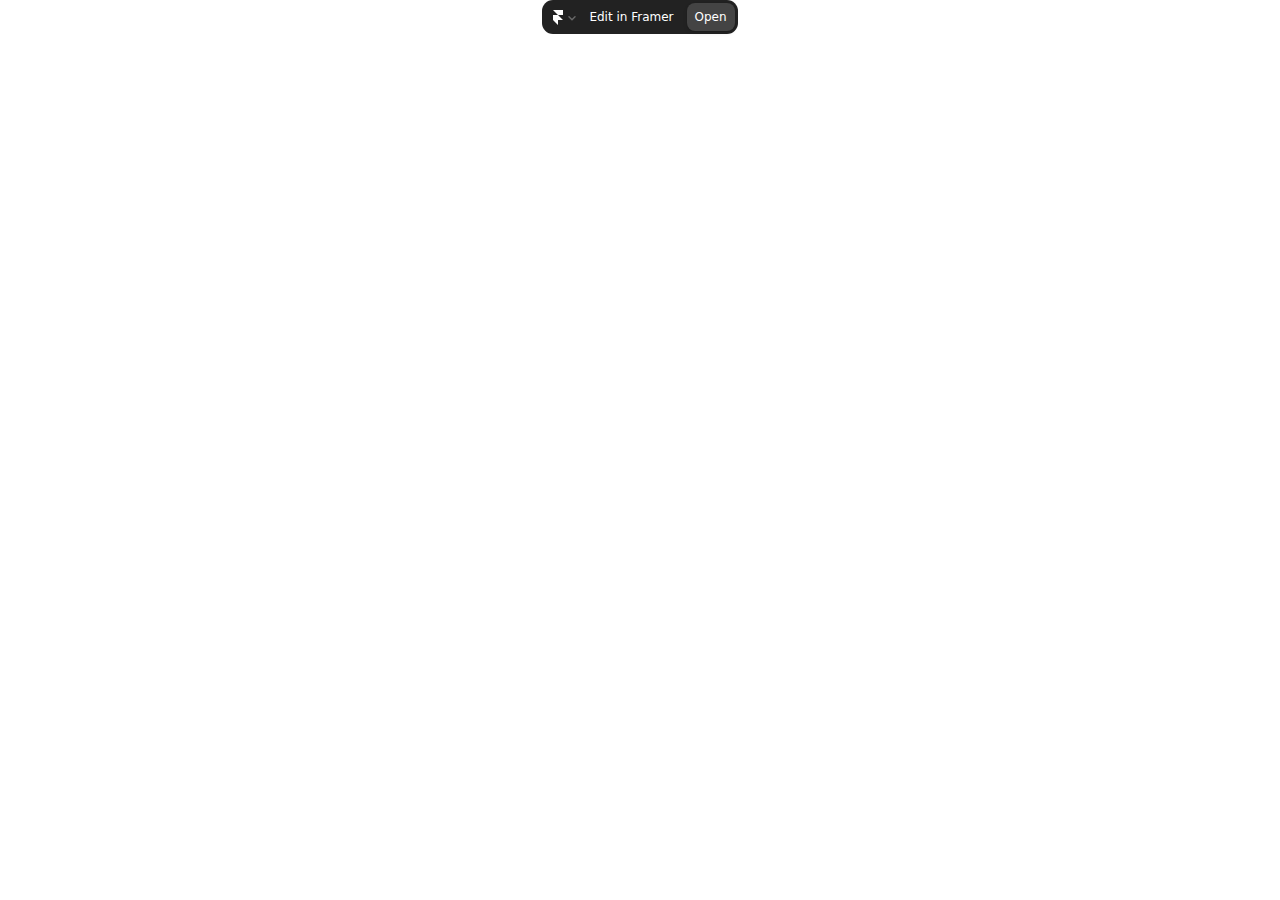
==== commit 39edc5b3: "Add files via upload" ====
--- a/index_files/saved_resource.html
+++ b/index_files/saved_resource.html
@@ -1,34 +1,34 @@
 <!DOCTYPE html>
-<!-- saved from url=(0205)https://edit.framer.com/?framerSiteId=0354d4926bbd172468e083e91ccf47f2353b9cf5eb009fa4e504d702e65f6a72&nodeId=augiA20Il&source=futurewebsolutions.framer.website&features=%7B%22editorBarSubtle%22%3Afalse%7D -->
+<!-- saved from url=(0244)https://edit.framer.com/?framerSiteId=18dda8f1442f0e33ab9b845117595c614ac93636a4e41a980d4a9dd6487e2fe5&nodeId=hySDfH4AG&source=informal-follow-107511.framer.app&features=%7B%22editorBarOnPageEditing%22%3Afalse%2C%22editorBarSubtle%22%3Afalse%7D -->
 <html><head><meta http-equiv="Content-Type" content="text/html; charset=UTF-8">
     
-    <link rel="preload" as="script" href="./bootstrap.ab692b1879df2cb8d25d53dd88933b9044c89d92.js.download">
+    <link rel="preload" as="script" href="./bootstrap.eca4804a169f5ff99953a030002d394d619c3475.js.download">
     <script>
 Object.defineProperty(window, 'castlePublishableAPIKey', { value: Object.freeze("pk_xYqGbB61EcFiSh4LUshpT4DGoEQMKQMB") });
 </script>
 <script>Object.defineProperty(window, 'previewDomain', { value: Object.freeze("framer.app") });;</script>
 <script>Object.defineProperty(window, 'framerRelease', { value: Object.freeze({"channel":"stable"}) });;</script>
 <script>Object.defineProperty(window, 'framerUser', { value: Object.freeze(null) });</script>
-<script src="./bootstrap.ab692b1879df2cb8d25d53dd88933b9044c89d92.js.download"></script>
+<script src="./bootstrap.eca4804a169f5ff99953a030002d394d619c3475.js.download"></script>
     <meta name="viewport" content="width=device-width, initial-scale=1.0, maximum-scale=1.0, user-scalable=no, viewport-fit=cover">
     <meta name="robots" content="noindex">
     
     <script type="text/javascript">
-        Object.defineProperty(window, 'cssBundleURL', { value: "https://app.framerstatic.com/editorbar.ELPXS4VF.css" });
+        Object.defineProperty(window, 'cssBundleURL', { value: "https://app.framerstatic.com/editorbar.XZRWAHJJ.css" });
         
         Object.defineProperty(window, 'deferredJsFiles', {
-            value:["/s/app.ab692b1879df2cb8d25d53dd88933b9044c89d92/scripts/react/react.production.min.js","/s/app.ab692b1879df2cb8d25d53dd88933b9044c89d92/scripts/react-dom/react-dom.production.min.js","/s/app.ab692b1879df2cb8d25d53dd88933b9044c89d92/scripts/react-dom/react-dom-server-legacy.browser.production.min.js"]
+            value:["/s/app.eca4804a169f5ff99953a030002d394d619c3475/scripts/react/react.production.min.js","/s/app.eca4804a169f5ff99953a030002d394d619c3475/scripts/react-dom/react-dom.production.min.js","/s/app.eca4804a169f5ff99953a030002d394d619c3475/scripts/react-dom/react-dom-server-legacy.browser.production.min.js"]
         });
-        Object.defineProperty(window, 'controllerCssBundleURL', { value: "https://app.framerstatic.com/editorbar-controller.NPUPMQUQ.css" });
-        Object.defineProperty(window, 'controllerJsBundleURL', { value: "https://app.framerstatic.com/editorbar-controller.ENE2P5UC.mjs" });
+        Object.defineProperty(window, 'controllerCssBundleURL', { value: "https://app.framerstatic.com/editorbar-controller.GOEL67YH.css" });
+        Object.defineProperty(window, 'controllerJsBundleURL', { value: "https://app.framerstatic.com/editorbar-controller.UBMUKTLO.mjs" });
     </script>
     
         
-        <link href="https://app.framerstatic.com/chunk-4BNDGEUC.mjs" rel="modulepreload">
-<link href="https://app.framerstatic.com/chunk-IJ25RF36.mjs" rel="modulepreload">
-<link href="https://app.framerstatic.com/chunk-BQNQQCEJ.mjs" rel="modulepreload">
+        <link href="https://app.framerstatic.com/chunk-56USAD5N.mjs" rel="modulepreload">
+<link href="https://app.framerstatic.com/chunk-DFNFZLDR.mjs" rel="modulepreload">
+<link href="https://app.framerstatic.com/chunk-B3PEGEKP.mjs" rel="modulepreload">
     
-<link rel="stylesheet" href="./editorbar.ELPXS4VF.css"></head>
+<link rel="stylesheet" href="./editorbar.XZRWAHJJ.css"></head>
 
 <body class="notranslate editorbar framer-release-stable">
 <div id="root"><div class="stack_s1n8l1x5 row_rr3s3mz center_c1arh7l2 nowrap_n61wj3j flex-start_f1nit8mr editorBar_e1noknjc" style="--shrink: 0; gap: 5px;"><button class="button_b1rdbf0o buttonWithDepth_bn3co68 button_blajnuz secondaryButton_s1r4uh58 logoButton_l1amlb55" type="button" data-testid="editor-bar-menu" aria-selected="false"><svg xmlns="http://www.w3.org/2000/svg" viewBox="0 0 10 15" width="10" height="15"><path d="M 0 0 L 10 0 L 10 5 L 5 5 Z M 0 5 L 5 5 L 10 10 L 0 10 Z M 5 10 L 5 15 L 0 10 Z" fill="currentColor"></path></svg><svg xmlns="http://www.w3.org/2000/svg" width="8" height="8" fill="none"><title>Options</title><path d="M 1 2.75 L 4 5.75 L 7 2.75" fill="transparent" stroke-width="1.5" stroke="#666" stroke-linecap="round" stroke-linejoin="round"></path></svg></button><span>Edit in Framer</span><button class="button_b1rdbf0o buttonWithDepth_bn3co68 button_blajnuz secondaryButton_s1r4uh58" type="button">Open</button></div></div>
@@ -60,7 +60,7 @@
 
 
 
-<script src="./editorbar.6OGYNTUY.mjs" type="module"></script>
+<script src="./editorbar.GQIJYF36.mjs" type="module"></script>
 
 
 <script src="./react.production.min.js.download" defer=""></script><script src="./react-dom.production.min.js.download" defer=""></script><script src="./react-dom-server-legacy.browser.production.min.js.download" defer=""></script><div id="drag-overlay" style="position: absolute; z-index: 1000000; inset: 0px; display: none;"></div></body></html>--- a/index_files/editorbar.XZRWAHJJ.css
+++ b/index_files/editorbar.XZRWAHJJ.css
@@ -0,0 +1,2 @@
+body,input,textarea,select,button{font-family:Inter,system-ui,-apple-system,BlinkMacSystemFont,Segoe UI,Roboto,Helvetica,Arial,sans-serif,"Apple Color Emoji","Segoe UI Emoji",Segoe UI Symbol;font-size:12px;font-feature-settings:"cv01","cv09"}body{margin:0;width:100vw;height:100vh;overflow:hidden}#root{display:flex}.text_tin3qvp{width:var(--avatar-size);height:var(--avatar-size);border-radius:50%;background-color:var(--avatar-color);line-height:var(--avatar-size);text-align:center;-webkit-transition:background-color ease .15s,-webkit-transform ease .12s;transition:background-color ease .15s,transform ease .12s;-webkit-user-select:none;-moz-user-select:none;-ms-user-select:none;user-select:none}.text_tin3qvp svg{vertical-align:middle}.picture_pdo5t88{width:var(--avatar-size);height:var(--avatar-size);border-radius:50%;object-fit:cover;pointer-events:none}.avatar_aeycgb5{--avatar-color:#09f;position:relative;display:-webkit-box;display:-webkit-flex;display:-ms-flexbox;display:flex;width:var(--avatar-size);height:var(--avatar-size);-webkit-flex-shrink:0;-ms-flex-negative:0;flex-shrink:0;-webkit-align-items:center;-webkit-box-align:center;-ms-flex-align:center;align-items:center;-webkit-box-pack:center;-ms-flex-pack:center;-webkit-justify-content:center;justify-content:center;border-radius:50%;background-color:var(--background);color:#fff;font-size:12px;font-weight:var(--framer-fresco-heading-font-weight, 600);text-align:center}.avatarRadius_a1bxrn0q,.avatarRadius_a1bxrn0q span,.avatarRadius_a1bxrn0q img{border-radius:8px}.avatarRadiusSmall_a11h4pl4,.avatarRadiusSmall_a11h4pl4 span,.avatarRadiusSmall_a11h4pl4 img{border-radius:6px}.avatarRadiusLarge_af2dsga,.avatarRadiusLarge_af2dsga span,.avatarRadiusLarge_af2dsga img{border-radius:50%}.avatarInactive_a3wph07{--avatar-color:#888}.avatarInactive_a3wph07 .picture_pdo5t88,.avatarInactive_a3wph07 .text_tin3qvp{-webkit-filter:grayscale(100%);filter:grayscale(100%);opacity:.6}.avatarGreyScale_a1v49ess{--avatar-color:#888}.avatarGreyScale_a1v49ess .picture_pdo5t88,.avatarGreyScale_a1v49ess .text_tin3qvp{-webkit-filter:grayscale(100%);filter:grayscale(100%)}.pill_pdzonbm{width:40px}.clickable_c1ac9vjt{position:absolute;top:0;left:0;display:-webkit-box;display:-webkit-flex;display:-ms-flexbox;display:flex;width:var(--avatar-size);height:var(--avatar-size);-webkit-align-items:center;-webkit-box-align:center;-ms-flex-align:center;align-items:center;-webkit-box-pack:center;-ms-flex-pack:center;-webkit-justify-content:center;justify-content:center;border-radius:inherit;background-color:#0009;cursor:pointer;opacity:0;-webkit-transition:opacity .3s ease-in-out;transition:opacity .3s ease-in-out}.clickable_c1ac9vjt:hover{opacity:1}.badge_byyde7g{position:absolute;top:16px;left:16px;display:content}.badge_b1arctdq{display:inline-block;padding:3px 4px;border-radius:5px;background-color:var(--framer-fresco-tintDimmed-color, rgba(0, 153, 255, .1));color:var(--framer-fresco-tint-color, #0099ff);font-size:10px;font-weight:var(--framer-fresco-headingBold-font-weight, 700);line-height:1.1;text-align:center;text-transform:uppercase}.badge_b1arctdq.primary{background-color:var(--framer-fresco-tint-color, #0099ff);color:var(--framer-fresco-buttonTextPrimary-color, #ffffff)}.badge_b1arctdq.warning{background-color:var(--framer-fresco-warningBadgeBackground-color, rgba(255, 170, 0, .15));color:#fa0}.badge_b1arctdq.neutral{background-color:var(--framer-fresco-neutralBadgeBackground-color, rgba(102, 102, 102, .1));color:var(--framer-fresco-neutralBadgeColor-color, #666666)}.badge_b1arctdq.componentTint{background:var(--framer-fresco-componentTintDimmed-color, rgba(136, 85, 255, .1));color:var(--framer-fresco-componentTint-color, #8855ff)}.clickable_csx2rjz{cursor:pointer}.newBadge_n170cdb6{background:var(--framer-fresco-tintDimmed-color, rgba(0, 153, 255, .1));color:var(--framer-fresco-tint-color, #0099ff)}.timeBadge_t1buutes{background:var(--framer-fresco-timeBadgeBackground-color, rgba(170, 170, 170, .15));color:#999}.legacyBadge_l1besr7o{background-color:#9999991a;color:#999}.lockPath_lzsjdah{-webkit-transition:stroke-dasharray .2s cubic-bezier(.68,0,.265,1),stroke-dashoffset .2s cubic-bezier(.68,0,.265,1),-webkit-transform .2s cubic-bezier(.68,-.6,.26,2);transition:stroke-dasharray .2s cubic-bezier(.68,0,.265,1),stroke-dashoffset .2s cubic-bezier(.68,0,.265,1),transform .2s cubic-bezier(.68,-.6,.26,2)}.translateUp_tqhwdgo{-webkit-transform:translateY(-1px);-moz-transform:translateY(-1px);-ms-transform:translateY(-1px);transform:translateY(-1px)}.base_bo4878e{-webkit-transition:-webkit-transform .1s ease;transition:transform .1s ease}.down_dkx81zz{-webkit-transform:rotate(180deg);-moz-transform:rotate(180deg);-ms-transform:rotate(180deg);transform:rotate(180deg)}.right_r1ynq7nx{-webkit-transform:rotate(-90deg);-moz-transform:rotate(-90deg);-ms-transform:rotate(-90deg);transform:rotate(-90deg)}.animate_a1gfspwd{-webkit-animation:check-animate_a1gfspwd .18s ease forwards;animation:check-animate_a1gfspwd .18s ease forwards;stroke-dashoffset:8.5}@-webkit-keyframes check-animate_a1gfspwd{0%{stroke-dashoffset:8.5}to{stroke-dashoffset:0}}@keyframes check-animate_a1gfspwd{0%{stroke-dashoffset:8.5}to{stroke-dashoffset:0}}.up_uchctd1{-webkit-transform:rotate(180deg);-moz-transform:rotate(180deg);-ms-transform:rotate(180deg);transform:rotate(180deg)}.banner_bpm32xq{border-radius:8px;background:var(--framer-fresco-tint-color, #0099ff);color:#fff;cursor:pointer}.closeWrapper_c6j41ec{width:24px;height:24px;-webkit-align-self:flex-end;-ms-flex-item-align:end;align-self:flex-end;opacity:.5}.titleWrapper_thkujuh{max-width:180px;font-size:var(--framer-fresco-base-font-size, 12px);font-weight:var(--framer-fresco-heading-font-weight, 600);text-align:center}.container_c688seo{display:-webkit-box;display:-webkit-flex;display:-ms-flexbox;display:flex;-webkit-align-items:center;-webkit-box-align:center;-ms-flex-align:center;align-items:center;-webkit-box-pack:center;-ms-flex-pack:center;-webkit-justify-content:center;justify-content:center}.container_c688seo>*{display:block;margin:0}.stack_s1n8l1x5{display:-webkit-box;display:-webkit-flex;display:-ms-flexbox;display:flex;-webkit-flex-shrink:var(--shrink);-ms-flex-negative:var(--shrink);flex-shrink:var(--shrink)}.row_rr3s3mz{-webkit-flex-direction:row;-ms-flex-direction:row;flex-direction:row}.column_c1yzp6zb{-webkit-flex-direction:column;-ms-flex-direction:column;flex-direction:column}.column-reverse_cn5nsgt{-webkit-flex-direction:column-reverse;-ms-flex-direction:column-reverse;flex-direction:column-reverse}.row-reverse_rdho1s2{-webkit-flex-direction:row-reverse;-ms-flex-direction:row-reverse;flex-direction:row-reverse}.wrap_w13cc93l{-webkit-box-flex-wrap:wrap;-webkit-flex-wrap:wrap;-ms-flex-wrap:wrap;flex-wrap:wrap}.wrap-reverse_wiwups{-webkit-box-flex-wrap:wrap-reverse;-webkit-flex-wrap:wrap-reverse;-ms-flex-wrap:wrap-reverse;flex-wrap:wrap-reverse}.nowrap_n61wj3j{-webkit-box-flex-wrap:nowrap;-webkit-flex-wrap:nowrap;-ms-flex-wrap:nowrap;flex-wrap:nowrap}.center_c1arh7l2{-webkit-align-items:center;-webkit-box-align:center;-ms-flex-align:center;align-items:center}.flex-start_f1a0wrzs{-webkit-align-items:flex-start;-webkit-box-align:flex-start;-ms-flex-align:flex-start;align-items:flex-start}.flex-end_f1pc1h3v{-webkit-align-items:flex-end;-webkit-box-align:flex-end;-ms-flex-align:flex-end;align-items:flex-end}.space-between_s1vsxddg{-webkit-align-items:space-between;-webkit-box-align:space-between;-ms-flex-align:space-between;align-items:space-between}.space-evenly_s17pexso{-webkit-align-items:space-evenly;-webkit-box-align:space-evenly;-ms-flex-align:space-evenly;align-items:space-evenly}.space-around_s1pkeo8{-webkit-align-items:space-around;-webkit-box-align:space-around;-ms-flex-align:space-around;align-items:space-around}.stretch_szo8c5f{-webkit-align-items:stretch;-webkit-box-align:stretch;-ms-flex-align:stretch;align-items:stretch}.baseline_b1sczk5f{-webkit-align-items:baseline;-webkit-box-align:baseline;-ms-flex-align:baseline;align-items:baseline}.center_c1e6tv3r{-webkit-box-pack:center;-ms-flex-pack:center;-webkit-justify-content:center;justify-content:center}.flex-start_f1nit8mr{-webkit-box-pack:start;-ms-flex-pack:start;-webkit-justify-content:flex-start;justify-content:flex-start}.flex-end_f12g0r6k{-webkit-box-pack:end;-ms-flex-pack:end;-webkit-justify-content:flex-end;justify-content:flex-end}.end_ev9bvq3{-webkit-box-pack:end;-ms-flex-pack:end;-webkit-justify-content:end;justify-content:end}.space-between_s17vm8i7{-webkit-box-pack:justify;-webkit-justify-content:space-between;justify-content:space-between}.space-evenly_sq8tbwe{-webkit-box-pack:space-evenly;-ms-flex-pack:space-evenly;-webkit-justify-content:space-evenly;justify-content:space-evenly}.baseline_bglbznn{-webkit-box-pack:baseline;-ms-flex-pack:baseline;-webkit-justify-content:baseline;justify-content:baseline}.space-around_s5ck358{-webkit-box-pack:space-around;-ms-flex-pack:space-around;-webkit-justify-content:space-around;justify-content:space-around}.stretch_s414k9w{-webkit-box-pack:stretch;-ms-flex-pack:stretch;-webkit-justify-content:stretch;justify-content:stretch}.bar_bzfgigp{--bar-item-spacing:10px;position:relative;display:-webkit-box;display:-webkit-flex;display:-ms-flexbox;display:flex;height:60px;box-sizing:border-box;-webkit-flex-shrink:0;-ms-flex-negative:0;flex-shrink:0;-webkit-align-items:center;-webkit-box-align:center;-ms-flex-align:center;align-items:center;background-color:var(--background);font-size:14px;-webkit-user-select:none;-moz-user-select:none;-ms-user-select:none;user-select:none}.bar_bzfgigp>.center{position:absolute;top:0;left:0;display:-webkit-box;display:-webkit-flex;display:-ms-flexbox;display:flex;width:100%;height:100%;-webkit-flex-direction:row;-ms-flex-direction:row;flex-direction:row;-webkit-align-items:center;-webkit-box-align:center;-ms-flex-align:center;align-items:center;-webkit-box-pack:center;-ms-flex-pack:center;-webkit-justify-content:center;justify-content:center;pointer-events:none}.bar_bzfgigp>.center>*{pointer-events:all}.bar_bzfgigp>:not(.center,.spanner)+:not(.center,.spanner){margin-left:var(--bar-item-spacing)}.bar_bzfgigp>.spanner{display:-webkit-box;display:-webkit-flex;display:-ms-flexbox;display:flex;-webkit-flex-direction:column;-ms-flex-direction:column;flex-direction:column;-webkit-box-flex:1;-webkit-flex-grow:1;-ms-flex-positive:1;flex-grow:1;-webkit-box-pack:justify;-webkit-justify-content:space-between;justify-content:space-between}.truncateWithEllipsis_t1295uka{overflow:hidden;text-overflow:ellipsis;white-space:nowrap}.button_b1rdbf0o{position:relative;height:30px;padding:0 8px 1px;border:none;border-radius:8px;margin:0;-webkit-appearance:none;background-color:var(--framer-fresco-buttonBackground-color, #f3f3f3);color:var(--framer-fresco-buttonText-color, #333333);cursor:default;font-size:var(--framer-fresco-base-font-size, 12px);font-weight:var(--framer-fresco-base-font-weight, 500);outline:none;-webkit-text-decoration:none;text-decoration:none;-webkit-transition:background-color .2s;transition:background-color .2s;-webkit-user-select:none;-moz-user-select:none;-ms-user-select:none;user-select:none}.button_b1rdbf0o:disabled{opacity:.5}.button_b1rdbf0o:not(:disabled){cursor:pointer}.button_b1rdbf0o:focus:not(:disabled),.button_b1rdbf0o:hover:not(:disabled){background-color:var(--framer-fresco-buttonBackgroundHover-color, #eeeeee)}.button_b1rdbf0o:active:focus:not(:disabled),.button_b1rdbf0o:active:hover:not(:disabled){background-color:var(--framer-fresco-buttonBackgroundActive-color, #dddddd)}.buttonSmall_bygx14j{height:26px;border-radius:5px}.buttonLarge_b1oc7bld{height:30px;font-weight:var(--framer-fresco-baseActive-font-weight, 500)}.buttonBold_b1imdzu7{font-weight:var(--framer-fresco-heading-font-weight, 600)}.buttonPrimary_bvatmcz{background-color:var(--framer-fresco-buttonBackgroundPrimary-color, #0099ff);color:var(--framer-fresco-buttonTextPrimary-color, #ffffff);font-weight:var(--framer-fresco-heading-font-weight, 600)}.buttonPrimary_bvatmcz:focus:not(:disabled),.buttonPrimary_bvatmcz:hover:not(:disabled){background-color:var(--framer-fresco-buttonBackgroundPrimaryHover-color, #0088ff)}.buttonPrimary_bvatmcz:active:focus:not(:disabled),.buttonPrimary_bvatmcz:active:hover:not(:disabled){background-color:var(--framer-fresco-buttonBackgroundPrimaryActive-color, #0077FF)}.buttonLink_b1kotam0{min-width:auto;height:auto;padding:0;border:none;border-radius:0;background:none;color:var(--framer-fresco-tint-color, #0099ff)}.buttonLink_b1kotam0:focus:not(:disabled),.buttonLink_b1kotam0:hover:not(:disabled),.buttonLink_b1kotam0:active:focus:not(:disabled),.buttonLink_b1kotam0:active:hover:not(:disabled){background:none;color:var(--framer-fresco-tintDark-color, #0088ff)}.buttonLink_b1kotam0.buttonLarge_b1oc7bld{font-size:var(--framer-fresco-heading-font-size, 13px)}.buttonClean_b13fldmr{width:auto;height:auto;padding:0;border:none;border-radius:0;margin:0;background:none}.buttonClean_b13fldmr:focus:not(:disabled),.buttonClean_b13fldmr:hover:not(:disabled),.buttonClean_b13fldmr:active:focus:not(:disabled),.buttonClean_b13fldmr:active:hover:not(:disabled){background:none}.buttonDestructive_b1blsh5f{background-color:var(--framer-fresco-buttonBackgroundDestructive-color, #ff3366);color:var(--framer-fresco-buttonTextDestructive-color, #ffffff)}.buttonDestructive_b1blsh5f:focus:not(:disabled),.buttonDestructive_b1blsh5f:hover:not(:disabled){background-color:var(--framer-fresco-buttonBackgroundDestructiveHover-color, #ee2255)}.buttonDestructive_b1blsh5f:active:focus:not(:disabled),.buttonDestructive_b1blsh5f:active:hover:not(:disabled){background-color:var(--framer-fresco-buttonBackgroundDestructiveActive-color, #dd1144)}.titleWrapper_tk89f6k{min-width:0}.customElement_c6dohbs{display:-webkit-inline-box;display:-webkit-inline-flex;display:-ms-inline-flexbox;display:inline-flex;-webkit-align-items:center;-webkit-box-align:center;-ms-flex-align:center;align-items:center;-webkit-box-pack:center;-ms-flex-pack:center;-webkit-justify-content:center;justify-content:center}.buttonWithDepth_bn3co68{z-index:0;overflow:hidden;box-sizing:border-box;padding:0 10px;border-radius:8px;background-color:var(--framer-fresco-buttonWithDepthBackground-color, #ffffff);box-shadow:var(--framer-fresco-buttonWithDepthShadow-color, 0px 0px 0px 1px rgba(0, 0, 0, .02), 0px 1px 0px 0px rgba(0, 0, 0, .05), 0px 2px 4px 0px rgba(0, 0, 0, .1));color:var(--framer-fresco-buttonWithDepthText-color, #222222);font-size:var(--framer-fresco-heading-font-size, 13px);font-weight:var(--framer-fresco-heading-font-weight, 600);-webkit-transition:none;transition:none}.buttonWithDepth_bn3co68:disabled{background-color:var(--framer-fresco-buttonWithDepthBackgroundDisabled-color, #f3f3f3);box-shadow:none;color:var(--framer-fresco-buttonWithDepthTextDisabled-color, #cccccc);opacity:1}.buttonWithDepth_bn3co68:focus:not(:disabled),.buttonWithDepth_bn3co68:hover:not(:disabled),.buttonWithDepth_bn3co68:active:focus:not(:disabled),.buttonWithDepth_bn3co68:active:hover:not(:disabled){background-color:var(--framer-fresco-buttonWithDepthBackground-color, #ffffff)}.primaryButtonWithDepth_pvsi73e{overflow:hidden;background-color:var(--framer-fresco-buttonWithDepthPrimaryBackground-color, #0099ff);box-shadow:var(--framer-fresco-buttonWithDepthPrimaryShadow-color, 0px 1px 2px 0px rgba(0, 153, 255, .15), 0px 2px 4px 0px rgba(0, 153, 255, .2));color:var(--framer-fresco-buttonTextPrimary-color, #ffffff);-webkit-transition:background-color .15s,box-shadow .15s,color .15s;transition:background-color .15s,box-shadow .15s,color .15s}.primaryButtonWithDepth_pvsi73e:focus:not(:disabled),.primaryButtonWithDepth_pvsi73e:hover:not(:disabled),.primaryButtonWithDepth_pvsi73e:active:focus:not(:disabled),.primaryButtonWithDepth_pvsi73e:active:hover:not(:disabled){background-color:var(--framer-fresco-buttonWithDepthPrimaryBackgroundHover-color, #1188ff);box-shadow:var(--framer-fresco-buttonWithDepthPrimaryShadowHover-color, 0px 1px 2px 0px rgba(13, 144, 255, .15), 0px 2px 4px 0px rgba(13, 144, 255, .2));color:var(--framer-fresco-buttonTextPrimary-color, #ffffff)}.primaryButtonWithDepth_pvsi73e:disabled{background-color:var(--framer-fresco-buttonWithDepthPrimaryBackground-color, #0099ff);box-shadow:var(--framer-fresco-buttonWithDepthPrimaryShadow-color, 0px 1px 2px 0px rgba(0, 153, 255, .15), 0px 2px 4px 0px rgba(0, 153, 255, .2));color:var(--framer-fresco-buttonTextPrimary-color, #ffffff);opacity:.5}.destructiveButtonWithDepth_deaa8uw{overflow:hidden;background-color:var(--framer-fresco-buttonWithDepthDestructiveBackground-color, #ff3366);box-shadow:var(--framer-fresco-buttonWithDepthDestructiveShadow-color, 0 2px 4px 0 rgba(255, 51, 102, .3));color:var(--framer-fresco-buttonTextDestructive-color, #ffffff)}.destructiveButtonWithDepth_deaa8uw:focus:not(:disabled),.destructiveButtonWithDepth_deaa8uw:hover:not(:disabled),.destructiveButtonWithDepth_deaa8uw:active:focus:not(:disabled),.destructiveButtonWithDepth_deaa8uw:active:hover:not(:disabled){background-color:var(--framer-fresco-buttonWithDepthDestructiveBackgroundHover-color, #e15);box-shadow:var(--framer-fresco-buttonWithDepthDestructiveShadow-color, 0 2px 4px 0 rgba(255, 51, 102, .3));color:var(--framer-fresco-buttonTextDestructive-color, #ffffff)}.destructiveButtonWithDepth_deaa8uw:disabled{background-color:var(--framer-fresco-buttonWithDepthDestructiveBackground-color, #ff3366);box-shadow:none;color:var(--framer-fresco-buttonTextDestructive-color, #ffffff);opacity:.5}.safariBlurFix_sf8naee:before{-webkit-transform:translate3d(0,0,0);-moz-transform:translate3d(0,0,0)}.buttonWithGradient_bpepy2w{z-index:0;overflow:visible;background:linear-gradient(270deg,#b18aff,#0bf);color:#fff;font-weight:var(--framer-fresco-heading-font-weight, 600)}.buttonWithGradient_bpepy2w:before{position:absolute;z-index:-1;bottom:-4px;left:0;display:block;width:100%;height:100%;background:linear-gradient(270deg,#96f,#0cf);content:"";-webkit-filter:blur(4px);filter:blur(4px);opacity:.4}body[data-framer-theme=dark] .buttonWithGradient_bpepy2w:before{opacity:.15}.checkboxWrapper_c18yhkm8{position:relative;display:inline-block;width:12px;height:12px;-webkit-flex-shrink:0;-ms-flex-negative:0;flex-shrink:0;border-radius:3px;background-color:var(--framer-fresco-checkboxBackground-color, #dddddd);-webkit-transition:background-color .2s ease;transition:background-color .2s ease}.checkboxWrapper_c18yhkm8:hover{background-color:var(--framer-fresco-checkboxBackgroundActive-color, #cccccc)}.checkboxWrapper_c18yhkm8>input:before{position:absolute;inset:-6px;content:""}.checkboxWrapper_c18yhkm8>svg{display:block;margin:0}.checkboxWrapperLarge_c1msowdv{width:16px;height:16px;border-radius:4px}.input_i153taa3{position:absolute;top:0;left:0;width:100%;height:100%;border:1px solid transparent;border-radius:inherit;margin:0;-webkit-appearance:none}.input_i153taa3:focus{outline-color:transparent;outline-style:solid}.input_i153taa3:focus-visible{border-color:var(--framer-fresco-inputBorderActive-color, #0099ff)}.input_i153taa3:not(:disabled){cursor:pointer}.checkedOrIndeterminate_cvtr28g{background-color:var(--framer-fresco-checkboxBackgroundChecked-color, #0099ff)}.checkedOrIndeterminate_cvtr28g:hover{background-color:var(--framer-fresco-checkboxBackgroundCheckedActive-color, #0088ff)}.checkboxDisabled_c8cose3{opacity:.3;pointer-events:none}.checkboxDisabled_c8cose3:hover{background-color:var(--framer-fresco-checkboxBackground-color, #dddddd)}.checkboxDisabled_c8cose3.checkedOrIndeterminate_cvtr28g:hover{background-color:var(--framer-fresco-checkboxBackgroundChecked-color, #0099ff)}.path_pqeyp1e{stroke:var(--framer-fresco-checkboxStroke-color, #ffffff);-webkit-transition:stroke-dashoffset .1s ease;transition:stroke-dashoffset .1s ease}.pathChecked_pjk7y7n{transition-delay:.1s}.checkBoxGroup_c5a4eki{display:-webkit-box;display:-webkit-flex;display:-ms-flexbox;display:flex;min-width:0;-webkit-flex-direction:column;-ms-flex-direction:column;flex-direction:column;-webkit-flex-shrink:0;-ms-flex-negative:0;flex-shrink:0;padding:.01em 0 0;border:0;margin:0}.checkBoxGroup_c5a4eki:not(:-moz-handler-blocked) .checkBoxGroup_c5a4eki{display:table-cell}.checkBoxGroup_c5a4eki>legend{display:table;padding:0;margin-bottom:10px;font-size:var(--framer-fresco-heading-font-size, 13px);font-weight:var(--framer-fresco-heading-font-weight, 600)}.checkBoxGroup_c5a4eki .checkboxWrapper_c18yhkm8{display:-webkit-box;display:-webkit-flex;display:-ms-flexbox;display:flex;width:16px;height:16px;-webkit-align-items:center;-webkit-box-align:center;-ms-flex-align:center;align-items:center;-webkit-box-pack:center;-ms-flex-pack:center;-webkit-justify-content:center;justify-content:center;margin:3px 2px}.checkBoxRow_canpgh7{display:-webkit-box;display:-webkit-flex;display:-ms-flexbox;display:flex;height:30px;-webkit-flex-direction:row;-ms-flex-direction:row;flex-direction:row;-webkit-align-items:center;-webkit-box-align:center;-ms-flex-align:center;align-items:center}.checkBoxLabel_ccal48f{display:-webkit-box;display:-webkit-flex;display:-ms-flexbox;display:flex;height:100%;-webkit-align-items:center;-webkit-box-align:center;-ms-flex-align:center;align-items:center;padding-left:8px;color:var(--framer-fresco-checkboxLabel-color, #333333);cursor:pointer}.checkBoxLabelDisabled_c1l91hzu{color:var(--framer-fresco-checkboxLabelDisabled-color, #cccccc);cursor:default}.listWrapper_l18ynxwu.listWrapper_l18ynxwu{display:-webkit-box;display:-webkit-flex;display:-ms-flexbox;display:flex;min-width:230px;max-height:310px;-webkit-flex-direction:column;-ms-flex-direction:column;flex-direction:column;padding:5px;border-radius:10px}.scroll_s18so0ry{position:relative;height:1px;-webkit-box-flex:1;-webkit-flex-grow:1;-ms-flex-positive:1;flex-grow:1}.checkbox_clepa9p{display:-webkit-box;display:-webkit-flex;display:-ms-flexbox;display:flex;width:12px;-webkit-box-flex:0;-webkit-flex-grow:0;-ms-flex-positive:0;flex-grow:0;-webkit-flex-shrink:0;-ms-flex-negative:0;flex-shrink:0;margin-right:8px}.rowText_rskm1h4{font-size:var(--framer-fresco-base-font-size, 12px);font-weight:var(--framer-fresco-base-font-weight, 500);list-style:none;-webkit-text-decoration:none;text-decoration:none}.rowTextLarge_r1optlid{font-size:var(--framer-fresco-heading-font-size, 13px)}.row_r14t1omp{height:100%;border-radius:5px;color:var(--framer-fresco-buttonWithDepthText-color, #222222);cursor:default;-webkit-user-select:none;-moz-user-select:none;-ms-user-select:none;user-select:none}.rowContent_r10fzppx{width:100%;-webkit-box-flex:1;-webkit-flex-grow:1;-ms-flex-positive:1;flex-grow:1}.checkbox_clepa9p+.rowContent_r10fzppx{width:calc(100% - 20px)}.highlightedRow_htnyaud{background-color:var(--framer-fresco-tint-color, #0099ff);color:#fff}.disabledRow_d1twq108{opacity:.4;pointer-events:none}.sectionRow_sryng7g{border-radius:0;background-color:var(--framer-fresco-popoverBackground-color, #ffffff);color:var(--framer-fresco-comboBoxSectionText-color, #222222);font-weight:var(--framer-fresco-heading-font-weight, 600)}.rowTitle_rn2dvvk{max-width:100%;-webkit-flex-shrink:100;-ms-flex-negative:100;flex-shrink:100}.rowLabel_rhmoagt{-webkit-flex-shrink:100;-ms-flex-negative:100;flex-shrink:100;color:var(--framer-fresco-panelDescription-color, #999999)}.highlightedRow_htnyaud .rowLabel_rhmoagt{color:inherit}.noShrink_n17etvq1{-webkit-flex-shrink:0;-ms-flex-negative:0;flex-shrink:0}.input_i13h07hn{min-width:0;max-width:100%}.inputStylesForMeasuring_i8ysuk9{font-size:var(--framer-fresco-base-font-size, 12px);font-weight:var(--framer-fresco-base-font-weight, 500)}.inputLabelIcon_i15i2pmv{-webkit-flex-shrink:0;-ms-flex-negative:0;flex-shrink:0;padding-right:5px;padding-left:5px}.inputWrapper_i1ubxgci{position:relative;display:-webkit-box;display:-webkit-flex;display:-ms-flexbox;display:flex;width:auto;height:30px;min-height:30px;-webkit-flex-direction:row;-ms-flex-direction:row;flex-direction:row;-webkit-align-items:center;-webkit-box-align:center;-ms-flex-align:center;align-items:center;border-width:1px;border-style:solid;border-color:var(--framer-fresco-inputBorder-color, transparent);border-radius:8px;background:var(--framer-fresco-inputBackground-color, #f3f3f3);color:var(--framer-fresco-inputIcon-color, #999999)}.inputWrapper_i1ubxgci:focus-within{border-color:var(--framer-fresco-inputBorderActive-color, #0099ff)}.inputWrapper_i1ubxgci input{width:1px;-webkit-box-flex:1;-webkit-flex-grow:1;-ms-flex-positive:1;flex-grow:1;border:none;background:none}.inputWrapper_i1ubxgci input:focus{border:none}.inputWrapperError_ieuh0tq{border-color:var(--framer-fresco-inputBorderError-color, #ff3366)}.inputWrapperLarge_if3vyou{height:30px;min-height:30px}.inputWrapperLarge_if3vyou input{height:calc(100% - 2px);font-weight:var(--framer-fresco-baseActive-font-weight, 500)}.inputWrapperMultiline_io3pwrq{height:auto}.container_cnajjln{border-radius:15px;background-color:var(--framer-fresco-panelBackground-color, #ffffff);box-shadow:var(--framer-fresco-popover-shadow, 0px 10px 30px 0px rgba(0, 0, 0, .1), 0px 1px 4px 0px rgba(0, 0, 0, .02))}.animateAppear_a93qo4z{-webkit-animation:share-dialog-appear-animateAppear_a93qo4z ease-out .15s;animation:share-dialog-appear-animateAppear_a93qo4z ease-out .15s}@-webkit-keyframes share-dialog-appear-animateAppear_a93qo4z{0%{opacity:0}to{opacity:1}}@keyframes share-dialog-appear-animateAppear_a93qo4z{0%{opacity:0}to{opacity:1}}.arrow_aoyqxha{position:absolute;top:-8px;color:var(--framer-fresco-panelBackground-color, #ffffff)}.backdrop_b1lz2nwz{position:fixed;z-index:16;inset:0;pointer-events:none}.enabledBackdrop_e1uoieyj{pointer-events:auto}.centeringBackdrop_cq1ds02{display:-webkit-box;display:-webkit-flex;display:-ms-flexbox;display:flex;overflow:auto;-webkit-flex-direction:column;-ms-flex-direction:column;flex-direction:column;-webkit-align-items:center;-webkit-box-align:center;-ms-flex-align:center;align-items:center;-webkit-box-pack:space-around;-ms-flex-pack:space-around;-webkit-justify-content:space-around;justify-content:space-around;padding:15px 0;background-color:var(--framer-fresco-modalBackdrop-color, rgba(0, 0, 0, .4))}.popover_peba92x{position:absolute;pointer-events:auto}.centeredPopover_c1xmktzb{position:relative}body[data-framer-theme=light] .graphics_g1kijz5r{--framer-fresco-tint-color:#6666ff;--framer-fresco-tintDark-color:#6666ff;--framer-fresco-tintExtraDark-color:#6644ff;--framer-fresco-tintDimmed-color:rgba(102, 102, 255, .15);--framer-fresco-tintGradientStart-color:rgba(102, 102, 255, .4);--framer-fresco-tintGradientEnd-color:rgba(102, 102, 255, .8);--framer-fresco-assetsRowCodeFileText-color:#6666ff;--framer-fresco-assetsRowCodeFileBackgroundSelected-color:rgba(102, 102, 255, .15);--framer-fresco-canvasCreatePreviewBorder-color:#6666ff;--framer-fresco-canvasSelectionRectBackground-color:rgba(102, 102, 255, .15);--framer-fresco-canvasTooltipBackground-color:#6666ff;--framer-fresco-canvasBarBackgroundHighlighted-color:rgba(102, 102, 255, .15);--framer-fresco-cmsImportModalImageBackgroundColor-color:rgba(102, 102, 255, .15);--framer-fresco-buttonBackgroundPrimary-color:#6666ff;--framer-fresco-buttonBackgroundPrimaryHover-color:#6666ff;--framer-fresco-buttonWithDepthPrimaryBackground-color:#6666ff;--framer-fresco-buttonWithDepthPrimaryBackgroundHover-color:#6644ff;--framer-fresco-buttonWithDepthPrimaryShadow-color:0px 2px 4px 0px rgba(102, 102, 255, .3);--framer-fresco-buttonWithDepthPrimaryComponentShadowHover-color:0px 2px 4px 0px rgba(102, 102, 255, .3);--framer-fresco-inputBorderActive-color:#6666ff;--framer-fresco-segmentedControlItemTextSelected-color:#6666ff;--framer-fresco-segmentedControlItemTextSelectedHover-color:#6666ff;--framer-fresco-sliderTrackActive-color:#6666ff;--framer-fresco-alternativePresetIcon-color:#6666ff;--framer-fresco-alternativePresetSelectedColor-color:#6666ff;--framer-fresco-alternativePresetSelectedBackground-color:rgba(102, 102, 255, .15);--framer-fresco-assetStyleIcon-color:#6666ff;--framer-fresco-checkboxBackgroundChecked-color:#6666ff;--framer-fresco-checkboxBackgroundCheckedActive-color:#6666ff;--framer-fresco-toggleBackgroundChecked-color:#6666ff;--framer-fresco-toolbarIconActive-color:#6666ff;--framer-fresco-toolbarButtonBackgroundTintedSites-color:rgba(102, 102, 255, .15);--framer-fresco-menuBackgroundActive-color:#6666ff;--framer-fresco-layerItemIconDimmed-color:#9aacc0;--framer-fresco-layerItemIconGraphicDimmed-color:#9aacc0;--framer-fresco-guideHighlightColor-color:#6666ff;--framer-fresco-feedbackHasRepliesBackground-color:rgba(102, 102, 255, .15);--framer-fresco-badgeBasicWorkspaceText-color:#6666ff;--framer-fresco-toastBackgroundPrimary-color:#6666ff;--framer-fresco-toastIconSites-color:#6666ff;--framer-fresco-teamCreationNavigationActive-color:#6666ff;--framer-fresco-teamCreationBenefitIcon-color:#6666ff;--framer-fresco-highlightsBorder-color:#6666ff;--framer-fresco-breakpointTitleBackgroundPrimary-color:rgba(102, 102, 255, .15);--framer-fresco-breakpointCreationButtonBackgroundActive-color:#6666ff;--framer-fresco-basicSiteColor-color:#6666ff;--framer-fresco-basicSiteBackground-color:rgba(102, 102, 255, .15);--framer-fresco-basicSiteFocus-color:#6666ff;--framer-fresco-planCardPersonalButtonColor-color:rgba(102, 102, 255, .15);--framer-fresco-planCardPersonalButtonColorText-color:#6666ff;--framer-fresco-planCardPersonalButtonBorderColor-color:rgba(102, 102, 255, .15);--framer-fresco-badgeCurrentPlanTypeBackgroundColor-color:rgba(102, 102, 255, .15);--framer-fresco-cmsRichTextDropCursor-color:#6666ff;--framer-fresco-cmsCodeBlockAccent-color:#6666ff;--framer-fresco-cmsCodeBlockKeyword-color:#6666ff;--framer-fresco-cmsCodeBlockTag-color:#6666ff;--framer-fresco-quickActionsIconDefault-color:#6666ff;--framer-fresco-quickActionsIconBackgroundDefault-color:rgba(102, 102, 255, .15);--framer-fresco-quickActionsIconBackgroundDefaultActive-color:#6666ff;--framer-fresco-activeGoogleSheetIcon-color:#6666ff;--framer-fresco-fillIconBorderActive-color:#6666ff;--framer-fresco-fillIconSolidFillActive-color:rgba(102, 102, 255, .4);--framer-fresco-fillIconLinearFillActive-color:rgba(102, 102, 255, .8);--framer-fresco-fillIconRadialFillActive-color:rgba(102, 102, 255, .8);--framer-fresco-fillIconConicFillInnerActive-color:#6666ff;--framer-fresco-fillIconImageFillInnerActive-color:rgba(102, 102, 255, .4);--framer-fresco-fillIconImageFillOuterActive-color:#6666ff;--framer-fresco-anchorGridSelected-color:#6666ff}body[data-framer-theme=dark] .graphics_g1kijz5r{--framer-fresco-tint-color:#6666ff;--framer-fresco-tintDark-color:#6666ff;--framer-fresco-tintExtraDark-color:#6644ff;--framer-fresco-tintDimmed-color:rgba(102, 102, 255, .15);--framer-fresco-tintGradientStart-color:rgba(102, 102, 255, .4);--framer-fresco-tintGradientEnd-color:rgba(102, 102, 255, .8);--framer-fresco-assetsRowCodeFileText-color:#6666ff;--framer-fresco-assetsRowCodeFileBackgroundSelected-color:rgba(102, 102, 255, .15);--framer-fresco-canvasCreatePreviewBorder-color:#6666ff;--framer-fresco-canvasTooltipBackground-color:#6666ff;--framer-fresco-buttonBackgroundPrimary-color:#6666ff;--framer-fresco-buttonBackgroundPrimaryHover-color:#6666ff;--framer-fresco-buttonWithDepthPrimaryBackground-color:#6666ff;--framer-fresco-buttonWithDepthPrimaryBackgroundHover-color:#6644ff;--framer-fresco-buttonWithDepthPrimaryShadow-color:0px 2px 4px 0px rgba(102, 102, 255, .3);--framer-fresco-buttonWithDepthPrimaryComponentShadowHover-color:0px 2px 4px 0px rgba(102, 102, 255, .3);--framer-fresco-inputBorderActive-color:#6666ff;--framer-fresco-sliderTrackActive-color:#6666ff;--framer-fresco-alternativePresetIcon-color:#6666ff;--framer-fresco-alternativePresetSelectedColor-color:#6666ff;--framer-fresco-alternativePresetSelectedBackground-color:rgba(102, 102, 255, .15);--framer-fresco-assetStyleIcon-color:#6666ff;--framer-fresco-activeGoogleSheetIcon-color:#6666ff;--framer-fresco-checkboxBackgroundChecked-color:#6666ff;--framer-fresco-checkboxBackgroundCheckedActive-color:#6666ff;--framer-fresco-toggleBackgroundChecked-color:#6666ff;--framer-fresco-toolbarIconActive-color:#6666ff;--framer-fresco-toolbarButtonBackgroundTintedSites-color:rgba(102, 102, 255, .15);--framer-fresco-menuBackgroundActive-color:#6666ff;--framer-fresco-layerItemIconDimmed-color:#74708c;--framer-fresco-guideHighlightColor-color:#6666ff;--framer-fresco-badgeBackground-color:rgba(102, 102, 255, .15);--framer-fresco-badgeBasicWorkspaceBackground-color:rgba(102, 102, 255, .15);--framer-fresco-badgeBasicWorkspaceText-color:#6666ff;--framer-fresco-toastBackgroundPrimary-color:#6666ff;--framer-fresco-toastIconSites-color:#6666ff;--framer-fresco-teamCreationNavigationActive-color:#6666ff;--framer-fresco-teamCreationBenefitIcon-color:#6666ff;--framer-fresco-highlightsBorder-color:#6666ff;--framer-fresco-breakpointCreationButtonBackgroundPrimary-color:rgba(102, 102, 255, .15);--framer-fresco-breakpointCreationButtonBackgroundActive-color:#6666ff;--framer-fresco-basicSiteColor-color:#6666ff;--framer-fresco-basicSiteFocus-color:#6666ff;--framer-fresco-planCardPersonalButtonColorText-color:#6666ff;--framer-fresco-cmsRichTextDropCursor-color:#6666ff;--framer-fresco-cmsCodeBlockAccent-color:#6666ff;--framer-fresco-quickActionsIconDefault-color:#6666ff;--framer-fresco-quickActionsIconBackgroundDefault-color:rgba(102, 102, 255, .15);--framer-fresco-quickActionsIconBackgroundDefaultActive-color:#6666ff;--framer-fresco-anchorGridSelected-color:#6666ff}body[data-framer-theme=light] .component_cp1njzs{--framer-fresco-tint-color:#8855ff;--framer-fresco-tintDark-color:#7744FF;--framer-fresco-tintExtraDark-color:#7733ff;--framer-fresco-tintDimmed-color:rgba(136, 85, 255, .1);--framer-fresco-tintGradientStart-color:rgba(136, 85, 255, .4);--framer-fresco-tintGradientEnd-color:rgba(136, 85, 255, .8);--framer-fresco-assetsRowCodeFileText-color:#8855ff;--framer-fresco-assetsRowCodeFileBackgroundSelected-color:rgba(136, 85, 255, .1);--framer-fresco-canvasCreatePreviewBorder-color:#8855ff;--framer-fresco-canvasSelectionRectBackground-color:rgba(136, 85, 255, .1);--framer-fresco-canvasTooltipBackground-color:#8855ff;--framer-fresco-canvasBarBackgroundHighlighted-color:rgba(136, 85, 255, .1);--framer-fresco-cmsImportModalImageBackgroundColor-color:rgba(136, 85, 255, .1);--framer-fresco-buttonBackgroundPrimary-color:#8855ff;--framer-fresco-buttonBackgroundPrimaryHover-color:#7744FF;--framer-fresco-buttonBackgroundPrimaryActive-color:#7733ff;--framer-fresco-buttonWithDepthPrimaryBackground-color:#8855ff;--framer-fresco-buttonWithDepthPrimaryBackgroundHover-color:#7733ff;--framer-fresco-buttonWithDepthPrimaryShadow-color:0px 1px 2px 0px rgba(136, 85, 255, .15),0px 2px 4px 0px rgba(136, 85, 255, .2);--framer-fresco-buttonWithDepthPrimaryShadowHover-color:0px 1px 2px 0px rgba(119, 51, 255, .15),0px 2px 4px 0px rgba(119, 51, 255, .3);--framer-fresco-inputBorderActive-color:#8855ff;--framer-fresco-segmentedControlItemTextSelected-color:#8855ff;--framer-fresco-segmentedControlItemTextSelectedHover-color:#7744FF;--framer-fresco-sliderTrackActive-color:#8855ff;--framer-fresco-alternativePresetIcon-color:#8855ff;--framer-fresco-alternativePresetSelectedColor-color:#8855ff;--framer-fresco-alternativePresetSelectedBackground-color:rgba(136, 85, 255, .1);--framer-fresco-assetStyleIcon-color:#8855ff;--framer-fresco-checkboxBackgroundChecked-color:#8855ff;--framer-fresco-checkboxBackgroundCheckedActive-color:#7744FF;--framer-fresco-toggleBackgroundChecked-color:#8855ff;--framer-fresco-toolbarIconActive-color:#8855ff;--framer-fresco-animationForgroundDimmed-color:rgba(136, 85, 255, .1);--framer-fresco-animationForgroundLight-color:#B89AFF;--framer-fresco-toolbarButtonBackgroundTintedSites-color:rgba(136, 85, 255, .1);--framer-fresco-menuBackgroundActive-color:#8855ff;--framer-fresco-layerItemIconDimmed-color:#86829a;--framer-fresco-layerItemIconGraphicDimmed-color:#86829a;--framer-fresco-guideHighlightColor-color:#8855ff;--framer-fresco-badgeBackground-color:rgba(136, 85, 255, .15);--framer-fresco-feedbackHasRepliesBackground-color:rgba(136, 85, 255, .1);--framer-fresco-badgeBasicWorkspaceBackground-color:rgba(136, 85, 255, .15);--framer-fresco-badgeBasicWorkspaceText-color:#8855ff;--framer-fresco-toastBackgroundPrimary-color:#8855ff;--framer-fresco-toastIconSites-color:#8855ff;--framer-fresco-teamCreationNavigationActive-color:#8855ff;--framer-fresco-teamCreationBenefitIcon-color:#8855ff;--framer-fresco-highlightsBorder-color:#8855ff;--framer-fresco-breakpointTitleBackgroundPrimary-color:rgba(136, 85, 255, .1);--framer-fresco-breakpointCreationButtonBackgroundPrimary-color:rgba(136, 85, 255, .15);--framer-fresco-breakpointCreationButtonBackgroundActive-color:#8855ff;--framer-fresco-basicSiteColor-color:#8855ff;--framer-fresco-basicSiteBackground-color:rgba(136, 85, 255, .1);--framer-fresco-basicSiteFocus-color:#7744FF;--framer-fresco-planCardPersonalButtonColor-color:rgba(136, 85, 255, .1);--framer-fresco-planCardPersonalButtonColorText-color:#8855ff;--framer-fresco-planCardPersonalButtonBorderColor-color:rgba(136, 85, 255, .1);--framer-fresco-badgeCurrentPlanTypeBackgroundColor-color:rgba(136, 85, 255, .1);--framer-fresco-cmsRichTextDropCursor-color:#8855ff;--framer-fresco-cmsCodeBlockAccent-color:#8855ff;--framer-fresco-cmsCodeBlockKeyword-color:#8855ff;--framer-fresco-cmsCodeBlockTag-color:#8855ff;--framer-fresco-quickActionsIconDefault-color:#8855ff;--framer-fresco-quickActionsIconBackgroundDefault-color:rgba(136, 85, 255, .1);--framer-fresco-quickActionsIconBackgroundDefaultActive-color:#8855ff;--framer-fresco-activeGoogleSheetIcon-color:#8855ff;--framer-fresco-fillIconBorderActive-color:#8855ff;--framer-fresco-fillIconSolidFillActive-color:rgba(136, 85, 255, .4);--framer-fresco-fillIconLinearFillActive-color:rgba(136, 85, 255, .8);--framer-fresco-fillIconRadialFillActive-color:rgba(136, 85, 255, .8);--framer-fresco-fillIconConicFillInnerActive-color:#8855ff;--framer-fresco-fillIconImageFillInnerActive-color:rgba(136, 85, 255, .4);--framer-fresco-fillIconImageFillOuterActive-color:#8855ff;--framer-fresco-anchorGridSelected-color:#8855ff}body[data-framer-theme=dark] .component_cp1njzs{--framer-fresco-tint-color:#9966ff;--framer-fresco-tintDark-color:#8844FF;--framer-fresco-tintExtraDark-color:#7733ff;--framer-fresco-tintDimmed-color:rgba(153, 102, 255, .15);--framer-fresco-tintGradientStart-color:rgba(153, 102, 255, .4);--framer-fresco-tintGradientEnd-color:rgba(153, 102, 255, .8);--framer-fresco-assetsRowCodeFileText-color:#9966ff;--framer-fresco-assetsRowCodeFileBackgroundSelected-color:rgba(153, 102, 255, .15);--framer-fresco-canvasCreatePreviewBorder-color:#9966ff;--framer-fresco-canvasSelectionRectBackground-color:rgba(153, 102, 255, .1);--framer-fresco-canvasTooltipBackground-color:#9966ff;--framer-fresco-cmsImportModalImageBackgroundColor-color:rgba(153, 102, 255, .1);--framer-fresco-buttonBackgroundPrimary-color:#9966ff;--framer-fresco-buttonBackgroundPrimaryHover-color:#8844FF;--framer-fresco-buttonBackgroundPrimaryActive-color:#7733ff;--framer-fresco-buttonWithDepthPrimaryBackground-color:#9966ff;--framer-fresco-buttonWithDepthPrimaryBackgroundHover-color:#7733ff;--framer-fresco-buttonWithDepthPrimaryShadow-color:0px 2px 4px 0px rgba(136, 85, 255, .3);--framer-fresco-buttonWithDepthPrimaryShadowHover-color:0px 2px 4px 0px rgba(119, 51, 255, .3);--framer-fresco-inputBorderActive-color:#9966ff;--framer-fresco-sliderTrackActive-color:#9966ff;--framer-fresco-alternativePresetIcon-color:#9966ff;--framer-fresco-alternativePresetSelectedColor-color:#9966ff;--framer-fresco-alternativePresetSelectedBackground-color:rgba(153, 102, 255, .15);--framer-fresco-assetStyleIcon-color:#9966ff;--framer-fresco-activeGoogleSheetIcon-color:#9966ff;--framer-fresco-checkboxBackgroundChecked-color:#9966ff;--framer-fresco-checkboxBackgroundCheckedActive-color:#8844FF;--framer-fresco-toggleBackgroundChecked-color:#9966ff;--framer-fresco-toolbarIconActive-color:#9966ff;--framer-fresco-animationForgroundDimmed-color:rgba(153, 102, 255, .15);--framer-fresco-animationForgroundLight-color:#C399FF;--framer-fresco-toolbarButtonBackgroundTintedSites-color:rgba(153, 102, 255, .15);--framer-fresco-menuBackgroundActive-color:#9966ff;--framer-fresco-layerItemIconDimmed-color:#74708c;--framer-fresco-guideHighlightColor-color:#9966ff;--framer-fresco-badgeBackground-color:rgba(153, 102, 255, .15);--framer-fresco-feedbackHasRepliesBackground-color:rgba(153, 102, 255, .1);--framer-fresco-badgeBasicWorkspaceBackground-color:rgba(153, 102, 255, .15);--framer-fresco-badgeBasicWorkspaceText-color:#9966ff;--framer-fresco-toastBackgroundPrimary-color:#9966ff;--framer-fresco-toastIconSites-color:#9966ff;--framer-fresco-teamCreationNavigationActive-color:#9966ff;--framer-fresco-teamCreationBenefitIcon-color:#9966ff;--framer-fresco-highlightsBorder-color:#9966ff;--framer-fresco-breakpointTitleBackgroundPrimary-color:rgba(153, 102, 255, .1);--framer-fresco-breakpointCreationButtonBackgroundPrimary-color:rgba(153, 102, 255, .15);--framer-fresco-breakpointCreationButtonBackgroundActive-color:#9966ff;--framer-fresco-basicSiteColor-color:#9966ff;--framer-fresco-basicSiteBackground-color:rgba(153, 102, 255, .1);--framer-fresco-basicSiteFocus-color:#8844FF;--framer-fresco-planCardPersonalButtonColorText-color:#9966ff;--framer-fresco-cmsRichTextDropCursor-color:#9966ff;--framer-fresco-cmsCodeBlockAccent-color:#9966ff;--framer-fresco-quickActionsIconDefault-color:#9966ff;--framer-fresco-quickActionsIconBackgroundDefault-color:rgba(153, 102, 255, .15);--framer-fresco-quickActionsIconBackgroundDefaultActive-color:#9966ff;--framer-fresco-anchorGridSelected-color:#9966ff}body[data-framer-theme=light] .componentOverlayEditMode_c1cxqzt9{--framer-fresco-tint-color:#8855ff;--framer-fresco-tintDark-color:#7744FF;--framer-fresco-tintExtraDark-color:#7733ff;--framer-fresco-tintDimmed-color:rgba(136, 85, 255, .1);--framer-fresco-tintGradientStart-color:rgba(136, 85, 255, .4);--framer-fresco-tintGradientEnd-color:rgba(136, 85, 255, .8);--framer-fresco-assetsRowCodeFileText-color:#8855ff;--framer-fresco-assetsRowCodeFileBackgroundSelected-color:rgba(136, 85, 255, .1);--framer-fresco-canvasCreatePreviewBorder-color:#8855ff;--framer-fresco-canvasSelectionRectBackground-color:rgba(136, 85, 255, .1);--framer-fresco-canvasTooltipBackground-color:#8855ff;--framer-fresco-canvasBarBackgroundHighlighted-color:rgba(136, 85, 255, .1);--framer-fresco-cmsImportModalImageBackgroundColor-color:rgba(136, 85, 255, .1);--framer-fresco-buttonBackgroundPrimary-color:#8855ff;--framer-fresco-buttonBackgroundPrimaryHover-color:#7744FF;--framer-fresco-buttonBackgroundPrimaryActive-color:#7733ff;--framer-fresco-buttonWithDepthPrimaryBackground-color:#8855ff;--framer-fresco-buttonWithDepthPrimaryBackgroundHover-color:#7733ff;--framer-fresco-buttonWithDepthPrimaryShadow-color:0px 1px 2px 0px rgba(136, 85, 255, .15),0px 2px 4px 0px rgba(136, 85, 255, .2);--framer-fresco-buttonWithDepthPrimaryShadowHover-color:0px 1px 2px 0px rgba(119, 51, 255, .15),0px 2px 4px 0px rgba(119, 51, 255, .3);--framer-fresco-inputBorderActive-color:#8855ff;--framer-fresco-segmentedControlItemTextSelected-color:#8855ff;--framer-fresco-segmentedControlItemTextSelectedHover-color:#7744FF;--framer-fresco-sliderTrackActive-color:#8855ff;--framer-fresco-alternativePresetIcon-color:#8855ff;--framer-fresco-alternativePresetSelectedColor-color:#8855ff;--framer-fresco-alternativePresetSelectedBackground-color:rgba(136, 85, 255, .1);--framer-fresco-assetStyleIcon-color:#8855ff;--framer-fresco-checkboxBackgroundChecked-color:#8855ff;--framer-fresco-checkboxBackgroundCheckedActive-color:#7744FF;--framer-fresco-toggleBackgroundChecked-color:#8855ff;--framer-fresco-toolbarIconActive-color:#8855ff;--framer-fresco-animationForgroundDimmed-color:rgba(136, 85, 255, .1);--framer-fresco-animationForgroundLight-color:#B89AFF;--framer-fresco-toolbarButtonBackgroundTintedSites-color:rgba(136, 85, 255, .1);--framer-fresco-menuBackgroundActive-color:#8855ff;--framer-fresco-layerItemIconDimmed-color:#86829a;--framer-fresco-layerItemIconGraphicDimmed-color:#86829a;--framer-fresco-canvasBackground-color:#E8DDFF;--framer-fresco-rulerBackground-color:#DFCEFF;--framer-fresco-rulerBorderColor-color:rgba(136, 85, 255, .1);--framer-fresco-rulerTickColor-color:rgb(136, 85, 255);--framer-fresco-rulerTextColor-color:rgb(136, 85, 255);--framer-fresco-rulerFadeOut-color:rgba(136, 85, 255, 0);--framer-fresco-guideHighlightColor-color:#8855ff;--framer-fresco-badgeBackground-color:rgba(136, 85, 255, .15);--framer-fresco-feedbackHasRepliesBackground-color:rgba(136, 85, 255, .1);--framer-fresco-badgeBasicWorkspaceBackground-color:rgba(136, 85, 255, .15);--framer-fresco-badgeBasicWorkspaceText-color:#8855ff;--framer-fresco-toastBackgroundPrimary-color:#8855ff;--framer-fresco-toastIconSites-color:#8855ff;--framer-fresco-teamCreationNavigationActive-color:#8855ff;--framer-fresco-teamCreationBenefitIcon-color:#8855ff;--framer-fresco-highlightsBorder-color:#8855ff;--framer-fresco-breakpointTitleBackgroundPrimary-color:rgba(136, 85, 255, .1);--framer-fresco-breakpointCreationButtonBackgroundPrimary-color:rgba(136, 85, 255, .15);--framer-fresco-breakpointCreationButtonBackgroundActive-color:#8855ff;--framer-fresco-basicSiteColor-color:#8855ff;--framer-fresco-basicSiteBackground-color:rgba(136, 85, 255, .1);--framer-fresco-basicSiteFocus-color:#7744FF;--framer-fresco-planCardPersonalButtonColor-color:rgba(136, 85, 255, .1);--framer-fresco-planCardPersonalButtonColorText-color:#8855ff;--framer-fresco-planCardPersonalButtonBorderColor-color:rgba(136, 85, 255, .1);--framer-fresco-badgeCurrentPlanTypeBackgroundColor-color:rgba(136, 85, 255, .1);--framer-fresco-cmsRichTextDropCursor-color:#8855ff;--framer-fresco-cmsCodeBlockAccent-color:#8855ff;--framer-fresco-cmsCodeBlockKeyword-color:#8855ff;--framer-fresco-cmsCodeBlockTag-color:#8855ff;--framer-fresco-quickActionsIconDefault-color:#8855ff;--framer-fresco-quickActionsIconBackgroundDefault-color:rgba(136, 85, 255, .1);--framer-fresco-quickActionsIconBackgroundDefaultActive-color:#8855ff;--framer-fresco-activeGoogleSheetIcon-color:#8855ff;--framer-fresco-fillIconBorderActive-color:#8855ff;--framer-fresco-fillIconSolidFillActive-color:rgba(136, 85, 255, .4);--framer-fresco-fillIconLinearFillActive-color:rgba(136, 85, 255, .8);--framer-fresco-fillIconRadialFillActive-color:rgba(136, 85, 255, .8);--framer-fresco-fillIconConicFillInnerActive-color:#8855ff;--framer-fresco-fillIconImageFillInnerActive-color:rgba(136, 85, 255, .4);--framer-fresco-fillIconImageFillOuterActive-color:#8855ff;--framer-fresco-anchorGridSelected-color:#8855ff}body[data-framer-theme=dark] .componentOverlayEditMode_c1cxqzt9{--framer-fresco-tint-color:#9966ff;--framer-fresco-tintDark-color:#8844FF;--framer-fresco-tintExtraDark-color:#7733ff;--framer-fresco-tintDimmed-color:rgba(153, 102, 255, .15);--framer-fresco-tintGradientStart-color:rgba(153, 102, 255, .4);--framer-fresco-tintGradientEnd-color:rgba(153, 102, 255, .8);--framer-fresco-assetsRowCodeFileText-color:#9966ff;--framer-fresco-assetsRowCodeFileBackgroundSelected-color:rgba(153, 102, 255, .15);--framer-fresco-canvasCreatePreviewBorder-color:#9966ff;--framer-fresco-canvasSelectionRectBackground-color:rgba(153, 102, 255, .1);--framer-fresco-canvasTooltipBackground-color:#9966ff;--framer-fresco-cmsImportModalImageBackgroundColor-color:rgba(153, 102, 255, .1);--framer-fresco-buttonBackgroundPrimary-color:#9966ff;--framer-fresco-buttonBackgroundPrimaryHover-color:#8844FF;--framer-fresco-buttonBackgroundPrimaryActive-color:#7733ff;--framer-fresco-buttonWithDepthPrimaryBackground-color:#9966ff;--framer-fresco-buttonWithDepthPrimaryBackgroundHover-color:#7733ff;--framer-fresco-buttonWithDepthPrimaryShadow-color:0px 2px 4px 0px rgba(136, 85, 255, .3);--framer-fresco-buttonWithDepthPrimaryShadowHover-color:0px 2px 4px 0px rgba(119, 51, 255, .3);--framer-fresco-inputBorderActive-color:#9966ff;--framer-fresco-sliderTrackActive-color:#9966ff;--framer-fresco-alternativePresetIcon-color:#9966ff;--framer-fresco-alternativePresetSelectedColor-color:#9966ff;--framer-fresco-alternativePresetSelectedBackground-color:rgba(153, 102, 255, .15);--framer-fresco-assetStyleIcon-color:#9966ff;--framer-fresco-activeGoogleSheetIcon-color:#9966ff;--framer-fresco-checkboxBackgroundChecked-color:#9966ff;--framer-fresco-checkboxBackgroundCheckedActive-color:#8844FF;--framer-fresco-toggleBackgroundChecked-color:#9966ff;--framer-fresco-toolbarIconActive-color:#9966ff;--framer-fresco-animationForgroundDimmed-color:rgba(153, 102, 255, .15);--framer-fresco-animationForgroundLight-color:#C399FF;--framer-fresco-toolbarButtonBackgroundTintedSites-color:rgba(153, 102, 255, .15);--framer-fresco-menuBackgroundActive-color:#9966ff;--framer-fresco-layerItemIconDimmed-color:#74708c;--framer-fresco-canvasBackground-color:#2A1F41;--framer-fresco-rulerBackground-color:#332455;--framer-fresco-rulerBorderColor-color:rgba(136, 85, 255, .15);--framer-fresco-rulerTickColor-color:rgb(136, 85, 255);--framer-fresco-rulerTextColor-color:rgb(136, 85, 255);--framer-fresco-rulerFadeOut-color:rgba(136, 85, 255, 0);--framer-fresco-guideHighlightColor-color:#9966ff;--framer-fresco-badgeBackground-color:rgba(153, 102, 255, .15);--framer-fresco-feedbackHasRepliesBackground-color:rgba(153, 102, 255, .1);--framer-fresco-badgeBasicWorkspaceBackground-color:rgba(153, 102, 255, .15);--framer-fresco-badgeBasicWorkspaceText-color:#9966ff;--framer-fresco-toastBackgroundPrimary-color:#9966ff;--framer-fresco-toastIconSites-color:#9966ff;--framer-fresco-teamCreationNavigationActive-color:#9966ff;--framer-fresco-teamCreationBenefitIcon-color:#9966ff;--framer-fresco-highlightsBorder-color:#9966ff;--framer-fresco-breakpointTitleBackgroundPrimary-color:rgba(153, 102, 255, .1);--framer-fresco-breakpointCreationButtonBackgroundPrimary-color:rgba(153, 102, 255, .15);--framer-fresco-breakpointCreationButtonBackgroundActive-color:#9966ff;--framer-fresco-basicSiteColor-color:#9966ff;--framer-fresco-basicSiteBackground-color:rgba(153, 102, 255, .1);--framer-fresco-basicSiteFocus-color:#8844FF;--framer-fresco-planCardPersonalButtonColorText-color:#9966ff;--framer-fresco-cmsRichTextDropCursor-color:#9966ff;--framer-fresco-cmsCodeBlockAccent-color:#9966ff;--framer-fresco-quickActionsIconDefault-color:#9966ff;--framer-fresco-quickActionsIconBackgroundDefault-color:rgba(153, 102, 255, .15);--framer-fresco-quickActionsIconBackgroundDefaultActive-color:#9966ff;--framer-fresco-anchorGridSelected-color:#9966ff}body[data-framer-theme=light] .componentGraphicOverlayEditMode_c1gxccix{--framer-fresco-tint-color:#6666ff;--framer-fresco-tintDark-color:#6666ff;--framer-fresco-tintExtraDark-color:#6644ff;--framer-fresco-tintDimmed-color:rgba(102, 102, 255, .15);--framer-fresco-tintGradientStart-color:rgba(102, 102, 255, .4);--framer-fresco-tintGradientEnd-color:rgba(102, 102, 255, .8);--framer-fresco-assetsRowCodeFileText-color:#6666ff;--framer-fresco-assetsRowCodeFileBackgroundSelected-color:rgba(102, 102, 255, .15);--framer-fresco-canvasCreatePreviewBorder-color:#6666ff;--framer-fresco-canvasSelectionRectBackground-color:rgba(102, 102, 255, .15);--framer-fresco-canvasTooltipBackground-color:#6666ff;--framer-fresco-canvasBarBackgroundHighlighted-color:rgba(102, 102, 255, .15);--framer-fresco-cmsImportModalImageBackgroundColor-color:rgba(102, 102, 255, .15);--framer-fresco-buttonBackgroundPrimary-color:#6666ff;--framer-fresco-buttonBackgroundPrimaryHover-color:#6666ff;--framer-fresco-buttonWithDepthPrimaryBackground-color:#6666ff;--framer-fresco-buttonWithDepthPrimaryBackgroundHover-color:#6644ff;--framer-fresco-buttonWithDepthPrimaryShadow-color:0px 2px 4px 0px rgba(102, 102, 255, .3);--framer-fresco-buttonWithDepthPrimaryComponentShadowHover-color:0px 2px 4px 0px rgba(102, 102, 255, .3);--framer-fresco-inputBorderActive-color:#6666ff;--framer-fresco-segmentedControlItemTextSelected-color:#6666ff;--framer-fresco-segmentedControlItemTextSelectedHover-color:#6666ff;--framer-fresco-sliderTrackActive-color:#6666ff;--framer-fresco-alternativePresetIcon-color:#6666ff;--framer-fresco-alternativePresetSelectedColor-color:#6666ff;--framer-fresco-alternativePresetSelectedBackground-color:rgba(102, 102, 255, .15);--framer-fresco-assetStyleIcon-color:#6666ff;--framer-fresco-checkboxBackgroundChecked-color:#6666ff;--framer-fresco-checkboxBackgroundCheckedActive-color:#6666ff;--framer-fresco-toggleBackgroundChecked-color:#6666ff;--framer-fresco-toolbarIconActive-color:#6666ff;--framer-fresco-toolbarButtonBackgroundTintedSites-color:rgba(102, 102, 255, .15);--framer-fresco-breadcrumbOverlayPlayButton-color:rgba(255, 255, 255, .3);--framer-fresco-menuBackgroundActive-color:#6666ff;--framer-fresco-layerItemIconDimmed-color:#9aacc0;--framer-fresco-layerItemIconGraphicDimmed-color:#9aacc0;--framer-fresco-canvasBackground-color:#E0E0ff;--framer-fresco-rulerBackground-color:#D3D3FE;--framer-fresco-rulerBorderColor-color:rgba(102, 102, 255, .15);--framer-fresco-rulerTickColor-color:#6666ff;--framer-fresco-rulerTextColor-color:#6666ff;--framer-fresco-rulerFadeOut-color:rgba(211, 211, 254, 0);--framer-fresco-guideHighlightColor-color:#6666ff;--framer-fresco-feedbackHasRepliesBackground-color:rgba(102, 102, 255, .15);--framer-fresco-badgeBasicWorkspaceText-color:#6666ff;--framer-fresco-toastBackgroundPrimary-color:#6666ff;--framer-fresco-toastIconSites-color:#6666ff;--framer-fresco-teamCreationNavigationActive-color:#6666ff;--framer-fresco-teamCreationBenefitIcon-color:#6666ff;--framer-fresco-highlightsBorder-color:#6666ff;--framer-fresco-breakpointTitleBackgroundPrimary-color:rgba(102, 102, 255, .15);--framer-fresco-breakpointCreationButtonBackgroundActive-color:#6666ff;--framer-fresco-basicSiteColor-color:#6666ff;--framer-fresco-basicSiteBackground-color:rgba(102, 102, 255, .15);--framer-fresco-basicSiteFocus-color:#6666ff;--framer-fresco-planCardPersonalButtonColor-color:rgba(102, 102, 255, .15);--framer-fresco-planCardPersonalButtonColorText-color:#6666ff;--framer-fresco-planCardPersonalButtonBorderColor-color:rgba(102, 102, 255, .15);--framer-fresco-badgeCurrentPlanTypeBackgroundColor-color:rgba(102, 102, 255, .15);--framer-fresco-cmsRichTextDropCursor-color:#6666ff;--framer-fresco-cmsCodeBlockAccent-color:#6666ff;--framer-fresco-cmsCodeBlockKeyword-color:#6666ff;--framer-fresco-cmsCodeBlockTag-color:#6666ff;--framer-fresco-quickActionsIconDefault-color:#6666ff;--framer-fresco-quickActionsIconBackgroundDefault-color:rgba(102, 102, 255, .15);--framer-fresco-quickActionsIconBackgroundDefaultActive-color:#6666ff;--framer-fresco-activeGoogleSheetIcon-color:#6666ff;--framer-fresco-fillIconBorderActive-color:#6666ff;--framer-fresco-fillIconSolidFillActive-color:rgba(102, 102, 255, .4);--framer-fresco-fillIconLinearFillActive-color:rgba(102, 102, 255, .8);--framer-fresco-fillIconRadialFillActive-color:rgba(102, 102, 255, .8);--framer-fresco-fillIconConicFillInnerActive-color:#6666ff;--framer-fresco-fillIconImageFillInnerActive-color:rgba(102, 102, 255, .4);--framer-fresco-fillIconImageFillOuterActive-color:#6666ff;--framer-fresco-anchorGridSelected-color:#6666ff}body[data-framer-theme=dark] .componentGraphicOverlayEditMode_c1gxccix{--framer-fresco-tint-color:#6666ff;--framer-fresco-tintDark-color:#6666ff;--framer-fresco-tintExtraDark-color:#6644ff;--framer-fresco-tintDimmed-color:rgba(102, 102, 255, .15);--framer-fresco-tintGradientStart-color:rgba(102, 102, 255, .4);--framer-fresco-tintGradientEnd-color:rgba(102, 102, 255, .8);--framer-fresco-assetsRowCodeFileText-color:#6666ff;--framer-fresco-assetsRowCodeFileBackgroundSelected-color:rgba(102, 102, 255, .15);--framer-fresco-canvasCreatePreviewBorder-color:#6666ff;--framer-fresco-canvasTooltipBackground-color:#6666ff;--framer-fresco-buttonBackgroundPrimary-color:#6666ff;--framer-fresco-buttonBackgroundPrimaryHover-color:#6666ff;--framer-fresco-buttonWithDepthPrimaryBackground-color:#6666ff;--framer-fresco-buttonWithDepthPrimaryBackgroundHover-color:#6644ff;--framer-fresco-buttonWithDepthPrimaryShadow-color:0px 2px 4px 0px rgba(102, 102, 255, .3);--framer-fresco-buttonWithDepthPrimaryComponentShadowHover-color:0px 2px 4px 0px rgba(102, 102, 255, .3);--framer-fresco-inputBorderActive-color:#6666ff;--framer-fresco-sliderTrackActive-color:#6666ff;--framer-fresco-alternativePresetIcon-color:#6666ff;--framer-fresco-alternativePresetSelectedColor-color:#6666ff;--framer-fresco-alternativePresetSelectedBackground-color:rgba(102, 102, 255, .15);--framer-fresco-assetStyleIcon-color:#6666ff;--framer-fresco-activeGoogleSheetIcon-color:#6666ff;--framer-fresco-checkboxBackgroundChecked-color:#6666ff;--framer-fresco-checkboxBackgroundCheckedActive-color:#6666ff;--framer-fresco-toggleBackgroundChecked-color:#6666ff;--framer-fresco-toolbarIconActive-color:#6666ff;--framer-fresco-toolbarButtonBackgroundTintedSites-color:rgba(102, 102, 255, .15);--framer-fresco-breadcrumbOverlayPlayButton-color:rgba(255, 255, 255, .3);--framer-fresco-menuBackgroundActive-color:#6666ff;--framer-fresco-layerItemIconDimmed-color:#74708c;--framer-fresco-canvasBackground-color:#222241;--framer-fresco-rulerBackground-color:#292955;--framer-fresco-rulerBorderColor-color:rgba(102, 102, 255, .15);--framer-fresco-rulerTickColor-color:#6666ff;--framer-fresco-rulerTextColor-color:#6666ff;--framer-fresco-rulerFadeOut-color:rgba(211, 211, 254, 0);--framer-fresco-guideHighlightColor-color:#6666ff;--framer-fresco-badgeBackground-color:rgba(102, 102, 255, .15);--framer-fresco-badgeBasicWorkspaceBackground-color:rgba(102, 102, 255, .15);--framer-fresco-badgeBasicWorkspaceText-color:#6666ff;--framer-fresco-toastBackgroundPrimary-color:#6666ff;--framer-fresco-toastIconSites-color:#6666ff;--framer-fresco-teamCreationNavigationActive-color:#6666ff;--framer-fresco-teamCreationBenefitIcon-color:#6666ff;--framer-fresco-highlightsBorder-color:#6666ff;--framer-fresco-breakpointCreationButtonBackgroundPrimary-color:rgba(102, 102, 255, .15);--framer-fresco-breakpointCreationButtonBackgroundActive-color:#6666ff;--framer-fresco-basicSiteColor-color:#6666ff;--framer-fresco-basicSiteFocus-color:#6666ff;--framer-fresco-planCardPersonalButtonColorText-color:#6666ff;--framer-fresco-cmsRichTextDropCursor-color:#6666ff;--framer-fresco-cmsCodeBlockAccent-color:#6666ff;--framer-fresco-quickActionsIconDefault-color:#6666ff;--framer-fresco-quickActionsIconBackgroundDefault-color:rgba(102, 102, 255, .15);--framer-fresco-quickActionsIconBackgroundDefaultActive-color:#6666ff;--framer-fresco-anchorGridSelected-color:#6666ff}body[data-framer-theme=dark] .popover_pnwddeh{--framer-fresco-panelBackground-color:#2B2B2B;--framer-fresco-panelDivider-color:#363636;--framer-fresco-inputBackground-color:#444444;--framer-fresco-buttonBackground-color:#444444;--framer-fresco-buttonBackgroundHover-color:#363636;--framer-fresco-popupButtonBackground-color:#444444;--framer-fresco-buttonBackgroundActive-color:#232323;--framer-fresco-radioButtonBackground-color:#444444;--framer-fresco-radioButtonBackgroundHover-color:#363636;--framer-fresco-segmentedControlBackground-color:#3a3a3a;--framer-fresco-segmentedControlDivider-color:#555555;--framer-fresco-segmentedControlItemBackgroundSelected-color:#555555;--framer-fresco-checkboxLabel-color:#cccccc}body[data-framer-theme=dark] .darkOnDarkModal_dtrlmda{--framer-fresco-panelBackground-color:#181818;--framer-fresco-modalBackground-color:#181818;--framer-fresco-quickActionsBackgroundActive-color:#222222}body[data-framer-theme=dark] .dashboard_d1dibtpf,body[data-framer-theme=dark] .prototype-view_pxbk601{--framer-fresco-toastBackground-color:#2B2B2B}body[data-framer-theme=light] .warning_w1bg37zd{--framer-fresco-tint-color:#FFBB00;--framer-fresco-tintDimmed-color:rgba(255, 187, 0, .2);--framer-fresco-assetsRowCodeFileText-color:#FFBB00;--framer-fresco-assetsRowCodeFileBackgroundSelected-color:rgba(255, 187, 0, .2);--framer-fresco-canvasCreatePreviewBorder-color:#FFBB00;--framer-fresco-canvasSelectionRectBackground-color:rgba(255, 187, 0, .2);--framer-fresco-canvasTooltipBackground-color:#FFBB00;--framer-fresco-canvasBarBackgroundHighlighted-color:rgba(255, 187, 0, .2);--framer-fresco-cmsImportModalImageBackgroundColor-color:rgba(255, 187, 0, .2);--framer-fresco-buttonBackgroundPrimary-color:#FFBB00;--framer-fresco-buttonWithDepthPrimaryBackground-color:#FFBB00;--framer-fresco-inputBorder-color:#FFBB00;--framer-fresco-inputBorderActive-color:#FFBB00;--framer-fresco-popupButtonBorder-color:#FFBB00;--framer-fresco-segmentedControlBorder-color:#FFBB00;--framer-fresco-segmentedControlItemTextSelected-color:#FFBB00;--framer-fresco-sliderTrackActive-color:#FFBB00;--framer-fresco-alternativePresetIcon-color:#FFBB00;--framer-fresco-alternativePresetSelectedColor-color:#FFBB00;--framer-fresco-alternativePresetSelectedBackground-color:rgba(255, 187, 0, .2);--framer-fresco-assetStyleIcon-color:#FFBB00;--framer-fresco-checkboxBackgroundChecked-color:#FFBB00;--framer-fresco-toggleBackgroundChecked-color:#FFBB00;--framer-fresco-toggleTackBorderDisabled-color:#FFBB00;--framer-fresco-toolbarIconActive-color:#FFBB00;--framer-fresco-toolbarButtonBackgroundTintedSites-color:rgba(255, 187, 0, .2);--framer-fresco-menuBackgroundActive-color:#FFBB00;--framer-fresco-guideHighlightColor-color:#FFBB00;--framer-fresco-feedbackHasRepliesBackground-color:rgba(255, 187, 0, .2);--framer-fresco-badgeBasicWorkspaceText-color:#FFBB00;--framer-fresco-toastBackgroundPrimary-color:#FFBB00;--framer-fresco-toastIconSites-color:#FFBB00;--framer-fresco-teamCreationNavigationActive-color:#FFBB00;--framer-fresco-teamCreationBenefitIcon-color:#FFBB00;--framer-fresco-highlightsBorder-color:#FFBB00;--framer-fresco-breakpointTitleBackgroundPrimary-color:rgba(255, 187, 0, .2);--framer-fresco-breakpointCreationButtonBackgroundActive-color:#FFBB00;--framer-fresco-basicSiteColor-color:#FFBB00;--framer-fresco-basicSiteBackground-color:rgba(255, 187, 0, .2);--framer-fresco-planCardPersonalButtonColor-color:rgba(255, 187, 0, .2);--framer-fresco-planCardPersonalButtonColorText-color:#FFBB00;--framer-fresco-planCardPersonalButtonBorderColor-color:rgba(255, 187, 0, .2);--framer-fresco-badgeCurrentPlanTypeBackgroundColor-color:rgba(255, 187, 0, .2);--framer-fresco-cmsRichTextDropCursor-color:#FFBB00;--framer-fresco-cmsCodeBlockAccent-color:#FFBB00;--framer-fresco-cmsCodeBlockKeyword-color:#FFBB00;--framer-fresco-cmsCodeBlockTag-color:#FFBB00;--framer-fresco-quickActionsIconDefault-color:#FFBB00;--framer-fresco-quickActionsIconBackgroundDefault-color:rgba(255, 187, 0, .2);--framer-fresco-quickActionsIconBackgroundDefaultActive-color:#FFBB00;--framer-fresco-activeGoogleSheetIcon-color:#FFBB00;--framer-fresco-fillIconBorderActive-color:#FFBB00;--framer-fresco-fillIconConicFillInnerActive-color:#FFBB00;--framer-fresco-fillIconImageFillOuterActive-color:#FFBB00;--framer-fresco-anchorGridSelected-color:#FFBB00}body[data-framer-theme=dark] .warning_w1bg37zd{--framer-fresco-tint-color:#FFBB00;--framer-fresco-tintDimmed-color:rgba(255, 187, 0, .2);--framer-fresco-assetsRowCodeFileText-color:#FFBB00;--framer-fresco-assetsRowCodeFileBackgroundSelected-color:rgba(255, 187, 0, .2);--framer-fresco-canvasCreatePreviewBorder-color:#FFBB00;--framer-fresco-canvasTooltipBackground-color:#FFBB00;--framer-fresco-buttonBackgroundPrimary-color:#FFBB00;--framer-fresco-buttonWithDepthPrimaryBackground-color:#FFBB00;--framer-fresco-inputBorder-color:#FFBB00;--framer-fresco-inputBorderActive-color:#FFBB00;--framer-fresco-popupButtonBorder-color:#FFBB00;--framer-fresco-segmentedControlBorder-color:#FFBB00;--framer-fresco-sliderTrackActive-color:#FFBB00;--framer-fresco-alternativePresetIcon-color:#FFBB00;--framer-fresco-alternativePresetSelectedColor-color:#FFBB00;--framer-fresco-alternativePresetSelectedBackground-color:rgba(255, 187, 0, .2);--framer-fresco-assetStyleIcon-color:#FFBB00;--framer-fresco-activeGoogleSheetIcon-color:#FFBB00;--framer-fresco-checkboxBackgroundChecked-color:#FFBB00;--framer-fresco-toggleBackgroundChecked-color:#FFBB00;--framer-fresco-toggleTackBorderDisabled-color:#FFBB00;--framer-fresco-toolbarIconActive-color:#FFBB00;--framer-fresco-toolbarButtonBackgroundTintedSites-color:rgba(255, 187, 0, .2);--framer-fresco-menuBackgroundActive-color:#FFBB00;--framer-fresco-guideHighlightColor-color:#FFBB00;--framer-fresco-badgeBackground-color:rgba(255, 187, 0, .2);--framer-fresco-badgeBasicWorkspaceBackground-color:rgba(255, 187, 0, .2);--framer-fresco-badgeBasicWorkspaceText-color:#FFBB00;--framer-fresco-toastBackgroundPrimary-color:#FFBB00;--framer-fresco-toastIconSites-color:#FFBB00;--framer-fresco-teamCreationNavigationActive-color:#FFBB00;--framer-fresco-teamCreationBenefitIcon-color:#FFBB00;--framer-fresco-highlightsBorder-color:#FFBB00;--framer-fresco-breakpointCreationButtonBackgroundPrimary-color:rgba(255, 187, 0, .2);--framer-fresco-breakpointCreationButtonBackgroundActive-color:#FFBB00;--framer-fresco-basicSiteColor-color:#FFBB00;--framer-fresco-planCardPersonalButtonColorText-color:#FFBB00;--framer-fresco-cmsRichTextDropCursor-color:#FFBB00;--framer-fresco-cmsCodeBlockAccent-color:#FFBB00;--framer-fresco-quickActionsIconDefault-color:#FFBB00;--framer-fresco-quickActionsIconBackgroundDefault-color:rgba(255, 187, 0, .2);--framer-fresco-quickActionsIconBackgroundDefaultActive-color:#FFBB00;--framer-fresco-anchorGridSelected-color:#FFBB00}body[data-framer-theme=light] .warningReset_w17lze7l{--framer-fresco-tint-color:#0099ff;--framer-fresco-tintDimmed-color:rgba(0, 153, 255, .1);--framer-fresco-assetsRowCodeFileText-color:#0099ff;--framer-fresco-assetsRowCodeFileBackgroundSelected-color:rgba(0, 153, 255, .1);--framer-fresco-canvasCreatePreviewBorder-color:#0099ff;--framer-fresco-canvasSelectionRectBackground-color:rgba(0, 153, 255, .1);--framer-fresco-canvasTooltipBackground-color:#0099ff;--framer-fresco-canvasBarBackgroundHighlighted-color:rgba(0, 153, 255, .1);--framer-fresco-cmsImportModalImageBackgroundColor-color:rgba(0, 153, 255, .1);--framer-fresco-buttonBackgroundPrimary-color:#0099ff;--framer-fresco-buttonWithDepthPrimaryBackground-color:#0099ff;--framer-fresco-inputBorder-color:transparent;--framer-fresco-inputBorderActive-color:#0099ff;--framer-fresco-popupButtonBorder-color:transparent;--framer-fresco-segmentedControlBorder-color:transparent;--framer-fresco-segmentedControlItemTextSelected-color:#0099ff;--framer-fresco-sliderTrackActive-color:#0099ff;--framer-fresco-alternativePresetIcon-color:#0099ff;--framer-fresco-alternativePresetSelectedColor-color:#0099ff;--framer-fresco-alternativePresetSelectedBackground-color:rgba(0, 153, 255, .1);--framer-fresco-assetStyleIcon-color:#0099ff;--framer-fresco-checkboxBackgroundChecked-color:#0099ff;--framer-fresco-toggleBackgroundChecked-color:#0099ff;--framer-fresco-toggleTackBorderDisabled-color:transparent;--framer-fresco-toolbarIconActive-color:#0099ff;--framer-fresco-toolbarButtonBackgroundTintedSites-color:rgba(0, 153, 255, .1);--framer-fresco-menuBackgroundActive-color:#0099ff;--framer-fresco-guideHighlightColor-color:#0099ff;--framer-fresco-feedbackHasRepliesBackground-color:rgba(0, 153, 255, .1);--framer-fresco-badgeBasicWorkspaceText-color:#0099ff;--framer-fresco-toastBackgroundPrimary-color:#0099ff;--framer-fresco-toastIconSites-color:#0099ff;--framer-fresco-teamCreationNavigationActive-color:#0099ff;--framer-fresco-teamCreationBenefitIcon-color:#0099ff;--framer-fresco-highlightsBorder-color:#0099ff;--framer-fresco-breakpointTitleBackgroundPrimary-color:rgba(0, 153, 255, .1);--framer-fresco-breakpointCreationButtonBackgroundActive-color:#0099ff;--framer-fresco-basicSiteColor-color:#0099ff;--framer-fresco-basicSiteBackground-color:rgba(0, 153, 255, .1);--framer-fresco-planCardPersonalButtonColor-color:rgba(0, 153, 255, .1);--framer-fresco-planCardPersonalButtonColorText-color:#0099ff;--framer-fresco-planCardPersonalButtonBorderColor-color:rgba(0, 153, 255, .1);--framer-fresco-badgeCurrentPlanTypeBackgroundColor-color:rgba(0, 153, 255, .1);--framer-fresco-cmsRichTextDropCursor-color:#0099ff;--framer-fresco-cmsCodeBlockAccent-color:#0099ff;--framer-fresco-cmsCodeBlockKeyword-color:#0099ff;--framer-fresco-cmsCodeBlockTag-color:#0099ff;--framer-fresco-quickActionsIconDefault-color:#0099ff;--framer-fresco-quickActionsIconBackgroundDefault-color:rgba(0, 153, 255, .1);--framer-fresco-quickActionsIconBackgroundDefaultActive-color:#0099ff;--framer-fresco-activeGoogleSheetIcon-color:#0099ff;--framer-fresco-fillIconBorderActive-color:#0099ff;--framer-fresco-fillIconConicFillInnerActive-color:#0099ff;--framer-fresco-fillIconImageFillOuterActive-color:#0099ff;--framer-fresco-anchorGridSelected-color:#0099ff}body[data-framer-theme=dark] .warningReset_w17lze7l{--framer-fresco-tint-color:#0099ff;--framer-fresco-tintDimmed-color:rgba(0, 153, 255, .15);--framer-fresco-assetsRowCodeFileText-color:#0099ff;--framer-fresco-assetsRowCodeFileBackgroundSelected-color:rgba(0, 153, 255, .15);--framer-fresco-canvasCreatePreviewBorder-color:#0099ff;--framer-fresco-canvasTooltipBackground-color:#0099ff;--framer-fresco-buttonBackgroundPrimary-color:#0099ff;--framer-fresco-buttonWithDepthPrimaryBackground-color:#0099ff;--framer-fresco-inputBorder-color:transparent;--framer-fresco-inputBorderActive-color:#0099ff;--framer-fresco-popupButtonBorder-color:transparent;--framer-fresco-segmentedControlBorder-color:transparent;--framer-fresco-sliderTrackActive-color:#0099ff;--framer-fresco-alternativePresetIcon-color:#0099ff;--framer-fresco-alternativePresetSelectedColor-color:#0099ff;--framer-fresco-alternativePresetSelectedBackground-color:rgba(0, 153, 255, .15);--framer-fresco-assetStyleIcon-color:#0099ff;--framer-fresco-activeGoogleSheetIcon-color:#0099ff;--framer-fresco-checkboxBackgroundChecked-color:#0099ff;--framer-fresco-toggleBackgroundChecked-color:#0099ff;--framer-fresco-toggleTackBorderDisabled-color:transparent;--framer-fresco-toolbarIconActive-color:#0099ff;--framer-fresco-toolbarButtonBackgroundTintedSites-color:rgba(0, 153, 255, .15);--framer-fresco-menuBackgroundActive-color:#0099ff;--framer-fresco-guideHighlightColor-color:#0099ff;--framer-fresco-badgeBackground-color:rgba(0, 153, 255, .15);--framer-fresco-badgeBasicWorkspaceBackground-color:rgba(0, 153, 255, .15);--framer-fresco-badgeBasicWorkspaceText-color:#0099ff;--framer-fresco-toastBackgroundPrimary-color:#0099ff;--framer-fresco-toastIconSites-color:#0099ff;--framer-fresco-teamCreationNavigationActive-color:#0099ff;--framer-fresco-teamCreationBenefitIcon-color:#0099ff;--framer-fresco-highlightsBorder-color:#0099ff;--framer-fresco-breakpointCreationButtonBackgroundPrimary-color:rgba(0, 153, 255, .15);--framer-fresco-breakpointCreationButtonBackgroundActive-color:#0099ff;--framer-fresco-basicSiteColor-color:#0099ff;--framer-fresco-planCardPersonalButtonColorText-color:#0099ff;--framer-fresco-cmsRichTextDropCursor-color:#0099ff;--framer-fresco-cmsCodeBlockAccent-color:#0099ff;--framer-fresco-quickActionsIconDefault-color:#0099ff;--framer-fresco-quickActionsIconBackgroundDefault-color:rgba(0, 153, 255, .15);--framer-fresco-quickActionsIconBackgroundDefaultActive-color:#0099ff;--framer-fresco-anchorGridSelected-color:#0099ff}body[data-framer-theme=light] .addonUpsellModal_arh49na{--framer-fresco-tint-color:#0099ff;--framer-fresco-tintDark-color:#0088ff;--framer-fresco-panelTextSelected-color:#ffffff;--framer-fresco-panelBackground-color:#ffffff;--framer-fresco-nuxPanelButton-color:#ffffff;--framer-fresco-assetsRowCodeFileText-color:#0099ff;--framer-fresco-canvasCreatePreviewBorder-color:#0099ff;--framer-fresco-canvasTooltipText-color:#ffffff;--framer-fresco-canvasTooltipBackground-color:#0099ff;--framer-fresco-modalBackground-color:#ffffff;--framer-fresco-buttonBackgroundPrimary-color:#0099ff;--framer-fresco-buttonBackgroundPrimaryHover-color:#0088ff;--framer-fresco-buttonBackgroundPrimaryActive-color:#0077FF;--framer-fresco-buttonTextPrimary-color:#ffffff;--framer-fresco-buttonTextDestructive-color:#ffffff;--framer-fresco-buttonWithDepthBackground-color:#ffffff;--framer-fresco-buttonWithDepthPrimaryBackground-color:#0099ff;--framer-fresco-electronTabBarBackgroundActive-color:#ffffff;--framer-fresco-inputBorderActive-color:#0099ff;--framer-fresco-multiComboBoxTokenBackground-color:#ffffff;--framer-fresco-popoverBackground-color:#ffffff;--framer-fresco-popupButtonPreviewIconBackground-color:#ffffff;--framer-fresco-missingFontButtonText-color:#ffffff;--framer-fresco-segmentedControlItemBackgroundSelected-color:#ffffff;--framer-fresco-segmentedControlItemTextSelected-color:#0099ff;--framer-fresco-segmentedControlItemTextSelectedHover-color:#0088ff;--framer-fresco-sliderKnob-color:#ffffff;--framer-fresco-sliderTrackActive-color:#0099ff;--framer-fresco-alternativePresetIcon-color:#0099ff;--framer-fresco-alternativePresetSelectedColor-color:#0099ff;--framer-fresco-assetStyleIcon-color:#0099ff;--framer-fresco-swatchBackgroundPlaceholderForFill-color:#ffffff;--framer-fresco-checkboxBackgroundChecked-color:#0099ff;--framer-fresco-checkboxBackgroundCheckedActive-color:#0088ff;--framer-fresco-checkboxStroke-color:#ffffff;--framer-fresco-toggleBackgroundChecked-color:#0099ff;--framer-fresco-toggleTackDisabled-color:#ffffff;--framer-fresco-toolbarIconActive-color:#0099ff;--framer-fresco-animationForground-color:#ffffff;--framer-fresco-animationNavigationTargetFrame-color:#ffffff;--framer-fresco-toolbarButtonTextActive-color:#ffffff;--framer-fresco-toolbarSettingsButtonTextActiveSites-color:#ffffff;--framer-fresco-menuBackground-color:#ffffff;--framer-fresco-menuBackgroundActive-color:#0099ff;--framer-fresco-menuTextActive-color:#ffffff;--framer-fresco-layerItemComponentLabelSelected-color:#ffffff;--framer-fresco-guideHighlightColor-color:#0099ff;--framer-fresco-errorText-color:#ffffff;--framer-fresco-sharedPreviewBackground-color:#ffffff;--framer-fresco-tooltipInsert-color:#ffffff;--framer-fresco-betaBadgeLightBackground-color:#ffffff;--framer-fresco-feedbackSidebarBackground-color:#ffffff;--framer-fresco-feedbackFormBackground-color:#ffffff;--framer-fresco-nonFullWidthDashboardContentBackground-color:#ffffff;--framer-fresco-dashboardSidebarBackground-color:#ffffff;--framer-fresco-dashboardTopBarBackground-color:#ffffff;--framer-fresco-badgeBasicWorkspaceText-color:#0099ff;--framer-fresco-dashboardLearnPlayBackground-color:#ffffff;--framer-fresco-dashboardNewProjectCardModalBackground-color:#ffffff;--framer-fresco-dashboardInfoBannerButton-color:#ffffff;--framer-fresco-settingsModalBackground-color:#ffffff;--framer-fresco-settingsModalTeamSearchFilterButtonActiveText-color:#ffffff;--framer-fresco-settingsModalRemoveAvatarButton-color:#ffffff;--framer-fresco-invitePopoverBackground-color:#ffffff;--framer-fresco-insertPanelSecondaryIcon-color:#ffffff;--framer-fresco-insertPanelCMSIcon-color:#ffffff;--framer-fresco-insertPanelCreativeIcon-color:#ffffff;--framer-fresco-toastBackground-color:#ffffff;--framer-fresco-toastBackgroundPrimary-color:#0099ff;--framer-fresco-toastTextPrimary-color:#ffffff;--framer-fresco-toastBackgroundSites-color:#ffffff;--framer-fresco-toastIconSites-color:#0099ff;--framer-fresco-toastButtonBackgroundProminent-color:#ffffff;--framer-fresco-expiredTrialBanner-color:#ffffff;--framer-fresco-stylesPresetsIconText-color:#ffffff;--framer-fresco-upsellCTAText-color:#ffffff;--framer-fresco-upsellCTAButtonBackground-color:#ffffff;--framer-fresco-teamCreationModalBackground-color:#ffffff;--framer-fresco-teamCreationNavigationActive-color:#0099ff;--framer-fresco-teamCreationBenefitIcon-color:#0099ff;--framer-fresco-highlightsBorder-color:#0099ff;--framer-fresco-statusBarCustomerBetaText-color:#ffffff;--framer-fresco-statusBarTunnelText-color:#ffffff;--framer-fresco-statusBarPreviewLinkText-color:#ffffff;--framer-fresco-statusBarStableText-color:#ffffff;--framer-fresco-settingsContainerBackground-color:#ffffff;--framer-fresco-settingsImageBackground-color:#ffffff;--framer-fresco-settingsImageClearButtonBackground-color:#ffffff;--framer-fresco-breakpointCreationButtonBackgroundActive-color:#0099ff;--framer-fresco-breakpointCreationButtonIconActive-color:#ffffff;--framer-fresco-analyticsTooltipCircleStroke-color:#ffffff;--framer-fresco-analyticsBackground-color:#ffffff;--framer-fresco-basicSiteColor-color:#0099ff;--framer-fresco-basicSiteFocus-color:#0088ff;--framer-fresco-teamAccountCta-color:#ffffff;--framer-fresco-enterpriseCta-color:#ffffff;--framer-fresco-enterpriseSiteCta-color:#ffffff;--framer-fresco-planCardBackgroundColor-color:#ffffff;--framer-fresco-planCardBackgroundGradientEndColor-color:#ffffff;--framer-fresco-planCardPersonalBackgroundGradientEndColor-color:#ffffff;--framer-fresco-planCardGridShadowColorStart-color:#ffffff;--framer-fresco-planCardPersonalButtonColorText-color:#0099ff;--framer-fresco-previewContainerBackgroundColor-color:#ffffff;--framer-fresco-cmsRichTextDropCursor-color:#0099ff;--framer-fresco-cmsImageClearButtonText-color:#ffffff;--framer-fresco-cmsImageAddButtonBackground-color:#ffffff;--framer-fresco-cmsCodeBlockAccent-color:#0099ff;--framer-fresco-cmsCodeBlockKeyword-color:#0099ff;--framer-fresco-cmsCodeBlockTag-color:#0099ff;--framer-fresco-localizationEnterpriseText-color:#ffffff;--framer-fresco-quickActionsIconDefault-color:#0099ff;--framer-fresco-quickActionsIconDefaultActive-color:#ffffff;--framer-fresco-quickActionsIconBackgroundDefaultActive-color:#0099ff;--framer-fresco-quickActionsIconComponentTintActive-color:#ffffff;--framer-fresco-quickActionsIconBackgroundAssetStyleTintActive-color:#ffffff;--framer-fresco-historyPanelRowBackground-color:#ffffff;--framer-fresco-activeGoogleSheetIcon-color:#0099ff;--framer-fresco-fillIconHighlight-color:#ffffff;--framer-fresco-fillIconBorderActive-color:#0099ff;--framer-fresco-fillIconConicFillOuter-color:#ffffff;--framer-fresco-fillIconConicFillInnerActive-color:#0099ff;--framer-fresco-fillIconConicFillOuterActive-color:#ffffff;--framer-fresco-fillIconImageFillOuterActive-color:#0099ff;--framer-fresco-editorBarButtonSecondaryText-color:#ffffff;--framer-fresco-editorBarText-color:#ffffff;--framer-fresco-editorBarDividerBackground-color:#ffffff;--framer-fresco-editorBarSubtleTitle-color:#ffffff;--framer-fresco-debugBarBackground-color:#ffffff;--framer-fresco-anchorGridSelected-color:#0099ff;--framer-fresco-vectorSetItemBackground-color:#ffffff}body[data-framer-theme=dark] .addonUpsellModal_arh49na{--framer-fresco-tint-color:#0099ff;--framer-fresco-tintDark-color:#0088ff;--framer-fresco-panelTitle-color:#ffffff;--framer-fresco-panelTextSelected-color:#ffffff;--framer-fresco-panelSectionHeaderIcon-color:#ffffff;--framer-fresco-nuxPanelHeaderTitle-color:#ffffff;--framer-fresco-nuxPanelStepNumberHighlighted-color:#ffffff;--framer-fresco-assetsRowCodeFileText-color:#0099ff;--framer-fresco-canvasCreatePreviewBorder-color:#0099ff;--framer-fresco-canvasTooltipText-color:#ffffff;--framer-fresco-canvasTooltipBackground-color:#0099ff;--framer-fresco-canvasBarText-color:#ffffff;--framer-fresco-modalTitle-color:#ffffff;--framer-fresco-largeModalTitle-color:#ffffff;--framer-fresco-variableRowTextActive-color:#ffffff;--framer-fresco-buttonText-color:#ffffff;--framer-fresco-buttonBackgroundPrimary-color:#0099ff;--framer-fresco-buttonBackgroundPrimaryHover-color:#0088ff;--framer-fresco-buttonBackgroundPrimaryActive-color:#0077FF;--framer-fresco-buttonTextPrimary-color:#ffffff;--framer-fresco-buttonTextDestructive-color:#ffffff;--framer-fresco-buttonWithDepthText-color:#ffffff;--framer-fresco-buttonWithDepthPrimaryBackground-color:#0099ff;--framer-fresco-electronTabBarTextActive-color:#ffffff;--framer-fresco-inputBorderActive-color:#0099ff;--framer-fresco-comboBoxSectionText-color:#ffffff;--framer-fresco-popupButtonText-color:#ffffff;--framer-fresco-popupButtonPreviewIconPrimary-color:#ffffff;--framer-fresco-missingFontButtonText-color:#ffffff;--framer-fresco-radioButtonLabel-color:#ffffff;--framer-fresco-segmentedControlItemTextSelected-color:#ffffff;--framer-fresco-segmentedControlItemTextSelectedHover-color:#ffffff;--framer-fresco-segmentedControlItemTextSelectedUnsaturated-color:#ffffff;--framer-fresco-sliderKnob-color:#ffffff;--framer-fresco-sliderTrackActive-color:#0099ff;--framer-fresco-spinnerBackground-color:#ffffff;--framer-fresco-presetIcon-color:#ffffff;--framer-fresco-presetSelectedColor-color:#ffffff;--framer-fresco-alternativePresetIcon-color:#0099ff;--framer-fresco-alternativePresetSelectedColor-color:#0099ff;--framer-fresco-assetStyleIcon-color:#0099ff;--framer-fresco-assetSelectedColor-color:#ffffff;--framer-fresco-activeGoogleButtonText-color:#ffffff;--framer-fresco-activeGoogleSheetIcon-color:#0099ff;--framer-fresco-colorStyleBorder-color:#ffffff;--framer-fresco-swatchBackgroundPlaceholderForFill-color:#ffffff;--framer-fresco-checkboxBackgroundChecked-color:#0099ff;--framer-fresco-checkboxBackgroundCheckedActive-color:#0088ff;--framer-fresco-checkboxLabel-color:#ffffff;--framer-fresco-checkboxStroke-color:#ffffff;--framer-fresco-toggleBackgroundChecked-color:#0099ff;--framer-fresco-toggleTack-color:#ffffff;--framer-fresco-toolbarIconActive-color:#0099ff;--framer-fresco-toolbarInputText-color:#ffffff;--framer-fresco-toolbarCmsMobileTitle-color:#ffffff;--framer-fresco-animationForground-color:#ffffff;--framer-fresco-toolbarButtonBackgroundActive-color:#ffffff;--framer-fresco-toolbarButtonText-color:#ffffff;--framer-fresco-toolbarLeftPanelToggleTextActive-color:#ffffff;--framer-fresco-toolbarButtonTextActiveSites-color:#ffffff;--framer-fresco-toolbarPreviewCloseButtonSites-color:#ffffff;--framer-fresco-toolbarSettingsButtonTextSites-color:#ffffff;--framer-fresco-toolbarSettingsButtonBackgroundActiveSites-color:#ffffff;--framer-fresco-menuBackgroundActive-color:#0099ff;--framer-fresco-menuText-color:#ffffff;--framer-fresco-menuTextActive-color:#ffffff;--framer-fresco-contextMenuButtonIconHover-color:#ffffff;--framer-fresco-pageRowTextActive-color:#ffffff;--framer-fresco-pageIconSelected-color:#ffffff;--framer-fresco-pageContextMenuButtonIconHover-color:#ffffff;--framer-fresco-layerItemComponentLabelSelected-color:#ffffff;--framer-fresco-guideHighlightColor-color:#0099ff;--framer-fresco-errorText-color:#ffffff;--framer-fresco-fatalErrorText-color:#ffffff;--framer-fresco-previewSpinnerBackground-color:#ffffff;--framer-fresco-sharedPreviewMobileQRBackground-color:#ffffff;--framer-fresco-betaBadgeLightBackground-color:#ffffff;--framer-fresco-feedbackPrimaryText-color:#ffffff;--framer-fresco-errorStateTitleText-color:#ffffff;--framer-fresco-dashboardHeadingLinkHover-color:#ffffff;--framer-fresco-dashboardItemIcon-color:#ffffff;--framer-fresco-dashboardEmptyStateTitle-color:#ffffff;--framer-fresco-dashboardCardInfoText-color:#ffffff;--framer-fresco-dashboardSearchWorkspaceTitle-color:#ffffff;--framer-fresco-dashboardSidebarTitle-color:#ffffff;--framer-fresco-dashboardSidebarActive-color:#ffffff;--framer-fresco-dashboardSidebarDismissIcon-color:#ffffff;--framer-fresco-badgeBasicWorkspaceText-color:#0099ff;--framer-fresco-customSearchTextWhileTyping-color:#ffffff;--framer-fresco-dashboardLearnPlayBackground-color:#ffffff;--framer-fresco-dashboardLearnTitle-color:#ffffff;--framer-fresco-dashboardNewProjectModalTitle-color:#ffffff;--framer-fresco-dashboardInfoBannerColor-color:#ffffff;--framer-fresco-settingsModalTeamRegenerateLinkIcon-color:#ffffff;--framer-fresco-settingsModalLabel-color:#ffffff;--framer-fresco-settingsModalTitle-color:#ffffff;--framer-fresco-settingsModalPlanEmptyEditorsAvatarText-color:#ffffff;--framer-fresco-settingsModalTeamSearchFilterButtonActiveBackground-color:#ffffff;--framer-fresco-settingsModalTeamSearchFilterTagText-color:#ffffff;--framer-fresco-selectProjectToUpgradePrimary-color:#ffffff;--framer-fresco-activeAccountSettingsLink-color:#ffffff;--framer-fresco-organizationMemberDetailBackButton-color:#ffffff;--framer-fresco-organizationMemberDetailSubtitle-color:#ffffff;--framer-fresco-organizationInviteRoleMenu-color:#ffffff;--framer-fresco-organizationMemberName-color:#ffffff;--framer-fresco-organizationDetailTitle-color:#ffffff;--framer-fresco-insertPanelPrimaryIcon-color:#ffffff;--framer-fresco-insertPanelBasicsIcon-color:#ffffff;--framer-fresco-insertPanelTutorialVideoTitle-color:#ffffff;--framer-fresco-insertPanelDocumentationLink-color:#ffffff;--framer-fresco-toastBackgroundPrimary-color:#0099ff;--framer-fresco-toastTextPrimary-color:#ffffff;--framer-fresco-toastText-color:#ffffff;--framer-fresco-toastIconSites-color:#0099ff;--framer-fresco-toastButtonBackgroundProminent-color:#ffffff;--framer-fresco-stylesPresetsIconText-color:#ffffff;--framer-fresco-upsellCTAText-color:#ffffff;--framer-fresco-upsellCTAButtonBackground-color:#ffffff;--framer-fresco-teamCreationNavigationActive-color:#0099ff;--framer-fresco-teamCreationBenefitIcon-color:#0099ff;--framer-fresco-highlightsBorder-color:#0099ff;--framer-fresco-statusBarCustomerBetaText-color:#ffffff;--framer-fresco-statusBarTunnelText-color:#ffffff;--framer-fresco-statusBarPreviewLinkText-color:#ffffff;--framer-fresco-statusBarStableText-color:#ffffff;--framer-fresco-publishPopoverTooltipTitle-color:#ffffff;--framer-fresco-settingsContainerTitle-color:#ffffff;--framer-fresco-settingsGridContent-color:#ffffff;--framer-fresco-settingsImageClearButtonForeground-color:#ffffff;--framer-fresco-dnsTableHeaderText-color:#ffffff;--framer-fresco-breakpointCreationButtonBackgroundActive-color:#0099ff;--framer-fresco-breakpointCreationButtonIconActive-color:#ffffff;--framer-fresco-analyticsNumberText-color:#ffffff;--framer-fresco-analyticsPrimary-color:#ffffff;--framer-fresco-sitePlansHighlight-color:#ffffff;--framer-fresco-basicSiteColor-color:#0099ff;--framer-fresco-basicSiteFocus-color:#0088ff;--framer-fresco-enterpriseSiteCta-color:#ffffff;--framer-fresco-planTypeToggleItemBussinessTextSelected-color:#ffffff;--framer-fresco-planTypeToggleItemBussinessTextSelectedHover-color:#ffffff;--framer-fresco-planCardPersonalButtonColorText-color:#0099ff;--framer-fresco-planCardTextColor-color:#ffffff;--framer-fresco-previewContainerTextColor-color:#ffffff;--framer-fresco-cmsTableTextActive-color:#ffffff;--framer-fresco-cmsRichTextTableHeaderText-color:#ffffff;--framer-fresco-cmsRichTextToolbarItemActiveText-color:#ffffff;--framer-fresco-cmsRichTextDropCursor-color:#0099ff;--framer-fresco-cmsRichTextHeading-color:#ffffff;--framer-fresco-cmsOverlayRowTitle-color:#ffffff;--framer-fresco-cmsImageClearButtonText-color:#ffffff;--framer-fresco-cmsCodeBlockAccent-color:#0099ff;--framer-fresco-localizationEnterpriseTint-color:#ffffff;--framer-fresco-quickActionsTextActive-color:#ffffff;--framer-fresco-quickActionsIconDefault-color:#0099ff;--framer-fresco-quickActionsIconDefaultActive-color:#ffffff;--framer-fresco-quickActionsIconBackgroundDefaultActive-color:#0099ff;--framer-fresco-quickActionsIconComponentTintActive-color:#ffffff;--framer-fresco-quickActionsIconAssetStyleTint-color:#ffffff;--framer-fresco-quickActionsIconAssetStyleTintActive-color:#ffffff;--framer-fresco-historyPanelTimelineDotBackgroundActive-color:#ffffff;--framer-fresco-historyPanelTextActive-color:#ffffff;--framer-fresco-loadingProgressBarFill-color:#ffffff;--framer-fresco-fillIconBorderActive-color:#ffffff;--framer-fresco-fillIconLinearFillInnerActive-color:#ffffff;--framer-fresco-fillIconConicFillOuterActive-color:#ffffff;--framer-fresco-editorBarButtonSecondaryText-color:#ffffff;--framer-fresco-editorBarText-color:#ffffff;--framer-fresco-editorBarDividerBackground-color:#ffffff;--framer-fresco-editorBarSubtleTitle-color:#ffffff;--framer-fresco-anchorGridSelected-color:#0099ff}body[data-framer-theme=light] .enterpriseUpsellModal_ezesz8d{--framer-fresco-tint-color:#333333;--framer-fresco-tintDark-color:#333333;--framer-fresco-panelTextSelected-color:#ffffff;--framer-fresco-panelBackground-color:#ffffff;--framer-fresco-nuxPanelButton-color:#ffffff;--framer-fresco-assetsRowCodeFileText-color:#333333;--framer-fresco-canvasCreatePreviewBorder-color:#333333;--framer-fresco-canvasTooltipText-color:#ffffff;--framer-fresco-canvasTooltipBackground-color:#333333;--framer-fresco-modalBackground-color:#ffffff;--framer-fresco-buttonBackgroundPrimary-color:#333333;--framer-fresco-buttonBackgroundPrimaryHover-color:#333333;--framer-fresco-buttonBackgroundPrimaryActive-color:#333333;--framer-fresco-buttonTextPrimary-color:#ffffff;--framer-fresco-buttonTextDestructive-color:#ffffff;--framer-fresco-buttonWithDepthBackground-color:#ffffff;--framer-fresco-buttonWithDepthPrimaryBackground-color:#333333;--framer-fresco-electronTabBarBackgroundActive-color:#ffffff;--framer-fresco-inputBorderActive-color:#333333;--framer-fresco-multiComboBoxTokenBackground-color:#ffffff;--framer-fresco-popoverBackground-color:#ffffff;--framer-fresco-popupButtonPreviewIconBackground-color:#ffffff;--framer-fresco-missingFontButtonText-color:#ffffff;--framer-fresco-segmentedControlItemBackgroundSelected-color:#ffffff;--framer-fresco-segmentedControlItemTextSelected-color:#333333;--framer-fresco-segmentedControlItemTextSelectedHover-color:#333333;--framer-fresco-sliderKnob-color:#ffffff;--framer-fresco-sliderTrackActive-color:#333333;--framer-fresco-alternativePresetIcon-color:#333333;--framer-fresco-alternativePresetSelectedColor-color:#333333;--framer-fresco-assetStyleIcon-color:#333333;--framer-fresco-swatchBackgroundPlaceholderForFill-color:#ffffff;--framer-fresco-checkboxBackgroundChecked-color:#333333;--framer-fresco-checkboxBackgroundCheckedActive-color:#333333;--framer-fresco-checkboxStroke-color:#ffffff;--framer-fresco-toggleBackgroundChecked-color:#333333;--framer-fresco-toggleTackDisabled-color:#ffffff;--framer-fresco-toolbarIconActive-color:#333333;--framer-fresco-animationForground-color:#ffffff;--framer-fresco-animationNavigationTargetFrame-color:#ffffff;--framer-fresco-toolbarButtonTextActive-color:#ffffff;--framer-fresco-toolbarSettingsButtonTextActiveSites-color:#ffffff;--framer-fresco-menuBackground-color:#ffffff;--framer-fresco-menuBackgroundActive-color:#333333;--framer-fresco-menuTextActive-color:#ffffff;--framer-fresco-layerItemComponentLabelSelected-color:#ffffff;--framer-fresco-guideHighlightColor-color:#333333;--framer-fresco-errorText-color:#ffffff;--framer-fresco-sharedPreviewBackground-color:#ffffff;--framer-fresco-tooltipInsert-color:#ffffff;--framer-fresco-betaBadgeLightBackground-color:#ffffff;--framer-fresco-feedbackSidebarBackground-color:#ffffff;--framer-fresco-feedbackFormBackground-color:#ffffff;--framer-fresco-nonFullWidthDashboardContentBackground-color:#ffffff;--framer-fresco-dashboardSidebarBackground-color:#ffffff;--framer-fresco-dashboardTopBarBackground-color:#ffffff;--framer-fresco-badgeBasicWorkspaceText-color:#333333;--framer-fresco-dashboardLearnPlayBackground-color:#ffffff;--framer-fresco-dashboardNewProjectCardModalBackground-color:#ffffff;--framer-fresco-dashboardInfoBannerButton-color:#ffffff;--framer-fresco-settingsModalBackground-color:#ffffff;--framer-fresco-settingsModalTeamSearchFilterButtonActiveText-color:#ffffff;--framer-fresco-settingsModalRemoveAvatarButton-color:#ffffff;--framer-fresco-invitePopoverBackground-color:#ffffff;--framer-fresco-insertPanelSecondaryIcon-color:#ffffff;--framer-fresco-insertPanelCMSIcon-color:#ffffff;--framer-fresco-insertPanelCreativeIcon-color:#ffffff;--framer-fresco-toastBackground-color:#ffffff;--framer-fresco-toastBackgroundPrimary-color:#333333;--framer-fresco-toastTextPrimary-color:#ffffff;--framer-fresco-toastBackgroundSites-color:#ffffff;--framer-fresco-toastIconSites-color:#333333;--framer-fresco-toastButtonBackgroundProminent-color:#ffffff;--framer-fresco-expiredTrialBanner-color:#ffffff;--framer-fresco-stylesPresetsIconText-color:#ffffff;--framer-fresco-upsellCTAText-color:#ffffff;--framer-fresco-upsellCTAButtonBackground-color:#ffffff;--framer-fresco-teamCreationModalBackground-color:#ffffff;--framer-fresco-teamCreationNavigationActive-color:#333333;--framer-fresco-teamCreationBenefitIcon-color:#333333;--framer-fresco-highlightsBorder-color:#333333;--framer-fresco-statusBarCustomerBetaText-color:#ffffff;--framer-fresco-statusBarTunnelText-color:#ffffff;--framer-fresco-statusBarPreviewLinkText-color:#ffffff;--framer-fresco-statusBarStableText-color:#ffffff;--framer-fresco-settingsContainerBackground-color:#ffffff;--framer-fresco-settingsImageBackground-color:#ffffff;--framer-fresco-settingsImageClearButtonBackground-color:#ffffff;--framer-fresco-breakpointCreationButtonBackgroundActive-color:#333333;--framer-fresco-breakpointCreationButtonIconActive-color:#ffffff;--framer-fresco-analyticsTooltipCircleStroke-color:#ffffff;--framer-fresco-analyticsBackground-color:#ffffff;--framer-fresco-basicSiteColor-color:#333333;--framer-fresco-basicSiteFocus-color:#333333;--framer-fresco-teamAccountCta-color:#ffffff;--framer-fresco-enterpriseCta-color:#ffffff;--framer-fresco-enterpriseSiteCta-color:#ffffff;--framer-fresco-planCardBackgroundColor-color:#ffffff;--framer-fresco-planCardBackgroundGradientEndColor-color:#ffffff;--framer-fresco-planCardPersonalBackgroundGradientEndColor-color:#ffffff;--framer-fresco-planCardGridShadowColorStart-color:#ffffff;--framer-fresco-planCardPersonalButtonColorText-color:#333333;--framer-fresco-previewContainerBackgroundColor-color:#ffffff;--framer-fresco-cmsRichTextDropCursor-color:#333333;--framer-fresco-cmsImageClearButtonText-color:#ffffff;--framer-fresco-cmsImageAddButtonBackground-color:#ffffff;--framer-fresco-cmsCodeBlockAccent-color:#333333;--framer-fresco-cmsCodeBlockKeyword-color:#333333;--framer-fresco-cmsCodeBlockTag-color:#333333;--framer-fresco-localizationEnterpriseText-color:#ffffff;--framer-fresco-quickActionsIconDefault-color:#333333;--framer-fresco-quickActionsIconDefaultActive-color:#ffffff;--framer-fresco-quickActionsIconBackgroundDefaultActive-color:#333333;--framer-fresco-quickActionsIconComponentTintActive-color:#ffffff;--framer-fresco-quickActionsIconBackgroundAssetStyleTintActive-color:#ffffff;--framer-fresco-historyPanelRowBackground-color:#ffffff;--framer-fresco-activeGoogleSheetIcon-color:#333333;--framer-fresco-fillIconHighlight-color:#ffffff;--framer-fresco-fillIconBorderActive-color:#333333;--framer-fresco-fillIconConicFillOuter-color:#ffffff;--framer-fresco-fillIconConicFillInnerActive-color:#333333;--framer-fresco-fillIconConicFillOuterActive-color:#ffffff;--framer-fresco-fillIconImageFillOuterActive-color:#333333;--framer-fresco-editorBarButtonSecondaryText-color:#ffffff;--framer-fresco-editorBarText-color:#ffffff;--framer-fresco-editorBarDividerBackground-color:#ffffff;--framer-fresco-editorBarSubtleTitle-color:#ffffff;--framer-fresco-debugBarBackground-color:#ffffff;--framer-fresco-anchorGridSelected-color:#333333;--framer-fresco-vectorSetItemBackground-color:#ffffff}body[data-framer-theme=dark] .enterpriseUpsellModal_ezesz8d{--framer-fresco-tint-color:#ffffff;--framer-fresco-tintDark-color:#ffffff;--framer-fresco-panelTitle-color:#333333;--framer-fresco-panelTextSelected-color:#333333;--framer-fresco-panelSectionHeaderIcon-color:#333333;--framer-fresco-nuxPanelHeaderTitle-color:#333333;--framer-fresco-nuxPanelStepNumberHighlighted-color:#333333;--framer-fresco-assetsRowCodeFileText-color:#ffffff;--framer-fresco-canvasCreatePreviewBorder-color:#ffffff;--framer-fresco-canvasTooltipText-color:#333333;--framer-fresco-canvasTooltipBackground-color:#ffffff;--framer-fresco-canvasBarText-color:#333333;--framer-fresco-modalTitle-color:#333333;--framer-fresco-largeModalTitle-color:#333333;--framer-fresco-variableRowTextActive-color:#333333;--framer-fresco-buttonText-color:#333333;--framer-fresco-buttonBackgroundPrimary-color:#ffffff;--framer-fresco-buttonBackgroundPrimaryHover-color:#ffffff;--framer-fresco-buttonBackgroundPrimaryActive-color:#ffffff;--framer-fresco-buttonTextPrimary-color:#333333;--framer-fresco-buttonTextDestructive-color:#333333;--framer-fresco-buttonWithDepthText-color:#333333;--framer-fresco-buttonWithDepthPrimaryBackground-color:#ffffff;--framer-fresco-electronTabBarTextActive-color:#333333;--framer-fresco-inputBorderActive-color:#ffffff;--framer-fresco-comboBoxSectionText-color:#333333;--framer-fresco-popupButtonText-color:#333333;--framer-fresco-popupButtonPreviewIconPrimary-color:#333333;--framer-fresco-missingFontButtonText-color:#333333;--framer-fresco-radioButtonLabel-color:#333333;--framer-fresco-segmentedControlItemTextSelected-color:#333333;--framer-fresco-segmentedControlItemTextSelectedHover-color:#333333;--framer-fresco-segmentedControlItemTextSelectedUnsaturated-color:#333333;--framer-fresco-sliderKnob-color:#333333;--framer-fresco-sliderTrackActive-color:#ffffff;--framer-fresco-spinnerBackground-color:#333333;--framer-fresco-presetIcon-color:#333333;--framer-fresco-presetSelectedColor-color:#333333;--framer-fresco-alternativePresetIcon-color:#ffffff;--framer-fresco-alternativePresetSelectedColor-color:#ffffff;--framer-fresco-assetStyleIcon-color:#ffffff;--framer-fresco-assetSelectedColor-color:#333333;--framer-fresco-activeGoogleButtonText-color:#333333;--framer-fresco-activeGoogleSheetIcon-color:#ffffff;--framer-fresco-colorStyleBorder-color:#333333;--framer-fresco-swatchBackgroundPlaceholderForFill-color:#333333;--framer-fresco-checkboxBackgroundChecked-color:#ffffff;--framer-fresco-checkboxBackgroundCheckedActive-color:#ffffff;--framer-fresco-checkboxLabel-color:#333333;--framer-fresco-checkboxStroke-color:#333333;--framer-fresco-toggleBackgroundChecked-color:#ffffff;--framer-fresco-toggleTack-color:#333333;--framer-fresco-toolbarIconActive-color:#ffffff;--framer-fresco-toolbarInputText-color:#333333;--framer-fresco-toolbarCmsMobileTitle-color:#333333;--framer-fresco-animationForground-color:#333333;--framer-fresco-toolbarButtonBackgroundActive-color:#333333;--framer-fresco-toolbarButtonText-color:#333333;--framer-fresco-toolbarLeftPanelToggleTextActive-color:#333333;--framer-fresco-toolbarButtonTextActiveSites-color:#333333;--framer-fresco-toolbarPreviewCloseButtonSites-color:#333333;--framer-fresco-toolbarSettingsButtonTextSites-color:#333333;--framer-fresco-toolbarSettingsButtonBackgroundActiveSites-color:#333333;--framer-fresco-menuBackgroundActive-color:#ffffff;--framer-fresco-menuText-color:#333333;--framer-fresco-menuTextActive-color:#333333;--framer-fresco-contextMenuButtonIconHover-color:#333333;--framer-fresco-pageRowTextActive-color:#333333;--framer-fresco-pageIconSelected-color:#333333;--framer-fresco-pageContextMenuButtonIconHover-color:#333333;--framer-fresco-layerItemComponentLabelSelected-color:#333333;--framer-fresco-guideHighlightColor-color:#ffffff;--framer-fresco-errorText-color:#333333;--framer-fresco-fatalErrorText-color:#333333;--framer-fresco-previewSpinnerBackground-color:#333333;--framer-fresco-sharedPreviewMobileQRBackground-color:#333333;--framer-fresco-betaBadgeLightBackground-color:#333333;--framer-fresco-feedbackPrimaryText-color:#333333;--framer-fresco-errorStateTitleText-color:#333333;--framer-fresco-dashboardHeadingLinkHover-color:#333333;--framer-fresco-dashboardItemIcon-color:#333333;--framer-fresco-dashboardEmptyStateTitle-color:#333333;--framer-fresco-dashboardCardInfoText-color:#333333;--framer-fresco-dashboardSearchWorkspaceTitle-color:#333333;--framer-fresco-dashboardSidebarTitle-color:#333333;--framer-fresco-dashboardSidebarActive-color:#333333;--framer-fresco-dashboardSidebarDismissIcon-color:#333333;--framer-fresco-badgeBasicWorkspaceText-color:#ffffff;--framer-fresco-customSearchTextWhileTyping-color:#333333;--framer-fresco-dashboardLearnPlayBackground-color:#333333;--framer-fresco-dashboardLearnTitle-color:#333333;--framer-fresco-dashboardNewProjectModalTitle-color:#333333;--framer-fresco-dashboardInfoBannerColor-color:#333333;--framer-fresco-settingsModalTeamRegenerateLinkIcon-color:#333333;--framer-fresco-settingsModalLabel-color:#333333;--framer-fresco-settingsModalTitle-color:#333333;--framer-fresco-settingsModalPlanEmptyEditorsAvatarText-color:#333333;--framer-fresco-settingsModalTeamSearchFilterButtonActiveBackground-color:#333333;--framer-fresco-settingsModalTeamSearchFilterTagText-color:#333333;--framer-fresco-selectProjectToUpgradePrimary-color:#333333;--framer-fresco-activeAccountSettingsLink-color:#333333;--framer-fresco-organizationMemberDetailBackButton-color:#333333;--framer-fresco-organizationMemberDetailSubtitle-color:#333333;--framer-fresco-organizationInviteRoleMenu-color:#333333;--framer-fresco-organizationMemberName-color:#333333;--framer-fresco-organizationDetailTitle-color:#333333;--framer-fresco-insertPanelPrimaryIcon-color:#333333;--framer-fresco-insertPanelBasicsIcon-color:#333333;--framer-fresco-insertPanelTutorialVideoTitle-color:#333333;--framer-fresco-insertPanelDocumentationLink-color:#333333;--framer-fresco-toastBackgroundPrimary-color:#ffffff;--framer-fresco-toastTextPrimary-color:#333333;--framer-fresco-toastText-color:#333333;--framer-fresco-toastIconSites-color:#ffffff;--framer-fresco-toastButtonBackgroundProminent-color:#333333;--framer-fresco-stylesPresetsIconText-color:#333333;--framer-fresco-upsellCTAText-color:#333333;--framer-fresco-upsellCTAButtonBackground-color:#333333;--framer-fresco-teamCreationNavigationActive-color:#ffffff;--framer-fresco-teamCreationBenefitIcon-color:#ffffff;--framer-fresco-highlightsBorder-color:#ffffff;--framer-fresco-statusBarCustomerBetaText-color:#333333;--framer-fresco-statusBarTunnelText-color:#333333;--framer-fresco-statusBarPreviewLinkText-color:#333333;--framer-fresco-statusBarStableText-color:#333333;--framer-fresco-publishPopoverTooltipTitle-color:#333333;--framer-fresco-settingsContainerTitle-color:#333333;--framer-fresco-settingsGridContent-color:#333333;--framer-fresco-settingsImageClearButtonForeground-color:#333333;--framer-fresco-dnsTableHeaderText-color:#333333;--framer-fresco-breakpointCreationButtonBackgroundActive-color:#ffffff;--framer-fresco-breakpointCreationButtonIconActive-color:#333333;--framer-fresco-analyticsNumberText-color:#333333;--framer-fresco-analyticsPrimary-color:#333333;--framer-fresco-sitePlansHighlight-color:#333333;--framer-fresco-basicSiteColor-color:#ffffff;--framer-fresco-basicSiteFocus-color:#ffffff;--framer-fresco-enterpriseSiteCta-color:#333333;--framer-fresco-planTypeToggleItemBussinessTextSelected-color:#333333;--framer-fresco-planTypeToggleItemBussinessTextSelectedHover-color:#333333;--framer-fresco-planCardPersonalButtonColorText-color:#ffffff;--framer-fresco-planCardTextColor-color:#333333;--framer-fresco-previewContainerTextColor-color:#333333;--framer-fresco-cmsTableTextActive-color:#333333;--framer-fresco-cmsRichTextTableHeaderText-color:#333333;--framer-fresco-cmsRichTextToolbarItemActiveText-color:#333333;--framer-fresco-cmsRichTextDropCursor-color:#ffffff;--framer-fresco-cmsRichTextHeading-color:#333333;--framer-fresco-cmsOverlayRowTitle-color:#333333;--framer-fresco-cmsImageClearButtonText-color:#333333;--framer-fresco-cmsCodeBlockAccent-color:#ffffff;--framer-fresco-localizationEnterpriseTint-color:#333333;--framer-fresco-quickActionsTextActive-color:#333333;--framer-fresco-quickActionsIconDefault-color:#ffffff;--framer-fresco-quickActionsIconDefaultActive-color:#333333;--framer-fresco-quickActionsIconBackgroundDefaultActive-color:#ffffff;--framer-fresco-quickActionsIconComponentTintActive-color:#333333;--framer-fresco-quickActionsIconAssetStyleTint-color:#333333;--framer-fresco-quickActionsIconAssetStyleTintActive-color:#333333;--framer-fresco-historyPanelTimelineDotBackgroundActive-color:#333333;--framer-fresco-historyPanelTextActive-color:#333333;--framer-fresco-loadingProgressBarFill-color:#333333;--framer-fresco-fillIconBorderActive-color:#333333;--framer-fresco-fillIconLinearFillInnerActive-color:#333333;--framer-fresco-fillIconConicFillOuterActive-color:#333333;--framer-fresco-editorBarButtonSecondaryText-color:#333333;--framer-fresco-editorBarText-color:#333333;--framer-fresco-editorBarDividerBackground-color:#333333;--framer-fresco-editorBarSubtleTitle-color:#333333;--framer-fresco-anchorGridSelected-color:#ffffff}.wrapper_wf76kg{display:contents}body{--framer-fresco-tint-color:#0099ff;--framer-fresco-tintDark-color:#0088ff;--framer-fresco-tintExtraDark-color:#1188ff;--framer-fresco-tintDimmed-color:rgba(0, 153, 255, .1);--framer-fresco-tintGradientStart-color:rgba(0, 153, 255, .4);--framer-fresco-tintGradientEnd-color:rgba(0, 153, 255, .8);--framer-fresco-componentTint-color:#8855ff;--framer-fresco-componentTintDark-color:#7744FF;--framer-fresco-componentTintExtraDark-color:#7733ff;--framer-fresco-componentTintDimmed-color:rgba(136, 85, 255, .1);--framer-fresco-componentTintGradientStart-color:rgba(136, 85, 255, .4);--framer-fresco-componentTintGradientEnd-color:rgba(136, 85, 255, .8);--framer-fresco-componentTintDimmedDrag-color:rgba(136, 85, 255, .2);--framer-fresco-componentTintDimmedActive-color:rgba(136, 85, 255, .3);--framer-fresco-componentTintLight-color:#B89AFF;--framer-fresco-errorTint-color:#ff3366;--framer-fresco-errorTintDimmed-color:rgba(255, 51, 102, .1);--framer-fresco-warningTint-color:#FFBB00;--framer-fresco-warningTintDimmed-color:rgba(255, 187, 0, .2);--framer-fresco-warningText-color:#FF9900;--framer-fresco-graphicTint-color:#6666ff;--framer-fresco-graphicTintDark-color:#6644ff;--framer-fresco-graphicTintDimmed-color:rgba(102, 102, 255, .15);--framer-fresco-graphicTintGradientStart-color:rgba(102, 102, 255, .4);--framer-fresco-graphicTintGradientEnd-color:rgba(102, 102, 255, .8);--framer-fresco-beta-color:#6666ff;--framer-fresco-panelTitle-color:#333333;--framer-fresco-panelRowTitle-color:#666666;--framer-fresco-panelSectionTitle-color:#999999;--framer-fresco-panelText-color:#666666;--framer-fresco-panelDescription-color:#999999;--framer-fresco-panelTextSelected-color:#ffffff;--framer-fresco-panelBackground-color:#ffffff;--framer-fresco-panelDivider-color:#eeeeee;--framer-fresco-panelSectionHeaderIcon-color:#222222;--framer-fresco-panelChevron-color:#999999;--framer-fresco-panelSubtitle-color:#666666;--framer-fresco-panelPressedState-color:#666666;--framer-fresco-nuxPanelHeaderTitle-color:#222222;--framer-fresco-nuxPanelStepTitle-color:#666666;--framer-fresco-nuxPanelStepTitleDisabled-color:#999999;--framer-fresco-nuxPanelStepTitleHighlighted-color:#677680;--framer-fresco-nuxPanelStepNumberHighlighted-color:#1A303D;--framer-fresco-nuxPanelSubtitle-color:#999999;--framer-fresco-nuxPanelSubtitleDisabled-color:#cccccc;--framer-fresco-nuxPanelButton-color:#ffffff;--framer-fresco-nuxPanelButtonDisabled-color:#f2f2f2;--framer-fresco-nuxPanelCard-color:#fafafa;--framer-fresco-nuxPanelCheckmark-color:#aaaaaa;--framer-fresco-assetsRowCodeFileText-color:#0099ff;--framer-fresco-assetsRowCodeFileBackgroundSelected-color:rgba(0, 153, 255, .1);--framer-fresco-assetsRowCodeFileBackgroundDragged-color:rgba(0, 153, 255, .2);--framer-fresco-assetsRowCodeFileBackgroundDraggedUnsaturated-color:rgba(238, 238, 238, .2);--framer-fresco-colorIconBorder-color:rgba(0, 0, 0, .1);--framer-fresco-dropdownText-color:#999999;--framer-fresco-dropdownChevron-color:#999999;--framer-fresco-canvasCreatePreviewBorder-color:#0099ff;--framer-fresco-canvasSelectionRectBackground-color:rgba(0, 153, 255, .1);--framer-fresco-canvasSelectionRectBorder-color:rgba(0, 153, 255, .5);--framer-fresco-canvasTooltipText-color:#ffffff;--framer-fresco-canvasTooltipBackground-color:#0099ff;--framer-fresco-canvasBarBackground-color:rgba(0, 0, 0, .05);--framer-fresco-canvasBarBackgroundHighlighted-color:rgba(0, 153, 255, .1);--framer-fresco-canvasBarText-color:#333333;--framer-fresco-canvasRelativeOverlayBackdrop-color:rgba(0, 153, 255, .25);--framer-fresco-canvasRelativeOverlaySmartComponentBackdrop-color:rgba(136, 85, 255, .15);--framer-fresco-floatingWindowToolbarIcon-color:#999999;--framer-fresco-modalBackground-color:#ffffff;--framer-fresco-modalBackgroundTransparent-color:rgba(255, 255, 255, 0);--framer-fresco-modalSecondaryBackground-color:#fafafa;--framer-fresco-modalBackdrop-color:rgba(0, 0, 0, .4);--framer-fresco-modalTitle-color:#333333;--framer-fresco-modalSubtitle-color:#999999;--framer-fresco-modalDescription-color:#666666;--framer-fresco-modalForm-color:#999999;--framer-fresco-modalCloseIcon-color:#999999;--framer-fresco-largeModalTitle-color:#000000;--framer-fresco-largeModalDescription-color:#333333;--framer-fresco-variablesModalEmptyStateIcon-color:#aaaaaa;--framer-fresco-variableRowText-color:#666666;--framer-fresco-variableRowTextActive-color:#000000;--framer-fresco-variableRowDivider-color:#eeeeee;--framer-fresco-variableRowDividerSelected-color:#dddddd;--framer-fresco-modalTutorialRowHover-color:rgba(0, 0, 0, .04);--framer-fresco-cmsImportModalImageBackgroundColor-color:rgba(0, 153, 255, .1);--framer-fresco-cmsImportModalTextColor-color:#666666;--framer-fresco-buttonBackground-color:#f3f3f3;--framer-fresco-buttonBackgroundHover-color:#eeeeee;--framer-fresco-buttonBackgroundActive-color:#dddddd;--framer-fresco-buttonText-color:#333333;--framer-fresco-buttonBackgroundPrimary-color:#0099ff;--framer-fresco-buttonBackgroundPrimaryHover-color:#0088ff;--framer-fresco-buttonBackgroundPrimaryActive-color:#0077FF;--framer-fresco-buttonTextPrimary-color:#ffffff;--framer-fresco-buttonBackgroundDestructive-color:#ff3366;--framer-fresco-buttonBackgroundDestructiveHover-color:#ee2255;--framer-fresco-buttonBackgroundDestructiveActive-color:#dd1144;--framer-fresco-buttonTextDestructive-color:#ffffff;--framer-fresco-buttonCellBackground-color:#f3f3f3;--framer-fresco-buttonCellBackgroundHover-color:#eeeeee;--framer-fresco-buttonWithDepthText-color:#222222;--framer-fresco-buttonWithDepthTextDisabled-color:#cccccc;--framer-fresco-buttonWithDepthBackground-color:#ffffff;--framer-fresco-buttonWithDepthBackgroundDisabled-color:#f3f3f3;--framer-fresco-buttonWithDepthBackgroundHover-color:#fafafa;--framer-fresco-buttonWithDepthShadow-color:0px 0px 0px 1px rgba(0, 0, 0, .02),0px 1px 0px 0px rgba(0, 0, 0, .05),0px 2px 4px 0px rgba(0, 0, 0, .1);--framer-fresco-buttonWithDepthPrimaryBackground-color:#0099ff;--framer-fresco-buttonWithDepthPrimaryBackgroundHover-color:#1188ff;--framer-fresco-buttonWithDepthPrimaryShadow-color:0px 1px 2px 0px rgba(0, 153, 255, .15),0px 2px 4px 0px rgba(0, 153, 255, .2);--framer-fresco-buttonWithDepthPrimaryShadowHover-color:0px 1px 2px 0px rgba(13, 144, 255, .15),0px 2px 4px 0px rgba(13, 144, 255, .2);--framer-fresco-buttonWithDepthPrimaryComponentShadow-color:0px 1px 2px 0px rgba(136, 85, 255, .15),0px 2px 4px 0px rgba(136, 85, 255, .2);--framer-fresco-buttonWithDepthPrimaryComponentShadowHover-color:0px 1px 2px 0px rgba(119, 51, 255, .15),0px 2px 4px 0px rgba(119, 51, 255, .3);--framer-fresco-buttonWithDepthPrimaryGraphicShadow-color:0px 2px 4px 0px rgba(102, 102, 255, .3);--framer-fresco-buttonWithDepthPrimaryGraphicShadowHover-color:0px 2px 4px 0px rgba(102, 102, 255, .3);--framer-fresco-buttonWithDepthDestructiveBackground-color:#ff3366;--framer-fresco-buttonWithDepthDestructiveBackgroundHover-color:#e15;--framer-fresco-buttonWithDepthDestructiveShadow-color:0 2px 4px 0 rgba(255, 51, 102, .3);--framer-fresco-rowOverlayButtonBackground-color:#eeeeee;--framer-fresco-rowOverlayButtonBackgroundHover-color:#e3e3e3;--framer-fresco-rowOverlayButtonBackgroundActive-color:#dddddd;--framer-fresco-tabBarText-color:#888888;--framer-fresco-electronTabBarBackground-color:#f3f3f3;--framer-fresco-electronTabBarBackgroundActive-color:#ffffff;--framer-fresco-electronTabBarBorder-color:#e6e6e6;--framer-fresco-electronTabBarText-color:#888888;--framer-fresco-electronTabBarTextActive-color:#333333;--framer-fresco-inputBackground-color:#f3f3f3;--framer-fresco-inputBorder-color:transparent;--framer-fresco-inputBorderError-color:#ff3366;--framer-fresco-inputBorderActive-color:#0099ff;--framer-fresco-inputText-color:#333333;--framer-fresco-inputTextError-color:#ff3366;--framer-fresco-inputTextDisabled-color:#bbbbbb;--framer-fresco-inputTextDisabledSelected-color:#999999;--framer-fresco-inputPlaceholder-color:#999999;--framer-fresco-inputLabel-color:#999999;--framer-fresco-inputLabelDisabled-color:#dddddd;--framer-fresco-inputIcon-color:#999999;--framer-fresco-inputIconHover-color:#888888;--framer-fresco-inputIconDisabled-color:#bbbbbb;--framer-fresco-sitesSettingsInputLabel-color:#666666;--framer-fresco-sitesSettingsInputBackground-color:#f3f3f3;--framer-fresco-sitesSettingsInputBackgroundDisabled-color:#e6e6e6;--framer-fresco-sitesSettingsInputColorDisabled-color:#999999;--framer-fresco-comboBoxSectionText-color:#222222;--framer-fresco-multiComboBoxTokenBackground-color:#ffffff;--framer-fresco-multiComboBoxTokenBackgroundHover-color:#fafafa;--framer-fresco-iconPadlock-color:#bbbbbb;--framer-fresco-padLockConnector-color:#dddddd;--framer-fresco-popoverBackground-color:#ffffff;--framer-fresco-popoverDivider-color:#eeeeee;--framer-fresco-popoverDescription-color:#aaa;--framer-fresco-popupButtonBackground-color:#f3f3f3;--framer-fresco-popupButtonBorder-color:transparent;--framer-fresco-popupButtonText-color:#333333;--framer-fresco-popupButtonIcon-color:#999999;--framer-fresco-popupButtonIconDisabled-color:#bbbbbb;--framer-fresco-popupButtonPreviewIconBackground-color:#ffffff;--framer-fresco-popupButtonPreviewIconPrimary-color:#222222;--framer-fresco-popupButtonPreviewIconSecondary-color:#cccccc;--framer-fresco-popoutButtonTextPlaceholder-color:#999999;--framer-fresco-popoutButtonTextDisabled-color:#cccccc;--framer-fresco-popoutButtonCursorPlaceholder-color:#cccccc;--framer-fresco-popoutButtonCursorIconBackground-color:#dddddd;--framer-fresco-popoutButtonCursorIcon-color:rgba(0, 0, 0, .25);--framer-fresco-popoutButtonCursorBorder-color:rgba(0, 0, 0, .05);--framer-fresco-missingFontButtonText-color:#ffffff;--framer-fresco-missingFontButtonBackground-color:#FFAA00;--framer-fresco-radioButtonBackground-color:#dddddd;--framer-fresco-radioButtonBackgroundHover-color:#cccccc;--framer-fresco-radioButtonLabel-color:#333333;--framer-fresco-radioButtonDescription-color:#999999;--framer-fresco-radioButtonLabelDisabled-color:#cccccc;--framer-fresco-segmentedControlBackground-color:#f3f3f3;--framer-fresco-segmentedControlBackgroundDisabled-color:#f9f9f9;--framer-fresco-segmentedControlBorder-color:transparent;--framer-fresco-segmentedControlItemBackground-color:#f3f3f3;--framer-fresco-segmentedControlItemBackgroundActive-color:#eeeeee;--framer-fresco-segmentedControlItemBackgroundSelected-color:#ffffff;--framer-fresco-segmentedControlItemText-color:#999999;--framer-fresco-segmentedControlItemTextHover-color:#888888;--framer-fresco-segmentedControlItemTextSelected-color:#0099ff;--framer-fresco-segmentedControlItemTextSelectedHover-color:#0088ff;--framer-fresco-segmentedControlDivider-color:#e6e6e6;--framer-fresco-segmentedControlItemTextSelectedUnsaturated-color:#222222;--framer-fresco-sliderKnob-color:#ffffff;--framer-fresco-sliderTrack-color:#dddddd;--framer-fresco-sliderTrackActive-color:#0099ff;--framer-fresco-sliderTrackDisabled-color:#eeeeee;--framer-fresco-spinnerBackground-color:#000000;--framer-fresco-presetIcon-color:#222222;--framer-fresco-presetSelectedColor-color:#000000;--framer-fresco-presetSelectedBackground-color:#f3f3f3;--framer-fresco-alternativePresetIcon-color:#0099ff;--framer-fresco-alternativePresetSelectedColor-color:#0099ff;--framer-fresco-alternativePresetSelectedBackground-color:rgba(0, 153, 255, .1);--framer-fresco-assetStyleIcon-color:#0099ff;--framer-fresco-assetComponentIcon-color:#8855ff;--framer-fresco-assetCodeFileIcon-color:#999999;--framer-fresco-assetSelectedColor-color:#000000;--framer-fresco-assetSelectedBackground-color:#f3f3f3;--framer-fresco-gradientStopSliderBorder-color:rgba(0, 0, 0, .05);--framer-fresco-formRedirectLinkIcon-color:#cccccc;--framer-fresco-colorStyleBorder-color:#000000;--framer-fresco-colorStyleDisabled-color:rgba(0, 0, 0, .04);--framer-fresco-maskEmptyGradientStop1-color:#f3f3f3;--framer-fresco-maskEmptyGradientStop2-color:#cccccc;--framer-fresco-swatchBorder-color:rgba(0, 0, 0, .1);--framer-fresco-swatchBorderPlaceholder-color:rgba(0, 0, 0, .05);--framer-fresco-swatchBackground-color:#e6e6e6;--framer-fresco-swatchBackgroundPlaceholderForFill-color:#ffffff;--framer-fresco-swatchBackgroundPlaceholderForBorder-color:#cccccc;--framer-fresco-swatchBackgroundPlaceholderForLink-color:#cccccc;--framer-fresco-swatchBackgroundPlaceholderForFile-color:#cccccc;--framer-fresco-swatchBackgroundPlaceholderForShadow-color:rgba(221, 221, 221, .5);--framer-fresco-swatchOverlappingBorder-color:rgba(255, 255, 255, .9);--framer-fresco-checkboxBackground-color:#dddddd;--framer-fresco-checkboxBackgroundActive-color:#cccccc;--framer-fresco-checkboxBackgroundChecked-color:#0099ff;--framer-fresco-checkboxBackgroundCheckedActive-color:#0088ff;--framer-fresco-checkboxLabel-color:#333333;--framer-fresco-checkboxLabelDisabled-color:#cccccc;--framer-fresco-checkboxStroke-color:#ffffff;--framer-fresco-moreInfoText-color:#333333;--framer-fresco-moreInfoDisclosureIcon-color:#aaaaaa;--framer-fresco-toggleBackground-color:#eeeeee;--framer-fresco-toggleBackgroundChecked-color:#0099ff;--framer-fresco-toggleBackgroundDisabled-color:#f3f3f3;--framer-fresco-toggleTack-color:linear-gradient(0deg, #fafafa 0%, #ffffff 100%);--framer-fresco-toggleTackDisabled-color:#ffffff;--framer-fresco-toggleTackBorder-color:rgba(0, 0, 0, .05);--framer-fresco-toggleTackBorderDisabled-color:transparent;--framer-fresco-codeEditorBackground-color:#fdfdfd;--framer-fresco-toolbarIcon-color:#888888;--framer-fresco-toolbarIconHover-color:#777777;--framer-fresco-toolbarIconActive-color:#0099ff;--framer-fresco-toolbarTitleText-color:#888888;--framer-fresco-toolbarInputText-color:#333333;--framer-fresco-toolbarCmsMobileTitle-color:#333333;--framer-fresco-animationForground-color:#ffffff;--framer-fresco-animationForgroundDimmed-color:#4FAEFF;--framer-fresco-animationForgroundLight-color:#7FC3FF;--framer-fresco-animationBackgroundLight-color:rgba(255, 255, 255, .2);--framer-fresco-animationNavigationTargetFrame-color:#ffffff;--framer-fresco-animationNavigationTargetFrameSelected-color:#EAF4FF;--framer-fresco-textAreaScrollbar-color:#cccccc;--framer-fresco-toolbarButtonBackground-color:#f3f3f3;--framer-fresco-toolbarButtonBackgroundActive-color:#333333;--framer-fresco-toolbarButtonBackgroundWarning-color:rgba(255, 170, 0, .2);--framer-fresco-toolbarButtonBackgroundWarningActive-color:rgba(255, 170, 0, .3);--framer-fresco-toolbarButtonBackgroundError-color:rgba(255, 51, 85, .1);--framer-fresco-toolbarButtonBackgroundErrorActive-color:rgba(255, 51, 85, .2);--framer-fresco-toolbarButtonText-color:#666666;--framer-fresco-toolbarButtonTextWarning-color:#FFAA00;--framer-fresco-toolbarButtonTextError-color:#FF3355;--framer-fresco-toolbarButtonTextActive-color:#ffffff;--framer-fresco-toolbarLeftPanelToggleText-color:#999999;--framer-fresco-toolbarLeftPanelToggleTextActive-color:#333333;--framer-fresco-toolbarButtonTextSites-color:#888888;--framer-fresco-toolbarButtonIconSites-color:#888888;--framer-fresco-toolbarButtonTextActiveSites-color:#222222;--framer-fresco-toolbarButtonBackgroundActiveSites-color:#f3f3f3;--framer-fresco-toolbarButtonBackgroundTintedSites-color:rgba(0, 153, 255, .1);--framer-fresco-toolbarPreviewCloseButtonSites-color:#888888;--framer-fresco-toolbarSettingsButtonTextSites-color:#333333;--framer-fresco-toolbarSettingsButtonTextSecondarySites-color:#999999;--framer-fresco-toolbarSettingsButtonBackgroundSites-color:#f3f3f3;--framer-fresco-toolbarSettingsButtonTextActiveSites-color:#ffffff;--framer-fresco-toolbarSettingsButtonBackgroundActiveSites-color:#222222;--framer-fresco-toolbarInviteBadgeBackgroundHover-color:#e3e3e3;--framer-fresco-breadcrumbItemText-color:#888888;--framer-fresco-breadcrumbItemBackground-color:rgba(0, 0, 0, .05);--framer-fresco-breadcrumbOverlayPlayButton-color:#AD89FF;--framer-fresco-breadcrumbGraphicOverlayPlayButton-color:rgba(255, 255, 255, .3);--framer-fresco-menuBackground-color:#ffffff;--framer-fresco-menuBackgroundActive-color:#0099ff;--framer-fresco-menuItemWithSubmenuBackgroundActive-color:#eeeeee;--framer-fresco-menuText-color:#222222;--framer-fresco-menuTextActive-color:#ffffff;--framer-fresco-menuDescription-color:#999999;--framer-fresco-menuDescriptionActive-color:rgba(255, 255, 255, .8);--framer-fresco-menuSeparator-color:#eeeeee;--framer-fresco-menuShadow-color:rgba(0, 0, 0, .1);--framer-fresco-menuBadgeBackground-color:rgba(136, 136, 136, .15);--framer-fresco-menuBadgeColor-color:#888888;--framer-fresco-menuBadgeBackgroundActive-color:rgba(255, 255, 255, .3);--framer-fresco-contextMenuButtonBackgroundHover-color:#f2f2f2;--framer-fresco-contextMenuButtonIcon-color:#999999;--framer-fresco-contextMenuButtonIconHover-color:#333333;--framer-fresco-pageRowTextActive-color:#000000;--framer-fresco-pageRowBackgroundActive-color:#f3f3f3;--framer-fresco-pageIconSelected-color:#222222;--framer-fresco-pageContextMenuButtonIconHover-color:#222222;--framer-fresco-pageFolderIconFill-color:rgba(153, 153, 153, .15);--framer-fresco-layerItemTextDimmed-color:rgba(102, 102, 102, .8);--framer-fresco-layerItemTextInactive-color:rgba(0, 0, 0, .5);--framer-fresco-layerItemTextInactiveSelected-color:rgba(255, 255, 255, .5);--framer-fresco-layerItemIcon-color:#999999;--framer-fresco-layerItemIconDimmed-color:#9aacc0;--framer-fresco-layerItemIconComponentDimmed-color:#86829a;--framer-fresco-layerItemIconGraphicDimmed-color:#9aacc0;--framer-fresco-layerItemIconInactive-color:rgba(187, 187, 187, .5);--framer-fresco-layerItemIconInactiveSelected-color:rgba(187, 187, 187, .5);--framer-fresco-layerItemPlaceholderText-color:#999999;--framer-fresco-layerItemComponentLabel-color:#aaaaaa;--framer-fresco-layerItemComponentLabelSelected-color:#ffffff;--framer-fresco-codePanelNoSearchResults-color:#999999;--framer-fresco-layoutPinBackground-color:#bbbbbb;--framer-fresco-canvasBackground-color:#eeeeee;--framer-fresco-canvasComponentOverlayEditModeBackground-color:#E8DDFF;--framer-fresco-canvasComponentGraphicOverlayEditModeBackground-color:#E0E0ff;--framer-fresco-canvasFrameTitle-color:#bbbbbb;--framer-fresco-canvasFrameOutline-color:#cccccc;--framer-fresco-canvasFramePreview-color:rgba(0, 0, 0, .03);--framer-fresco-canvasFramePreviewOutline-color:rgba(0, 0, 0, .1);--framer-fresco-canvasConnectionLine-color:#bbbbbb;--framer-fresco-canvasArrowInactive-color:#cccccc;--framer-fresco-canvasSuggestionOutline-color:rgba(0, 0, 0, .05);--framer-fresco-canvasSuggestionBackground-color:rgba(0, 0, 0, .04);--framer-fresco-canvasSuggestionText-color:#999999;--framer-fresco-canvasOverlayTriggerOutline-color:rgba(0, 153, 255, .5);--framer-fresco-canvasOverlayTriggerBackground-color:rgba(0, 153, 255, .2);--framer-fresco-canvasComponentOverlayTriggerOutline-color:rgba(136, 85, 255, .4);--framer-fresco-canvasComponentOverlayTriggerBackground-color:rgba(136, 85, 255, .2);--framer-fresco-rulerBackground-color:#e6e6e6;--framer-fresco-rulerBorderColor-color:#dddddd;--framer-fresco-rulerTickColor-color:#cccccc;--framer-fresco-rulerTextColor-color:#aaaaaa;--framer-fresco-rulerFadeOut-color:rgba(229, 229, 229, 0);--framer-fresco-rulerComponentOverlayEditModeBackground-color:#DFCEFF;--framer-fresco-rulerComponentOverlayEditModeBorderColor-color:rgba(136, 85, 255, .1);--framer-fresco-rulerComponentOverlayEditModeTextColor-color:rgb(136, 85, 255);--framer-fresco-rulerComponentOverlayEditModeTickColor-color:rgb(136, 85, 255);--framer-fresco-rulerComponentOverlayEditModeFadeOut-color:rgba(136, 85, 255, 0);--framer-fresco-rulerComponentGraphicOverlayEditModeBackground-color:#D3D3FE;--framer-fresco-rulerComponentGraphicOverlayEditModeBorderColor-color:rgba(102, 102, 255, .15);--framer-fresco-rulerComponentGraphicOverlayEditModeTextColor-color:#6666ff;--framer-fresco-rulerComponentGraphicOverlayEditModeTickColor-color:#6666ff;--framer-fresco-rulerComponentGraphicOverlayEditModeFadeOut-color:rgba(211, 211, 254, 0);--framer-fresco-guideColor-color:#00E4F5;--framer-fresco-guideHighlightColor-color:#0099ff;--framer-fresco-guideComponentHighlightColor-color:#8855ff;--framer-fresco-guideComponentGraphicOverlayEditModeHighlightColor-color:#6666FF;--framer-fresco-selectionBox-color:rgba(125,125,125,.03);--framer-fresco-selectionBoxOutline-color:rgba(125,125,125,.3);--framer-fresco-selectionBoxBackground-color:rgba(0, 153, 255, .2);--framer-fresco-selectionBoxComponentBackground-color:rgba(136, 85, 255,.2);--framer-fresco-snapLine-color:#FF5AAA;--framer-fresco-snapConstraint-color:#FFD700;--framer-fresco-textEditorOutline-color:#cccccc;--framer-fresco-error-color:#EE4444;--framer-fresco-errorText-color:#ffffff;--framer-fresco-fatalErrorText-color:#000000;--framer-fresco-codeExportPanelFadeOut-color:rgba(255, 255, 255, 0);--framer-fresco-codeExportPanelSelection-color:rgba(229, 229, 229, .99);--framer-fresco-codeExportChipBackground-color:rgba(255, 215, 6, .16);--framer-fresco-codePreviewBackground-color:#f3f3f3;--framer-fresco-codePreviewBackgroundFadeOut-color:rgba(243, 243, 243, 0);--framer-fresco-fontFamilyGoogleIcon-color:#dddddd;--framer-fresco-fontFamilyGoogleIconHover-color:#999999;--framer-fresco-previewConsoleBackground-color:#f4f4f4;--framer-fresco-previewConsoleButtonText-color:#999999;--framer-fresco-previewConsoleDivider-color:rgba(221, 221, 221, .5);--framer-fresco-previewConsoleCollapseIcon-color:#bbbbbb;--framer-fresco-previewSpinnerBackground-color:#000000;--framer-fresco-previewCloseIconBackground-color:rgba(0, 0, 0, .05);--framer-fresco-previewCloseIconBackgroundHover-color:rgba(0, 0, 0, .08);--framer-fresco-previewCloseIconColor-color:rgba(0, 0, 0, .55);--framer-fresco-previewEmptyDocumentText-color:#888888;--framer-fresco-previewDeviceColorDotInnerBorder-color:rgba(0, 0, 0, .1);--framer-fresco-previewResizeHandles-color:rgba(0, 0, 0, .1);--framer-fresco-previewResizeHandlesHover-color:rgba(0, 0, 0, .15);--framer-fresco-sharedPreviewStatusText-color:#999999;--framer-fresco-sharedPreviewBackground-color:#ffffff;--framer-fresco-sharedPreviewMobileQRBackground-color:#f3f3f3;--framer-fresco-sharedPreviewMobileQR-color:#000000;--framer-fresco-tooltipBackground-color:#999999;--framer-fresco-tooltipIcon-color:#bbbbbb;--framer-fresco-tooltipBackdrop-color:rgba(0, 0, 0, .1);--framer-fresco-tooltipInsert-color:#ffffff;--framer-fresco-badgeBackground-color:rgba(0, 153, 255, .15);--framer-fresco-warningBadgeBackground-color:rgba(255, 170, 0, .15);--framer-fresco-neutralBadgeBackground-color:rgba(102, 102, 102, .1);--framer-fresco-neutralBadgeColor-color:#666666;--framer-fresco-timeBadgeBackground-color:rgba(170, 170, 170, .15);--framer-fresco-betaBadgeBackground-color:rgba(102, 102, 255, .15);--framer-fresco-betaBadgeLightBackground-color:#ffffff;--framer-fresco-alphaBadgeBackground-color:rgba(255, 170, 0, .2);--framer-fresco-alphaBadgeText-color:#FFAA00;--framer-fresco-inactiveAvatarBackground-color:#888888;--framer-fresco-feedbackSidebarBackground-color:#ffffff;--framer-fresco-feedbackPrimaryText-color:#333333;--framer-fresco-feedbackSecondaryText-color:#999999;--framer-fresco-feedbackTertiaryText-color:#666666;--framer-fresco-feedbackFormButtonBackground-color:#f3f3f3;--framer-fresco-feedbackFormButtonFill-color:#888888;--framer-fresco-feedbackFormButtonSubmitFocus-color:#0066ff;--framer-fresco-feedbackFormButtonFocus-color:#eeeeee;--framer-fresco-feedbackFormBackground-color:#ffffff;--framer-fresco-feedbackFormPlaceholder-color:#bbbbbb;--framer-fresco-feedbackDivider-color:#eeeeee;--framer-fresco-feedbackLabelBackground-color:#f5f5f5;--framer-fresco-feedbackHasRepliesBackground-color:rgba(0, 153, 255, .1);--framer-fresco-feedbackDisclosureBackground-color:#f5f5f5;--framer-fresco-feedbackDisclosureFill-color:#999999;--framer-fresco-emptyStateIcon-color:#999999;--framer-fresco-emptyStateCardBackground-color:#f5f5f5;--framer-fresco-emptyStateBodyText-color:#666666;--framer-fresco-emptyStateBodyTextForSites-color:#999999;--framer-fresco-emptyStateInputShape-color:#f7f7f7;--framer-fresco-emptyStateTextShape-color:#f3f3f3;--framer-fresco-errorStateIconColor-color:#999999;--framer-fresco-errorStateCodeText-color:#666666;--framer-fresco-errorStateCodeBackground-color:#f5f5f5;--framer-fresco-errorStateTitleText-color:#333333;--framer-fresco-errorStateDescriptionText-color:#666666;--framer-fresco-dashboardHeadingLink-color:#888888;--framer-fresco-dashboardHeadingLinkHover-color:#333333;--framer-fresco-dashboardItemIcon-color:#333333;--framer-fresco-dashboardSearchPlaceholder-color:#999999;--framer-fresco-dashboardMoreButtonIcon-color:#999999;--framer-fresco-dashboardEmptyState-color:#fafafa;--framer-fresco-dashboardEmptyStateTitle-color:#666666;--framer-fresco-dashboardEmptyStateSubtitle-color:#999999;--framer-fresco-dashboardCardInfoText-color:#333333;--framer-fresco-dashboardCardInfoSpanText-color:rgba(0, 0, 0, .3);--framer-fresco-dashboardContentBackground-color:#f3f3f3;--framer-fresco-nonFullWidthDashboardContentBackground-color:#ffffff;--framer-fresco-dashboardPlaceholderLogo-color:#eeeeee;--framer-fresco-dashboardCustomThumbnailButton-color:rgba(0, 0, 0, .05);--framer-fresco-dashboardCustomThumbnailButtonHover-color:rgba(0, 0, 0, .07);--framer-fresco-dashboardCustomThumbnailButtonActive-color:rgba(0, 0, 0, .09);--framer-fresco-dashboardSearchWorkspaceTitle-color:#333333;--framer-fresco-dashboardSearchWorkspaceTag-color:#999999;--framer-fresco-dashboardSidebarBackground-color:#ffffff;--framer-fresco-dashboardSidebarTitle-color:#333333;--framer-fresco-dashboardSidebarText-color:#666666;--framer-fresco-dashboardSidebarTextDimmed-color:#aaaaaa;--framer-fresco-dashboardSidebarTextHover-color:#444444;--framer-fresco-dashboardSidebarDivider-color:#eeeeee;--framer-fresco-dashboardSidebarActions-color:#666666;--framer-fresco-dashboardSidebarJoinTeamButton-color:#eeeeee;--framer-fresco-dashboardSidebarJoinTeamButtonHover-color:#e6e6e6;--framer-fresco-dashboardSidebarUpgradeCardBackground-color:#eeeeee;--framer-fresco-dashboardSidebarUpgradeCardText-color:#666666;--framer-fresco-dashboardSidebarActive-color:#222222;--framer-fresco-dashboardSidebarActiveBackground-color:#eeeeee;--framer-fresco-dashboardSidebarDismissIcon-color:#666666;--framer-fresco-dashboardSidebarBorder-color:#eeeeee;--framer-fresco-dashboardTopBarBackground-color:#ffffff;--framer-fresco-dashboardTopBarBorder-color:#eeeeee;--framer-fresco-badgeFreeWorkspaceBackground-color:rgba(136, 136, 136, .15);--framer-fresco-badgeFreeWorkspaceText-color:#888888;--framer-fresco-badgeLiteWorkspaceBackground-color:rgba(136, 136, 136, .15);--framer-fresco-badgeLiteWorkspaceText-color:#888888;--framer-fresco-badgeBasicWorkspaceBackground-color:rgba(0, 153, 255, .15);--framer-fresco-badgeBasicWorkspaceText-color:#0099ff;--framer-fresco-badgeEnterpriseWorkspaceBackground-color:rgba(136, 136, 136, .15);--framer-fresco-badgeEnterpriseWorkspaceText-color:#888888;--framer-fresco-badgeLegacyWorkspaceBackground-color:rgba(136, 136, 136, .15);--framer-fresco-badgeLegacyWorkspaceText-color:#888888;--framer-fresco-badgeBusinessWorkspaceBackground-color:rgba(153, 102, 255, .15);--framer-fresco-badgeBusinessWorkspaceText-color:#9966ff;--framer-fresco-customSearchBackground-color:#f3f3f3;--framer-fresco-customSearchText-color:#999999;--framer-fresco-customSearchIcon-color:#999999;--framer-fresco-customSearchTextWhileTyping-color:#000000;--framer-fresco-dashboardLearnPlayBackground-color:#ffffff;--framer-fresco-dashboardLearnPlayIcon-color:#000000;--framer-fresco-dashboardLearnTitle-color:#000000;--framer-fresco-dashboardNewProjectModalDivider-color:#eeeeee;--framer-fresco-dashboardNewProjectModalTitle-color:#333333;--framer-fresco-dashboardNewProjectCardModalBackground-color:#ffffff;--framer-fresco-dashboardNewProjectCardModalBackgroundBlank-color:#f7f7f7;--framer-fresco-dashboardNewProjectModalCardContent-color:#666666;--framer-fresco-dashboardInfoBannerColor-color:#333333;--framer-fresco-dashboardInfoBannerBackground-color:#f3f3f3;--framer-fresco-dashboardInfoBannerButton-color:#ffffff;--framer-fresco-dashboardInfoBannerButtonHover-color:#fafafa;--framer-fresco-upgradeFromDashboardLinkHover-color:#f6f6f6;--framer-fresco-settingsModalBackground-color:#ffffff;--framer-fresco-settingsModalTeamMemberRole-color:#666666;--framer-fresco-settingsModalTeamSearchIcon-color:#666666;--framer-fresco-settingsModalTeamRegenerateLinkIcon-color:#666666;--framer-fresco-settingsModalText-color:#666666;--framer-fresco-settingsModalTextDimmed-color:#888888;--framer-fresco-settingsModalDivider-color:#f3f3f3;--framer-fresco-settingsModalLabel-color:#333333;--framer-fresco-settingsModalNavigationLink-color:#666666;--framer-fresco-settingsModalNavigationLinkHover-color:#666666;--framer-fresco-settingsModalTitle-color:#000000;--framer-fresco-settingsModalPlanEmptyEditorsAvatar-color:#f3f3f3;--framer-fresco-settingsModalPlanEmptyEditorsAvatarText-color:#666666;--framer-fresco-settingsModalPlanCardBackground-color:#f3f3f3;--framer-fresco-settingsModalFontDeleteIcon-color:#666666;--framer-fresco-settingsModalTeamSearchFilterButtonActiveBackground-color:#333333;--framer-fresco-settingsModalTeamSearchFilterButtonActiveText-color:#ffffff;--framer-fresco-settingsModalTeamSearchFilterTagBackground-color:#f5f5f5;--framer-fresco-settingsModalTeamSearchFilterTagText-color:#333333;--framer-fresco-settingsModalPlansEditorsCount-color:#999999;--framer-fresco-settingsModalPlanMoreButton-color:#888888;--framer-fresco-settingsModalTitleBorder-color:#eeeeee;--framer-fresco-settingsModalBillingDetails-color:#999999;--framer-fresco-settingsModalRemoveAvatarButton-color:#ffffff;--framer-fresco-settingsModalSessionsIcons-color:#cccccc;--framer-fresco-settingsHeaderText-color:#999999;--framer-fresco-selectProjectToUpgradeModalHover-color:#f3f3f3;--framer-fresco-selectProjectToUpgradePrimary-color:#222222;--framer-fresco-activeAccountSettingsLink-color:#333333;--framer-fresco-activeAccountSettingsBackground-color:#eeeeee;--framer-fresco-organizationTextDimmed-color:#666666;--framer-fresco-organizationMemberRowHover-color:#fafafa;--framer-fresco-organizationMemberDetailBackButton-color:#333333;--framer-fresco-organizationMemberDetailSubtitle-color:#333333;--framer-fresco-organizationInviteRoleMenu-color:#333333;--framer-fresco-organizationMemberName-color:#333333;--framer-fresco-organizationNoteBackground-color:#f3f3f3;--framer-fresco-organizationDetailTitle-color:#333333;--framer-fresco-invitePopoverBackground-color:#ffffff;--framer-fresco-invitePopoverSelectedMenuRow-color:#eeeeee;--framer-fresco-confirmationModalDescription-color:#666666;--framer-fresco-buttonSheetBackground-color:#f3f3f3;--framer-fresco-buttonSheetDivider-color:#ebebeb;--framer-fresco-buttonSheetText-color:#8e8e8e;--framer-fresco-insertPanelPrimaryIcon-color:#222222;--framer-fresco-insertPanelPrimaryIconShadow-color:rgba(34, 34, 34, .2);--framer-fresco-insertPanelSecondaryIcon-color:#ffffff;--framer-fresco-insertPanelSecondaryIconShadow-color:rgba(0, 0, 0, .1);--framer-fresco-insertPanelBasicsIcon-color:#222222;--framer-fresco-insertPanelCMSIcon-color:#ffffff;--framer-fresco-insertPanelCreativeIcon-color:#ffffff;--framer-fresco-insertPanelPinkIcon-color:#ff4488;--framer-fresco-insertPanelPinkIconShadow-color:rgba(255, 68, 136, .2);--framer-fresco-insertPanelOrangeIcon-color:#ff8822;--framer-fresco-insertPanelOrangeIconShadow-color:rgba(255, 136, 34, .2);--framer-fresco-insertPanelYellowIcon-color:#ffbb00;--framer-fresco-insertPanelYellowIconShadow-color:rgba(255, 187, 0, .2);--framer-fresco-insertPanelTurquoiseIcon-color:#44dddd;--framer-fresco-insertPanelTurquoiseIconShadow-color:rgba(68, 221, 221, .2);--framer-fresco-insertPanelCyanIcon-color:#3ACCFF;--framer-fresco-insertPanelCyanIconShadow-color:rgba(58, 204, 255, .2);--framer-fresco-insertPanelTintBlueIcon-color:#38AAFF;--framer-fresco-insertPanelTintBlueIconShadow-color:rgba(56, 170, 255, .2);--framer-fresco-insertPanelCobaltIcon-color:#3666FF;--framer-fresco-insertPanelCobaltIconShadow-color:rgba(54, 102, 255, .2);--framer-fresco-insertPanelRedIcon-color:#ff4444;--framer-fresco-insertPanelRedIconShadow-color:rgba(255, 68, 68, .2);--framer-fresco-insertPanelEmptyStateIconBackground-color:#f3f3f3;--framer-fresco-insertPanelEmptyStateIconForeground-color:#bbbbbb;--framer-fresco-insertPanelTutorialVideoTitle-color:#222222;--framer-fresco-insertPanelDocumentationLink-color:#222222;--framer-fresco-insertPanelCategoryGradientBackground-color:linear-gradient(90deg, rgba(0, 153, 255, .1) 0%, rgba(136, 85, 255, .1) 100%);--framer-fresco-insertPanelGridItem-color:#f3f3f3;--framer-fresco-dashboardTableBodyText-color:#333333;--framer-fresco-toastBackground-color:#ffffff;--framer-fresco-toastBackgroundPrimary-color:#0099ff;--framer-fresco-toastIcon-color:#888888;--framer-fresco-toastTextPrimary-color:#ffffff;--framer-fresco-toastBackgroundSites-color:#ffffff;--framer-fresco-toastText-color:#444444;--framer-fresco-toastSecondaryTextSites-color:#888888;--framer-fresco-toastIconSites-color:#0099ff;--framer-fresco-toastButtonBackgroundProminent-color:#ffffff;--framer-fresco-toastButtonBackgroundProminentHover-color:rgba(255, 255, 255, .9);--framer-fresco-expiredTrialBanner-color:#ffffff;--framer-fresco-stylesPresetsIconBackground-color:#cccccc;--framer-fresco-stylesPresetsIconText-color:#ffffff;--framer-fresco-stylesPresetsButtonBackground-color:#e3e3e3;--framer-fresco-stylesPresetsButtonBackgroundHover-color:#dddddd;--framer-fresco-shortcutsModalListTitle-color:#999999;--framer-fresco-shortcutsModalActionButton-color:#888888;--framer-fresco-shortcutsModalDivider-color:#eeeeee;--framer-fresco-shortcutsModalKeyBackground-color:#f3f3f3;--framer-fresco-loaderPrimary-color:#ebebeb;--framer-fresco-loaderSecondary-color:#eeeeee;--framer-fresco-upsellCTAText-color:#ffffff;--framer-fresco-upsellCTAButtonBackground-color:#ffffff;--framer-fresco-upsellCTAButtonBackgroundHover-color:#eeeeee;--framer-fresco-teamCreationModalBackground-color:#ffffff;--framer-fresco-teamCreationCloseIcon-color:#888888;--framer-fresco-teamCreationText-color:#333333;--framer-fresco-teamCreationTextDimmed-color:#666666;--framer-fresco-teamCreationNavigation-color:#dddddd;--framer-fresco-teamCreationNavigationActive-color:#0099ff;--framer-fresco-teamCreationBenefitIcon-color:#0099ff;--framer-fresco-teamCreationBenefitDivider-color:#eeeeee;--framer-fresco-errorBoundaryDescription-color:#999999;--framer-fresco-highlightsBorder-color:#0099ff;--framer-fresco-highlightsBackground-color:rgba(0, 153, 255, .2);--framer-fresco-statusBarCustomerBetaBackground-color:#6666ff;--framer-fresco-statusBarCustomerBetaText-color:#ffffff;--framer-fresco-statusBarTunnelText-color:#ffffff;--framer-fresco-statusBarTunnelBackground-color:#ff8822;--framer-fresco-statusBarProductionTunnelBackground-color:#ff2424;--framer-fresco-statusBarEmployeeBetaBackground-color:#fdfdfd;--framer-fresco-statusBarEmployeeBetaText-color:#333333;--framer-fresco-statusBarPreviewLinkBackground-color:linear-gradient(90deg, rgba(0,238,255,1) 0%, rgba(0,51,255,1) 100%);--framer-fresco-statusBarPreviewLinkText-color:#ffffff;--framer-fresco-statusBarStableBackground-color:#22cc88;--framer-fresco-statusBarStableText-color:#ffffff;--framer-fresco-userTestButtonBackground-color:#f3f3f3;--framer-fresco-userTestButtonBackgroundHover-color:#eeeeee;--framer-fresco-userTestText-color:#666666;--framer-fresco-userTestDivider-color:#eeeeee;--framer-fresco-informationIcon-color:#cccccc;--framer-fresco-stackGapHandleTint-color:#FF00F5;--framer-fresco-stackGapHandleBackground-color:rgba(255, 0, 245, .05);--framer-fresco-stackItemHighlight-color:rgba(0, 153, 255, .2);--framer-fresco-publishHostname-color:#666;--framer-fresco-publishHostnameHover-color:#333;--framer-fresco-publishDescription-color:#aaa;--framer-fresco-publishDescriptionHover-color:#888;--framer-fresco-publishWarning-color:#ffaa22;--framer-fresco-publishWarningHover-color:#ff9900;--framer-fresco-publishPopoverDivider-color:#eeeeee;--framer-fresco-publishChangeLogTitleLoading-color:#999999;--framer-fresco-publishPopoverInfoCardBackground-color:#f3f3f3;--framer-fresco-publishPopoverTooltipTitle-color:#222222;--framer-fresco-publishPopoverTooltipDescription-color:#999999;--framer-fresco-publishPopoverHostname-color:#444444;--framer-fresco-publishChangeLogIcon-color:#999999;--framer-fresco-publishChangeLogAvatarPlaceholder-color:#f3f3f3;--framer-fresco-miniPageLimitsTooltipButton-color:rgba(255, 255, 255, .2);--framer-fresco-miniPageLimitsTooltipButtonHover-color:rgba(255, 255, 255, .3);--framer-fresco-miniPageLimitsTooltipButtonActive-color:rgba(255, 255, 255, .1);--framer-fresco-aiDomainPopoverTitle-color:#333333;--framer-fresco-aiDomainPopoverBodyText-color:#666666;--framer-fresco-openTypePopoutGradientColor-color:linear-gradient( to bottom, rgba(255, 255, 255, 0) 0%, rgba(255, 255, 255, .1) 20%, rgba(255, 255, 255, .3) 40%, rgba(255, 255, 255, .5) 60%, rgba(255, 255, 255, .7) 80%, rgba(255, 255, 255, .8) 100% );--framer-fresco-settingsText-color:#333333;--framer-fresco-settingsDescription-color:#666666;--framer-fresco-settingsContainerBackground-color:#ffffff;--framer-fresco-settingsContainerBorder-color:rgba(0, 0, 0, .05);--framer-fresco-settingsContainerTitle-color:#222222;--framer-fresco-settingsGridBorder-color:#eeeeee;--framer-fresco-settingsGridTitle-color:#666666;--framer-fresco-settingsGridContent-color:#333333;--framer-fresco-settingsGridDescription-color:#999999;--framer-fresco-settingsPlaceholder-color:#bbbbbb;--framer-fresco-settingsImageBackground-color:#ffffff;--framer-fresco-settingsImagePreviewBorder-color:rgba(34, 34, 34, .1);--framer-fresco-settingsImageClearButtonBackground-color:#ffffff;--framer-fresco-settingsImageClearButtonForeground-color:#999999;--framer-fresco-settingsSearchResultPreviewBorder-color:#eeeeee;--framer-fresco-settingsSearchResultPreviewTitle-color:#1a0dab;--framer-fresco-settingsSearchResultPreviewDescription-color:#333333;--framer-fresco-settingsSearchResultPreviewDomain-color:#666666;--framer-fresco-settingsFormsSectionDescription-color:#666666;--framer-fresco-settingsFormsUsageDescription-color:#999999;--framer-fresco-dnsTableHeaderBackground-color:#f3f3f3;--framer-fresco-dnsTableHeaderText-color:#333333;--framer-fresco-dnsTableBorder-color:#eeeeee;--framer-fresco-dnsTableText-color:#666666;--framer-fresco-dnsTableIcon-color:#999999;--framer-fresco-breakpointTitle-color:#999999;--framer-fresco-breakpointTitleBackground-color:rgba(153, 153, 153, .1);--framer-fresco-breakpointTitleBackgroundPrimary-color:rgba(0, 153, 255, .1);--framer-fresco-breakpointTitleBackgroundPrimaryComponent-color:rgba(136, 85, 255, .1);--framer-fresco-breakpointPlayButtonBackground-color:#999999;--framer-fresco-breakpointCreationButtonBackground-color:rgba(153, 153, 153, .15);--framer-fresco-breakpointCreationButtonBackgroundPrimary-color:rgba(0, 153, 255, .15);--framer-fresco-breakpointCreationButtonBackgroundPrimaryComponent-color:rgba(136, 85, 255, .15);--framer-fresco-breakpointCreationButtonIcon-color:#999999;--framer-fresco-breakpointCreationButtonBackgroundActive-color:#0099ff;--framer-fresco-breakpointCreationButtonIconActive-color:#ffffff;--framer-fresco-previewContainerTextColor-color:#222222;--framer-fresco-analyticsNumberText-color:#111111;--framer-fresco-analyticsBarFill-color:#f3f3f3;--framer-fresco-analyticsGridLine-color:#eeeeee;--framer-fresco-analyticsLastUpdatedText-color:#999999;--framer-fresco-analyticsText-color:#666666;--framer-fresco-analyticsTableIcon-color:#666666;--framer-fresco-analyticsTooltipCircleStroke-color:#ffffff;--framer-fresco-analyticsBackground-color:#ffffff;--framer-fresco-analyticsBackgroundTransparent-color:rgba(255, 255, 255, .75);--framer-fresco-analyticsBorderTransparent-color:rgba(0, 0, 0, .05);--framer-fresco-analyticsPrimary-color:#222222;--framer-fresco-analyticsSecondary-color:#666666;--framer-fresco-analyticsTertiary-color:#999999;--framer-fresco-analyticsAccent-color:#eeeeee;--framer-fresco-analyticsIconAccent-color:rgba(153, 153, 153, .5);--framer-fresco-analyticsTintGradientStart-color:#8855ff;--framer-fresco-analyticsTintGradientEnd-color:#ad8aff;--framer-fresco-sitePlansCopy-color:#666666;--framer-fresco-sitePlansHighlight-color:#000000;--framer-fresco-plansSelectedCard-color:#fafafa;--framer-fresco-plansInfoFrameBorder-color:#eeeeee;--framer-fresco-plansBannerText-color:#333333;--framer-fresco-plansCardTitle-color:#333333;--framer-fresco-plansLineItemDescription-color:#999999;--framer-fresco-plansCtaDisabled-color:#cccccc;--framer-fresco-plansCollaborators-color:#fafafa;--framer-fresco-plansPlusIcon-color:#cccccc;--framer-fresco-plansAddonsBox-color:#eeeeee;--framer-fresco-plansEnterpriseParagraphColor-color:#666666;--framer-fresco-plansEnterpriseIconBackgroundColor-color:rgba(187, 187, 187, .1);--framer-fresco-plansEnterpriseIconColor-color:#cccccc;--framer-fresco-freeSiteColor-color:#888888;--framer-fresco-freeSiteBackground-color:rgba(136, 136, 136, .1);--framer-fresco-freeSiteFocus-color:#777777;--framer-fresco-miniSiteColor-color:#00CCFF;--framer-fresco-miniSiteBackground-color:rgba(0, 204, 255, .1);--framer-fresco-miniSiteFocus-color:#00BBFF;--framer-fresco-basicSiteColor-color:#0099ff;--framer-fresco-basicSiteBackground-color:rgba(0, 153, 255, .1);--framer-fresco-basicSiteFocus-color:#0088ff;--framer-fresco-proSiteColor-color:#0066ff;--framer-fresco-proSiteBackground-color:rgba(0, 102, 255, .1);--framer-fresco-proSiteFocus-color:#0055ff;--framer-fresco-premiumSiteColor-color:#888888;--framer-fresco-premiumSiteSecondaryColor-color:#666666;--framer-fresco-premiumSiteThirdColor-color:#333333;--framer-fresco-premiumSiteBackground-color:rgba(136, 136, 136, .1);--framer-fresco-premiumSiteFocus-color:#888888;--framer-fresco-premiumSiteCta-color:#111111;--framer-fresco-teamAccountColor-color:#222222;--framer-fresco-teamAccountSecondaryColor-color:#555555;--framer-fresco-teamAccountThirdColor-color:#000000;--framer-fresco-teamAccountBackground-color:#F2F2F2;--framer-fresco-teamAccountFocus-color:#111111;--framer-fresco-teamAccountCta-color:#ffffff;--framer-fresco-scaleupSiteColor-color:#9966ff;--framer-fresco-scaleupSiteBackground-color:rgba(153, 102, 255, .15);--framer-fresco-startupSiteColor-color:#9966ff;--framer-fresco-startupSiteBackground-color:rgba(153, 102, 255, .15);--framer-fresco-enterpriseColor-color:#222222;--framer-fresco-enterpriseSecondaryColor-color:#555555;--framer-fresco-enterpriseThirdColor-color:#000000;--framer-fresco-enterpriseBackground-color:#f2f2f2;--framer-fresco-enterpriseFocus-color:#111111;--framer-fresco-enterpriseCta-color:#ffffff;--framer-fresco-enterpriseSiteColor-color:#888888;--framer-fresco-enterpriseSiteSecondaryColor-color:#888888;--framer-fresco-enterpriseSiteThirdColor-color:#888888;--framer-fresco-enterpriseSiteBackground-color:rgba(136, 136, 136, .1);--framer-fresco-enterpriseSiteFocus-color:#777777;--framer-fresco-enterpriseSiteCta-color:#ffffff;--framer-fresco-planCardBackgroundColor-color:#ffffff;--framer-fresco-planCardBackgroundGradientStartColor-color:#fcfcfc;--framer-fresco-planCardBackgroundGradientEndColor-color:#ffffff;--framer-fresco-planCardPersonalBackgroundGradientStartColor-color:#fcfcfc;--framer-fresco-planCardPersonalBackgroundGradientEndColor-color:#ffffff;--framer-fresco-planCardBusinessBackgroundGradientStartColor-color:rgba(136, 85, 255, .05);--framer-fresco-planCardBusinessBackgroundGradientEndColor-color:rgba(255, 255, 255, 0);--framer-fresco-planCardGridShadowColorStart-color:#ffffff;--framer-fresco-planCardGridShadowColorEnd-color:rgba(17, 17, 17, 0);--framer-fresco-planCardBorderColor-color:rgba(0, 0, 0, .02);--framer-fresco-planTypeToggleItemBussinessTextSelected-color:#9966ff;--framer-fresco-planTypeToggleItemBussinessTextSelectedHover-color:#8855ff;--framer-fresco-planCardPersonalButtonColor-color:rgba(0, 153, 255, .1);--framer-fresco-planCardPersonalButtonColorText-color:#0099ff;--framer-fresco-planCardBusinessCurrentPlanButtonColor-color:rgba(136, 85, 255, .2);--framer-fresco-planCardPersonalButtonBorderColor-color:rgba(0, 153, 255, .1);--framer-fresco-planCardBusinessButtonColor-color:#9966ff;--framer-fresco-planCardBusinessButtonBorderColor-color:rgba(136, 85, 255, .1);--framer-fresco-planCardBusinessButtonColorHover-color:#7733ff;--framer-fresco-planCardBusinessButtonColorText-color:#8855ff;--framer-fresco-planCardBusinessButtonColorShadow-color:rgba(136, 85, 255, .3);--framer-fresco-planCardBusinessButtonColorShadowHover-color:rgba(119, 51, 255, .3);--framer-fresco-planCardTextColor-color:#222222;--framer-fresco-planCardTextDescriptionColor-color:#999999;--framer-fresco-badgeCurrentPlanTypeBackgroundColor-color:rgba(0, 153, 255, .1);--framer-fresco-previewContainerBackgroundColor-color:#ffffff;--framer-fresco-previewContainerDividerColor-color:#eeeeee;--framer-fresco-previewPeriodTabsBorderColor-color:#eeeeee;--framer-fresco-cmsTableSearchIcon-color:#999999;--framer-fresco-cmsTableFileIcon-color:#999999;--framer-fresco-cmsTableText-color:#999999;--framer-fresco-cmsTableTextActive-color:#000000;--framer-fresco-cmsTableFirstColumnText-color:#555555;--framer-fresco-cmsTableHeaderText-color:#999999;--framer-fresco-cmsTableSelectedRowBackground-color:#fcfcfc;--framer-fresco-cmsRichTextTableBorder-color:#cccccc;--framer-fresco-cmsRichTextTableHeaderBackground-color:#ebebeb;--framer-fresco-cmsRichTextTableHeaderText-color:#333333;--framer-fresco-cmsRichTextTableText-color:#333333;--framer-fresco-cmsRichTextToolbarItemText-color:#888888;--framer-fresco-cmsRichTextToolbarItemActiveText-color:#333333;--framer-fresco-cmsRichTextToolbarItemBackground-color:#dddddd;--framer-fresco-cmsRichTextToolbarGroupBackground-color:#f3f3f3;--framer-fresco-cmsRichTextToolbarGroupBackgroundDisabled-color:rgba(243, 243, 243, .5);--framer-fresco-cmsRichTextDropCursor-color:#0099ff;--framer-fresco-cmsRichTextBackground-color:#f3f3f3;--framer-fresco-cmsRichTextHeading-color:#222222;--framer-fresco-cmsRichTextModulePreviewBackground-color:rgba(153, 153, 153, .1);--framer-fresco-cmsRichTextParagraph-color:#555555;--framer-fresco-cmsCollectionItemBackdrop-color:rgba(0, 0, 0, .2);--framer-fresco-cmsCodeInTextBackground-color:rgba(51, 51, 51, .08);--framer-fresco-cmsOverlayRowTitle-color:#333333;--framer-fresco-cmsOverlayRowTitleReadOnly-color:#999999;--framer-fresco-cmsImageClearButtonBackground-color:rgba(0, 0, 0, .3);--framer-fresco-cmsImageClearButtonText-color:#ffffff;--framer-fresco-cmsImageAddButtonIcon-color:#999999;--framer-fresco-cmsImageAddButtonBackground-color:#ffffff;--framer-fresco-cmsImageAddButtonBackgroundHover-color:#fafafa;--framer-fresco-cmsCodeBlockSurface1-color:#fdfdfd;--framer-fresco-cmsCodeBlockSurface2-color:#eeeeee;--framer-fresco-cmsCodeBlockSurface3-color:#f3f3f3;--framer-fresco-cmsCodeBlockClickable-color:#808080;--framer-fresco-cmsCodeBlockBase-color:#323232;--framer-fresco-cmsCodeBlockDisabled-color:#c5c5c5;--framer-fresco-cmsCodeBlockHover-color:#4d4d4d;--framer-fresco-cmsCodeBlockAccent-color:#0099ff;--framer-fresco-cmsCodeBlockError-color:#ff3366;--framer-fresco-cmsCodeBlockErrorSurface-color:#ffe0e8;--framer-fresco-cmsCodeBlockPlain-color:#666666;--framer-fresco-cmsCodeBlockComment-color:#bbbbbb;--framer-fresco-cmsCodeBlockKeyword-color:#0099ff;--framer-fresco-cmsCodeBlockTag-color:#0099ff;--framer-fresco-cmsCodeBlockPunctuation-color:#bbbbbb;--framer-fresco-cmsCodeBlockDefinition-color:#FFAA00;--framer-fresco-cmsCodeBlockProperty-color:#33cccc;--framer-fresco-cmsCodeBlockStatic-color:#ff8866;--framer-fresco-cmsCodeBlockString-color:#8855ff;--framer-fresco-localizationText-color:#555555;--framer-fresco-localizationPlaceholderText-color:#999999;--framer-fresco-localizationWarningTint-color:#FFAA01;--framer-fresco-localizationEnterpriseText-color:#ffffff;--framer-fresco-localizationEnterpriseTint-color:#333333;--framer-fresco-quickActionsText-color:#666666;--framer-fresco-quickActionsTextActive-color:#222222;--framer-fresco-quickActionsSecondaryText-color:#999999;--framer-fresco-quickActionsBackgroundActive-color:#f5f5f5;--framer-fresco-quickActionsSeparatorIcon-color:#bbbbbb;--framer-fresco-quickActionsIconDefault-color:#0099ff;--framer-fresco-quickActionsIconDefaultActive-color:#ffffff;--framer-fresco-quickActionsIconBackgroundDefault-color:rgba(0, 153, 255, .1);--framer-fresco-quickActionsIconBackgroundDefaultActive-color:#0099ff;--framer-fresco-quickActionsIconComponentTint-color:#8855ff;--framer-fresco-quickActionsIconComponentTintActive-color:#ffffff;--framer-fresco-quickActionsIconBackgroundComponentTint-color:rgba(136, 85, 255, .15);--framer-fresco-quickActionsIconBackgroundComponentTintActive-color:#8855ff;--framer-fresco-quickActionsIconAssetStyleTint-color:#000000;--framer-fresco-quickActionsIconAssetStyleTintActive-color:#000000;--framer-fresco-quickActionsIconBackgroundAssetStyleTint-color:#f5f5f5;--framer-fresco-quickActionsIconBackgroundAssetStyleTintActive-color:#ffffff;--framer-fresco-historyPanelRowBackground-color:#ffffff;--framer-fresco-historyPanelRowBackgroundActive-color:#f3f3f3;--framer-fresco-historyPanelTimelineBackground-color:#eeeeee;--framer-fresco-historyPanelTimelineBackgroundActive-color:#dddddd;--framer-fresco-historyPanelTimelineDotBackground-color:#999999;--framer-fresco-historyPanelTimelineDotBackgroundActive-color:#333333;--framer-fresco-historyPanelText-color:#666666;--framer-fresco-historyPanelTextActive-color:#333333;--framer-fresco-activeGoogleSheetIcon-color:#0099ff;--framer-fresco-activeGoogleButtonText-color:#333333;--framer-fresco-loadingShieldBackground-color:#eeeeee;--framer-fresco-loadingAnimationBackground-color:#eeeeee;--framer-fresco-loadingProgressBarFill-color:#999999;--framer-fresco-fillIconHighlight-color:#ffffff;--framer-fresco-fillIconBorder-color:rgba(153, 153, 153, .6);--framer-fresco-fillIconBorderActive-color:#0099ff;--framer-fresco-fillIconSolidFill-color:rgba(153, 153, 153, .4);--framer-fresco-fillIconLinearFillInner-color:rgba(153, 153, 153, 0);--framer-fresco-fillIconLinearFillOuter-color:rgba(153, 153, 153, .8);--framer-fresco-fillIconRadialFillInner-color:rgba(153, 153, 153, 0);--framer-fresco-fillIconRadialFillOuter-color:rgba(153, 153, 153, .7);--framer-fresco-fillIconConicFillInner-color:#999999;--framer-fresco-fillIconConicFillOuter-color:#ffffff;--framer-fresco-fillIconImageFillInner-color:rgba(153, 153, 153, .4);--framer-fresco-fillIconImageFillOuter-color:#999999;--framer-fresco-fillIconSolidFillActive-color:rgba(0, 153, 255, .4);--framer-fresco-fillIconLinearFillInnerActive-color:rgba(153, 153, 153, 0);--framer-fresco-fillIconLinearFillActive-color:rgba(0, 153, 255, .8);--framer-fresco-fillIconRadialFillActive-color:rgba(0, 153, 255, .8);--framer-fresco-fillIconConicFillInnerActive-color:#0099ff;--framer-fresco-fillIconConicFillOuterActive-color:#ffffff;--framer-fresco-fillIconImageFillInnerActive-color:rgba(0, 153, 255, .4);--framer-fresco-fillIconImageFillOuterActive-color:#0099ff;--framer-fresco-fillPanelPresetBackground-color:#f3f3f3;--framer-fresco-publishErrorCaret-color:#999999;--framer-fresco-publishErrorTitle-color:#FF3355;--framer-fresco-deploymentErrorLogsBackground-color:#f3f3f3;--framer-fresco-deploymentErrorLogsStackTraceBackground-color:rgba(0, 0, 0, .05);--framer-fresco-editorBarBackground-color:#222222;--framer-fresco-editorBarBackgroundHover-color:#282828;--framer-fresco-editorBarButtonIcon-color:#666666;--framer-fresco-editorBarButtonIconHover-color:#999999;--framer-fresco-editorBarButtonSecondaryBackground-color:#444444;--framer-fresco-editorBarButtonSecondaryBackgroundHover-color:#363636;--framer-fresco-editorBarButtonSecondaryText-color:#ffffff;--framer-fresco-editorBarDivider-color:#333333;--framer-fresco-editorBarText-color:#ffffff;--framer-fresco-editorBarDividerBackground-color:#ffffff;--framer-fresco-editorBarButtonBackground-color:rgba(255, 255, 255, .1);--framer-fresco-editorBarSubtleBackground-color:rgba(17, 17, 17, .9);--framer-fresco-editorBarSubtleTitle-color:#ffffff;--framer-fresco-editorBarSubtleSubtitle-color:#777777;--framer-fresco-editorBarSubtleSubtitleLink-color:#cccccc;--framer-fresco-editorBarSubtleIconSquareBackground-color:rgba(255, 255, 255, .1);--framer-fresco-editorBarSubtleIconSquareBackgroundHover-color:rgba(255, 255, 255, .2);--framer-fresco-editorBarSubtleItemFontColor-color:#777777;--framer-fresco-layoutTemplateSlotBackground-color:rgba(136, 85, 255, .1);--framer-fresco-debugBarBackground-color:#ffffff;--framer-fresco-debugBarSecondaryBackground-color:#f3f3f3;--framer-fresco-anchorGridUnselected-color:#bbbbbb;--framer-fresco-anchorGridSelected-color:#0099ff;--framer-fresco-vectorSetItemBackground-color:#ffffff;--framer-fresco-buttonSelected-shadow:0px 2px 4px 0px rgba(0, 0, 0, .1),0px 1px 0px 0px rgba(0, 0, 0, .05);--framer-fresco-canvasTooltip-shadow:0px 10px 20px 0px rgba(0, 0, 0, .1);--framer-fresco-card-shadow:0 5px 20px rgba(0, 0, 0, .15);--framer-fresco-cardActive-shadow:0px 1px 3px 0px rgba(0, 153, 255, .1),0px 0px 12px 0px rgba(0, 153, 255, .2);--framer-fresco-componentOutline-shadow:0px 0px 0px 5px rgba(136, 85, 255, .1);--framer-fresco-componentOutlineSmall-shadow:0px 0px 0px 5px rgba(136, 85, 255, .1);--framer-fresco-dashboardNewProjectCard-shadow:0 2px 4px 0 rgba(0, 0, 0, .08),0 1px 0 0 rgba(0, 0, 0, .05);--framer-fresco-gradientSliderKnobSelected-shadow:inset 0 0 0 3px white,inset 0 0 0 4px #0099ff,0 0 0 1px #0099ff;--framer-fresco-imageBorderOverlay-shadow:inset 0 0 0 1px rgba(0, 0, 0, .1);--framer-fresco-insertImage-shadow:0px 4px 8px 0px rgba(0, 0, 0, .1);--framer-fresco-insertMenuArtwork-shadow:inset 0 0 0 1px rgba(0, 0, 0, .075);--framer-fresco-modal-shadow:0px 10px 30px 0px rgba(0, 0, 0, .15);--framer-fresco-popover-shadow:0px 10px 30px 0px rgba(0, 0, 0, .1),0px 1px 4px 0px rgba(0, 0, 0, .02);--framer-fresco-popoverDropShadow-shadow:drop-shadow(0px 1px 8px rgba(0, 0, 0, .08)) drop-shadow(0px 5px 20px rgba(0, 0, 0, .1));--framer-fresco-settingsCard-shadow:0px 1px 1px 0px rgba(0, 0, 0, .1),0px 2px 10px 0px rgba(0, 0, 0, .05);--framer-fresco-sideOverlay-shadow:40px 0px 40px 40px rgba(0, 0, 0, .1);--framer-fresco-sideOverlayPeek-shadow:10px 0px 10px 10px rgba(0, 0, 0, .1);--framer-fresco-segmentedControlItemSelected-shadow:0px 0px 0px 1px rgba(0, 0, 0, .02),0px 1px 0px 0px rgba(0, 0, 0, .05),0px 2px 4px 0px rgba(0, 0, 0, .1);--framer-fresco-multiComboBoxToken-shadow:0px 2px 4px 0px rgba(0, 0, 0, .15);--framer-fresco-sliderKnob-shadow:0px 1px 3px 0px rgba(0, 0, 0, .2),0px .5px 0px 0px rgba(0, 0, 0, .1);--framer-fresco-svgScreenIcon-shadow:drop-shadow(0 5px 10px rgba(0, 0, 0, .1));--framer-fresco-tintOutline-shadow:0px 0px 0px 5px rgba(0, 153, 255, .1);--framer-fresco-tintOutlineSmall-shadow:0px 0px 0px 2px rgba(0, 153, 255, .1);--framer-fresco-toggleTack-shadow:0px 1px 1px 0px rgba(0, 0, 0, .1),0px 2px 10px 0px rgba(0, 0, 0, .05);--framer-fresco-settingsImageClearButton-shadow:0px 1px 3px 0px rgba(0, 0, 0, .2),0px .5px 0px 0px rgba(0, 0, 0, .1)}body[data-framer-theme=dark],body[data-framer-theme=light] .invertedThemeCSSVariables_i1t1ho1a{--framer-fresco-tint-color:#0099ff;--framer-fresco-tintDark-color:#0088ff;--framer-fresco-tintExtraDark-color:#1188ff;--framer-fresco-tintDimmed-color:rgba(0, 153, 255, .15);--framer-fresco-tintGradientStart-color:rgba(0, 153, 255, .4);--framer-fresco-tintGradientEnd-color:rgba(0, 153, 255, .8);--framer-fresco-componentTint-color:#9966ff;--framer-fresco-componentTintDark-color:#8844FF;--framer-fresco-componentTintExtraDark-color:#7733ff;--framer-fresco-componentTintDimmed-color:rgba(153, 102, 255, .15);--framer-fresco-componentTintGradientStart-color:rgba(153, 102, 255, .4);--framer-fresco-componentTintGradientEnd-color:rgba(153, 102, 255, .8);--framer-fresco-componentTintDimmedDrag-color:rgba(153, 102, 255, .3);--framer-fresco-componentTintDimmedActive-color:rgba(136, 85, 255, .4);--framer-fresco-componentTintLight-color:#C399FF;--framer-fresco-errorTint-color:#ff3366;--framer-fresco-errorTintDimmed-color:rgba(255, 51, 102, .2);--framer-fresco-warningTint-color:#FFBB00;--framer-fresco-warningTintDimmed-color:rgba(255, 187, 0, .2);--framer-fresco-warningText-color:#FF9900;--framer-fresco-graphicTint-color:#6666ff;--framer-fresco-graphicTintDark-color:#6644ff;--framer-fresco-graphicTintDimmed-color:rgba(102, 102, 255, .15);--framer-fresco-graphicTintGradientStart-color:rgba(102, 102, 255, .4);--framer-fresco-graphicTintGradientEnd-color:rgba(102, 102, 255, .8);--framer-fresco-beta-color:#6666ff;--framer-fresco-panelTitle-color:#ffffff;--framer-fresco-panelRowTitle-color:#cccccc;--framer-fresco-panelSectionTitle-color:#777777;--framer-fresco-panelText-color:#999999;--framer-fresco-panelDescription-color:#999999;--framer-fresco-panelTextSelected-color:#ffffff;--framer-fresco-panelBackground-color:#111111;--framer-fresco-panelDivider-color:#252525;--framer-fresco-panelSectionHeaderIcon-color:#ffffff;--framer-fresco-panelChevron-color:#aaaaaa;--framer-fresco-panelSubtitle-color:#cccccc;--framer-fresco-panelPressedState-color:#aaaaaa;--framer-fresco-nuxPanelHeaderTitle-color:#ffffff;--framer-fresco-nuxPanelStepTitle-color:#cccccc;--framer-fresco-nuxPanelStepTitleDisabled-color:#888888;--framer-fresco-nuxPanelStepTitleHighlighted-color:#DDEEFF;--framer-fresco-nuxPanelStepNumberHighlighted-color:#ffffff;--framer-fresco-nuxPanelSubtitle-color:#888888;--framer-fresco-nuxPanelSubtitleDisabled-color:#666666;--framer-fresco-nuxPanelButton-color:#222222;--framer-fresco-nuxPanelButtonDisabled-color:#181818;--framer-fresco-nuxPanelCard-color:#181818;--framer-fresco-nuxPanelCheckmark-color:#666666;--framer-fresco-assetsRowCodeFileText-color:#0099ff;--framer-fresco-assetsRowCodeFileBackgroundSelected-color:rgba(0, 153, 255, .15);--framer-fresco-assetsRowCodeFileBackgroundDragged-color:rgba(0, 153, 255, .3);--framer-fresco-assetsRowCodeFileBackgroundDraggedUnsaturated-color:rgba(40, 40, 40, .3);--framer-fresco-colorIconBorder-color:rgba(255, 255, 255, .1);--framer-fresco-canvasCreatePreviewBorder-color:#0099ff;--framer-fresco-canvasSelectionRectBackground-color:rgba(0, 153, 255, .1);--framer-fresco-canvasSelectionRectBorder-color:rgba(0, 153, 255, .5);--framer-fresco-canvasTooltipText-color:#ffffff;--framer-fresco-canvasTooltipBackground-color:#0099ff;--framer-fresco-canvasBarBackground-color:#333333;--framer-fresco-canvasBarBackgroundHighlighted-color:rgba(0, 153, 255, .3);--framer-fresco-canvasBarText-color:#ffffff;--framer-fresco-canvasOverlayTriggerOutline-color:rgba(0, 153, 255, .5);--framer-fresco-canvasOverlayTriggerBackground-color:rgba(0, 153, 255, .2);--framer-fresco-canvasComponentOverlayTriggerOutline-color:rgba(153, 102, 255, .4);--framer-fresco-canvasComponentOverlayTriggerBackground-color:rgba(153, 102, 255, .2);--framer-fresco-canvasRelativeOverlayBackdrop-color:rgba(0, 153, 255, .25);--framer-fresco-canvasRelativeOverlaySmartComponentBackdrop-color:rgba(153, 102, 255, .15);--framer-fresco-dropdownText-color:#999999;--framer-fresco-dropdownChevron-color:#777777;--framer-fresco-floatingWindowToolbarIcon-color:#999999;--framer-fresco-modalBackground-color:#111111;--framer-fresco-modalBackgroundTransparent-color:rgba(17, 17, 17, 0);--framer-fresco-modalSecondaryBackground-color:#181818;--framer-fresco-modalBackdrop-color:rgba(0, 0, 0, .7);--framer-fresco-modalTitle-color:#ffffff;--framer-fresco-modalSubtitle-color:#aaaaaa;--framer-fresco-modalDescription-color:#aaaaaa;--framer-fresco-modalForm-color:#fdfdfd;--framer-fresco-modalCloseIcon-color:#fdfdfd;--framer-fresco-largeModalTitle-color:#ffffff;--framer-fresco-largeModalDescription-color:#cccccc;--framer-fresco-variablesModalEmptyStateIcon-color:#333333;--framer-fresco-variableRowText-color:#cccccc;--framer-fresco-variableRowTextActive-color:#ffffff;--framer-fresco-variableRowDivider-color:#333333;--framer-fresco-variableRowDividerSelected-color:#444444;--framer-fresco-modalTutorialRowHover-color:rgba(0, 0, 0, .4);--framer-fresco-cmsImportModalImageBackgroundColor-color:rgba(0, 153, 255, .1);--framer-fresco-cmsImportModalTextColor-color:#999999;--framer-fresco-buttonBackground-color:#2B2B2B;--framer-fresco-buttonBackgroundHover-color:#282828;--framer-fresco-buttonBackgroundActive-color:#232323;--framer-fresco-buttonText-color:#ffffff;--framer-fresco-buttonBackgroundPrimary-color:#0099ff;--framer-fresco-buttonBackgroundPrimaryHover-color:#0088ff;--framer-fresco-buttonBackgroundPrimaryActive-color:#0077FF;--framer-fresco-buttonTextPrimary-color:#ffffff;--framer-fresco-buttonBackgroundDestructive-color:#ff3366;--framer-fresco-buttonBackgroundDestructiveHover-color:#e7315e;--framer-fresco-buttonBackgroundDestructiveActive-color:#cf2e55;--framer-fresco-buttonTextDestructive-color:#ffffff;--framer-fresco-buttonCellBackground-color:#2B2B2B;--framer-fresco-buttonCellBackgroundHover-color:#252525;--framer-fresco-buttonWithDepthText-color:#ffffff;--framer-fresco-buttonWithDepthTextDisabled-color:#666666;--framer-fresco-buttonWithDepthBackground-color:#333333;--framer-fresco-buttonWithDepthBackgroundDisabled-color:#333333;--framer-fresco-buttonWithDepthBackgroundHover-color:#282828;--framer-fresco-buttonWithDepthShadow-color:0px 2px 4px 0px rgba(0, 0, 0, .2);--framer-fresco-buttonWithDepthPrimaryBackground-color:#0099ff;--framer-fresco-buttonWithDepthPrimaryBackgroundHover-color:#1188ff;--framer-fresco-buttonWithDepthPrimaryShadow-color:0px 2px 4px 0px rgba(0, 153, 255, .2);--framer-fresco-buttonWithDepthPrimaryShadowHover-color:0px 2px 4px 0px rgba(13, 144, 255, .3);--framer-fresco-buttonWithDepthPrimaryComponentShadow-color:0px 2px 4px 0px rgba(136, 85, 255, .3);--framer-fresco-buttonWithDepthPrimaryComponentShadowHover-color:0px 2px 4px 0px rgba(119, 51, 255, .3);--framer-fresco-buttonWithDepthPrimaryGraphicShadow-color:0px 2px 4px 0px rgba(102, 102, 255, .3);--framer-fresco-buttonWithDepthPrimaryGraphicShadowHover-color:0px 2px 4px 0px rgba(102, 102, 255, .3);--framer-fresco-buttonWithDepthDestructiveBackground-color:#ff3366;--framer-fresco-buttonWithDepthDestructiveBackgroundHover-color:#e15;--framer-fresco-buttonWithDepthDestructiveShadow-color:0 2px 4px 0 rgba(255, 51, 102, .3);--framer-fresco-rowOverlayButtonBackground-color:#2B2B2B;--framer-fresco-rowOverlayButtonBackgroundHover-color:#282828;--framer-fresco-rowOverlayButtonBackgroundActive-color:#232323;--framer-fresco-tabBarText-color:#777777;--framer-fresco-electronTabBarBackground-color:#252525;--framer-fresco-electronTabBarBackgroundActive-color:#111111;--framer-fresco-electronTabBarBorder-color:#363636;--framer-fresco-electronTabBarText-color:#999999;--framer-fresco-electronTabBarTextActive-color:#ffffff;--framer-fresco-inputBackground-color:#2B2B2B;--framer-fresco-inputBorder-color:transparent;--framer-fresco-inputBorderError-color:#ff3366;--framer-fresco-inputBorderActive-color:#0099ff;--framer-fresco-inputText-color:#eeeeee;--framer-fresco-inputTextError-color:#ff3366;--framer-fresco-inputTextDisabled-color:#777777;--framer-fresco-inputTextDisabledSelected-color:#aaaaaa;--framer-fresco-inputPlaceholder-color:#999999;--framer-fresco-inputLabel-color:#999999;--framer-fresco-inputLabelDisabled-color:#555555;--framer-fresco-inputIcon-color:#999999;--framer-fresco-inputIconHover-color:#cccccc;--framer-fresco-inputIconDisabled-color:#777777;--framer-fresco-sitesSettingsInputLabel-color:#999999;--framer-fresco-sitesSettingsInputBackground-color:#2B2B2B;--framer-fresco-sitesSettingsInputBackgroundDisabled-color:#444444;--framer-fresco-sitesSettingsInputColorDisabled-color:#777777;--framer-fresco-comboBoxSectionText-color:#ffffff;--framer-fresco-multiComboBoxTokenBackground-color:#555555;--framer-fresco-multiComboBoxTokenBackgroundHover-color:#4a4a4a;--framer-fresco-iconPadlock-color:#999999;--framer-fresco-padLockConnector-color:#444444;--framer-fresco-popoverBackground-color:#2B2B2B;--framer-fresco-popoverDivider-color:#363636;--framer-fresco-popoverDescription-color:#888;--framer-fresco-popupButtonBackground-color:#2B2B2B;--framer-fresco-popupButtonBorder-color:transparent;--framer-fresco-popupButtonText-color:#ffffff;--framer-fresco-popupButtonIcon-color:#999999;--framer-fresco-popupButtonIconDisabled-color:#777777;--framer-fresco-popupButtonPreviewIconBackground-color:#444444;--framer-fresco-popupButtonPreviewIconPrimary-color:#ffffff;--framer-fresco-popupButtonPreviewIconSecondary-color:#888888;--framer-fresco-popoutButtonTextPlaceholder-color:#999999;--framer-fresco-popoutButtonTextDisabled-color:#666666;--framer-fresco-popoutButtonCursorPlaceholder-color:#666666;--framer-fresco-popoutButtonCursorIconBackground-color:#666666;--framer-fresco-popoutButtonCursorIcon-color:rgba(255, 255, 255, .25);--framer-fresco-popoutButtonCursorBorder-color:rgba(255, 255, 255, .05);--framer-fresco-missingFontButtonText-color:#ffffff;--framer-fresco-missingFontButtonBackground-color:#FFAA00;--framer-fresco-radioButtonBackground-color:#555555;--framer-fresco-radioButtonBackgroundHover-color:#777777;--framer-fresco-radioButtonLabel-color:#ffffff;--framer-fresco-radioButtonDescription-color:#aaaaaa;--framer-fresco-radioButtonLabelDisabled-color:#444444;--framer-fresco-segmentedControlBackground-color:#2B2B2B;--framer-fresco-segmentedControlBackgroundDisabled-color:#444444;--framer-fresco-segmentedControlBorder-color:transparent;--framer-fresco-segmentedControlItemBackground-color:#2B2B2B;--framer-fresco-segmentedControlItemBackgroundSelected-color:#555555;--framer-fresco-segmentedControlItemBackgroundActive-color:#282828;--framer-fresco-segmentedControlItemText-color:#999999;--framer-fresco-segmentedControlItemTextHover-color:#bbbbbb;--framer-fresco-segmentedControlItemTextSelected-color:#ffffff;--framer-fresco-segmentedControlItemTextSelectedHover-color:#ffffff;--framer-fresco-segmentedControlDivider-color:#444444;--framer-fresco-segmentedControlItemTextSelectedUnsaturated-color:#ffffff;--framer-fresco-sliderKnob-color:#ffffff;--framer-fresco-sliderTrack-color:#444444;--framer-fresco-sliderTrackActive-color:#0099ff;--framer-fresco-sliderTrackDisabled-color:#333333;--framer-fresco-spinnerBackground-color:#ffffff;--framer-fresco-presetIcon-color:#ffffff;--framer-fresco-presetSelectedColor-color:#ffffff;--framer-fresco-presetSelectedBackground-color:#2B2B2B;--framer-fresco-alternativePresetIcon-color:#0099ff;--framer-fresco-alternativePresetSelectedColor-color:#0099ff;--framer-fresco-alternativePresetSelectedBackground-color:rgba(0, 153, 255, .15);--framer-fresco-assetStyleIcon-color:#0099ff;--framer-fresco-assetComponentIcon-color:#8855ff;--framer-fresco-assetCodeFileIcon-color:#999999;--framer-fresco-assetSelectedColor-color:#ffffff;--framer-fresco-assetSelectedBackground-color:#2B2B2B;--framer-fresco-gradientStopSliderBorder-color:rgba(255, 255, 255, .1);--framer-fresco-activeGoogleButtonText-color:#ffffff;--framer-fresco-activeGoogleSheetIcon-color:#0099ff;--framer-fresco-maskEmptyGradientStop1-color:#2B2B2B;--framer-fresco-maskEmptyGradientStop2-color:#555555;--framer-fresco-colorStyleBorder-color:#ffffff;--framer-fresco-colorStyleDisabled-color:rgba(255, 255, 255, .05);--framer-fresco-swatchBorder-color:rgba(255, 255, 255, .15);--framer-fresco-swatchBorderPlaceholder-color:rgba(255, 255, 255, .05);--framer-fresco-swatchBackground-color:#3a3a3a;--framer-fresco-swatchBackgroundPlaceholderForFill-color:#ffffff;--framer-fresco-swatchBackgroundPlaceholderForBorder-color:#666666;--framer-fresco-swatchBackgroundPlaceholderForLink-color:#666666;--framer-fresco-swatchBackgroundPlaceholderForFile-color:#666666;--framer-fresco-swatchBackgroundPlaceholderForShadow-color:rgba(68, 68, 68, .5);--framer-fresco-swatchOverlappingBorder-color:rgba(17, 17, 17, .9);--framer-fresco-checkboxBackground-color:#555555;--framer-fresco-checkboxBackgroundActive-color:#777777;--framer-fresco-checkboxBackgroundChecked-color:#0099ff;--framer-fresco-checkboxBackgroundCheckedActive-color:#0088ff;--framer-fresco-checkboxLabel-color:#ffffff;--framer-fresco-checkboxLabelDisabled-color:#444444;--framer-fresco-checkboxStroke-color:#ffffff;--framer-fresco-moreInfoText-color:#eeeeee;--framer-fresco-moreInfoDisclosureIcon-color:#aaaaaa;--framer-fresco-toggleBackground-color:#555555;--framer-fresco-toggleBackgroundChecked-color:#0099ff;--framer-fresco-toggleBackgroundDisabled-color:#444444;--framer-fresco-toggleTack-color:#ffffff;--framer-fresco-toggleTackDisabled-color:#666666;--framer-fresco-toggleTackBorder-color:rgba(0, 0, 0, .05);--framer-fresco-toggleTackBorderDisabled-color:transparent;--framer-fresco-codeEditorBackground-color:#181818;--framer-fresco-textAreaScrollbar-color:#555555;--framer-fresco-toolbarIcon-color:#999999;--framer-fresco-toolbarIconHover-color:#dddddd;--framer-fresco-toolbarIconActive-color:#0099ff;--framer-fresco-toolbarTitleText-color:#999999;--framer-fresco-toolbarInputText-color:#ffffff;--framer-fresco-toolbarCmsMobileTitle-color:#ffffff;--framer-fresco-animationForground-color:#ffffff;--framer-fresco-animationForgroundDimmed-color:#4FAEFF;--framer-fresco-animationForgroundLight-color:#7FC3FF;--framer-fresco-animationBackgroundLight-color:rgba(255, 255, 255, .2);--framer-fresco-animationNavigationTargetFrame-color:#666666;--framer-fresco-animationNavigationTargetFrameSelected-color:rgba(0, 153, 255, .3);--framer-fresco-toolbarButtonBackground-color:#333333;--framer-fresco-toolbarButtonBackgroundActive-color:#ffffff;--framer-fresco-toolbarButtonBackgroundWarning-color:rgba(255, 187, 0, .2);--framer-fresco-toolbarButtonBackgroundWarningActive-color:rgba(255, 187, 0, .3);--framer-fresco-toolbarButtonBackgroundError-color:rgba(255, 51, 85, .2);--framer-fresco-toolbarButtonBackgroundErrorActive-color:rgba(255, 51, 85, .3);--framer-fresco-toolbarButtonText-color:#ffffff;--framer-fresco-toolbarButtonTextActive-color:#000000;--framer-fresco-toolbarButtonTextWarning-color:#FFCC00;--framer-fresco-toolbarButtonTextError-color:#FF3355;--framer-fresco-toolbarLeftPanelToggleText-color:#666666;--framer-fresco-toolbarLeftPanelToggleTextActive-color:#ffffff;--framer-fresco-toolbarButtonTextSites-color:#999999;--framer-fresco-toolbarButtonIconSites-color:#888888;--framer-fresco-toolbarButtonTextActiveSites-color:#ffffff;--framer-fresco-toolbarButtonBackgroundActiveSites-color:#333333;--framer-fresco-toolbarButtonBackgroundTintedSites-color:rgba(0, 153, 255, .15);--framer-fresco-toolbarPreviewCloseButtonSites-color:#ffffff;--framer-fresco-toolbarSettingsButtonTextSites-color:#ffffff;--framer-fresco-toolbarSettingsButtonTextSecondarySites-color:#999999;--framer-fresco-toolbarSettingsButtonBackgroundSites-color:#333333;--framer-fresco-toolbarSettingsButtonTextActiveSites-color:#222222;--framer-fresco-toolbarSettingsButtonBackgroundActiveSites-color:#ffffff;--framer-fresco-toolbarInviteBadgeBackgroundHover-color:#444444;--framer-fresco-breadcrumbItemText-color:#999999;--framer-fresco-breadcrumbItemBackground-color:rgba(255, 255, 255, .05);--framer-fresco-breadcrumbOverlayPlayButton-color:#AD89FF;--framer-fresco-breadcrumbGraphicOverlayPlayButton-color:rgba(255, 255, 255, .3);--framer-fresco-menuBackground-color:#2B2B2B;--framer-fresco-menuBackgroundActive-color:#0099ff;--framer-fresco-menuItemWithSubmenuBackgroundActive-color:#444444;--framer-fresco-menuText-color:#ffffff;--framer-fresco-menuDescription-color:#999999;--framer-fresco-menuDescriptionActive-color:rgba(255, 255, 255, .8);--framer-fresco-menuTextActive-color:#ffffff;--framer-fresco-menuSeparator-color:#363636;--framer-fresco-menuShadow-color:rgba(0, 0, 0, .3);--framer-fresco-menuBadgeBackground-color:rgba(136, 136, 136, .15);--framer-fresco-menuBadgeColor-color:#888888;--framer-fresco-menuBadgeBackgroundActive-color:rgba(255, 255, 255, .3);--framer-fresco-contextMenuButtonBackgroundHover-color:#444444;--framer-fresco-contextMenuButtonIcon-color:#999999;--framer-fresco-contextMenuButtonIconHover-color:#ffffff;--framer-fresco-pageRowTextActive-color:#ffffff;--framer-fresco-pageRowBackgroundActive-color:#2B2B2B;--framer-fresco-pageIconSelected-color:#ffffff;--framer-fresco-pageContextMenuButtonIconHover-color:#ffffff;--framer-fresco-pageFolderIconFill-color:rgba(153, 153, 153, .3);--framer-fresco-layerItemTextDimmed-color:rgba(102, 102, 102, .8);--framer-fresco-layerItemTextInactive-color:rgba(119, 119, 119, .5);--framer-fresco-layerItemTextInactiveSelected-color:rgba(255, 255, 255, .5);--framer-fresco-layerItemIcon-color:#999999;--framer-fresco-layerItemIconDimmed-color:#6c758c;--framer-fresco-layerItemIconComponentDimmed-color:#74708c;--framer-fresco-layerItemIconGraphicDimmed-color:#74708c;--framer-fresco-layerItemIconInactive-color:rgba(102, 102, 102, .5);--framer-fresco-layerItemIconInactiveSelected-color:rgba(255, 255, 255, .5);--framer-fresco-layerItemPlaceholderText-color:#999999;--framer-fresco-layerItemComponentLabel-color:#555555;--framer-fresco-layerItemComponentLabelSelected-color:#ffffff;--framer-fresco-codePanelNoSearchResults-color:#666666;--framer-fresco-layoutPinBackground-color:#888888;--framer-fresco-canvasBackground-color:#1d1d1d;--framer-fresco-canvasComponentOverlayEditModeBackground-color:#2A1F41;--framer-fresco-canvasComponentGraphicOverlayEditModeBackground-color:#222241;--framer-fresco-canvasFrameTitle-color:#666666;--framer-fresco-canvasFrameOutline-color:rgba(119, 119, 119, .3);--framer-fresco-canvasFramePreview-color:rgba(119, 119, 119, .1);--framer-fresco-canvasFramePreviewOutline-color:rgba(119, 119, 119, .3);--framer-fresco-canvasConnectionLine-color:#555555;--framer-fresco-canvasArrowInactive-color:#444444;--framer-fresco-canvasSuggestionOutline-color:rgba(255, 255, 255, .05);--framer-fresco-canvasSuggestionBackground-color:rgba(255, 255, 255, .04);--framer-fresco-canvasSuggestionText-color:#999999;--framer-fresco-rulerBackground-color:#1d1d1d;--framer-fresco-rulerBorderColor-color:#282828;--framer-fresco-rulerTickColor-color:#555555;--framer-fresco-rulerTextColor-color:#666666;--framer-fresco-rulerFadeOut-color:rgba(46, 46, 46, 0);--framer-fresco-rulerComponentOverlayEditModeBackground-color:#332455;--framer-fresco-rulerComponentOverlayEditModeBorderColor-color:rgba(136, 85, 255, .15);--framer-fresco-rulerComponentOverlayEditModeTextColor-color:rgb(136, 85, 255);--framer-fresco-rulerComponentOverlayEditModeTickColor-color:rgb(136, 85, 255);--framer-fresco-rulerComponentOverlayEditModeFadeOut-color:rgba(136, 85, 255, 0);--framer-fresco-rulerComponentGraphicOverlayEditModeBackground-color:#292955;--framer-fresco-rulerComponentGraphicOverlayEditModeBorderColor-color:rgba(102, 102, 255, .15);--framer-fresco-rulerComponentGraphicOverlayEditModeTextColor-color:#6666ff;--framer-fresco-rulerComponentGraphicOverlayEditModeTickColor-color:#6666ff;--framer-fresco-rulerComponentGraphicOverlayEditModeFadeOut-color:rgba(211, 211, 254, 0);--framer-fresco-guideColor-color:#00ADAD;--framer-fresco-guideHighlightColor-color:#0099ff;--framer-fresco-guideComponentHighlightColor-color:#9966ff;--framer-fresco-guideComponentGraphicOverlayEditModeHighlightColor-color:#6666FF;--framer-fresco-selectionBox-color:rgba(119, 119, 119,.1);--framer-fresco-selectionBoxOutline-color:rgba(119, 119, 119, .3);--framer-fresco-selectionBoxBackground-color:rgba(0, 153, 255, .3);--framer-fresco-selectionBoxComponentBackground-color:rgba(136, 85, 255,.2);--framer-fresco-snapLine-color:#F5A;--framer-fresco-snapConstraint-color:#F5A;--framer-fresco-textEditorOutline-color:#666666;--framer-fresco-error-color:#EE4444;--framer-fresco-errorText-color:#ffffff;--framer-fresco-fatalErrorText-color:#ffffff;--framer-fresco-codeExportPanelFadeOut-color:rgba(17, 17, 17, 0);--framer-fresco-codeExportPanelSelection-color:rgba(68, 68, 68, .99);--framer-fresco-codeExportChipBackground-color:rgba(255, 215, 6, .16);--framer-fresco-codePreviewBackground-color:#222222;--framer-fresco-codePreviewBackgroundFadeOut-color:rgba(34, 34, 34, 0);--framer-fresco-fontFamilyGoogleIcon-color:#444444;--framer-fresco-fontFamilyGoogleIconHover-color:#999999;--framer-fresco-previewConsoleBackground-color:#222222;--framer-fresco-previewConsoleButtonText-color:#666666;--framer-fresco-previewConsoleDivider-color:#333333;--framer-fresco-previewConsoleCollapseIcon-color:#bbbbbb;--framer-fresco-previewSpinnerBackground-color:#ffffff;--framer-fresco-previewCloseIconBackground-color:rgba(255, 255, 255, .1);--framer-fresco-previewCloseIconBackgroundHover-color:rgba(255, 255, 255, .14);--framer-fresco-previewCloseIconColor-color:rgba(255, 255, 255, .21);--framer-fresco-previewEmptyDocumentText-color:#777777;--framer-fresco-previewDeviceColorDotInnerBorder-color:rgba(255, 255, 255, .1);--framer-fresco-previewResizeHandles-color:rgba(255, 255, 255, .1);--framer-fresco-previewResizeHandlesHover-color:rgba(255, 255, 255, .15);--framer-fresco-sharedPreviewStatusText-color:#999999;--framer-fresco-sharedPreviewBackground-color:#111111;--framer-fresco-sharedPreviewMobileQRBackground-color:#ffffff;--framer-fresco-sharedPreviewMobileQR-color:#000000;--framer-fresco-tooltipBackground-color:#444444;--framer-fresco-tooltipIcon-color:#666666;--framer-fresco-tooltipBackdrop-color:rgba(0, 0, 0, .1);--framer-fresco-tooltipInsert-color:#2B2B2B;--framer-fresco-badgeBackground-color:rgba(0, 153, 255, .15);--framer-fresco-warningBadgeBackground-color:rgba(255, 170, 0, .15);--framer-fresco-neutralBadgeBackground-color:rgba(204, 204, 204, .1);--framer-fresco-neutralBadgeColor-color:#cccccc;--framer-fresco-timeBadgeBackground-color:rgba(170, 170, 170, .15);--framer-fresco-betaBadgeBackground-color:rgba(102, 102, 255, .15);--framer-fresco-betaBadgeLightBackground-color:#ffffff;--framer-fresco-alphaBadgeBackground-color:rgba(255, 187, 0, .25);--framer-fresco-alphaBadgeText-color:#FFBB00;--framer-fresco-inactiveAvatarBackground-color:#888888;--framer-fresco-formRedirectLinkIcon-color:#666666;--framer-fresco-feedbackSidebarBackground-color:#111111;--framer-fresco-feedbackPrimaryText-color:#ffffff;--framer-fresco-feedbackSecondaryText-color:#777777;--framer-fresco-feedbackTertiaryText-color:#999999;--framer-fresco-feedbackFormButtonBackground-color:#2B2B2B;--framer-fresco-feedbackFormButtonFill-color:#777777;--framer-fresco-feedbackFormButtonSubmitFocus-color:#0066ff;--framer-fresco-feedbackFormButtonFocus-color:#444444;--framer-fresco-feedbackFormBackground-color:#111111;--framer-fresco-feedbackFormPlaceholder-color:#777777;--framer-fresco-feedbackDivider-color:#252525;--framer-fresco-feedbackLabelBackground-color:#2B2B2B;--framer-fresco-feedbackHasRepliesBackground-color:rgba(0, 153, 255, .1);--framer-fresco-feedbackDisclosureBackground-color:#2B2B2B;--framer-fresco-feedbackDisclosureFill-color:#777777;--framer-fresco-emptyStateIcon-color:#aaaaaa;--framer-fresco-emptyStateCardBackground-color:#2B2B2B;--framer-fresco-emptyStateBodyText-color:#999999;--framer-fresco-emptyStateBodyTextForSites-color:#999999;--framer-fresco-emptyStateInputShape-color:#181818;--framer-fresco-emptyStateTextShape-color:#222222;--framer-fresco-errorStateIconColor-color:#999999;--framer-fresco-errorStateCodeText-color:#999999;--framer-fresco-errorStateCodeBackground-color:#252525;--framer-fresco-errorStateTitleText-color:#ffffff;--framer-fresco-errorStateDescriptionText-color:#cccccc;--framer-fresco-dashboardHeadingLink-color:#888888;--framer-fresco-dashboardHeadingLinkHover-color:#ffffff;--framer-fresco-dashboardItemIcon-color:#ffffff;--framer-fresco-dashboardSearchPlaceholder-color:#666666;--framer-fresco-dashboardMoreButtonIcon-color:#666666;--framer-fresco-dashboardEmptyState-color:#222222;--framer-fresco-dashboardEmptyStateTitle-color:#ffffff;--framer-fresco-dashboardEmptyStateSubtitle-color:#999999;--framer-fresco-dashboardCardInfoText-color:#ffffff;--framer-fresco-dashboardCardInfoSpanText-color:rgba(255, 255, 255, .4);--framer-fresco-dashboardContentBackground-color:#252525;--framer-fresco-nonFullWidthDashboardContentBackground-color:#252525;--framer-fresco-dashboardPlaceholderLogo-color:#444444;--framer-fresco-dashboardCustomThumbnailButton-color:rgba(255, 255, 255, .07);--framer-fresco-dashboardCustomThumbnailButtonHover-color:rgba(255, 255, 255, .05);--framer-fresco-dashboardCustomThumbnailButtonActive-color:rgba(255, 255, 255, .03);--framer-fresco-dashboardSearchWorkspaceTitle-color:#ffffff;--framer-fresco-dashboardSearchWorkspaceTag-color:#888888;--framer-fresco-dashboardSidebarBackground-color:#111111;--framer-fresco-dashboardSidebarTitle-color:#ffffff;--framer-fresco-dashboardSidebarText-color:#888888;--framer-fresco-dashboardSidebarTextDimmed-color:#555555;--framer-fresco-dashboardSidebarTextHover-color:#aaaaaa;--framer-fresco-dashboardSidebarDivider-color:#252525;--framer-fresco-dashboardSidebarActions-color:#888888;--framer-fresco-dashboardSidebarJoinTeamButton-color:#222222;--framer-fresco-dashboardSidebarJoinTeamButtonHover-color:#1d1d1d;--framer-fresco-dashboardSidebarUpgradeCardBackground-color:#222222;--framer-fresco-dashboardSidebarUpgradeCardText-color:#666666;--framer-fresco-dashboardSidebarActive-color:#ffffff;--framer-fresco-dashboardSidebarActiveBackground-color:#2B2B2B;--framer-fresco-dashboardSidebarDismissIcon-color:#ffffff;--framer-fresco-dashboardSidebarBorder-color:#252525;--framer-fresco-dashboardTopBarBackground-color:#111111;--framer-fresco-dashboardTopBarBorder-color:#252525;--framer-fresco-badgeFreeWorkspaceBackground-color:rgba(136, 136, 136, .15);--framer-fresco-badgeFreeWorkspaceText-color:#888888;--framer-fresco-badgeLiteWorkspaceBackground-color:rgba(136, 136, 136, .15);--framer-fresco-badgeLiteWorkspaceText-color:#888888;--framer-fresco-badgeBasicWorkspaceBackground-color:rgba(0, 153, 255, .15);--framer-fresco-badgeBasicWorkspaceText-color:#0099ff;--framer-fresco-badgeEnterpriseWorkspaceBackground-color:rgba(136, 136, 136, .15);--framer-fresco-badgeEnterpriseWorkspaceText-color:#888888;--framer-fresco-badgeLegacyWorkspaceBackground-color:rgba(136, 136, 136, .15);--framer-fresco-badgeLegacyWorkspaceText-color:#888888;--framer-fresco-badgeBusinessWorkspaceBackground-color:rgba(153, 102, 255, .15);--framer-fresco-badgeBusinessWorkspaceText-color:#9966ff;--framer-fresco-customSearchBackground-color:#2B2B2B;--framer-fresco-customSearchText-color:#999999;--framer-fresco-customSearchIcon-color:#999999;--framer-fresco-customSearchTextWhileTyping-color:#ffffff;--framer-fresco-dashboardLearnPlayBackground-color:#ffffff;--framer-fresco-dashboardLearnPlayIcon-color:#000000;--framer-fresco-dashboardLearnTitle-color:#ffffff;--framer-fresco-dashboardNewProjectModalDivider-color:#2B2B2B;--framer-fresco-dashboardNewProjectModalTitle-color:#ffffff;--framer-fresco-dashboardNewProjectCardModalBackground-color:#2B2B2B;--framer-fresco-dashboardNewProjectCardModalBackgroundBlank-color:#363636;--framer-fresco-dashboardNewProjectModalCardContent-color:#dddddd;--framer-fresco-dashboardInfoBannerColor-color:#ffffff;--framer-fresco-dashboardInfoBannerBackground-color:#333333;--framer-fresco-dashboardInfoBannerButton-color:#444444;--framer-fresco-dashboardInfoBannerButtonHover-color:#555555;--framer-fresco-upgradeFromDashboardLinkHover-color:#181818;--framer-fresco-settingsModalBackground-color:#1d1d1d;--framer-fresco-settingsModalTeamMemberRole-color:#cccccc;--framer-fresco-settingsModalTeamSearchIcon-color:#999999;--framer-fresco-settingsModalTeamRegenerateLinkIcon-color:#ffffff;--framer-fresco-settingsModalText-color:#cccccc;--framer-fresco-settingsModalTextDimmed-color:#aaaaaa;--framer-fresco-settingsModalDivider-color:#2B2B2B;--framer-fresco-settingsModalLabel-color:#ffffff;--framer-fresco-settingsModalNavigationLink-color:#cccccc;--framer-fresco-settingsModalNavigationLinkHover-color:#aaaaaa;--framer-fresco-settingsModalTitle-color:#ffffff;--framer-fresco-settingsModalPlanEmptyEditorsAvatar-color:#333333;--framer-fresco-settingsModalPlanEmptyEditorsAvatarText-color:#ffffff;--framer-fresco-settingsModalPlanCardBackground-color:#2B2B2B;--framer-fresco-settingsModalFontDeleteIcon-color:#aaaaaa;--framer-fresco-settingsModalTeamSearchFilterButtonActiveBackground-color:#ffffff;--framer-fresco-settingsModalTeamSearchFilterButtonActiveText-color:#333333;--framer-fresco-settingsModalTeamSearchFilterTagBackground-color:#333333;--framer-fresco-settingsModalTeamSearchFilterTagText-color:#ffffff;--framer-fresco-settingsModalPlansEditorsCount-color:#999999;--framer-fresco-settingsModalPlanMoreButton-color:#aaaaaa;--framer-fresco-settingsModalTitleBorder-color:#2B2B2B;--framer-fresco-settingsModalBillingDetails-color:#999999;--framer-fresco-settingsModalRemoveAvatarButton-color:#333333;--framer-fresco-settingsModalSessionsIcons-color:#444444;--framer-fresco-settingsHeaderText-color:#999999;--framer-fresco-selectProjectToUpgradeModalHover-color:#2B2B2B;--framer-fresco-selectProjectToUpgradePrimary-color:#ffffff;--framer-fresco-activeAccountSettingsLink-color:#ffffff;--framer-fresco-activeAccountSettingsBackground-color:#2B2B2B;--framer-fresco-organizationTextDimmed-color:#aaaaaa;--framer-fresco-organizationMemberRowHover-color:#222222;--framer-fresco-organizationMemberDetailBackButton-color:#ffffff;--framer-fresco-organizationMemberDetailSubtitle-color:#ffffff;--framer-fresco-organizationInviteRoleMenu-color:#ffffff;--framer-fresco-organizationMemberName-color:#ffffff;--framer-fresco-organizationNoteBackground-color:#2B2B2B;--framer-fresco-organizationDetailTitle-color:#ffffff;--framer-fresco-invitePopoverBackground-color:#111111;--framer-fresco-invitePopoverSelectedMenuRow-color:#2B2B2B;--framer-fresco-confirmationModalDescription-color:#cccccc;--framer-fresco-buttonSheetBackground-color:#2B2B2B;--framer-fresco-buttonSheetDivider-color:#333333;--framer-fresco-buttonSheetText-color:#8e8e8e;--framer-fresco-insertPanelPrimaryIcon-color:#ffffff;--framer-fresco-insertPanelPrimaryIconShadow-color:rgba(68, 68, 68, .2);--framer-fresco-insertPanelSecondaryIcon-color:#333333;--framer-fresco-insertPanelSecondaryIconShadow-color:rgba(0, 0, 0, .1);--framer-fresco-insertPanelBasicsIcon-color:#ffffff;--framer-fresco-insertPanelCMSIcon-color:#222222;--framer-fresco-insertPanelCreativeIcon-color:#222222;--framer-fresco-insertPanelPinkIcon-color:#ff4488;--framer-fresco-insertPanelPinkIconShadow-color:rgba(255, 68, 136, .2);--framer-fresco-insertPanelOrangeIcon-color:#ff8822;--framer-fresco-insertPanelOrangeIconShadow-color:rgba(255, 136, 34, .2);--framer-fresco-insertPanelYellowIcon-color:#ffbb00;--framer-fresco-insertPanelYellowIconShadow-color:rgba(255, 187, 0, .2);--framer-fresco-insertPanelTurquoiseIcon-color:#44dddd;--framer-fresco-insertPanelTurquoiseIconShadow-color:rgba(68, 221, 221, .2);--framer-fresco-insertPanelCyanIcon-color:#3ACCFF;--framer-fresco-insertPanelCyanIconShadow-color:rgba(58, 204, 255, .2);--framer-fresco-insertPanelTintBlueIcon-color:#38AAFF;--framer-fresco-insertPanelTintBlueIconShadow-color:rgba(56, 170, 255, .2);--framer-fresco-insertPanelCobaltIcon-color:#3666FF;--framer-fresco-insertPanelCobaltIconShadow-color:rgba(54, 102, 255, .2);--framer-fresco-insertPanelRedIcon-color:#ff4444;--framer-fresco-insertPanelRedIconShadow-color:rgba(255, 68, 68, .2);--framer-fresco-insertPanelEmptyStateIconBackground-color:#2B2B2B;--framer-fresco-insertPanelEmptyStateIconForeground-color:#bbbbbb;--framer-fresco-insertPanelTutorialVideoTitle-color:#ffffff;--framer-fresco-insertPanelDocumentationLink-color:#ffffff;--framer-fresco-insertPanelCategoryGradientBackground-color:linear-gradient(90deg, rgba(0, 153, 255, .15) 0%, rgba(136, 85, 255, .15) 100%);--framer-fresco-insertPanelGridItem-color:#222222;--framer-fresco-dashboardTableBodyText-color:#f5f5f5;--framer-fresco-toastBackground-color:#111111;--framer-fresco-toastBackgroundPrimary-color:#0099ff;--framer-fresco-toastIcon-color:#888888;--framer-fresco-toastTextPrimary-color:#ffffff;--framer-fresco-toastBackgroundSites-color:#222222;--framer-fresco-toastText-color:#ffffff;--framer-fresco-toastSecondaryTextSites-color:#999999;--framer-fresco-toastIconSites-color:#0099ff;--framer-fresco-toastButtonBackgroundProminent-color:#ffffff;--framer-fresco-toastButtonBackgroundProminentHover-color:rgba(255, 255, 255, .9);--framer-fresco-expiredTrialBanner-color:#111111;--framer-fresco-stylesPresetsIconBackground-color:#666666;--framer-fresco-stylesPresetsIconText-color:#ffffff;--framer-fresco-stylesPresetsButtonBackground-color:#2B2B2B;--framer-fresco-stylesPresetsButtonBackgroundHover-color:#282828;--framer-fresco-shortcutsModalListTitle-color:#999999;--framer-fresco-shortcutsModalActionButton-color:#888888;--framer-fresco-shortcutsModalDivider-color:#444444;--framer-fresco-shortcutsModalKeyBackground-color:#555555;--framer-fresco-loaderPrimary-color:#2B2B2B;--framer-fresco-loaderSecondary-color:#333333;--framer-fresco-upsellCTAText-color:#ffffff;--framer-fresco-upsellCTAButtonBackground-color:#ffffff;--framer-fresco-upsellCTAButtonBackgroundHover-color:#eeeeee;--framer-fresco-teamCreationModalBackground-color:#1d1d1d;--framer-fresco-teamCreationCloseIcon-color:#888888;--framer-fresco-teamCreationText-color:#fdfdfd;--framer-fresco-teamCreationTextDimmed-color:#999999;--framer-fresco-teamCreationNavigation-color:#2B2B2B;--framer-fresco-teamCreationNavigationActive-color:#0099ff;--framer-fresco-teamCreationBenefitIcon-color:#0099ff;--framer-fresco-teamCreationBenefitDivider-color:#333333;--framer-fresco-errorBoundaryDescription-color:#aaaaaa;--framer-fresco-highlightsBorder-color:#0099ff;--framer-fresco-highlightsBackground-color:rgba(0, 153, 255, .2);--framer-fresco-statusBarCustomerBetaBackground-color:#6666ff;--framer-fresco-statusBarCustomerBetaText-color:#ffffff;--framer-fresco-statusBarTunnelText-color:#ffffff;--framer-fresco-statusBarTunnelBackground-color:#ff8822;--framer-fresco-statusBarProductionTunnelBackground-color:#ff2424;--framer-fresco-statusBarEmployeeBetaBackground-color:#111111;--framer-fresco-statusBarEmployeeBetaText-color:#fdfdfd;--framer-fresco-statusBarPreviewLinkBackground-color:linear-gradient(90deg, rgba(0,238,255,1) 0%, rgba(0,51,255,1) 100%);--framer-fresco-statusBarPreviewLinkText-color:#ffffff;--framer-fresco-statusBarStableBackground-color:#22cc88;--framer-fresco-statusBarStableText-color:#ffffff;--framer-fresco-userTestButtonBackground-color:#333333;--framer-fresco-userTestButtonBackgroundHover-color:#282828;--framer-fresco-userTestText-color:#cccccc;--framer-fresco-userTestDivider-color:#333333;--framer-fresco-informationIcon-color:#666666;--framer-fresco-stackGapHandleTint-color:#FF00F5;--framer-fresco-stackGapHandleBackground-color:rgba(255, 0, 245, .05);--framer-fresco-stackItemHighlight-color:rgba(0, 153, 255, .2);--framer-fresco-publishHostname-color:#ccc;--framer-fresco-publishHostnameHover-color:#fff;--framer-fresco-publishDescription-color:#888;--framer-fresco-publishDescriptionHover-color:#ccc;--framer-fresco-publishWarning-color:#ffaa22;--framer-fresco-publishWarningHover-color:#ff9900;--framer-fresco-publishPopoverDivider-color:#3a3a3a;--framer-fresco-publishChangeLogTitleLoading-color:#999999;--framer-fresco-publishPopoverInfoCardBackground-color:#363636;--framer-fresco-publishPopoverTooltipTitle-color:#ffffff;--framer-fresco-publishPopoverTooltipDescription-color:#999999;--framer-fresco-publishPopoverHostname-color:#f6f6f6;--framer-fresco-publishChangeLogIcon-color:#999999;--framer-fresco-publishChangeLogAvatarPlaceholder-color:#363636;--framer-fresco-miniPageLimitsTooltipButton-color:rgba(255, 255, 255, .2);--framer-fresco-miniPageLimitsTooltipButtonHover-color:rgba(255, 255, 255, .3);--framer-fresco-miniPageLimitsTooltipButtonActive-color:rgba(255, 255, 255, .1);--framer-fresco-aiDomainPopoverTitle-color:#eeeeee;--framer-fresco-aiDomainPopoverBodyText-color:#999999;--framer-fresco-openTypePopoutGradientColor-color:linear-gradient( to bottom, rgba(17, 17, 17, 0) 0%, rgba(17, 17, 17, .1) 20%, rgba(17, 17, 17, .3) 40%, rgba(17, 17, 17, .5) 60%, rgba(17, 17, 17, .7) 80%, rgba(17, 17, 17, .8) 100% );--framer-fresco-settingsText-color:#eeeeee;--framer-fresco-settingsDescription-color:#999999;--framer-fresco-settingsContainerBackground-color:#111111;--framer-fresco-settingsContainerBorder-color:rgba(0, 0, 0, .05);--framer-fresco-settingsContainerTitle-color:#ffffff;--framer-fresco-settingsGridBorder-color:#3a3a3a;--framer-fresco-settingsGridTitle-color:#aaaaaa;--framer-fresco-settingsGridContent-color:#ffffff;--framer-fresco-settingsGridDescription-color:#999999;--framer-fresco-settingsPlaceholder-color:#666666;--framer-fresco-settingsImageBackground-color:#2B2B2B;--framer-fresco-settingsImagePreviewBorder-color:rgba(255, 255, 255, .1);--framer-fresco-settingsImageClearButtonBackground-color:#555555;--framer-fresco-settingsImageClearButtonForeground-color:#ffffff;--framer-fresco-settingsSearchResultPreviewBorder-color:#252525;--framer-fresco-settingsSearchResultPreviewTitle-color:#8ab4f8;--framer-fresco-settingsSearchResultPreviewDescription-color:#eeeeee;--framer-fresco-settingsSearchResultPreviewDomain-color:#999999;--framer-fresco-settingsFormsSectionDescription-color:#999999;--framer-fresco-settingsFormsUsageDescription-color:#666666;--framer-fresco-dnsTableHeaderBackground-color:#2B2B2B;--framer-fresco-dnsTableHeaderText-color:#ffffff;--framer-fresco-dnsTableBorder-color:#2B2B2B;--framer-fresco-dnsTableText-color:#aaaaaa;--framer-fresco-dnsTableIcon-color:#999999;--framer-fresco-breakpointTitle-color:#999999;--framer-fresco-breakpointTitleBackground-color:rgba(153, 153, 153, .1);--framer-fresco-breakpointTitleBackgroundPrimary-color:rgba(0, 153, 255, .1);--framer-fresco-breakpointTitleBackgroundPrimaryComponent-color:rgba(153, 102, 255, .1);--framer-fresco-breakpointPlayButtonBackground-color:#666666;--framer-fresco-breakpointCreationButtonBackground-color:#444444;--framer-fresco-breakpointCreationButtonBackgroundPrimary-color:rgba(0, 153, 255, .15);--framer-fresco-breakpointCreationButtonBackgroundPrimaryComponent-color:rgba(153, 102, 255, .15);--framer-fresco-breakpointCreationButtonIcon-color:#999999;--framer-fresco-breakpointCreationButtonBackgroundActive-color:#0099ff;--framer-fresco-breakpointCreationButtonIconActive-color:#ffffff;--framer-fresco-analyticsNumberText-color:#ffffff;--framer-fresco-analyticsBarFill-color:#2B2B2B;--framer-fresco-analyticsGridLine-color:#252525;--framer-fresco-analyticsLastUpdatedText-color:#666666;--framer-fresco-analyticsText-color:#aaaaaa;--framer-fresco-analyticsTableIcon-color:#cccccc;--framer-fresco-analyticsTooltipCircleStroke-color:#111111;--framer-fresco-analyticsBackground-color:#111111;--framer-fresco-analyticsBackgroundTransparent-color:rgba(17, 17, 17, .75);--framer-fresco-analyticsBorderTransparent-color:rgba(255, 255, 255, .05);--framer-fresco-analyticsPrimary-color:#ffffff;--framer-fresco-analyticsSecondary-color:#cccccc;--framer-fresco-analyticsTertiary-color:#999999;--framer-fresco-analyticsAccent-color:#252525;--framer-fresco-analyticsIconAccent-color:rgba(153, 153, 153, .5);--framer-fresco-analyticsTintGradientStart-color:#8855ff;--framer-fresco-analyticsTintGradientEnd-color:#ad8aff;--framer-fresco-sitePlansCopy-color:#999999;--framer-fresco-sitePlansHighlight-color:#ffffff;--framer-fresco-plansSelectedCard-color:#161616;--framer-fresco-plansInfoFrameBorder-color:#252525;--framer-fresco-plansBannerText-color:#cccccc;--framer-fresco-plansCardTitle-color:#fafafa;--framer-fresco-plansLineItemDescription-color:#999999;--framer-fresco-plansCtaDisabled-color:#333333;--framer-fresco-plansCollaborators-color:#161616;--framer-fresco-plansPlusIcon-color:#333333;--framer-fresco-plansAddonsBox-color:#2B2B2B;--framer-fresco-plansEnterpriseParagraphColor-color:#cccccc;--framer-fresco-plansEnterpriseIconBackgroundColor-color:rgba(187, 187, 187, .1);--framer-fresco-plansEnterpriseIconColor-color:#cccccc;--framer-fresco-freeSiteColor-color:#888888;--framer-fresco-freeSiteBackground-color:rgba(136, 136, 136, .1);--framer-fresco-freeSiteFocus-color:#777777;--framer-fresco-miniSiteColor-color:#00CCFF;--framer-fresco-miniSiteBackground-color:rgba(0, 204, 255, .1);--framer-fresco-miniSiteFocus-color:#00BBFF;--framer-fresco-basicSiteColor-color:#0099ff;--framer-fresco-basicSiteBackground-color:rgba(0, 153, 255, .1);--framer-fresco-basicSiteFocus-color:#0088ff;--framer-fresco-proSiteColor-color:#0066ff;--framer-fresco-proSiteBackground-color:rgba(0, 102, 255, .1);--framer-fresco-proSiteFocus-color:#0055ff;--framer-fresco-premiumSiteColor-color:#888888;--framer-fresco-premiumSiteSecondaryColor-color:#666666;--framer-fresco-premiumSiteThirdColor-color:#333333;--framer-fresco-premiumSiteBackground-color:rgba(136, 136, 136, .1);--framer-fresco-premiumSiteFocus-color:#888888;--framer-fresco-premiumSiteCta-color:#111111;--framer-fresco-teamAccountColor-color:#eeeeee;--framer-fresco-teamAccountSecondaryColor-color:#999999;--framer-fresco-teamAccountThirdColor-color:#333333;--framer-fresco-teamAccountBackground-color:rgba(255, 255, 255, .1);--framer-fresco-teamAccountFocus-color:#dddddd;--framer-fresco-teamAccountCta-color:#111111;--framer-fresco-scaleupSiteColor-color:#9966ff;--framer-fresco-scaleupSiteBackground-color:rgba(153, 102, 255, .15);--framer-fresco-startupSiteColor-color:#9966ff;--framer-fresco-startupSiteBackground-color:rgba(153, 102, 255, .15);--framer-fresco-enterpriseColor-color:#eeeeee;--framer-fresco-enterpriseSecondaryColor-color:#999999;--framer-fresco-enterpriseThirdColor-color:#333333;--framer-fresco-enterpriseBackground-color:rgba(255, 255, 255, .1);--framer-fresco-enterpriseFocus-color:#dddddd;--framer-fresco-enterpriseCta-color:#111111;--framer-fresco-enterpriseSiteColor-color:#888888;--framer-fresco-enterpriseSiteSecondaryColor-color:#888888;--framer-fresco-enterpriseSiteThirdColor-color:#888888;--framer-fresco-enterpriseSiteBackground-color:rgba(136, 136, 136, .1);--framer-fresco-enterpriseSiteFocus-color:#777777;--framer-fresco-enterpriseSiteCta-color:#ffffff;--framer-fresco-planCardBackgroundColor-color:#111111;--framer-fresco-planCardBackgroundGradientStartColor-color:#252525;--framer-fresco-planCardBackgroundGradientEndColor-color:#111111;--framer-fresco-planCardBusinessBackgroundGradientStartColor-color:#5500FF30;--framer-fresco-planCardBusinessBackgroundGradientEndColor-color:rgba(255, 255, 255, 0);--framer-fresco-planCardGridShadowColorStart-color:#111111;--framer-fresco-planCardGridShadowColorEnd-color:rgba(255, 255, 255, 0);--framer-fresco-planCardPersonalBackgroundGradientStartColor-color:rgba(0, 85, 255, .3);--framer-fresco-planTypeToggleItemBussinessTextSelected-color:#ffffff;--framer-fresco-planCardPersonalBackgroundGradientEndColor-color:#111111;--framer-fresco-planCardBorderColor-color:rgba(255, 255, 255, .05);--framer-fresco-planTypeToggleItemBussinessTextSelectedHover-color:#ffffff;--framer-fresco-planCardPersonalButtonColor-color:rgba(0, 85, 255, .2);--framer-fresco-planCardPersonalButtonBorderColor-color:rgba(0, 85, 255, .05);--framer-fresco-planCardPersonalButtonColorText-color:#0099ff;--framer-fresco-planCardBusinessButtonColor-color:#9966ff;--framer-fresco-planCardBusinessCurrentPlanButtonColor-color:rgba(136, 85, 255, .1);--framer-fresco-planCardBusinessButtonBorderColor-color:rgba(136, 85, 255, .1);--framer-fresco-planCardBusinessButtonColorHover-color:#7733ff;--framer-fresco-planCardBusinessButtonColorShadow-color:rgba(136, 85, 255, .3);--framer-fresco-planCardBusinessButtonColorShadowHover-color:rgba(119, 51, 255, .3);--framer-fresco-planCardBusinessButtonColorText-color:#8855ff;--framer-fresco-planCardTextColor-color:#ffffff;--framer-fresco-planCardTextDescriptionColor-color:#999999;--framer-fresco-badgeCurrentPlanTypeBackgroundColor-color:rgba(0, 153, 255, .25);--framer-fresco-previewContainerBackgroundColor-color:#1A1A1A;--framer-fresco-previewContainerDividerColor-color:#333333;--framer-fresco-previewContainerTextColor-color:#ffffff;--framer-fresco-previewPeriodTabsBorderColor-color:#333333;--framer-fresco-cmsTableSearchIcon-color:#666666;--framer-fresco-cmsTableFileIcon-color:#666666;--framer-fresco-cmsTableText-color:#666666;--framer-fresco-cmsTableTextActive-color:#ffffff;--framer-fresco-cmsTableFirstColumnText-color:#999999;--framer-fresco-cmsTableHeaderText-color:#666666;--framer-fresco-cmsTableSelectedRowBackground-color:#161616;--framer-fresco-cmsRichTextTableBorder-color:#444444;--framer-fresco-cmsRichTextTableHeaderBackground-color:#2B2B2B;--framer-fresco-cmsRichTextTableHeaderText-color:#ffffff;--framer-fresco-cmsRichTextTableText-color:#999999;--framer-fresco-cmsRichTextToolbarItemText-color:#888888;--framer-fresco-cmsRichTextToolbarItemActiveText-color:#ffffff;--framer-fresco-cmsRichTextToolbarItemBackground-color:rgba(255, 255, 255, .08);--framer-fresco-cmsRichTextToolbarGroupBackground-color:rgba(255, 255, 255, .08);--framer-fresco-cmsRichTextToolbarGroupBackgroundDisabled-color:rgba(255, 255, 255, .08);--framer-fresco-cmsRichTextDropCursor-color:#0099ff;--framer-fresco-cmsRichTextBackground-color:rgba(255, 255, 255, .08);--framer-fresco-cmsRichTextHeading-color:#ffffff;--framer-fresco-cmsRichTextModulePreviewBackground-color:#444444;--framer-fresco-cmsRichTextParagraph-color:#cccccc;--framer-fresco-cmsCollectionItemBackdrop-color:rgba(0, 0, 0, .4);--framer-fresco-cmsCodeInTextBackground-color:rgba(238, 238, 238, .08);--framer-fresco-cmsOverlayRowTitle-color:#ffffff;--framer-fresco-cmsOverlayRowTitleReadOnly-color:#666666;--framer-fresco-cmsImageClearButtonBackground-color:rgba(0, 0, 0, .3);--framer-fresco-cmsImageClearButtonText-color:#ffffff;--framer-fresco-cmsImageAddButtonBackground-color:#555555;--framer-fresco-cmsImageAddButtonBackgroundHover-color:#4a4a4a;--framer-fresco-cmsImageAddButtonIcon-color:#aaaaaa;--framer-fresco-cmsCodeBlockSurface1-color:#181818;--framer-fresco-cmsCodeBlockSurface2-color:#252525;--framer-fresco-cmsCodeBlockSurface3-color:#2f2f2f;--framer-fresco-cmsCodeBlockClickable-color:#999999;--framer-fresco-cmsCodeBlockBase-color:#d92121;--framer-fresco-cmsCodeBlockDisabled-color:#4d4d4d;--framer-fresco-cmsCodeBlockHover-color:#c5c5c5;--framer-fresco-cmsCodeBlockAccent-color:#0099ff;--framer-fresco-cmsCodeBlockError-color:#ff3366;--framer-fresco-cmsCodeBlockErrorSurface-color:#ffe0e8;--framer-fresco-cmsCodeBlockPlain-color:#eeeeee;--framer-fresco-cmsCodeBlockComment-color:#666666;--framer-fresco-cmsCodeBlockKeyword-color:#00BBFF;--framer-fresco-cmsCodeBlockTag-color:#00BBFF;--framer-fresco-cmsCodeBlockPunctuation-color:#999999;--framer-fresco-cmsCodeBlockDefinition-color:#ffcc66;--framer-fresco-cmsCodeBlockProperty-color:#77dddd;--framer-fresco-cmsCodeBlockStatic-color:#ff8866;--framer-fresco-cmsCodeBlockString-color:#bb88ff;--framer-fresco-localizationText-color:#999999;--framer-fresco-localizationPlaceholderText-color:#666666;--framer-fresco-localizationWarningTint-color:#FFAA01;--framer-fresco-localizationEnterpriseText-color:#333333;--framer-fresco-localizationEnterpriseTint-color:#ffffff;--framer-fresco-quickActionsText-color:#999999;--framer-fresco-quickActionsTextActive-color:#ffffff;--framer-fresco-quickActionsSecondaryText-color:#666666;--framer-fresco-quickActionsBackgroundActive-color:#1A1A1A;--framer-fresco-quickActionsSeparatorIcon-color:#444444;--framer-fresco-quickActionsIconDefault-color:#0099ff;--framer-fresco-quickActionsIconDefaultActive-color:#ffffff;--framer-fresco-quickActionsIconBackgroundDefault-color:rgba(0, 153, 255, .15);--framer-fresco-quickActionsIconBackgroundDefaultActive-color:#0099ff;--framer-fresco-quickActionsIconComponentTint-color:#9966ff;--framer-fresco-quickActionsIconComponentTintActive-color:#ffffff;--framer-fresco-quickActionsIconBackgroundComponentTint-color:rgba(153, 102, 255, .15);--framer-fresco-quickActionsIconBackgroundComponentTintActive-color:#9966ff;--framer-fresco-quickActionsIconAssetStyleTint-color:#ffffff;--framer-fresco-quickActionsIconAssetStyleTintActive-color:#ffffff;--framer-fresco-quickActionsIconBackgroundAssetStyleTint-color:#222222;--framer-fresco-quickActionsIconBackgroundAssetStyleTintActive-color:#363636;--framer-fresco-historyPanelRowBackground-color:#111111;--framer-fresco-historyPanelRowBackgroundActive-color:#282828;--framer-fresco-historyPanelTimelineBackground-color:#252525;--framer-fresco-historyPanelTimelineBackgroundActive-color:#363636;--framer-fresco-historyPanelTimelineDotBackground-color:#999999;--framer-fresco-historyPanelTimelineDotBackgroundActive-color:#ffffff;--framer-fresco-historyPanelText-color:#999999;--framer-fresco-historyPanelTextActive-color:#ffffff;--framer-fresco-loadingShieldBackground-color:#252525;--framer-fresco-loadingAnimationBackground-color:#000000;--framer-fresco-loadingProgressBarFill-color:#ffffff;--framer-fresco-fillIconHighlight-color:#999999;--framer-fresco-fillIconBorder-color:rgba(153, 153, 153, .6);--framer-fresco-fillIconBorderActive-color:#ffffff;--framer-fresco-fillIconSolidFill-color:rgba(153, 153, 153, .4);--framer-fresco-fillIconLinearFillInner-color:rgba(153, 153, 153, .8);--framer-fresco-fillIconLinearFillOuter-color:rgba(153, 153, 153, 0);--framer-fresco-fillIconRadialFillInner-color:rgba(153, 153, 153, 0);--framer-fresco-fillIconRadialFillOuter-color:rgba(153, 153, 153, .6);--framer-fresco-fillIconConicFillInner-color:rgba(153, 153, 153, 0);--framer-fresco-fillIconConicFillOuter-color:#999999;--framer-fresco-fillIconImageFillInner-color:rgba(153, 153, 153, 0);--framer-fresco-fillIconImageFillOuter-color:rgba(153, 153, 153, .4);--framer-fresco-fillIconSolidFillActive-color:rgba(255, 255, 255, .4);--framer-fresco-fillIconLinearFillInnerActive-color:#ffffff;--framer-fresco-fillIconLinearFillActive-color:rgba(255, 255, 255, 0);--framer-fresco-fillIconRadialFillActive-color:rgba(255, 255, 255, .7);--framer-fresco-fillIconConicFillInnerActive-color:rgba(255, 255, 255, 0);--framer-fresco-fillIconConicFillOuterActive-color:#ffffff;--framer-fresco-fillIconImageFillInnerActive-color:rgba(255, 255, 255, 0);--framer-fresco-fillIconImageFillOuterActive-color:rgba(255, 255, 255, .4);--framer-fresco-fillPanelPresetBackground-color:#2B2B2B;--framer-fresco-publishErrorCaret-color:#999999;--framer-fresco-publishErrorTitle-color:#FF4466;--framer-fresco-deploymentErrorLogsBackground-color:#2B2B2B;--framer-fresco-deploymentErrorLogsStackTraceBackground-color:rgba(255, 255, 255, .05);--framer-fresco-editorBarBackground-color:#222222;--framer-fresco-editorBarBackgroundHover-color:#282828;--framer-fresco-editorBarButtonIcon-color:#666666;--framer-fresco-editorBarButtonIconHover-color:#999999;--framer-fresco-editorBarButtonSecondaryBackground-color:#444444;--framer-fresco-editorBarButtonSecondaryBackgroundHover-color:#363636;--framer-fresco-editorBarButtonSecondaryText-color:#ffffff;--framer-fresco-editorBarDivider-color:#333333;--framer-fresco-editorBarText-color:#ffffff;--framer-fresco-editorBarDividerBackground-color:#ffffff;--framer-fresco-editorBarButtonBackground-color:rgba(255, 255, 255, .1);--framer-fresco-editorBarSubtleBackground-color:rgba(17, 17, 17, .9);--framer-fresco-editorBarSubtleTitle-color:#ffffff;--framer-fresco-editorBarSubtleSubtitle-color:#777777;--framer-fresco-editorBarSubtleSubtitleLink-color:#cccccc;--framer-fresco-editorBarSubtleIconSquareBackground-color:rgba(255, 255, 255, .1);--framer-fresco-editorBarSubtleIconSquareBackgroundHover-color:rgba(255, 255, 255, .2);--framer-fresco-editorBarSubtleItemFontColor-color:#777777;--framer-fresco-layoutTemplateSlotBackground-color:rgba(153, 102, 255, .1);--framer-fresco-debugBarBackground-color:#111111;--framer-fresco-debugBarSecondaryBackground-color:#1d1d1d;--framer-fresco-anchorGridUnselected-color:#777777;--framer-fresco-anchorGridSelected-color:#0099ff;--framer-fresco-vectorSetItemBackground-color:#111111;--framer-fresco-buttonSelected-shadow:0px 2px 4px 0px rgba(0, 0, 0, .3),0px 1px 0px 0px rgba(0, 0, 0, .05);--framer-fresco-canvasTooltip-shadow:0px 10px 20px 0px rgba(0, 0, 0, .1);--framer-fresco-card-shadow:0 5px 20px rgba(0, 0, 0, .3);--framer-fresco-cardActive-shadow:0px 0px 12px 0px rgba(0, 153, 255, 0);--framer-fresco-componentOutline-shadow:0px 0px 0px 5px rgba(136, 85, 255, .4);--framer-fresco-componentOutlineSmall-shadow:0px 0px 0px 5px rgba(136, 85, 255, .4);--framer-fresco-dashboardNewProjectCard-shadow:0 2px 4px 0 rgba(0, 0, 0, .08),0 1px 0 0 rgba(0, 0, 0, .05);--framer-fresco-gradientSliderKnobSelected-shadow:inset 0 0 0 3px white,inset 0 0 0 4px rgba(0, 0, 0, .1),0 0 0 1px #111111,0 0 0 2px #0099ff;--framer-fresco-imageBorderOverlay-shadow:inset 0 0 0 1px rgba(255, 255, 255, .1);--framer-fresco-insertImage-shadow:0px 4px 8px 0px rgba(0, 0, 0, .2);--framer-fresco-insertMenuArtwork-shadow:inset 0 0 0 1px rgba(255, 255, 255, .075);--framer-fresco-modal-shadow:0px 10px 30px 0px rgba(0, 0, 0, .15);--framer-fresco-popover-shadow:0px 10px 30px 0px rgba(0, 0, 0, .1),0px 1px 4px 0px rgba(0, 0, 0, .02);--framer-fresco-popoverDropShadow-shadow:drop-shadow(0px 2px 4px rgba(0, 0, 0, .08)) drop-shadow(0px 2px 10px rgba(0, 0, 0, .2));--framer-fresco-settingsCard-shadow:0px 1px 1px 0px rgba(0, 0, 0, .1),0px 2px 10px 0px rgba(0, 0, 0, .05);--framer-fresco-sideOverlay-shadow:40px 0px 40px 40px rgb(0, 0, 0),inset 1px 0 0 0 #222222;--framer-fresco-sideOverlayPeek-shadow:10px 0px 10px 10px rgb(0, 0, 0, .2),inset 1px 0 0 0 #222222;--framer-fresco-segmentedControlItemSelected-shadow:0px 2px 4px 0px rgba(0, 0, 0, .2);--framer-fresco-multiComboBoxToken-shadow:0px 2px 4px 0px rgba(0, 0, 0, .15);--framer-fresco-sliderKnob-shadow:0 1px 0 1px rgba(0,0,0,.2),0 0 0 1px rgba(0,0,0,.2);--framer-fresco-svgScreenIcon-shadow:drop-shadow(0 5px 10px rgba(0, 0, 0, .3));--framer-fresco-tintOutline-shadow:0px 0px 0px 5px rgba(0, 153, 255, .4);--framer-fresco-tintOutlineSmall-shadow:0px 0px 0px 2px rgba(0, 153, 255, .4);--framer-fresco-toggleTack-shadow:0px 1px 1px 0px rgba(0, 0, 0, .1),0px 2px 10px 0px rgba(0, 0, 0, .05);--framer-fresco-settingsImageClearButton-shadow:0px 1px 3px 0px rgba(0, 0, 0, .2),0px .5px 0px 0px rgba(0, 0, 0, .1)}body[data-framer-theme=dark] .invertedThemeCSSVariables_i1t1ho1a{--framer-fresco-tint-color:#0099ff;--framer-fresco-tintDark-color:#0088ff;--framer-fresco-tintExtraDark-color:#1188ff;--framer-fresco-tintDimmed-color:rgba(0, 153, 255, .1);--framer-fresco-tintGradientStart-color:rgba(0, 153, 255, .4);--framer-fresco-tintGradientEnd-color:rgba(0, 153, 255, .8);--framer-fresco-componentTint-color:#8855ff;--framer-fresco-componentTintDark-color:#7744FF;--framer-fresco-componentTintExtraDark-color:#7733ff;--framer-fresco-componentTintDimmed-color:rgba(136, 85, 255, .1);--framer-fresco-componentTintGradientStart-color:rgba(136, 85, 255, .4);--framer-fresco-componentTintGradientEnd-color:rgba(136, 85, 255, .8);--framer-fresco-componentTintDimmedDrag-color:rgba(136, 85, 255, .2);--framer-fresco-componentTintDimmedActive-color:rgba(136, 85, 255, .3);--framer-fresco-componentTintLight-color:#B89AFF;--framer-fresco-errorTint-color:#ff3366;--framer-fresco-errorTintDimmed-color:rgba(255, 51, 102, .1);--framer-fresco-warningTint-color:#FFBB00;--framer-fresco-warningTintDimmed-color:rgba(255, 187, 0, .2);--framer-fresco-warningText-color:#FF9900;--framer-fresco-graphicTint-color:#6666ff;--framer-fresco-graphicTintDark-color:#6644ff;--framer-fresco-graphicTintDimmed-color:rgba(102, 102, 255, .15);--framer-fresco-graphicTintGradientStart-color:rgba(102, 102, 255, .4);--framer-fresco-graphicTintGradientEnd-color:rgba(102, 102, 255, .8);--framer-fresco-beta-color:#6666ff;--framer-fresco-panelTitle-color:#333333;--framer-fresco-panelRowTitle-color:#666666;--framer-fresco-panelSectionTitle-color:#999999;--framer-fresco-panelText-color:#666666;--framer-fresco-panelDescription-color:#999999;--framer-fresco-panelTextSelected-color:#ffffff;--framer-fresco-panelBackground-color:#ffffff;--framer-fresco-panelDivider-color:#eeeeee;--framer-fresco-panelSectionHeaderIcon-color:#222222;--framer-fresco-panelChevron-color:#999999;--framer-fresco-panelSubtitle-color:#666666;--framer-fresco-panelPressedState-color:#666666;--framer-fresco-nuxPanelHeaderTitle-color:#222222;--framer-fresco-nuxPanelStepTitle-color:#666666;--framer-fresco-nuxPanelStepTitleDisabled-color:#999999;--framer-fresco-nuxPanelStepTitleHighlighted-color:#677680;--framer-fresco-nuxPanelStepNumberHighlighted-color:#1A303D;--framer-fresco-nuxPanelSubtitle-color:#999999;--framer-fresco-nuxPanelSubtitleDisabled-color:#cccccc;--framer-fresco-nuxPanelButton-color:#ffffff;--framer-fresco-nuxPanelButtonDisabled-color:#f2f2f2;--framer-fresco-nuxPanelCard-color:#fafafa;--framer-fresco-nuxPanelCheckmark-color:#aaaaaa;--framer-fresco-assetsRowCodeFileText-color:#0099ff;--framer-fresco-assetsRowCodeFileBackgroundSelected-color:rgba(0, 153, 255, .1);--framer-fresco-assetsRowCodeFileBackgroundDragged-color:rgba(0, 153, 255, .2);--framer-fresco-assetsRowCodeFileBackgroundDraggedUnsaturated-color:rgba(238, 238, 238, .2);--framer-fresco-colorIconBorder-color:rgba(0, 0, 0, .1);--framer-fresco-dropdownText-color:#999999;--framer-fresco-dropdownChevron-color:#999999;--framer-fresco-canvasCreatePreviewBorder-color:#0099ff;--framer-fresco-canvasSelectionRectBackground-color:rgba(0, 153, 255, .1);--framer-fresco-canvasSelectionRectBorder-color:rgba(0, 153, 255, .5);--framer-fresco-canvasTooltipText-color:#ffffff;--framer-fresco-canvasTooltipBackground-color:#0099ff;--framer-fresco-canvasBarBackground-color:rgba(0, 0, 0, .05);--framer-fresco-canvasBarBackgroundHighlighted-color:rgba(0, 153, 255, .1);--framer-fresco-canvasBarText-color:#333333;--framer-fresco-canvasRelativeOverlayBackdrop-color:rgba(0, 153, 255, .25);--framer-fresco-canvasRelativeOverlaySmartComponentBackdrop-color:rgba(136, 85, 255, .15);--framer-fresco-floatingWindowToolbarIcon-color:#999999;--framer-fresco-modalBackground-color:#ffffff;--framer-fresco-modalBackgroundTransparent-color:rgba(255, 255, 255, 0);--framer-fresco-modalSecondaryBackground-color:#fafafa;--framer-fresco-modalBackdrop-color:rgba(0, 0, 0, .4);--framer-fresco-modalTitle-color:#333333;--framer-fresco-modalSubtitle-color:#999999;--framer-fresco-modalDescription-color:#666666;--framer-fresco-modalForm-color:#999999;--framer-fresco-modalCloseIcon-color:#999999;--framer-fresco-largeModalTitle-color:#000000;--framer-fresco-largeModalDescription-color:#333333;--framer-fresco-variablesModalEmptyStateIcon-color:#aaaaaa;--framer-fresco-variableRowText-color:#666666;--framer-fresco-variableRowTextActive-color:#000000;--framer-fresco-variableRowDivider-color:#eeeeee;--framer-fresco-variableRowDividerSelected-color:#dddddd;--framer-fresco-modalTutorialRowHover-color:rgba(0, 0, 0, .04);--framer-fresco-cmsImportModalImageBackgroundColor-color:rgba(0, 153, 255, .1);--framer-fresco-cmsImportModalTextColor-color:#666666;--framer-fresco-buttonBackground-color:#f3f3f3;--framer-fresco-buttonBackgroundHover-color:#eeeeee;--framer-fresco-buttonBackgroundActive-color:#dddddd;--framer-fresco-buttonText-color:#333333;--framer-fresco-buttonBackgroundPrimary-color:#0099ff;--framer-fresco-buttonBackgroundPrimaryHover-color:#0088ff;--framer-fresco-buttonBackgroundPrimaryActive-color:#0077FF;--framer-fresco-buttonTextPrimary-color:#ffffff;--framer-fresco-buttonBackgroundDestructive-color:#ff3366;--framer-fresco-buttonBackgroundDestructiveHover-color:#ee2255;--framer-fresco-buttonBackgroundDestructiveActive-color:#dd1144;--framer-fresco-buttonTextDestructive-color:#ffffff;--framer-fresco-buttonCellBackground-color:#f3f3f3;--framer-fresco-buttonCellBackgroundHover-color:#eeeeee;--framer-fresco-buttonWithDepthText-color:#222222;--framer-fresco-buttonWithDepthTextDisabled-color:#cccccc;--framer-fresco-buttonWithDepthBackground-color:#ffffff;--framer-fresco-buttonWithDepthBackgroundDisabled-color:#f3f3f3;--framer-fresco-buttonWithDepthBackgroundHover-color:#fafafa;--framer-fresco-buttonWithDepthShadow-color:0px 0px 0px 1px rgba(0, 0, 0, .02),0px 1px 0px 0px rgba(0, 0, 0, .05),0px 2px 4px 0px rgba(0, 0, 0, .1);--framer-fresco-buttonWithDepthPrimaryBackground-color:#0099ff;--framer-fresco-buttonWithDepthPrimaryBackgroundHover-color:#1188ff;--framer-fresco-buttonWithDepthPrimaryShadow-color:0px 1px 2px 0px rgba(0, 153, 255, .15),0px 2px 4px 0px rgba(0, 153, 255, .2);--framer-fresco-buttonWithDepthPrimaryShadowHover-color:0px 1px 2px 0px rgba(13, 144, 255, .15),0px 2px 4px 0px rgba(13, 144, 255, .2);--framer-fresco-buttonWithDepthPrimaryComponentShadow-color:0px 1px 2px 0px rgba(136, 85, 255, .15),0px 2px 4px 0px rgba(136, 85, 255, .2);--framer-fresco-buttonWithDepthPrimaryComponentShadowHover-color:0px 1px 2px 0px rgba(119, 51, 255, .15),0px 2px 4px 0px rgba(119, 51, 255, .3);--framer-fresco-buttonWithDepthPrimaryGraphicShadow-color:0px 2px 4px 0px rgba(102, 102, 255, .3);--framer-fresco-buttonWithDepthPrimaryGraphicShadowHover-color:0px 2px 4px 0px rgba(102, 102, 255, .3);--framer-fresco-buttonWithDepthDestructiveBackground-color:#ff3366;--framer-fresco-buttonWithDepthDestructiveBackgroundHover-color:#e15;--framer-fresco-buttonWithDepthDestructiveShadow-color:0 2px 4px 0 rgba(255, 51, 102, .3);--framer-fresco-rowOverlayButtonBackground-color:#eeeeee;--framer-fresco-rowOverlayButtonBackgroundHover-color:#e3e3e3;--framer-fresco-rowOverlayButtonBackgroundActive-color:#dddddd;--framer-fresco-tabBarText-color:#888888;--framer-fresco-electronTabBarBackground-color:#f3f3f3;--framer-fresco-electronTabBarBackgroundActive-color:#ffffff;--framer-fresco-electronTabBarBorder-color:#e6e6e6;--framer-fresco-electronTabBarText-color:#888888;--framer-fresco-electronTabBarTextActive-color:#333333;--framer-fresco-inputBackground-color:#f3f3f3;--framer-fresco-inputBorder-color:transparent;--framer-fresco-inputBorderError-color:#ff3366;--framer-fresco-inputBorderActive-color:#0099ff;--framer-fresco-inputText-color:#333333;--framer-fresco-inputTextError-color:#ff3366;--framer-fresco-inputTextDisabled-color:#bbbbbb;--framer-fresco-inputTextDisabledSelected-color:#999999;--framer-fresco-inputPlaceholder-color:#999999;--framer-fresco-inputLabel-color:#999999;--framer-fresco-inputLabelDisabled-color:#dddddd;--framer-fresco-inputIcon-color:#999999;--framer-fresco-inputIconHover-color:#888888;--framer-fresco-inputIconDisabled-color:#bbbbbb;--framer-fresco-sitesSettingsInputLabel-color:#666666;--framer-fresco-sitesSettingsInputBackground-color:#f3f3f3;--framer-fresco-sitesSettingsInputBackgroundDisabled-color:#e6e6e6;--framer-fresco-sitesSettingsInputColorDisabled-color:#999999;--framer-fresco-comboBoxSectionText-color:#222222;--framer-fresco-multiComboBoxTokenBackground-color:#ffffff;--framer-fresco-multiComboBoxTokenBackgroundHover-color:#fafafa;--framer-fresco-iconPadlock-color:#bbbbbb;--framer-fresco-padLockConnector-color:#dddddd;--framer-fresco-popoverBackground-color:#ffffff;--framer-fresco-popoverDivider-color:#eeeeee;--framer-fresco-popoverDescription-color:#aaa;--framer-fresco-popupButtonBackground-color:#f3f3f3;--framer-fresco-popupButtonBorder-color:transparent;--framer-fresco-popupButtonText-color:#333333;--framer-fresco-popupButtonIcon-color:#999999;--framer-fresco-popupButtonIconDisabled-color:#bbbbbb;--framer-fresco-popupButtonPreviewIconBackground-color:#ffffff;--framer-fresco-popupButtonPreviewIconPrimary-color:#222222;--framer-fresco-popupButtonPreviewIconSecondary-color:#cccccc;--framer-fresco-popoutButtonTextPlaceholder-color:#999999;--framer-fresco-popoutButtonTextDisabled-color:#cccccc;--framer-fresco-popoutButtonCursorPlaceholder-color:#cccccc;--framer-fresco-popoutButtonCursorIconBackground-color:#dddddd;--framer-fresco-popoutButtonCursorIcon-color:rgba(0, 0, 0, .25);--framer-fresco-popoutButtonCursorBorder-color:rgba(0, 0, 0, .05);--framer-fresco-missingFontButtonText-color:#ffffff;--framer-fresco-missingFontButtonBackground-color:#FFAA00;--framer-fresco-radioButtonBackground-color:#dddddd;--framer-fresco-radioButtonBackgroundHover-color:#cccccc;--framer-fresco-radioButtonLabel-color:#333333;--framer-fresco-radioButtonDescription-color:#999999;--framer-fresco-radioButtonLabelDisabled-color:#cccccc;--framer-fresco-segmentedControlBackground-color:#f3f3f3;--framer-fresco-segmentedControlBackgroundDisabled-color:#f9f9f9;--framer-fresco-segmentedControlBorder-color:transparent;--framer-fresco-segmentedControlItemBackground-color:#f3f3f3;--framer-fresco-segmentedControlItemBackgroundActive-color:#eeeeee;--framer-fresco-segmentedControlItemBackgroundSelected-color:#ffffff;--framer-fresco-segmentedControlItemText-color:#999999;--framer-fresco-segmentedControlItemTextHover-color:#888888;--framer-fresco-segmentedControlItemTextSelected-color:#0099ff;--framer-fresco-segmentedControlItemTextSelectedHover-color:#0088ff;--framer-fresco-segmentedControlDivider-color:#e6e6e6;--framer-fresco-segmentedControlItemTextSelectedUnsaturated-color:#222222;--framer-fresco-sliderKnob-color:#ffffff;--framer-fresco-sliderTrack-color:#dddddd;--framer-fresco-sliderTrackActive-color:#0099ff;--framer-fresco-sliderTrackDisabled-color:#eeeeee;--framer-fresco-spinnerBackground-color:#000000;--framer-fresco-presetIcon-color:#222222;--framer-fresco-presetSelectedColor-color:#000000;--framer-fresco-presetSelectedBackground-color:#f3f3f3;--framer-fresco-alternativePresetIcon-color:#0099ff;--framer-fresco-alternativePresetSelectedColor-color:#0099ff;--framer-fresco-alternativePresetSelectedBackground-color:rgba(0, 153, 255, .1);--framer-fresco-assetStyleIcon-color:#0099ff;--framer-fresco-assetComponentIcon-color:#8855ff;--framer-fresco-assetCodeFileIcon-color:#999999;--framer-fresco-assetSelectedColor-color:#000000;--framer-fresco-assetSelectedBackground-color:#f3f3f3;--framer-fresco-gradientStopSliderBorder-color:rgba(0, 0, 0, .05);--framer-fresco-formRedirectLinkIcon-color:#cccccc;--framer-fresco-colorStyleBorder-color:#000000;--framer-fresco-colorStyleDisabled-color:rgba(0, 0, 0, .04);--framer-fresco-maskEmptyGradientStop1-color:#f3f3f3;--framer-fresco-maskEmptyGradientStop2-color:#cccccc;--framer-fresco-swatchBorder-color:rgba(0, 0, 0, .1);--framer-fresco-swatchBorderPlaceholder-color:rgba(0, 0, 0, .05);--framer-fresco-swatchBackground-color:#e6e6e6;--framer-fresco-swatchBackgroundPlaceholderForFill-color:#ffffff;--framer-fresco-swatchBackgroundPlaceholderForBorder-color:#cccccc;--framer-fresco-swatchBackgroundPlaceholderForLink-color:#cccccc;--framer-fresco-swatchBackgroundPlaceholderForFile-color:#cccccc;--framer-fresco-swatchBackgroundPlaceholderForShadow-color:rgba(221, 221, 221, .5);--framer-fresco-swatchOverlappingBorder-color:rgba(255, 255, 255, .9);--framer-fresco-checkboxBackground-color:#dddddd;--framer-fresco-checkboxBackgroundActive-color:#cccccc;--framer-fresco-checkboxBackgroundChecked-color:#0099ff;--framer-fresco-checkboxBackgroundCheckedActive-color:#0088ff;--framer-fresco-checkboxLabel-color:#333333;--framer-fresco-checkboxLabelDisabled-color:#cccccc;--framer-fresco-checkboxStroke-color:#ffffff;--framer-fresco-moreInfoText-color:#333333;--framer-fresco-moreInfoDisclosureIcon-color:#aaaaaa;--framer-fresco-toggleBackground-color:#eeeeee;--framer-fresco-toggleBackgroundChecked-color:#0099ff;--framer-fresco-toggleBackgroundDisabled-color:#f3f3f3;--framer-fresco-toggleTack-color:linear-gradient(0deg, #fafafa 0%, #ffffff 100%);--framer-fresco-toggleTackDisabled-color:#ffffff;--framer-fresco-toggleTackBorder-color:rgba(0, 0, 0, .05);--framer-fresco-toggleTackBorderDisabled-color:transparent;--framer-fresco-codeEditorBackground-color:#fdfdfd;--framer-fresco-toolbarIcon-color:#888888;--framer-fresco-toolbarIconHover-color:#777777;--framer-fresco-toolbarIconActive-color:#0099ff;--framer-fresco-toolbarTitleText-color:#888888;--framer-fresco-toolbarInputText-color:#333333;--framer-fresco-toolbarCmsMobileTitle-color:#333333;--framer-fresco-animationForground-color:#ffffff;--framer-fresco-animationForgroundDimmed-color:#4FAEFF;--framer-fresco-animationForgroundLight-color:#7FC3FF;--framer-fresco-animationBackgroundLight-color:rgba(255, 255, 255, .2);--framer-fresco-animationNavigationTargetFrame-color:#ffffff;--framer-fresco-animationNavigationTargetFrameSelected-color:#EAF4FF;--framer-fresco-textAreaScrollbar-color:#cccccc;--framer-fresco-toolbarButtonBackground-color:#f3f3f3;--framer-fresco-toolbarButtonBackgroundActive-color:#333333;--framer-fresco-toolbarButtonBackgroundWarning-color:rgba(255, 170, 0, .2);--framer-fresco-toolbarButtonBackgroundWarningActive-color:rgba(255, 170, 0, .3);--framer-fresco-toolbarButtonBackgroundError-color:rgba(255, 51, 85, .1);--framer-fresco-toolbarButtonBackgroundErrorActive-color:rgba(255, 51, 85, .2);--framer-fresco-toolbarButtonText-color:#666666;--framer-fresco-toolbarButtonTextWarning-color:#FFAA00;--framer-fresco-toolbarButtonTextError-color:#FF3355;--framer-fresco-toolbarButtonTextActive-color:#ffffff;--framer-fresco-toolbarLeftPanelToggleText-color:#999999;--framer-fresco-toolbarLeftPanelToggleTextActive-color:#333333;--framer-fresco-toolbarButtonTextSites-color:#888888;--framer-fresco-toolbarButtonIconSites-color:#888888;--framer-fresco-toolbarButtonTextActiveSites-color:#222222;--framer-fresco-toolbarButtonBackgroundActiveSites-color:#f3f3f3;--framer-fresco-toolbarButtonBackgroundTintedSites-color:rgba(0, 153, 255, .1);--framer-fresco-toolbarPreviewCloseButtonSites-color:#888888;--framer-fresco-toolbarSettingsButtonTextSites-color:#333333;--framer-fresco-toolbarSettingsButtonTextSecondarySites-color:#999999;--framer-fresco-toolbarSettingsButtonBackgroundSites-color:#f3f3f3;--framer-fresco-toolbarSettingsButtonTextActiveSites-color:#ffffff;--framer-fresco-toolbarSettingsButtonBackgroundActiveSites-color:#222222;--framer-fresco-toolbarInviteBadgeBackgroundHover-color:#e3e3e3;--framer-fresco-breadcrumbItemText-color:#888888;--framer-fresco-breadcrumbItemBackground-color:rgba(0, 0, 0, .05);--framer-fresco-breadcrumbOverlayPlayButton-color:#AD89FF;--framer-fresco-breadcrumbGraphicOverlayPlayButton-color:rgba(255, 255, 255, .3);--framer-fresco-menuBackground-color:#ffffff;--framer-fresco-menuBackgroundActive-color:#0099ff;--framer-fresco-menuItemWithSubmenuBackgroundActive-color:#eeeeee;--framer-fresco-menuText-color:#222222;--framer-fresco-menuTextActive-color:#ffffff;--framer-fresco-menuDescription-color:#999999;--framer-fresco-menuDescriptionActive-color:rgba(255, 255, 255, .8);--framer-fresco-menuSeparator-color:#eeeeee;--framer-fresco-menuShadow-color:rgba(0, 0, 0, .1);--framer-fresco-menuBadgeBackground-color:rgba(136, 136, 136, .15);--framer-fresco-menuBadgeColor-color:#888888;--framer-fresco-menuBadgeBackgroundActive-color:rgba(255, 255, 255, .3);--framer-fresco-contextMenuButtonBackgroundHover-color:#f2f2f2;--framer-fresco-contextMenuButtonIcon-color:#999999;--framer-fresco-contextMenuButtonIconHover-color:#333333;--framer-fresco-pageRowTextActive-color:#000000;--framer-fresco-pageRowBackgroundActive-color:#f3f3f3;--framer-fresco-pageIconSelected-color:#222222;--framer-fresco-pageContextMenuButtonIconHover-color:#222222;--framer-fresco-pageFolderIconFill-color:rgba(153, 153, 153, .15);--framer-fresco-layerItemTextDimmed-color:rgba(102, 102, 102, .8);--framer-fresco-layerItemTextInactive-color:rgba(0, 0, 0, .5);--framer-fresco-layerItemTextInactiveSelected-color:rgba(255, 255, 255, .5);--framer-fresco-layerItemIcon-color:#999999;--framer-fresco-layerItemIconDimmed-color:#9aacc0;--framer-fresco-layerItemIconComponentDimmed-color:#86829a;--framer-fresco-layerItemIconGraphicDimmed-color:#9aacc0;--framer-fresco-layerItemIconInactive-color:rgba(187, 187, 187, .5);--framer-fresco-layerItemIconInactiveSelected-color:rgba(187, 187, 187, .5);--framer-fresco-layerItemPlaceholderText-color:#999999;--framer-fresco-layerItemComponentLabel-color:#aaaaaa;--framer-fresco-layerItemComponentLabelSelected-color:#ffffff;--framer-fresco-codePanelNoSearchResults-color:#999999;--framer-fresco-layoutPinBackground-color:#bbbbbb;--framer-fresco-canvasBackground-color:#eeeeee;--framer-fresco-canvasComponentOverlayEditModeBackground-color:#E8DDFF;--framer-fresco-canvasComponentGraphicOverlayEditModeBackground-color:#E0E0ff;--framer-fresco-canvasFrameTitle-color:#bbbbbb;--framer-fresco-canvasFrameOutline-color:#cccccc;--framer-fresco-canvasFramePreview-color:rgba(0, 0, 0, .03);--framer-fresco-canvasFramePreviewOutline-color:rgba(0, 0, 0, .1);--framer-fresco-canvasConnectionLine-color:#bbbbbb;--framer-fresco-canvasArrowInactive-color:#cccccc;--framer-fresco-canvasSuggestionOutline-color:rgba(0, 0, 0, .05);--framer-fresco-canvasSuggestionBackground-color:rgba(0, 0, 0, .04);--framer-fresco-canvasSuggestionText-color:#999999;--framer-fresco-canvasOverlayTriggerOutline-color:rgba(0, 153, 255, .5);--framer-fresco-canvasOverlayTriggerBackground-color:rgba(0, 153, 255, .2);--framer-fresco-canvasComponentOverlayTriggerOutline-color:rgba(136, 85, 255, .4);--framer-fresco-canvasComponentOverlayTriggerBackground-color:rgba(136, 85, 255, .2);--framer-fresco-rulerBackground-color:#e6e6e6;--framer-fresco-rulerBorderColor-color:#dddddd;--framer-fresco-rulerTickColor-color:#cccccc;--framer-fresco-rulerTextColor-color:#aaaaaa;--framer-fresco-rulerFadeOut-color:rgba(229, 229, 229, 0);--framer-fresco-rulerComponentOverlayEditModeBackground-color:#DFCEFF;--framer-fresco-rulerComponentOverlayEditModeBorderColor-color:rgba(136, 85, 255, .1);--framer-fresco-rulerComponentOverlayEditModeTextColor-color:rgb(136, 85, 255);--framer-fresco-rulerComponentOverlayEditModeTickColor-color:rgb(136, 85, 255);--framer-fresco-rulerComponentOverlayEditModeFadeOut-color:rgba(136, 85, 255, 0);--framer-fresco-rulerComponentGraphicOverlayEditModeBackground-color:#D3D3FE;--framer-fresco-rulerComponentGraphicOverlayEditModeBorderColor-color:rgba(102, 102, 255, .15);--framer-fresco-rulerComponentGraphicOverlayEditModeTextColor-color:#6666ff;--framer-fresco-rulerComponentGraphicOverlayEditModeTickColor-color:#6666ff;--framer-fresco-rulerComponentGraphicOverlayEditModeFadeOut-color:rgba(211, 211, 254, 0);--framer-fresco-guideColor-color:#00E4F5;--framer-fresco-guideHighlightColor-color:#0099ff;--framer-fresco-guideComponentHighlightColor-color:#8855ff;--framer-fresco-guideComponentGraphicOverlayEditModeHighlightColor-color:#6666FF;--framer-fresco-selectionBox-color:rgba(125,125,125,.03);--framer-fresco-selectionBoxOutline-color:rgba(125,125,125,.3);--framer-fresco-selectionBoxBackground-color:rgba(0, 153, 255, .2);--framer-fresco-selectionBoxComponentBackground-color:rgba(136, 85, 255,.2);--framer-fresco-snapLine-color:#FF5AAA;--framer-fresco-snapConstraint-color:#FFD700;--framer-fresco-textEditorOutline-color:#cccccc;--framer-fresco-error-color:#EE4444;--framer-fresco-errorText-color:#ffffff;--framer-fresco-fatalErrorText-color:#000000;--framer-fresco-codeExportPanelFadeOut-color:rgba(255, 255, 255, 0);--framer-fresco-codeExportPanelSelection-color:rgba(229, 229, 229, .99);--framer-fresco-codeExportChipBackground-color:rgba(255, 215, 6, .16);--framer-fresco-codePreviewBackground-color:#f3f3f3;--framer-fresco-codePreviewBackgroundFadeOut-color:rgba(243, 243, 243, 0);--framer-fresco-fontFamilyGoogleIcon-color:#dddddd;--framer-fresco-fontFamilyGoogleIconHover-color:#999999;--framer-fresco-previewConsoleBackground-color:#f4f4f4;--framer-fresco-previewConsoleButtonText-color:#999999;--framer-fresco-previewConsoleDivider-color:rgba(221, 221, 221, .5);--framer-fresco-previewConsoleCollapseIcon-color:#bbbbbb;--framer-fresco-previewSpinnerBackground-color:#000000;--framer-fresco-previewCloseIconBackground-color:rgba(0, 0, 0, .05);--framer-fresco-previewCloseIconBackgroundHover-color:rgba(0, 0, 0, .08);--framer-fresco-previewCloseIconColor-color:rgba(0, 0, 0, .55);--framer-fresco-previewEmptyDocumentText-color:#888888;--framer-fresco-previewDeviceColorDotInnerBorder-color:rgba(0, 0, 0, .1);--framer-fresco-previewResizeHandles-color:rgba(0, 0, 0, .1);--framer-fresco-previewResizeHandlesHover-color:rgba(0, 0, 0, .15);--framer-fresco-sharedPreviewStatusText-color:#999999;--framer-fresco-sharedPreviewBackground-color:#ffffff;--framer-fresco-sharedPreviewMobileQRBackground-color:#f3f3f3;--framer-fresco-sharedPreviewMobileQR-color:#000000;--framer-fresco-tooltipBackground-color:#999999;--framer-fresco-tooltipIcon-color:#bbbbbb;--framer-fresco-tooltipBackdrop-color:rgba(0, 0, 0, .1);--framer-fresco-tooltipInsert-color:#ffffff;--framer-fresco-badgeBackground-color:rgba(0, 153, 255, .15);--framer-fresco-warningBadgeBackground-color:rgba(255, 170, 0, .15);--framer-fresco-neutralBadgeBackground-color:rgba(102, 102, 102, .1);--framer-fresco-neutralBadgeColor-color:#666666;--framer-fresco-timeBadgeBackground-color:rgba(170, 170, 170, .15);--framer-fresco-betaBadgeBackground-color:rgba(102, 102, 255, .15);--framer-fresco-betaBadgeLightBackground-color:#ffffff;--framer-fresco-alphaBadgeBackground-color:rgba(255, 170, 0, .2);--framer-fresco-alphaBadgeText-color:#FFAA00;--framer-fresco-inactiveAvatarBackground-color:#888888;--framer-fresco-feedbackSidebarBackground-color:#ffffff;--framer-fresco-feedbackPrimaryText-color:#333333;--framer-fresco-feedbackSecondaryText-color:#999999;--framer-fresco-feedbackTertiaryText-color:#666666;--framer-fresco-feedbackFormButtonBackground-color:#f3f3f3;--framer-fresco-feedbackFormButtonFill-color:#888888;--framer-fresco-feedbackFormButtonSubmitFocus-color:#0066ff;--framer-fresco-feedbackFormButtonFocus-color:#eeeeee;--framer-fresco-feedbackFormBackground-color:#ffffff;--framer-fresco-feedbackFormPlaceholder-color:#bbbbbb;--framer-fresco-feedbackDivider-color:#eeeeee;--framer-fresco-feedbackLabelBackground-color:#f5f5f5;--framer-fresco-feedbackHasRepliesBackground-color:rgba(0, 153, 255, .1);--framer-fresco-feedbackDisclosureBackground-color:#f5f5f5;--framer-fresco-feedbackDisclosureFill-color:#999999;--framer-fresco-emptyStateIcon-color:#999999;--framer-fresco-emptyStateCardBackground-color:#f5f5f5;--framer-fresco-emptyStateBodyText-color:#666666;--framer-fresco-emptyStateBodyTextForSites-color:#999999;--framer-fresco-emptyStateInputShape-color:#f7f7f7;--framer-fresco-emptyStateTextShape-color:#f3f3f3;--framer-fresco-errorStateIconColor-color:#999999;--framer-fresco-errorStateCodeText-color:#666666;--framer-fresco-errorStateCodeBackground-color:#f5f5f5;--framer-fresco-errorStateTitleText-color:#333333;--framer-fresco-errorStateDescriptionText-color:#666666;--framer-fresco-dashboardHeadingLink-color:#888888;--framer-fresco-dashboardHeadingLinkHover-color:#333333;--framer-fresco-dashboardItemIcon-color:#333333;--framer-fresco-dashboardSearchPlaceholder-color:#999999;--framer-fresco-dashboardMoreButtonIcon-color:#999999;--framer-fresco-dashboardEmptyState-color:#fafafa;--framer-fresco-dashboardEmptyStateTitle-color:#666666;--framer-fresco-dashboardEmptyStateSubtitle-color:#999999;--framer-fresco-dashboardCardInfoText-color:#333333;--framer-fresco-dashboardCardInfoSpanText-color:rgba(0, 0, 0, .3);--framer-fresco-dashboardContentBackground-color:#f3f3f3;--framer-fresco-nonFullWidthDashboardContentBackground-color:#ffffff;--framer-fresco-dashboardPlaceholderLogo-color:#eeeeee;--framer-fresco-dashboardCustomThumbnailButton-color:rgba(0, 0, 0, .05);--framer-fresco-dashboardCustomThumbnailButtonHover-color:rgba(0, 0, 0, .07);--framer-fresco-dashboardCustomThumbnailButtonActive-color:rgba(0, 0, 0, .09);--framer-fresco-dashboardSearchWorkspaceTitle-color:#333333;--framer-fresco-dashboardSearchWorkspaceTag-color:#999999;--framer-fresco-dashboardSidebarBackground-color:#ffffff;--framer-fresco-dashboardSidebarTitle-color:#333333;--framer-fresco-dashboardSidebarText-color:#666666;--framer-fresco-dashboardSidebarTextDimmed-color:#aaaaaa;--framer-fresco-dashboardSidebarTextHover-color:#444444;--framer-fresco-dashboardSidebarDivider-color:#eeeeee;--framer-fresco-dashboardSidebarActions-color:#666666;--framer-fresco-dashboardSidebarJoinTeamButton-color:#eeeeee;--framer-fresco-dashboardSidebarJoinTeamButtonHover-color:#e6e6e6;--framer-fresco-dashboardSidebarUpgradeCardBackground-color:#eeeeee;--framer-fresco-dashboardSidebarUpgradeCardText-color:#666666;--framer-fresco-dashboardSidebarActive-color:#222222;--framer-fresco-dashboardSidebarActiveBackground-color:#eeeeee;--framer-fresco-dashboardSidebarDismissIcon-color:#666666;--framer-fresco-dashboardSidebarBorder-color:#eeeeee;--framer-fresco-dashboardTopBarBackground-color:#ffffff;--framer-fresco-dashboardTopBarBorder-color:#eeeeee;--framer-fresco-badgeFreeWorkspaceBackground-color:rgba(136, 136, 136, .15);--framer-fresco-badgeFreeWorkspaceText-color:#888888;--framer-fresco-badgeLiteWorkspaceBackground-color:rgba(136, 136, 136, .15);--framer-fresco-badgeLiteWorkspaceText-color:#888888;--framer-fresco-badgeBasicWorkspaceBackground-color:rgba(0, 153, 255, .15);--framer-fresco-badgeBasicWorkspaceText-color:#0099ff;--framer-fresco-badgeEnterpriseWorkspaceBackground-color:rgba(136, 136, 136, .15);--framer-fresco-badgeEnterpriseWorkspaceText-color:#888888;--framer-fresco-badgeLegacyWorkspaceBackground-color:rgba(136, 136, 136, .15);--framer-fresco-badgeLegacyWorkspaceText-color:#888888;--framer-fresco-badgeBusinessWorkspaceBackground-color:rgba(153, 102, 255, .15);--framer-fresco-badgeBusinessWorkspaceText-color:#9966ff;--framer-fresco-customSearchBackground-color:#f3f3f3;--framer-fresco-customSearchText-color:#999999;--framer-fresco-customSearchIcon-color:#999999;--framer-fresco-customSearchTextWhileTyping-color:#000000;--framer-fresco-dashboardLearnPlayBackground-color:#ffffff;--framer-fresco-dashboardLearnPlayIcon-color:#000000;--framer-fresco-dashboardLearnTitle-color:#000000;--framer-fresco-dashboardNewProjectModalDivider-color:#eeeeee;--framer-fresco-dashboardNewProjectModalTitle-color:#333333;--framer-fresco-dashboardNewProjectCardModalBackground-color:#ffffff;--framer-fresco-dashboardNewProjectCardModalBackgroundBlank-color:#f7f7f7;--framer-fresco-dashboardNewProjectModalCardContent-color:#666666;--framer-fresco-dashboardInfoBannerColor-color:#333333;--framer-fresco-dashboardInfoBannerBackground-color:#f3f3f3;--framer-fresco-dashboardInfoBannerButton-color:#ffffff;--framer-fresco-dashboardInfoBannerButtonHover-color:#fafafa;--framer-fresco-upgradeFromDashboardLinkHover-color:#f6f6f6;--framer-fresco-settingsModalBackground-color:#ffffff;--framer-fresco-settingsModalTeamMemberRole-color:#666666;--framer-fresco-settingsModalTeamSearchIcon-color:#666666;--framer-fresco-settingsModalTeamRegenerateLinkIcon-color:#666666;--framer-fresco-settingsModalText-color:#666666;--framer-fresco-settingsModalTextDimmed-color:#888888;--framer-fresco-settingsModalDivider-color:#f3f3f3;--framer-fresco-settingsModalLabel-color:#333333;--framer-fresco-settingsModalNavigationLink-color:#666666;--framer-fresco-settingsModalNavigationLinkHover-color:#666666;--framer-fresco-settingsModalTitle-color:#000000;--framer-fresco-settingsModalPlanEmptyEditorsAvatar-color:#f3f3f3;--framer-fresco-settingsModalPlanEmptyEditorsAvatarText-color:#666666;--framer-fresco-settingsModalPlanCardBackground-color:#f3f3f3;--framer-fresco-settingsModalFontDeleteIcon-color:#666666;--framer-fresco-settingsModalTeamSearchFilterButtonActiveBackground-color:#333333;--framer-fresco-settingsModalTeamSearchFilterButtonActiveText-color:#ffffff;--framer-fresco-settingsModalTeamSearchFilterTagBackground-color:#f5f5f5;--framer-fresco-settingsModalTeamSearchFilterTagText-color:#333333;--framer-fresco-settingsModalPlansEditorsCount-color:#999999;--framer-fresco-settingsModalPlanMoreButton-color:#888888;--framer-fresco-settingsModalTitleBorder-color:#eeeeee;--framer-fresco-settingsModalBillingDetails-color:#999999;--framer-fresco-settingsModalRemoveAvatarButton-color:#ffffff;--framer-fresco-settingsModalSessionsIcons-color:#cccccc;--framer-fresco-settingsHeaderText-color:#999999;--framer-fresco-selectProjectToUpgradeModalHover-color:#f3f3f3;--framer-fresco-selectProjectToUpgradePrimary-color:#222222;--framer-fresco-activeAccountSettingsLink-color:#333333;--framer-fresco-activeAccountSettingsBackground-color:#eeeeee;--framer-fresco-organizationTextDimmed-color:#666666;--framer-fresco-organizationMemberRowHover-color:#fafafa;--framer-fresco-organizationMemberDetailBackButton-color:#333333;--framer-fresco-organizationMemberDetailSubtitle-color:#333333;--framer-fresco-organizationInviteRoleMenu-color:#333333;--framer-fresco-organizationMemberName-color:#333333;--framer-fresco-organizationNoteBackground-color:#f3f3f3;--framer-fresco-organizationDetailTitle-color:#333333;--framer-fresco-invitePopoverBackground-color:#ffffff;--framer-fresco-invitePopoverSelectedMenuRow-color:#eeeeee;--framer-fresco-confirmationModalDescription-color:#666666;--framer-fresco-buttonSheetBackground-color:#f3f3f3;--framer-fresco-buttonSheetDivider-color:#ebebeb;--framer-fresco-buttonSheetText-color:#8e8e8e;--framer-fresco-insertPanelPrimaryIcon-color:#222222;--framer-fresco-insertPanelPrimaryIconShadow-color:rgba(34, 34, 34, .2);--framer-fresco-insertPanelSecondaryIcon-color:#ffffff;--framer-fresco-insertPanelSecondaryIconShadow-color:rgba(0, 0, 0, .1);--framer-fresco-insertPanelBasicsIcon-color:#222222;--framer-fresco-insertPanelCMSIcon-color:#ffffff;--framer-fresco-insertPanelCreativeIcon-color:#ffffff;--framer-fresco-insertPanelPinkIcon-color:#ff4488;--framer-fresco-insertPanelPinkIconShadow-color:rgba(255, 68, 136, .2);--framer-fresco-insertPanelOrangeIcon-color:#ff8822;--framer-fresco-insertPanelOrangeIconShadow-color:rgba(255, 136, 34, .2);--framer-fresco-insertPanelYellowIcon-color:#ffbb00;--framer-fresco-insertPanelYellowIconShadow-color:rgba(255, 187, 0, .2);--framer-fresco-insertPanelTurquoiseIcon-color:#44dddd;--framer-fresco-insertPanelTurquoiseIconShadow-color:rgba(68, 221, 221, .2);--framer-fresco-insertPanelCyanIcon-color:#3ACCFF;--framer-fresco-insertPanelCyanIconShadow-color:rgba(58, 204, 255, .2);--framer-fresco-insertPanelTintBlueIcon-color:#38AAFF;--framer-fresco-insertPanelTintBlueIconShadow-color:rgba(56, 170, 255, .2);--framer-fresco-insertPanelCobaltIcon-color:#3666FF;--framer-fresco-insertPanelCobaltIconShadow-color:rgba(54, 102, 255, .2);--framer-fresco-insertPanelRedIcon-color:#ff4444;--framer-fresco-insertPanelRedIconShadow-color:rgba(255, 68, 68, .2);--framer-fresco-insertPanelEmptyStateIconBackground-color:#f3f3f3;--framer-fresco-insertPanelEmptyStateIconForeground-color:#bbbbbb;--framer-fresco-insertPanelTutorialVideoTitle-color:#222222;--framer-fresco-insertPanelDocumentationLink-color:#222222;--framer-fresco-insertPanelCategoryGradientBackground-color:linear-gradient(90deg, rgba(0, 153, 255, .1) 0%, rgba(136, 85, 255, .1) 100%);--framer-fresco-insertPanelGridItem-color:#f3f3f3;--framer-fresco-dashboardTableBodyText-color:#333333;--framer-fresco-toastBackground-color:#ffffff;--framer-fresco-toastBackgroundPrimary-color:#0099ff;--framer-fresco-toastIcon-color:#888888;--framer-fresco-toastTextPrimary-color:#ffffff;--framer-fresco-toastBackgroundSites-color:#ffffff;--framer-fresco-toastText-color:#444444;--framer-fresco-toastSecondaryTextSites-color:#888888;--framer-fresco-toastIconSites-color:#0099ff;--framer-fresco-toastButtonBackgroundProminent-color:#ffffff;--framer-fresco-toastButtonBackgroundProminentHover-color:rgba(255, 255, 255, .9);--framer-fresco-expiredTrialBanner-color:#ffffff;--framer-fresco-stylesPresetsIconBackground-color:#cccccc;--framer-fresco-stylesPresetsIconText-color:#ffffff;--framer-fresco-stylesPresetsButtonBackground-color:#e3e3e3;--framer-fresco-stylesPresetsButtonBackgroundHover-color:#dddddd;--framer-fresco-shortcutsModalListTitle-color:#999999;--framer-fresco-shortcutsModalActionButton-color:#888888;--framer-fresco-shortcutsModalDivider-color:#eeeeee;--framer-fresco-shortcutsModalKeyBackground-color:#f3f3f3;--framer-fresco-loaderPrimary-color:#ebebeb;--framer-fresco-loaderSecondary-color:#eeeeee;--framer-fresco-upsellCTAText-color:#ffffff;--framer-fresco-upsellCTAButtonBackground-color:#ffffff;--framer-fresco-upsellCTAButtonBackgroundHover-color:#eeeeee;--framer-fresco-teamCreationModalBackground-color:#ffffff;--framer-fresco-teamCreationCloseIcon-color:#888888;--framer-fresco-teamCreationText-color:#333333;--framer-fresco-teamCreationTextDimmed-color:#666666;--framer-fresco-teamCreationNavigation-color:#dddddd;--framer-fresco-teamCreationNavigationActive-color:#0099ff;--framer-fresco-teamCreationBenefitIcon-color:#0099ff;--framer-fresco-teamCreationBenefitDivider-color:#eeeeee;--framer-fresco-errorBoundaryDescription-color:#999999;--framer-fresco-highlightsBorder-color:#0099ff;--framer-fresco-highlightsBackground-color:rgba(0, 153, 255, .2);--framer-fresco-statusBarCustomerBetaBackground-color:#6666ff;--framer-fresco-statusBarCustomerBetaText-color:#ffffff;--framer-fresco-statusBarTunnelText-color:#ffffff;--framer-fresco-statusBarTunnelBackground-color:#ff8822;--framer-fresco-statusBarProductionTunnelBackground-color:#ff2424;--framer-fresco-statusBarEmployeeBetaBackground-color:#fdfdfd;--framer-fresco-statusBarEmployeeBetaText-color:#333333;--framer-fresco-statusBarPreviewLinkBackground-color:linear-gradient(90deg, rgba(0,238,255,1) 0%, rgba(0,51,255,1) 100%);--framer-fresco-statusBarPreviewLinkText-color:#ffffff;--framer-fresco-statusBarStableBackground-color:#22cc88;--framer-fresco-statusBarStableText-color:#ffffff;--framer-fresco-userTestButtonBackground-color:#f3f3f3;--framer-fresco-userTestButtonBackgroundHover-color:#eeeeee;--framer-fresco-userTestText-color:#666666;--framer-fresco-userTestDivider-color:#eeeeee;--framer-fresco-informationIcon-color:#cccccc;--framer-fresco-stackGapHandleTint-color:#FF00F5;--framer-fresco-stackGapHandleBackground-color:rgba(255, 0, 245, .05);--framer-fresco-stackItemHighlight-color:rgba(0, 153, 255, .2);--framer-fresco-publishHostname-color:#666;--framer-fresco-publishHostnameHover-color:#333;--framer-fresco-publishDescription-color:#aaa;--framer-fresco-publishDescriptionHover-color:#888;--framer-fresco-publishWarning-color:#ffaa22;--framer-fresco-publishWarningHover-color:#ff9900;--framer-fresco-publishPopoverDivider-color:#eeeeee;--framer-fresco-publishChangeLogTitleLoading-color:#999999;--framer-fresco-publishPopoverInfoCardBackground-color:#f3f3f3;--framer-fresco-publishPopoverTooltipTitle-color:#222222;--framer-fresco-publishPopoverTooltipDescription-color:#999999;--framer-fresco-publishPopoverHostname-color:#444444;--framer-fresco-publishChangeLogIcon-color:#999999;--framer-fresco-publishChangeLogAvatarPlaceholder-color:#f3f3f3;--framer-fresco-miniPageLimitsTooltipButton-color:rgba(255, 255, 255, .2);--framer-fresco-miniPageLimitsTooltipButtonHover-color:rgba(255, 255, 255, .3);--framer-fresco-miniPageLimitsTooltipButtonActive-color:rgba(255, 255, 255, .1);--framer-fresco-aiDomainPopoverTitle-color:#333333;--framer-fresco-aiDomainPopoverBodyText-color:#666666;--framer-fresco-openTypePopoutGradientColor-color:linear-gradient( to bottom, rgba(255, 255, 255, 0) 0%, rgba(255, 255, 255, .1) 20%, rgba(255, 255, 255, .3) 40%, rgba(255, 255, 255, .5) 60%, rgba(255, 255, 255, .7) 80%, rgba(255, 255, 255, .8) 100% );--framer-fresco-settingsText-color:#333333;--framer-fresco-settingsDescription-color:#666666;--framer-fresco-settingsContainerBackground-color:#ffffff;--framer-fresco-settingsContainerBorder-color:rgba(0, 0, 0, .05);--framer-fresco-settingsContainerTitle-color:#222222;--framer-fresco-settingsGridBorder-color:#eeeeee;--framer-fresco-settingsGridTitle-color:#666666;--framer-fresco-settingsGridContent-color:#333333;--framer-fresco-settingsGridDescription-color:#999999;--framer-fresco-settingsPlaceholder-color:#bbbbbb;--framer-fresco-settingsImageBackground-color:#ffffff;--framer-fresco-settingsImagePreviewBorder-color:rgba(34, 34, 34, .1);--framer-fresco-settingsImageClearButtonBackground-color:#ffffff;--framer-fresco-settingsImageClearButtonForeground-color:#999999;--framer-fresco-settingsSearchResultPreviewBorder-color:#eeeeee;--framer-fresco-settingsSearchResultPreviewTitle-color:#1a0dab;--framer-fresco-settingsSearchResultPreviewDescription-color:#333333;--framer-fresco-settingsSearchResultPreviewDomain-color:#666666;--framer-fresco-settingsFormsSectionDescription-color:#666666;--framer-fresco-settingsFormsUsageDescription-color:#999999;--framer-fresco-dnsTableHeaderBackground-color:#f3f3f3;--framer-fresco-dnsTableHeaderText-color:#333333;--framer-fresco-dnsTableBorder-color:#eeeeee;--framer-fresco-dnsTableText-color:#666666;--framer-fresco-dnsTableIcon-color:#999999;--framer-fresco-breakpointTitle-color:#999999;--framer-fresco-breakpointTitleBackground-color:rgba(153, 153, 153, .1);--framer-fresco-breakpointTitleBackgroundPrimary-color:rgba(0, 153, 255, .1);--framer-fresco-breakpointTitleBackgroundPrimaryComponent-color:rgba(136, 85, 255, .1);--framer-fresco-breakpointPlayButtonBackground-color:#999999;--framer-fresco-breakpointCreationButtonBackground-color:rgba(153, 153, 153, .15);--framer-fresco-breakpointCreationButtonBackgroundPrimary-color:rgba(0, 153, 255, .15);--framer-fresco-breakpointCreationButtonBackgroundPrimaryComponent-color:rgba(136, 85, 255, .15);--framer-fresco-breakpointCreationButtonIcon-color:#999999;--framer-fresco-breakpointCreationButtonBackgroundActive-color:#0099ff;--framer-fresco-breakpointCreationButtonIconActive-color:#ffffff;--framer-fresco-previewContainerTextColor-color:#222222;--framer-fresco-analyticsNumberText-color:#111111;--framer-fresco-analyticsBarFill-color:#f3f3f3;--framer-fresco-analyticsGridLine-color:#eeeeee;--framer-fresco-analyticsLastUpdatedText-color:#999999;--framer-fresco-analyticsText-color:#666666;--framer-fresco-analyticsTableIcon-color:#666666;--framer-fresco-analyticsTooltipCircleStroke-color:#ffffff;--framer-fresco-analyticsBackground-color:#ffffff;--framer-fresco-analyticsBackgroundTransparent-color:rgba(255, 255, 255, .75);--framer-fresco-analyticsBorderTransparent-color:rgba(0, 0, 0, .05);--framer-fresco-analyticsPrimary-color:#222222;--framer-fresco-analyticsSecondary-color:#666666;--framer-fresco-analyticsTertiary-color:#999999;--framer-fresco-analyticsAccent-color:#eeeeee;--framer-fresco-analyticsIconAccent-color:rgba(153, 153, 153, .5);--framer-fresco-analyticsTintGradientStart-color:#8855ff;--framer-fresco-analyticsTintGradientEnd-color:#ad8aff;--framer-fresco-sitePlansCopy-color:#666666;--framer-fresco-sitePlansHighlight-color:#000000;--framer-fresco-plansSelectedCard-color:#fafafa;--framer-fresco-plansInfoFrameBorder-color:#eeeeee;--framer-fresco-plansBannerText-color:#333333;--framer-fresco-plansCardTitle-color:#333333;--framer-fresco-plansLineItemDescription-color:#999999;--framer-fresco-plansCtaDisabled-color:#cccccc;--framer-fresco-plansCollaborators-color:#fafafa;--framer-fresco-plansPlusIcon-color:#cccccc;--framer-fresco-plansAddonsBox-color:#eeeeee;--framer-fresco-plansEnterpriseParagraphColor-color:#666666;--framer-fresco-plansEnterpriseIconBackgroundColor-color:rgba(187, 187, 187, .1);--framer-fresco-plansEnterpriseIconColor-color:#cccccc;--framer-fresco-freeSiteColor-color:#888888;--framer-fresco-freeSiteBackground-color:rgba(136, 136, 136, .1);--framer-fresco-freeSiteFocus-color:#777777;--framer-fresco-miniSiteColor-color:#00CCFF;--framer-fresco-miniSiteBackground-color:rgba(0, 204, 255, .1);--framer-fresco-miniSiteFocus-color:#00BBFF;--framer-fresco-basicSiteColor-color:#0099ff;--framer-fresco-basicSiteBackground-color:rgba(0, 153, 255, .1);--framer-fresco-basicSiteFocus-color:#0088ff;--framer-fresco-proSiteColor-color:#0066ff;--framer-fresco-proSiteBackground-color:rgba(0, 102, 255, .1);--framer-fresco-proSiteFocus-color:#0055ff;--framer-fresco-premiumSiteColor-color:#888888;--framer-fresco-premiumSiteSecondaryColor-color:#666666;--framer-fresco-premiumSiteThirdColor-color:#333333;--framer-fresco-premiumSiteBackground-color:rgba(136, 136, 136, .1);--framer-fresco-premiumSiteFocus-color:#888888;--framer-fresco-premiumSiteCta-color:#111111;--framer-fresco-teamAccountColor-color:#222222;--framer-fresco-teamAccountSecondaryColor-color:#555555;--framer-fresco-teamAccountThirdColor-color:#000000;--framer-fresco-teamAccountBackground-color:#F2F2F2;--framer-fresco-teamAccountFocus-color:#111111;--framer-fresco-teamAccountCta-color:#ffffff;--framer-fresco-scaleupSiteColor-color:#9966ff;--framer-fresco-scaleupSiteBackground-color:rgba(153, 102, 255, .15);--framer-fresco-startupSiteColor-color:#9966ff;--framer-fresco-startupSiteBackground-color:rgba(153, 102, 255, .15);--framer-fresco-enterpriseColor-color:#222222;--framer-fresco-enterpriseSecondaryColor-color:#555555;--framer-fresco-enterpriseThirdColor-color:#000000;--framer-fresco-enterpriseBackground-color:#f2f2f2;--framer-fresco-enterpriseFocus-color:#111111;--framer-fresco-enterpriseCta-color:#ffffff;--framer-fresco-enterpriseSiteColor-color:#888888;--framer-fresco-enterpriseSiteSecondaryColor-color:#888888;--framer-fresco-enterpriseSiteThirdColor-color:#888888;--framer-fresco-enterpriseSiteBackground-color:rgba(136, 136, 136, .1);--framer-fresco-enterpriseSiteFocus-color:#777777;--framer-fresco-enterpriseSiteCta-color:#ffffff;--framer-fresco-planCardBackgroundColor-color:#ffffff;--framer-fresco-planCardBackgroundGradientStartColor-color:#fcfcfc;--framer-fresco-planCardBackgroundGradientEndColor-color:#ffffff;--framer-fresco-planCardPersonalBackgroundGradientStartColor-color:#fcfcfc;--framer-fresco-planCardPersonalBackgroundGradientEndColor-color:#ffffff;--framer-fresco-planCardBusinessBackgroundGradientStartColor-color:rgba(136, 85, 255, .05);--framer-fresco-planCardBusinessBackgroundGradientEndColor-color:rgba(255, 255, 255, 0);--framer-fresco-planCardGridShadowColorStart-color:#ffffff;--framer-fresco-planCardGridShadowColorEnd-color:rgba(17, 17, 17, 0);--framer-fresco-planCardBorderColor-color:rgba(0, 0, 0, .02);--framer-fresco-planTypeToggleItemBussinessTextSelected-color:#9966ff;--framer-fresco-planTypeToggleItemBussinessTextSelectedHover-color:#8855ff;--framer-fresco-planCardPersonalButtonColor-color:rgba(0, 153, 255, .1);--framer-fresco-planCardPersonalButtonColorText-color:#0099ff;--framer-fresco-planCardBusinessCurrentPlanButtonColor-color:rgba(136, 85, 255, .2);--framer-fresco-planCardPersonalButtonBorderColor-color:rgba(0, 153, 255, .1);--framer-fresco-planCardBusinessButtonColor-color:#9966ff;--framer-fresco-planCardBusinessButtonBorderColor-color:rgba(136, 85, 255, .1);--framer-fresco-planCardBusinessButtonColorHover-color:#7733ff;--framer-fresco-planCardBusinessButtonColorText-color:#8855ff;--framer-fresco-planCardBusinessButtonColorShadow-color:rgba(136, 85, 255, .3);--framer-fresco-planCardBusinessButtonColorShadowHover-color:rgba(119, 51, 255, .3);--framer-fresco-planCardTextColor-color:#222222;--framer-fresco-planCardTextDescriptionColor-color:#999999;--framer-fresco-badgeCurrentPlanTypeBackgroundColor-color:rgba(0, 153, 255, .1);--framer-fresco-previewContainerBackgroundColor-color:#ffffff;--framer-fresco-previewContainerDividerColor-color:#eeeeee;--framer-fresco-previewPeriodTabsBorderColor-color:#eeeeee;--framer-fresco-cmsTableSearchIcon-color:#999999;--framer-fresco-cmsTableFileIcon-color:#999999;--framer-fresco-cmsTableText-color:#999999;--framer-fresco-cmsTableTextActive-color:#000000;--framer-fresco-cmsTableFirstColumnText-color:#555555;--framer-fresco-cmsTableHeaderText-color:#999999;--framer-fresco-cmsTableSelectedRowBackground-color:#fcfcfc;--framer-fresco-cmsRichTextTableBorder-color:#cccccc;--framer-fresco-cmsRichTextTableHeaderBackground-color:#ebebeb;--framer-fresco-cmsRichTextTableHeaderText-color:#333333;--framer-fresco-cmsRichTextTableText-color:#333333;--framer-fresco-cmsRichTextToolbarItemText-color:#888888;--framer-fresco-cmsRichTextToolbarItemActiveText-color:#333333;--framer-fresco-cmsRichTextToolbarItemBackground-color:#dddddd;--framer-fresco-cmsRichTextToolbarGroupBackground-color:#f3f3f3;--framer-fresco-cmsRichTextToolbarGroupBackgroundDisabled-color:rgba(243, 243, 243, .5);--framer-fresco-cmsRichTextDropCursor-color:#0099ff;--framer-fresco-cmsRichTextBackground-color:#f3f3f3;--framer-fresco-cmsRichTextHeading-color:#222222;--framer-fresco-cmsRichTextModulePreviewBackground-color:rgba(153, 153, 153, .1);--framer-fresco-cmsRichTextParagraph-color:#555555;--framer-fresco-cmsCollectionItemBackdrop-color:rgba(0, 0, 0, .2);--framer-fresco-cmsCodeInTextBackground-color:rgba(51, 51, 51, .08);--framer-fresco-cmsOverlayRowTitle-color:#333333;--framer-fresco-cmsOverlayRowTitleReadOnly-color:#999999;--framer-fresco-cmsImageClearButtonBackground-color:rgba(0, 0, 0, .3);--framer-fresco-cmsImageClearButtonText-color:#ffffff;--framer-fresco-cmsImageAddButtonIcon-color:#999999;--framer-fresco-cmsImageAddButtonBackground-color:#ffffff;--framer-fresco-cmsImageAddButtonBackgroundHover-color:#fafafa;--framer-fresco-cmsCodeBlockSurface1-color:#fdfdfd;--framer-fresco-cmsCodeBlockSurface2-color:#eeeeee;--framer-fresco-cmsCodeBlockSurface3-color:#f3f3f3;--framer-fresco-cmsCodeBlockClickable-color:#808080;--framer-fresco-cmsCodeBlockBase-color:#323232;--framer-fresco-cmsCodeBlockDisabled-color:#c5c5c5;--framer-fresco-cmsCodeBlockHover-color:#4d4d4d;--framer-fresco-cmsCodeBlockAccent-color:#0099ff;--framer-fresco-cmsCodeBlockError-color:#ff3366;--framer-fresco-cmsCodeBlockErrorSurface-color:#ffe0e8;--framer-fresco-cmsCodeBlockPlain-color:#666666;--framer-fresco-cmsCodeBlockComment-color:#bbbbbb;--framer-fresco-cmsCodeBlockKeyword-color:#0099ff;--framer-fresco-cmsCodeBlockTag-color:#0099ff;--framer-fresco-cmsCodeBlockPunctuation-color:#bbbbbb;--framer-fresco-cmsCodeBlockDefinition-color:#FFAA00;--framer-fresco-cmsCodeBlockProperty-color:#33cccc;--framer-fresco-cmsCodeBlockStatic-color:#ff8866;--framer-fresco-cmsCodeBlockString-color:#8855ff;--framer-fresco-localizationText-color:#555555;--framer-fresco-localizationPlaceholderText-color:#999999;--framer-fresco-localizationWarningTint-color:#FFAA01;--framer-fresco-localizationEnterpriseText-color:#ffffff;--framer-fresco-localizationEnterpriseTint-color:#333333;--framer-fresco-quickActionsText-color:#666666;--framer-fresco-quickActionsTextActive-color:#222222;--framer-fresco-quickActionsSecondaryText-color:#999999;--framer-fresco-quickActionsBackgroundActive-color:#f5f5f5;--framer-fresco-quickActionsSeparatorIcon-color:#bbbbbb;--framer-fresco-quickActionsIconDefault-color:#0099ff;--framer-fresco-quickActionsIconDefaultActive-color:#ffffff;--framer-fresco-quickActionsIconBackgroundDefault-color:rgba(0, 153, 255, .1);--framer-fresco-quickActionsIconBackgroundDefaultActive-color:#0099ff;--framer-fresco-quickActionsIconComponentTint-color:#8855ff;--framer-fresco-quickActionsIconComponentTintActive-color:#ffffff;--framer-fresco-quickActionsIconBackgroundComponentTint-color:rgba(136, 85, 255, .15);--framer-fresco-quickActionsIconBackgroundComponentTintActive-color:#8855ff;--framer-fresco-quickActionsIconAssetStyleTint-color:#000000;--framer-fresco-quickActionsIconAssetStyleTintActive-color:#000000;--framer-fresco-quickActionsIconBackgroundAssetStyleTint-color:#f5f5f5;--framer-fresco-quickActionsIconBackgroundAssetStyleTintActive-color:#ffffff;--framer-fresco-historyPanelRowBackground-color:#ffffff;--framer-fresco-historyPanelRowBackgroundActive-color:#f3f3f3;--framer-fresco-historyPanelTimelineBackground-color:#eeeeee;--framer-fresco-historyPanelTimelineBackgroundActive-color:#dddddd;--framer-fresco-historyPanelTimelineDotBackground-color:#999999;--framer-fresco-historyPanelTimelineDotBackgroundActive-color:#333333;--framer-fresco-historyPanelText-color:#666666;--framer-fresco-historyPanelTextActive-color:#333333;--framer-fresco-activeGoogleSheetIcon-color:#0099ff;--framer-fresco-activeGoogleButtonText-color:#333333;--framer-fresco-loadingShieldBackground-color:#eeeeee;--framer-fresco-loadingAnimationBackground-color:#eeeeee;--framer-fresco-loadingProgressBarFill-color:#999999;--framer-fresco-fillIconHighlight-color:#ffffff;--framer-fresco-fillIconBorder-color:rgba(153, 153, 153, .6);--framer-fresco-fillIconBorderActive-color:#0099ff;--framer-fresco-fillIconSolidFill-color:rgba(153, 153, 153, .4);--framer-fresco-fillIconLinearFillInner-color:rgba(153, 153, 153, 0);--framer-fresco-fillIconLinearFillOuter-color:rgba(153, 153, 153, .8);--framer-fresco-fillIconRadialFillInner-color:rgba(153, 153, 153, 0);--framer-fresco-fillIconRadialFillOuter-color:rgba(153, 153, 153, .7);--framer-fresco-fillIconConicFillInner-color:#999999;--framer-fresco-fillIconConicFillOuter-color:#ffffff;--framer-fresco-fillIconImageFillInner-color:rgba(153, 153, 153, .4);--framer-fresco-fillIconImageFillOuter-color:#999999;--framer-fresco-fillIconSolidFillActive-color:rgba(0, 153, 255, .4);--framer-fresco-fillIconLinearFillInnerActive-color:rgba(153, 153, 153, 0);--framer-fresco-fillIconLinearFillActive-color:rgba(0, 153, 255, .8);--framer-fresco-fillIconRadialFillActive-color:rgba(0, 153, 255, .8);--framer-fresco-fillIconConicFillInnerActive-color:#0099ff;--framer-fresco-fillIconConicFillOuterActive-color:#ffffff;--framer-fresco-fillIconImageFillInnerActive-color:rgba(0, 153, 255, .4);--framer-fresco-fillIconImageFillOuterActive-color:#0099ff;--framer-fresco-fillPanelPresetBackground-color:#f3f3f3;--framer-fresco-publishErrorCaret-color:#999999;--framer-fresco-publishErrorTitle-color:#FF3355;--framer-fresco-deploymentErrorLogsBackground-color:#f3f3f3;--framer-fresco-deploymentErrorLogsStackTraceBackground-color:rgba(0, 0, 0, .05);--framer-fresco-editorBarBackground-color:#222222;--framer-fresco-editorBarBackgroundHover-color:#282828;--framer-fresco-editorBarButtonIcon-color:#666666;--framer-fresco-editorBarButtonIconHover-color:#999999;--framer-fresco-editorBarButtonSecondaryBackground-color:#444444;--framer-fresco-editorBarButtonSecondaryBackgroundHover-color:#363636;--framer-fresco-editorBarButtonSecondaryText-color:#ffffff;--framer-fresco-editorBarDivider-color:#333333;--framer-fresco-editorBarText-color:#ffffff;--framer-fresco-editorBarDividerBackground-color:#ffffff;--framer-fresco-editorBarButtonBackground-color:rgba(255, 255, 255, .1);--framer-fresco-editorBarSubtleBackground-color:rgba(17, 17, 17, .9);--framer-fresco-editorBarSubtleTitle-color:#ffffff;--framer-fresco-editorBarSubtleSubtitle-color:#777777;--framer-fresco-editorBarSubtleSubtitleLink-color:#cccccc;--framer-fresco-editorBarSubtleIconSquareBackground-color:rgba(255, 255, 255, .1);--framer-fresco-editorBarSubtleIconSquareBackgroundHover-color:rgba(255, 255, 255, .2);--framer-fresco-editorBarSubtleItemFontColor-color:#777777;--framer-fresco-layoutTemplateSlotBackground-color:rgba(136, 85, 255, .1);--framer-fresco-debugBarBackground-color:#ffffff;--framer-fresco-debugBarSecondaryBackground-color:#f3f3f3;--framer-fresco-anchorGridUnselected-color:#bbbbbb;--framer-fresco-anchorGridSelected-color:#0099ff;--framer-fresco-vectorSetItemBackground-color:#ffffff;--framer-fresco-buttonSelected-shadow:0px 2px 4px 0px rgba(0, 0, 0, .1),0px 1px 0px 0px rgba(0, 0, 0, .05);--framer-fresco-canvasTooltip-shadow:0px 10px 20px 0px rgba(0, 0, 0, .1);--framer-fresco-card-shadow:0 5px 20px rgba(0, 0, 0, .15);--framer-fresco-cardActive-shadow:0px 1px 3px 0px rgba(0, 153, 255, .1),0px 0px 12px 0px rgba(0, 153, 255, .2);--framer-fresco-componentOutline-shadow:0px 0px 0px 5px rgba(136, 85, 255, .1);--framer-fresco-componentOutlineSmall-shadow:0px 0px 0px 5px rgba(136, 85, 255, .1);--framer-fresco-dashboardNewProjectCard-shadow:0 2px 4px 0 rgba(0, 0, 0, .08),0 1px 0 0 rgba(0, 0, 0, .05);--framer-fresco-gradientSliderKnobSelected-shadow:inset 0 0 0 3px white,inset 0 0 0 4px #0099ff,0 0 0 1px #0099ff;--framer-fresco-imageBorderOverlay-shadow:inset 0 0 0 1px rgba(0, 0, 0, .1);--framer-fresco-insertImage-shadow:0px 4px 8px 0px rgba(0, 0, 0, .1);--framer-fresco-insertMenuArtwork-shadow:inset 0 0 0 1px rgba(0, 0, 0, .075);--framer-fresco-modal-shadow:0px 10px 30px 0px rgba(0, 0, 0, .15);--framer-fresco-popover-shadow:0px 10px 30px 0px rgba(0, 0, 0, .1),0px 1px 4px 0px rgba(0, 0, 0, .02);--framer-fresco-popoverDropShadow-shadow:drop-shadow(0px 1px 8px rgba(0, 0, 0, .08)) drop-shadow(0px 5px 20px rgba(0, 0, 0, .1));--framer-fresco-settingsCard-shadow:0px 1px 1px 0px rgba(0, 0, 0, .1),0px 2px 10px 0px rgba(0, 0, 0, .05);--framer-fresco-sideOverlay-shadow:40px 0px 40px 40px rgba(0, 0, 0, .1);--framer-fresco-sideOverlayPeek-shadow:10px 0px 10px 10px rgba(0, 0, 0, .1);--framer-fresco-segmentedControlItemSelected-shadow:0px 0px 0px 1px rgba(0, 0, 0, .02),0px 1px 0px 0px rgba(0, 0, 0, .05),0px 2px 4px 0px rgba(0, 0, 0, .1);--framer-fresco-multiComboBoxToken-shadow:0px 2px 4px 0px rgba(0, 0, 0, .15);--framer-fresco-sliderKnob-shadow:0px 1px 3px 0px rgba(0, 0, 0, .2),0px .5px 0px 0px rgba(0, 0, 0, .1);--framer-fresco-svgScreenIcon-shadow:drop-shadow(0 5px 10px rgba(0, 0, 0, .1));--framer-fresco-tintOutline-shadow:0px 0px 0px 5px rgba(0, 153, 255, .1);--framer-fresco-tintOutlineSmall-shadow:0px 0px 0px 2px rgba(0, 153, 255, .1);--framer-fresco-toggleTack-shadow:0px 1px 1px 0px rgba(0, 0, 0, .1),0px 2px 10px 0px rgba(0, 0, 0, .05);--framer-fresco-settingsImageClearButton-shadow:0px 1px 3px 0px rgba(0, 0, 0, .2),0px .5px 0px 0px rgba(0, 0, 0, .1)}.text_t1harvmc:before{display:block;margin-top:var(--margin-top);content:""}.text_t1harvmc:after{display:block;margin-bottom:var(--margin-bottom);content:""}.sharedTooltipContainer_s1vo07bb{--delay:0s;z-index:19;-webkit-animation:scale-in-sharedTooltipContainer_s1vo07bb .4s ease both var(--delay);animation:scale-in-sharedTooltipContainer_s1vo07bb .4s ease both var(--delay)}@-webkit-keyframes scale-in-sharedTooltipContainer_s1vo07bb{0.00%{opacity:0;-webkit-transform:scale(.5);-moz-transform:scale(.5);-ms-transform:scale(.5);transform:scale(.5)}41.24%{-webkit-transform:scale(1.025);-moz-transform:scale(1.025);-ms-transform:scale(1.025);transform:scale(1.025)}100.00%{opacity:1;-webkit-transform:scale(1);-moz-transform:scale(1);-ms-transform:scale(1);transform:scale(1)}}@keyframes scale-in-sharedTooltipContainer_s1vo07bb{0.00%{opacity:0;-webkit-transform:scale(.5);-moz-transform:scale(.5);-ms-transform:scale(.5);transform:scale(.5)}41.24%{-webkit-transform:scale(1.025);-moz-transform:scale(1.025);-ms-transform:scale(1.025);transform:scale(1.025)}100.00%{opacity:1;-webkit-transform:scale(1);-moz-transform:scale(1);-ms-transform:scale(1);transform:scale(1)}}.sharedTooltip_s1wvirx{border-radius:12px;background-color:var(--framer-fresco-tooltipBackground-color, #999999);color:#fff;font-size:12px;font-weight:var(--framer-fresco-baseActive-font-weight, 500)}.tooltip_t1jngqm9{position:absolute;top:calc(100% + 1px);-webkit-box-pack:center;-ms-flex-pack:center;-webkit-justify-content:center;justify-content:center;padding:14px;margin-top:8px;pointer-events:none;text-align:center;transform-origin:top center;white-space:nowrap}.arrow_awtchmx{position:absolute;color:var(--framer-fresco-tooltipBackground-color, #999999)}.arrowTop_az9drcv{top:-8px;left:50%;-webkit-transform:translateY(.4px) translateX(-50%);-moz-transform:translateY(.4px) translateX(-50%);-ms-transform:translateY(.4px) translateX(-50%);transform:translateY(.4px) translate(-50%)}.arrowBottom_a1k9fzqw{bottom:-8px;left:50%;-webkit-transform:translateY(-.4px) translateX(-50%);-moz-transform:translateY(-.4px) translateX(-50%);-ms-transform:translateY(-.4px) translateX(-50%);transform:translateY(-.4px) translate(-50%)}.arrowLeft_a1jif5v3{top:50%;left:-8px;-webkit-transform:translateX(.4px) translateY(-50%);-moz-transform:translateX(.4px) translateY(-50%);-ms-transform:translateX(.4px) translateY(-50%);transform:translate(.4px) translateY(-50%)}.arrowRight_ah86ogj{top:50%;right:-8px;-webkit-transform:translateX(-.4px) translateY(-50%);-moz-transform:translateX(-.4px) translateY(-50%);-ms-transform:translateX(-.4px) translateY(-50%);transform:translate(-.4px) translateY(-50%)}.container_c1eh7x3f{position:relative;display:-webkit-box;display:-webkit-flex;display:-ms-flexbox;display:flex;-webkit-flex-direction:column;-ms-flex-direction:column;flex-direction:column;-webkit-align-items:center;-webkit-box-align:center;-ms-flex-align:center;align-items:center}.textArea_t18bov5v{min-height:30px;padding:8px;resize:vertical}.textArea_t18bov5v::-webkit-scrollbar{width:12px;background:transparent;cursor:pointer}.textArea_t18bov5v::-webkit-scrollbar-thumb{border:4px solid transparent;border-radius:10px;-webkit-background-clip:content-box;background-clip:content-box;background-color:var(--framer-fresco-textAreaScrollbar-color, #cccccc)}.textArea_t18bov5v::-webkit-scrollbar-corner{background:none;background-color:transparent;outline:none}.textArea_t18bov5v::-webkit-scrollbar-thumb:window-inactive{opacity:0}.leftToRight_l16z17a3::-webkit-resizer{border:1px solid transparent;background:no-repeat url("data:image/svg+xml;utf8,<svg xmlns='http://www.w3.org/2000/svg' width='9' height='9'><path d='M 1.5 7.5 L 7.5 1.5' fill='transparent' stroke-width='1.5' stroke='%23CCCCCC' stroke-linecap='round'></path><path d='M 5.5 7.5 L 7.5 5.5' fill='transparent' stroke-width='1.5' stroke='%23CCCCCC' stroke-linecap='round'></path></svg>")}[data-framer-theme=dark] .leftToRight_l16z17a3::-webkit-resizer{border:1px solid transparent;background:no-repeat url("data:image/svg+xml;utf8,<svg xmlns='http://www.w3.org/2000/svg' width='9' height='9'><path d='M 1.5 7.5 L 7.5 1.5' fill='transparent' stroke-width='1.5' stroke='%23555555' stroke-linecap='round'></path><path d='M 5.5 7.5 L 7.5 5.5' fill='transparent' stroke-width='1.5' stroke='%23555555' stroke-linecap='round'></path></svg>")}.rightToLeft_rqti9ra::-webkit-resizer{border-left:6px solid transparent;background:no-repeat url("data:image/svg+xml;utf8,<svg xmlns='http://www.w3.org/2000/svg' width='9' height='9'><path d='M 7.5 7.5 L 1.5 1.5' fill='transparent' stroke-width='1.5' stroke='%23CCCCCC' stroke-linecap='round'></path><path d='M 3.5 7.5 L 1.5 5.5' fill='transparent' stroke-width='1.5' stroke='%23CCCCCC' stroke-linecap='round'></path></svg>")}[data-framer-theme=dark] .rightToLeft_rqti9ra::-webkit-resizer{border-left:6px solid transparent;background:no-repeat url("data:image/svg+xml;utf8,<svg xmlns='http://www.w3.org/2000/svg' width='9' height='9'><path d='M 7.5 7.5 L 1.5 1.5' fill='transparent' stroke-width='1.5' stroke='%23555555' stroke-linecap='round'></path><path d='M 3.5 7.5 L 1.5 5.5' fill='transparent' stroke-width='1.5' stroke='%23555555' stroke-linecap='round'></path></svg>")}.textInputSharedStyles_tarvkue{width:100%;border-width:1px;border-style:solid;border-color:var(--framer-fresco-inputBorder-color, transparent);border-radius:8px;background:var(--framer-fresco-inputBackground-color, #f3f3f3);color:var(--framer-fresco-inputText-color, #333333);font-size:var(--framer-fresco-base-font-size, 12px);font-weight:var(--framer-fresco-base-font-weight, 500)}.textInputSharedStyles_tarvkue::-webkit-input-placeholder{color:var(--framer-fresco-inputPlaceholder-color, #999999);font-weight:var(--framer-fresco-base-font-weight, 500);-webkit-text-fill-color:var(--framer-fresco-inputPlaceholder-color, #999999)}.textInputSharedStyles_tarvkue:-webkit-autofill,.textInputSharedStyles_tarvkue:-webkit-autofill:hover,.textInputSharedStyles_tarvkue:-webkit-autofill:focus,.textInputSharedStyles_tarvkue:-webkit-autofill:active{-webkit-animation:autofill-textInputSharedStyles_tarvkue 0s forwards;animation:autofill-textInputSharedStyles_tarvkue 0s forwards;box-shadow:0 0 0 50px var(--framer-fresco-inputBackground-color, #f3f3f3) inset;-webkit-text-fill-color:var(--framer-fresco-inputText-color, #333333)}@-webkit-keyframes autofill-textInputSharedStyles_tarvkue{to{background:transparent;color:inherit;font-size:inherit;font-weight:inherit}}@keyframes autofill-textInputSharedStyles_tarvkue{to{background:transparent;color:inherit;font-size:inherit;font-weight:inherit}}.textInputSharedStyles_tarvkue:enabled{-webkit-user-select:text;-moz-user-select:text;-ms-user-select:text;user-select:text}.textInputSharedStyles_tarvkue:disabled{color:var(--framer-fresco-inputTextDisabled-color, #bbbbbb);-webkit-text-fill-color:var(--framer-fresco-inputTextDisabled-color, #bbbbbb)}.textInputSharedStyles_tarvkue:disabled::-webkit-input-placeholder{color:var(--framer-fresco-inputTextDisabled-color, #bbbbbb);-webkit-text-fill-color:var(--framer-fresco-inputTextDisabled-color, #bbbbbb)}.textInputSharedStyles_tarvkue:disabled:focus{color:var(--framer-fresco-inputTextDisabledSelected-color, #999999);-webkit-text-fill-color:var(--framer-fresco-inputTextDisabledSelected-color, #999999)}.textInputSharedStyles_tarvkue:focus{border-color:var(--framer-fresco-inputBorderActive-color, #0099ff);outline:none}.textInputSharedStyles_tarvkue:-moz-read-only{color:var(--framer-fresco-inputTextDisabled-color, #bbbbbb);-webkit-text-fill-color:var(--framer-fresco-inputTextDisabled-color, #bbbbbb)}.textInputSharedStyles_tarvkue:read-only{color:var(--framer-fresco-inputTextDisabled-color, #bbbbbb);-webkit-text-fill-color:var(--framer-fresco-inputTextDisabled-color, #bbbbbb)}.textInputSharedStyles_tarvkue:-moz-read-only::-webkit-input-placeholder{color:var(--framer-fresco-inputTextDisabled-color, #bbbbbb);-webkit-text-fill-color:var(--framer-fresco-inputTextDisabled-color, #bbbbbb)}.textInputSharedStyles_tarvkue:read-only::-webkit-input-placeholder{color:var(--framer-fresco-inputTextDisabled-color, #bbbbbb);-webkit-text-fill-color:var(--framer-fresco-inputTextDisabled-color, #bbbbbb)}.textInputSharedStyles_tarvkue:-moz-read-only:focus{color:var(--framer-fresco-inputTextDisabledSelected-color, #999999);-webkit-text-fill-color:var(--framer-fresco-inputTextDisabledSelected-color, #999999)}.textInputSharedStyles_tarvkue:read-only:focus{color:var(--framer-fresco-inputTextDisabledSelected-color, #999999);-webkit-text-fill-color:var(--framer-fresco-inputTextDisabledSelected-color, #999999)}.input_i1v4gay9{height:30px;padding:0 7px 1px}.inputSmall_icv147p{height:26px}.scroll_shr89u9{position:relative;overflow:auto;height:100%;-webkit-overflow-scrolling:touch}.scroll_shr89u9::-webkit-scrollbar-track{background-color:transparent}.scroll_shr89u9::-webkit-scrollbar-thumb{background-color:#00000040}.scroll_shr89u9::-webkit-scrollbar:vertical{width:0}.scrollHorizontal_s17ru26r{overflow-x:overlay;overflow-y:hidden}.scrollVertical_s1i74306{overflow-x:hidden;overflow-y:overlay}.scrollBothDirections_sobdcxs{overflow-x:overlay;overflow-y:overlay}.withoutScrollbar_w1e16ne2{-ms-overflow-style:none;scrollbar-width:none}.withoutScrollbar_w1e16ne2::-webkit-scrollbar{display:none}.itemContainer_irtxxgq{position:absolute;right:0;left:0}.stickyScrollBounds_s191yxf0{position:absolute;z-index:1;right:0;left:0;display:-webkit-box;display:-webkit-flex;display:-ms-flexbox;display:flex;background-color:transparent;pointer-events:none}.stickyItemContainer_s1d1wl27{position:-webkit-sticky;position:sticky;top:0;width:100%;pointer-events:auto}.scrollContainer_s13qpy0w{position:relative}.scrollContent_s1fpejck{position:relative;width:100%}.displayContents_dafeksh.displayContents_dafeksh{display:contents}.hide_hl2u4y9>*{display:none!important}.container_ce0jzrc.container_ce0jzrc{width:260px}.containerLarge_cs1svrr{width:400px;padding:30px}.title_t18o5vb6{color:var(--framer-fresco-modalTitle-color, #333333);font-size:var(--framer-fresco-base-font-size, 12px);font-weight:var(--framer-fresco-heading-font-weight, 600);line-height:1.2}.secondaryText_sm2t0fn{color:var(--framer-fresco-settingsModalTextDimmed-color, #888888);font-weight:var(--framer-fresco-base-font-weight, 500);line-height:1.7}.link_l1q8v77k{color:var(--framer-fresco-buttonBackgroundPrimary-color, #0099ff);cursor:pointer;font-weight:var(--framer-fresco-base-font-weight, 500);-webkit-text-decoration:none;text-decoration:none}.content_c11ansgh{max-height:35vh;overflow-y:auto}.grow_g1kxypt5{-webkit-flex:1;-ms-flex:1;flex:1}.image_injcd7j{width:100%;height:auto;border-radius:8px;background-color:var(--framer-fresco-inputBackground-color, #f3f3f3);line-height:1;pointer-events:none}.buttonGroup_b1866p9l *{font-weight:var(--framer-fresco-heading-font-weight, 600)}.stretchButtons_s18q2wcl button{-webkit-flex:1;-ms-flex:1;flex:1}.modalBackdrop_m1yqxjr3{position:fixed;z-index:var(--zIndex, 15);inset:0;display:-webkit-box;display:-webkit-flex;display:-ms-flexbox;display:flex;-webkit-align-items:center;-webkit-box-align:center;-ms-flex-align:center;align-items:center;-webkit-box-pack:center;-ms-flex-pack:center;-webkit-justify-content:center;justify-content:center}.hasBackdrop_hda3r23{background-color:var(--framer-fresco-modalBackdrop-color, rgba(0, 0, 0, .4))}.modalWithoutPointerEvents_m1hpwl3p{pointer-events:none}.modal_m3ez42g{overflow:hidden;width:300px;height:auto;padding:15px;border-radius:15px;background:var(--framer-fresco-modalBackground-color, #ffffff);box-shadow:var(--framer-fresco-modal-shadow, 0px 10px 30px 0px rgba(0, 0, 0, .15));outline:none}.hidden_hdwzgzi{visibility:hidden}.modalAnimation_m1qy9kpq{-webkit-animation:enter-modalAnimation_m1qy9kpq .2s cubic-bezier(.2,0,0,1) both;animation:enter-modalAnimation_m1qy9kpq .2s cubic-bezier(.2,0,0,1) both}@-webkit-keyframes enter-modalAnimation_m1qy9kpq{0%{opacity:0;-webkit-transform:translateY(16px) scale(.9);-moz-transform:translateY(16px) scale(.9);-ms-transform:translateY(16px) scale(.9);transform:translateY(16px) scale(.9)}to{opacity:1;-webkit-transform:none;-moz-transform:none;-ms-transform:none;transform:none}}@keyframes enter-modalAnimation_m1qy9kpq{0%{opacity:0;-webkit-transform:translateY(16px) scale(.9);-moz-transform:translateY(16px) scale(.9);-ms-transform:translateY(16px) scale(.9);transform:translateY(16px) scale(.9)}to{opacity:1;-webkit-transform:none;-moz-transform:none;-ms-transform:none;transform:none}}.customScrollbar_c8u6gve>::-webkit-scrollbar,.customScrollbar_c8u6gve * ::-webkit-scrollbar{width:15px;background-color:inherit}.customScrollbar_c8u6gve>::-webkit-scrollbar-track,.customScrollbar_c8u6gve * ::-webkit-scrollbar-track{background-color:inherit}.customScrollbar_c8u6gve>::-webkit-scrollbar-thumb,.customScrollbar_c8u6gve * ::-webkit-scrollbar-thumb{border:5px solid transparent;border-radius:1em;-webkit-background-clip:content-box;background-clip:content-box;background-color:var(--scrollbar-thumb-background-color)}.customScrollbar_c8u6gve>::-webkit-scrollbar-thumb:hover,.customScrollbar_c8u6gve * ::-webkit-scrollbar-thumb:hover{background-color:var(--scrollbar-thumb-background-color-hover)}.container_cr8o7ly{width:260px;padding-top:0;padding-bottom:0}.header_hgi0xyu{height:50px;color:var(--framer-fresco-modalTitle-color, #333333);font-size:var(--framer-fresco-base-font-size, 12px);font-weight:var(--framer-fresco-heading-font-weight, 600);line-height:1em}.closeIcon_c4vbh9r{display:-webkit-box;display:-webkit-flex;display:-ms-flexbox;display:flex;-webkit-flex-shrink:0;-ms-flex-negative:0;flex-shrink:0;-webkit-align-items:center;-webkit-box-align:center;-ms-flex-align:center;align-items:center;-webkit-box-pack:center;-ms-flex-pack:center;-webkit-justify-content:center;justify-content:center;color:var(--framer-fresco-floatingWindowToolbarIcon-color, #999999);cursor:pointer}.closeIcon_c4vbh9r:focus:not(:disabled),.closeIcon_c4vbh9r:hover:not(:disabled){color:var(--framer-fresco-toolbarIconHover-color, #777777)}.closeIcon_c4vbh9r.active{color:var(--framer-fresco-toolbarIconActive-color, #0099ff)}.closeIcon_c4vbh9r.active:focus:not(:disabled),.closeIcon_c4vbh9r.active:hover:not(:disabled){color:var(--framer-fresco-toolbarIconActive-color, #0099ff)}.image_i1bpjwj1{overflow:hidden;width:100%;height:auto;border-radius:8px;background-color:var(--framer-fresco-inputBackground-color, #f3f3f3);pointer-events:none}.description_d1uw6ycs{color:var(--framer-fresco-settingsModalTextDimmed-color, #888888);font-weight:var(--framer-fresco-baseActive-font-weight, 500);line-height:1.4em;text-wrap:balance}.buttonContainer_bv4m0g4{position:relative}.buttonContainer_bv4m0g4 button{-webkit-flex:1;-ms-flex:1;flex:1}.buttonContainerWithDivider_bopcmt9{margin-top:15px}.buttonContainerWithDivider_bopcmt9:before{position:absolute;top:0;right:0;left:0;height:1px;background-color:var(--framer-fresco-panelDivider-color, #eeeeee);content:""}.separator_sqxc9z7{border-bottom:1px solid var(--framer-fresco-panelDivider-color, #eeeeee)}.baseStyle_b12vj57b{--spinner-translate:0;background-color:var(--framer-fresco-spinnerBackground-color, #000000)}.button_b1rdbf0o .baseStyle_b12vj57b,.buttonWithDepth_bn3co68 .baseStyle_b12vj57b{background-color:currentColor}.normalStyle_nga3v7o{width:12px;height:12px;-webkit-mask:url([data-uri]);-webkit-mask:url([data-uri]);mask:url([data-uri]);-webkit-mask-size:12px;mask-size:12px}.mediumStyle_mrlsm84{width:24px;height:24px;-webkit-mask:url([data-uri]);-webkit-mask:url([data-uri]);mask:url([data-uri]